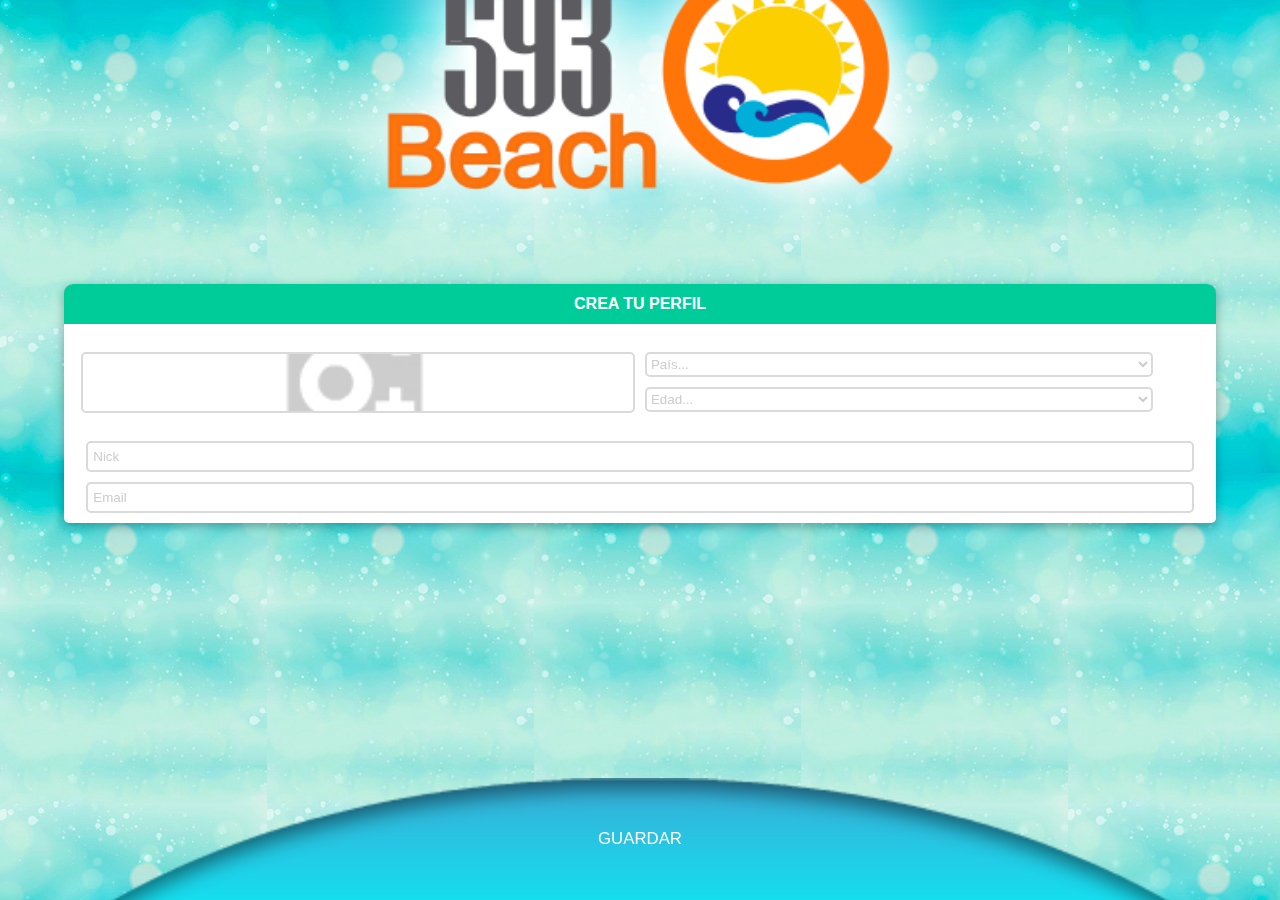
==== index.html @ 02410b17 "24/06/2016 - 18:02" ====
<!DOCTYPE html>
<html>
  <head>
    <meta charset="utf-8">
    <meta name="viewport" content="width=device-width, initial-scale=1, maximum-scale=1, minimum-scale=1, user-scalable=no, minimal-ui">
    <meta name="apple-mobile-web-app-capable" content="yes">
    <meta name="apple-mobile-web-app-status-bar-style" content="black">
    <title>_app PLAYAS_</title>
    <script type="text/javascript" src="js/jquery.min.js"></script>
    
    <link rel="stylesheet" href="dist/css/framework7.ios.min.css">
    <script type="text/javascript" src="dist/js/framework7.min.js"></script>
    <link rel="stylesheet" href="css/style.css">
    <link rel="stylesheet" href="css/my-app.css">
    <link rel="stylesheet" href="css/icomoon.css">
  </head>
  <body>

    <div class="statusbar-overlay"></div>
    <div class="panel-overlay"></div>
    <!--<div class="panel panel-left panel-cover">
      <div class="content-block">
       <p><img src="img/logo2.png" class="logoNormal" /></p>
       <div class="row perfil">
         <div class="imagen col-50"></div>
         <div class="nickname col-50"></div>
       </div>
        <div id="menuP" class="list-block">
                <ul>
                  <li><a href="#busqueda" class="item-link close-panel">
                      <div class="item-content"> 
                        <div class="item-inner">
                          <div class="item-title">Busqueda</div>
                        </div>
                      </div></a></li>
                  <li><a href="#misplayas" class="item-link close-panel">
                      <div class="item-content"> 
                        <div class="item-inner">
                          <div class="item-title">Mis Playas</div>
                        </div>
                      </div></a></li>
                </ul>
              </div>
      </div>
    </div>-->

    <div class="views">
      <div class="view view-main">
        <div class="navbar">
          <div data-page="index" class="navbar-inner">
          </div>

          <div id="home" data-page="playas" class="navbar-inner cached">
            <div class="left">
              <!--<a href="#" data-panel="left" class="open-panel"><i class="icon fa fa-bars"></i></a>-->
            </div>
            <div class="center"><p><img src="img/logo2.png" class="logoNormal" /></p></div>
            <div class="right">
                <a href="#index" ><i class="fa fa-search"></i></a>
            </div>
            
            <div class="subnavbar">
              <div class="resultado"><div> RESULTADOS DE PLAYAS </div></div>
            </div>
          </div>

          <div id="pageBusqueda" data-page="busqueda" class="navbar-inner cached">
            <div class="left sliding"><a href="#" class="back link"> <i class="icon fa fa-chevron-left"></i></a></div>
            <div class="center sliding"><p><img src="img/logo2.png" class="logoNormal" /></p></div>
          </div>

          <div data-page="infoPlayas" class="navbar-inner cached">
            <div class="left sliding"><a href="#" class="back link"> <i class="icon fa fa-chevron-left"></i></a></div>
            <div class="center sliding"><p><img src="img/logo2.png" class="logoNormal" /></div>
            <div class="right">
                <a href="#index" ><i class="fa fa-search"></i></a>
            </div>
            <div class="subnavbar">
              <div id="obPlaya" class="resultado"><div>  </div></div>
            </div>
          </div>

          <div data-page="registro" class="navbar-inner cached">
            
          </div>

          <div data-page="misplayas" class="navbar-inner cached">
            <div class="left sliding"><a href="#" class="back link"> <i class="icon fa fa-chevron-left"></i></a></div>
            <div class="center sliding"><p><img src="img/logo2.png" class="logoNormal" /></p></div>
            <div class="right">
                <a href="#index" ><i class="fa fa-search"></i></a>
            </div>
            <div class="subnavbar">
              <div class="resultado"><div> MIS PLAYAS </div></div>
            </div>
          </div>

          <div data-page="mapa" class="navbar-inner cached">
            <div class="left sliding"><a href="#" class="back link"> <i class="icon fa fa-chevron-left"></i></a></div>
            <div class="center sliding"><p><img src="img/logo2.png" class="logoNormal" /></p></div>
            <div class="right">
                <a href="#index" ><i class="fa fa-search"></i></a>
            </div>
            <div class="subnavbar">
              <div id="nameMapa" class="resultado"><div> Mapa </div></div>
            </div>
          </div>
        </div>
        <div class="pages navbar-through toolbar-through">
          <!--
          |================================================================================|
          | INICIO                               
          |================================================================================|
          -->
          <div id="index" data-page="index" class="page">
            <div class="page-content">
                <img src="img/logo.png" class="homeLogo"/>
                <div class="perfil">
                  <div class="imagen"></div>
                  <div class="nickname"><span></span></div>
                </div>
                <div class="observacion"><a href="#misplayas">MIS PLAYAS</a></div>

                <hr/>

                <form id="cuestionario1">
                  
                  <div class="row">
                    <div class="col-90 centrar-espacio">
                        <input type="text" class="form-control" id="buscador" name="busqueda" placeholder="Buscar...">
                    </div>
                  </div>                  
                </form>

                <hr/>

                <form id="cuestionario2">
                  <div class="row">
                    <div class="col-90 centrar-espacio">
                        <select name="provincias" class="form-control" id="home_provincias">
                          <option value="0">Seleccionar uno...</option>
                        </select>
                    </div>
                  </div>
                  <div class="row"> 
                    <div class="col-90 centrar-espacio">
                        <select name="servicios" class="form-control" id="home_actividades">
                          <option value="0">Seleccionar uno...</option>
                        </select>
                    </div>
                  </div>
                  <div class="row">
                    <div class="col-90 centrar-espacio">
                        <select name="actividades" class="form-control" id="home_servicios">
                          <option value="0">Seleccionar uno...</option>
                        </select>
                    </div>
                  </div>
                  <div class="row">
                    <div class="col-90 centrar-espacio">
                      <a href="#" class="button active" onclick="busqueda()">BUSCAR</a>
                    </div>
                  </div>


                </form>
                
            </div>
          </div>

          
          <!--
          |================================================================================|
          | PLAYA HOME                               
          |================================================================================|
          -->
          <div id="playas" data-page="playas" class="page cached">
            <div class="page-content">
              <div class="content-block">
                
                <div class="contenido">
                </div>
              </div>
            </div>
          </div>

          <!--
          |================================================================================|
          | REGISTRO                               
          |================================================================================|
          -->
          <div id="registro" data-page="registro" class="page cached">
            <div class="page-content">
            <div id="espacioLogo"><img src="img/logo2.png" class="logoNormal" /></div>
            
              <form class="cRegistro" id="cRegistro" method="post" action=""  novalidate="novalidate">
                <div class="titulo-form"><a href="checkLoginState()"><h4>CREA TU PERFIL</h4></a></div>
                <div class="row no-gutter">
                  <div class="col-50">
                    <div data-role="content">
                      <!--<div class="hiddenfile" style="display:none">
                        <input type="file"  data-clear-btn="false" name="image" id="image" accept="image/*" capture>
                        
                        <canvas></canvas>
                      </div>-->
                    </div>
                    <div class="takePick">
                      
                      <!--<button ></button>-->
                      <input type="file" data-clear-btn="false" name="image" id="image" accept="image/*" capture>
                      <div id="preview"></div>
                      <!--<ul id="info" data-role="listview" data-inset="true"></ul>-->
                    </div>
                  </div>
                  <div class="col-50">
                    <select name="pais" id="pais">
                          <option value="">Pa&iacute;s...</option>
                        <option value="argentina">Argentina</option>
                        <option value="bolivia" >Bolivia</option>
                        <option value="brasil" >Brasil</option>
                        <option value="chile" >Chile</option>
                        <option value="colombia" >Colombia</option>
                        <option value="ecuador">Ecuador</option>
                        <option value="guyana" >Guyana</option>
                        <option value="paraguay" >Paraguay</option>
                        <option value="peru" >Perú</option>
                        <option value="surinam" >Surinam</option>
                        <option value="uruguay" >Uruguay</option>
                        <option value="venezuela" >Venezuela</option>
                      </select>
                      <select name="anio" id="anio">
                        <option value="">Edad...</option>
                      </select>
                  </div>
                </div>
                <div id="xMoSpacio" class="row no-gutter">
                    <input name="nick" id="nick" type="text" placeholder="Nick">
                    <input name="email" id="email" type="text" placeholder="Email">
                </div>
                
                <script type="text/javascript">

                
                  
                  function checkLoginState() {
                    FB.getLoginStatus(function(response) {
                      statusChangeCallback(response);
                    });
                  }

                </script>

                <div>
                  <input class="submit" type="submit" value="GUARDAR">
                </div>
              </form>
              <script type="text/javascript">
                $( document ).ready(function() {

                  jQuery.validator.setDefaults({
                    debug: true,
                    success: "valid"
                  });
                  
                    $("#cRegistro").validate({
                           rules: {
                              nick: "required",
                              pais: {
                                required: true
                              },
                              anio: {
                                required: true
                              },
                              email: {
                                required: true,
                                email: true
                              }
                            },
                            messages: {
                              nick: "*",
                              pais: {
                                required: "*"
                              },
                              anio: {
                                required: "*"
                              },
                              email: {
                                required: "*",
                                email: "*"
                              }
                            },
                          success: function(form){
                            //alert('formulario');
                          },
                          submitHandler: function(form) {
                            guardoDatos();
                          }
                      });
                  });
              </script>


            </div>
          </div>

          <!--
          |================================================================================|
          | busqueda                               
          |================================================================================|
          -->
          <div id="busqueda" data-page="busqueda"  class="page cached">
            
            <div class="page-content">
              <div class="content-block">
                
                <div class="contenido">
                </div>
              </div>
            </div>
          </div>    
          <!--
          |================================================================================|
          | infoPlayas                               
          |================================================================================|
          -->
          <div id="infoPlayas" data-page="infoPlayas" class="page cached">
            <div class="page-content">
              <div class="content-block">
                
                  <div class="contenido">
                    <article>
                      <figure>
                        <img src="img/comodin.png" />
                      </figure>
                      <div class="rated">
                        
                      </div>

                      <div class="detalles">
                        <h5>Actividades</h5>
                        <div class="mActividades">
                          
                        </div>
                        <hr/>
                        <h5>Servicios</h5>
                        <div class="mServicios">
                          
                        </div>
                        <hr/>
                        <div class="informacion-lugar">
                          
                        </div>
                      </div>

                    </article>
                  </div>
              </div>
            </div>
          </div>
          <!--
          |================================================================================|
          | MIS PLAYAS                               
          |================================================================================|
          -->
          <div id="misplayas" data-page="misplayas" class="page cached">
            <div class="page-content">
              <div class="content-block">
                
                
                <div class="row contenido">
                  
                  

                </div>
              
              </div>
            </div>
          </div> 

          <!--
          |================================================================================|
          | MAPAS                             
          |================================================================================|
          -->
          <div id="mapa" data-page="mapa" class="page cached">
            <div class="page-content">
              <div class="content-block">
                 
                <div class="row contenido" >
                    <div id="map"></div>
                    <script async defer
                    src="https://maps.googleapis.com/maps/api/js?key=AIzaSyCxjkDTqarZuUpYLOVYid6sG6LTZ_3RI9c">
                    </script>
                    <!-- aqui mapa -->
                </div>
              
              </div>
            </div>
          </div>  
          
          

          

        
        
   



        </div>

      </div>
    </div>
    

   


    
    
    <script type="text/javascript" src="js/jquery.validate.js"></script>
    <link rel="stylesheet" href="https://maxcdn.bootstrapcdn.com/font-awesome/4.5.0/css/font-awesome.min.css">
    <script type="text/javascript" src="js/my-app.js"></script>
    <script type="text/javascript" src="js/_index.js"></script>
    
  </body>
</html>
---- dist/css/framework7.ios.min.css ----
/**
 * Framework7 1.4.0
 * Full Featured Mobile HTML Framework For Building iOS & Android Apps
 * 
 * http://www.idangero.us/framework7
 * 
 * Copyright 2015, Vladimir Kharlampidi
 * The iDangero.us
 * http://www.idangero.us/
 * 
 * Licensed under MIT
 * 
 * Released on: December 7, 2015
 */
body,html{position:relative;height:100%;width:100%;overflow-x:hidden}body{font-family:-apple-system,SF UI Text,Helvetica Neue,Helvetica,Arial,sans-serif;margin:0;padding:0;color:#000;font-size:14px;line-height:1.4;width:100%;-webkit-text-size-adjust:100%;background:#fff;overflow:hidden}@media all and (width:1024px) and (height:691px) and (orientation:landscape){body,html{height:671px}}@media all and (width:1024px) and (height:692px) and (orientation:landscape){body,html{height:672px}}*{-webkit-tap-highlight-color:transparent;-webkit-touch-callout:none}a,input,select,textarea{outline:0}a{text-decoration:none;color:#007aff}p{margin:1em 0}.row{display:-webkit-box;display:-ms-flexbox;display:-webkit-flex;display:flex;-webkit-box-pack:justify;-ms-flex-pack:justify;-webkit-justify-content:space-between;justify-content:space-between;-webkit-box-lines:multiple;-moz-box-lines:multiple;-webkit-flex-wrap:wrap;-ms-flex-wrap:wrap;flex-wrap:wrap;-webkit-box-align:start;-ms-flex-align:start;-webkit-align-items:flex-start;align-items:flex-start}.row>[class*=col-]{box-sizing:border-box}.row .col-auto{width:100%}.row .col-100{width:100%;width:-webkit-calc((100% - 15px*0)/ 1);width:calc((100% - 15px*0)/ 1)}.row.no-gutter .col-100{width:100%}.row .col-95{width:95%;width:-webkit-calc((100% - 15px*.05263157894736836)/ 1.0526315789473684);width:calc((100% - 15px*.05263157894736836)/ 1.0526315789473684)}.row.no-gutter .col-95{width:95%}.row .col-90{width:90%;width:-webkit-calc((100% - 15px*.11111111111111116)/ 1.1111111111111112);width:calc((100% - 15px*.11111111111111116)/ 1.1111111111111112)}.row.no-gutter .col-90{width:90%}.row .col-85{width:85%;width:-webkit-calc((100% - 15px*.17647058823529416)/ 1.1764705882352942);width:calc((100% - 15px*.17647058823529416)/ 1.1764705882352942)}.row.no-gutter .col-85{width:85%}.row .col-80{width:80%;width:-webkit-calc((100% - 15px*.25)/ 1.25);width:calc((100% - 15px*.25)/ 1.25)}.row.no-gutter .col-80{width:80%}.row .col-75{width:75%;width:-webkit-calc((100% - 15px*.33333333333333326)/ 1.3333333333333333);width:calc((100% - 15px*.33333333333333326)/ 1.3333333333333333)}.row.no-gutter .col-75{width:75%}.row .col-66{width:66.66666666666666%;width:-webkit-calc((100% - 15px*.5000000000000002)/ 1.5000000000000002);width:calc((100% - 15px*.5000000000000002)/ 1.5000000000000002)}.row.no-gutter .col-66{width:66.66666666666666%}.row .col-60{width:60%;width:-webkit-calc((100% - 15px*.6666666666666667)/ 1.6666666666666667);width:calc((100% - 15px*.6666666666666667)/ 1.6666666666666667)}.row.no-gutter .col-60{width:60%}.row .col-50{width:50%;width:-webkit-calc((100% - 15px*1)/ 2);width:calc((100% - 15px*1)/ 2)}.row.no-gutter .col-50{width:50%}.row .col-40{width:40%;width:-webkit-calc((100% - 15px*1.5)/ 2.5);width:calc((100% - 15px*1.5)/ 2.5)}.row.no-gutter .col-40{width:40%}.row .col-33{width:33.333333333333336%;width:-webkit-calc((100% - 15px*2)/ 3);width:calc((100% - 15px*2)/ 3)}.row.no-gutter .col-33{width:33.333333333333336%}.row .col-25{width:25%;width:-webkit-calc((100% - 15px*3)/ 4);width:calc((100% - 15px*3)/ 4)}.row.no-gutter .col-25{width:25%}.row .col-20{width:20%;width:-webkit-calc((100% - 15px*4)/ 5);width:calc((100% - 15px*4)/ 5)}.row.no-gutter .col-20{width:20%}.row .col-15{width:15%;width:-webkit-calc((100% - 15px*5.666666666666667)/ 6.666666666666667);width:calc((100% - 15px*5.666666666666667)/ 6.666666666666667)}.row.no-gutter .col-15{width:15%}.row .col-10{width:10%;width:-webkit-calc((100% - 15px*9)/ 10);width:calc((100% - 15px*9)/ 10)}.row.no-gutter .col-10{width:10%}.row .col-5{width:5%;width:-webkit-calc((100% - 15px*19)/ 20);width:calc((100% - 15px*19)/ 20)}.row.no-gutter .col-5{width:5%}.row .col-auto:nth-last-child(1),.row .col-auto:nth-last-child(1)~.col-auto{width:100%;width:-webkit-calc((100% - 15px*0)/ 1);width:calc((100% - 15px*0)/ 1)}.row.no-gutter .col-auto:nth-last-child(1),.row.no-gutter .col-auto:nth-last-child(1)~.col-auto{width:100%}.row .col-auto:nth-last-child(2),.row .col-auto:nth-last-child(2)~.col-auto{width:50%;width:-webkit-calc((100% - 15px*1)/ 2);width:calc((100% - 15px*1)/ 2)}.row.no-gutter .col-auto:nth-last-child(2),.row.no-gutter .col-auto:nth-last-child(2)~.col-auto{width:50%}.row .col-auto:nth-last-child(3),.row .col-auto:nth-last-child(3)~.col-auto{width:33.33333333%;width:-webkit-calc((100% - 15px*2)/ 3);width:calc((100% - 15px*2)/ 3)}.row.no-gutter .col-auto:nth-last-child(3),.row.no-gutter .col-auto:nth-last-child(3)~.col-auto{width:33.33333333%}.row .col-auto:nth-last-child(4),.row .col-auto:nth-last-child(4)~.col-auto{width:25%;width:-webkit-calc((100% - 15px*3)/ 4);width:calc((100% - 15px*3)/ 4)}.row.no-gutter .col-auto:nth-last-child(4),.row.no-gutter .col-auto:nth-last-child(4)~.col-auto{width:25%}.row .col-auto:nth-last-child(5),.row .col-auto:nth-last-child(5)~.col-auto{width:20%;width:-webkit-calc((100% - 15px*4)/ 5);width:calc((100% - 15px*4)/ 5)}.row.no-gutter .col-auto:nth-last-child(5),.row.no-gutter .col-auto:nth-last-child(5)~.col-auto{width:20%}.row .col-auto:nth-last-child(6),.row .col-auto:nth-last-child(6)~.col-auto{width:16.66666667%;width:-webkit-calc((100% - 15px*5)/ 6);width:calc((100% - 15px*5)/ 6)}.row.no-gutter .col-auto:nth-last-child(6),.row.no-gutter .col-auto:nth-last-child(6)~.col-auto{width:16.66666667%}.row .col-auto:nth-last-child(7),.row .col-auto:nth-last-child(7)~.col-auto{width:14.28571429%;width:-webkit-calc((100% - 15px*6)/ 7);width:calc((100% - 15px*6)/ 7)}.row.no-gutter .col-auto:nth-last-child(7),.row.no-gutter .col-auto:nth-last-child(7)~.col-auto{width:14.28571429%}.row .col-auto:nth-last-child(8),.row .col-auto:nth-last-child(8)~.col-auto{width:12.5%;width:-webkit-calc((100% - 15px*7)/ 8);width:calc((100% - 15px*7)/ 8)}.row.no-gutter .col-auto:nth-last-child(8),.row.no-gutter .col-auto:nth-last-child(8)~.col-auto{width:12.5%}.row .col-auto:nth-last-child(9),.row .col-auto:nth-last-child(9)~.col-auto{width:11.11111111%;width:-webkit-calc((100% - 15px*8)/ 9);width:calc((100% - 15px*8)/ 9)}.row.no-gutter .col-auto:nth-last-child(9),.row.no-gutter .col-auto:nth-last-child(9)~.col-auto{width:11.11111111%}.row .col-auto:nth-last-child(10),.row .col-auto:nth-last-child(10)~.col-auto{width:10%;width:-webkit-calc((100% - 15px*9)/ 10);width:calc((100% - 15px*9)/ 10)}.row.no-gutter .col-auto:nth-last-child(10),.row.no-gutter .col-auto:nth-last-child(10)~.col-auto{width:10%}.row .col-auto:nth-last-child(11),.row .col-auto:nth-last-child(11)~.col-auto{width:9.09090909%;width:-webkit-calc((100% - 15px*10)/ 11);width:calc((100% - 15px*10)/ 11)}.row.no-gutter .col-auto:nth-last-child(11),.row.no-gutter .col-auto:nth-last-child(11)~.col-auto{width:9.09090909%}.row .col-auto:nth-last-child(12),.row .col-auto:nth-last-child(12)~.col-auto{width:8.33333333%;width:-webkit-calc((100% - 15px*11)/ 12);width:calc((100% - 15px*11)/ 12)}.row.no-gutter .col-auto:nth-last-child(12),.row.no-gutter .col-auto:nth-last-child(12)~.col-auto{width:8.33333333%}.row .col-auto:nth-last-child(13),.row .col-auto:nth-last-child(13)~.col-auto{width:7.69230769%;width:-webkit-calc((100% - 15px*12)/ 13);width:calc((100% - 15px*12)/ 13)}.row.no-gutter .col-auto:nth-last-child(13),.row.no-gutter .col-auto:nth-last-child(13)~.col-auto{width:7.69230769%}.row .col-auto:nth-last-child(14),.row .col-auto:nth-last-child(14)~.col-auto{width:7.14285714%;width:-webkit-calc((100% - 15px*13)/ 14);width:calc((100% - 15px*13)/ 14)}.row.no-gutter .col-auto:nth-last-child(14),.row.no-gutter .col-auto:nth-last-child(14)~.col-auto{width:7.14285714%}.row .col-auto:nth-last-child(15),.row .col-auto:nth-last-child(15)~.col-auto{width:6.66666667%;width:-webkit-calc((100% - 15px*14)/ 15);width:calc((100% - 15px*14)/ 15)}.row.no-gutter .col-auto:nth-last-child(15),.row.no-gutter .col-auto:nth-last-child(15)~.col-auto{width:6.66666667%}@media all and (min-width:768px){.row .tablet-100{width:100%;width:-webkit-calc((100% - 15px*0)/ 1);width:calc((100% - 15px*0)/ 1)}.row.no-gutter .tablet-100{width:100%}.row .tablet-95{width:95%;width:-webkit-calc((100% - 15px*.05263157894736836)/ 1.0526315789473684);width:calc((100% - 15px*.05263157894736836)/ 1.0526315789473684)}.row.no-gutter .tablet-95{width:95%}.row .tablet-90{width:90%;width:-webkit-calc((100% - 15px*.11111111111111116)/ 1.1111111111111112);width:calc((100% - 15px*.11111111111111116)/ 1.1111111111111112)}.row.no-gutter .tablet-90{width:90%}.row .tablet-85{width:85%;width:-webkit-calc((100% - 15px*.17647058823529416)/ 1.1764705882352942);width:calc((100% - 15px*.17647058823529416)/ 1.1764705882352942)}.row.no-gutter .tablet-85{width:85%}.row .tablet-80{width:80%;width:-webkit-calc((100% - 15px*.25)/ 1.25);width:calc((100% - 15px*.25)/ 1.25)}.row.no-gutter .tablet-80{width:80%}.row .tablet-75{width:75%;width:-webkit-calc((100% - 15px*.33333333333333326)/ 1.3333333333333333);width:calc((100% - 15px*.33333333333333326)/ 1.3333333333333333)}.row.no-gutter .tablet-75{width:75%}.row .tablet-66{width:66.66666666666666%;width:-webkit-calc((100% - 15px*.5000000000000002)/ 1.5000000000000002);width:calc((100% - 15px*.5000000000000002)/ 1.5000000000000002)}.row.no-gutter .tablet-66{width:66.66666666666666%}.row .tablet-60{width:60%;width:-webkit-calc((100% - 15px*.6666666666666667)/ 1.6666666666666667);width:calc((100% - 15px*.6666666666666667)/ 1.6666666666666667)}.row.no-gutter .tablet-60{width:60%}.row .tablet-50{width:50%;width:-webkit-calc((100% - 15px*1)/ 2);width:calc((100% - 15px*1)/ 2)}.row.no-gutter .tablet-50{width:50%}.row .tablet-40{width:40%;width:-webkit-calc((100% - 15px*1.5)/ 2.5);width:calc((100% - 15px*1.5)/ 2.5)}.row.no-gutter .tablet-40{width:40%}.row .tablet-33{width:33.333333333333336%;width:-webkit-calc((100% - 15px*2)/ 3);width:calc((100% - 15px*2)/ 3)}.row.no-gutter .tablet-33{width:33.333333333333336%}.row .tablet-25{width:25%;width:-webkit-calc((100% - 15px*3)/ 4);width:calc((100% - 15px*3)/ 4)}.row.no-gutter .tablet-25{width:25%}.row .tablet-20{width:20%;width:-webkit-calc((100% - 15px*4)/ 5);width:calc((100% - 15px*4)/ 5)}.row.no-gutter .tablet-20{width:20%}.row .tablet-15{width:15%;width:-webkit-calc((100% - 15px*5.666666666666667)/ 6.666666666666667);width:calc((100% - 15px*5.666666666666667)/ 6.666666666666667)}.row.no-gutter .tablet-15{width:15%}.row .tablet-10{width:10%;width:-webkit-calc((100% - 15px*9)/ 10);width:calc((100% - 15px*9)/ 10)}.row.no-gutter .tablet-10{width:10%}.row .tablet-5{width:5%;width:-webkit-calc((100% - 15px*19)/ 20);width:calc((100% - 15px*19)/ 20)}.row.no-gutter .tablet-5{width:5%}.row .tablet-auto:nth-last-child(1),.row .tablet-auto:nth-last-child(1)~.col-auto{width:100%;width:-webkit-calc((100% - 15px*0)/ 1);width:calc((100% - 15px*0)/ 1)}.row.no-gutter .tablet-auto:nth-last-child(1),.row.no-gutter .tablet-auto:nth-last-child(1)~.tablet-auto{width:100%}.row .tablet-auto:nth-last-child(2),.row .tablet-auto:nth-last-child(2)~.col-auto{width:50%;width:-webkit-calc((100% - 15px*1)/ 2);width:calc((100% - 15px*1)/ 2)}.row.no-gutter .tablet-auto:nth-last-child(2),.row.no-gutter .tablet-auto:nth-last-child(2)~.tablet-auto{width:50%}.row .tablet-auto:nth-last-child(3),.row .tablet-auto:nth-last-child(3)~.col-auto{width:33.33333333%;width:-webkit-calc((100% - 15px*2)/ 3);width:calc((100% - 15px*2)/ 3)}.row.no-gutter .tablet-auto:nth-last-child(3),.row.no-gutter .tablet-auto:nth-last-child(3)~.tablet-auto{width:33.33333333%}.row .tablet-auto:nth-last-child(4),.row .tablet-auto:nth-last-child(4)~.col-auto{width:25%;width:-webkit-calc((100% - 15px*3)/ 4);width:calc((100% - 15px*3)/ 4)}.row.no-gutter .tablet-auto:nth-last-child(4),.row.no-gutter .tablet-auto:nth-last-child(4)~.tablet-auto{width:25%}.row .tablet-auto:nth-last-child(5),.row .tablet-auto:nth-last-child(5)~.col-auto{width:20%;width:-webkit-calc((100% - 15px*4)/ 5);width:calc((100% - 15px*4)/ 5)}.row.no-gutter .tablet-auto:nth-last-child(5),.row.no-gutter .tablet-auto:nth-last-child(5)~.tablet-auto{width:20%}.row .tablet-auto:nth-last-child(6),.row .tablet-auto:nth-last-child(6)~.col-auto{width:16.66666667%;width:-webkit-calc((100% - 15px*5)/ 6);width:calc((100% - 15px*5)/ 6)}.row.no-gutter .tablet-auto:nth-last-child(6),.row.no-gutter .tablet-auto:nth-last-child(6)~.tablet-auto{width:16.66666667%}.row .tablet-auto:nth-last-child(7),.row .tablet-auto:nth-last-child(7)~.col-auto{width:14.28571429%;width:-webkit-calc((100% - 15px*6)/ 7);width:calc((100% - 15px*6)/ 7)}.row.no-gutter .tablet-auto:nth-last-child(7),.row.no-gutter .tablet-auto:nth-last-child(7)~.tablet-auto{width:14.28571429%}.row .tablet-auto:nth-last-child(8),.row .tablet-auto:nth-last-child(8)~.col-auto{width:12.5%;width:-webkit-calc((100% - 15px*7)/ 8);width:calc((100% - 15px*7)/ 8)}.row.no-gutter .tablet-auto:nth-last-child(8),.row.no-gutter .tablet-auto:nth-last-child(8)~.tablet-auto{width:12.5%}.row .tablet-auto:nth-last-child(9),.row .tablet-auto:nth-last-child(9)~.col-auto{width:11.11111111%;width:-webkit-calc((100% - 15px*8)/ 9);width:calc((100% - 15px*8)/ 9)}.row.no-gutter .tablet-auto:nth-last-child(9),.row.no-gutter .tablet-auto:nth-last-child(9)~.tablet-auto{width:11.11111111%}.row .tablet-auto:nth-last-child(10),.row .tablet-auto:nth-last-child(10)~.col-auto{width:10%;width:-webkit-calc((100% - 15px*9)/ 10);width:calc((100% - 15px*9)/ 10)}.row.no-gutter .tablet-auto:nth-last-child(10),.row.no-gutter .tablet-auto:nth-last-child(10)~.tablet-auto{width:10%}.row .tablet-auto:nth-last-child(11),.row .tablet-auto:nth-last-child(11)~.col-auto{width:9.09090909%;width:-webkit-calc((100% - 15px*10)/ 11);width:calc((100% - 15px*10)/ 11)}.row.no-gutter .tablet-auto:nth-last-child(11),.row.no-gutter .tablet-auto:nth-last-child(11)~.tablet-auto{width:9.09090909%}.row .tablet-auto:nth-last-child(12),.row .tablet-auto:nth-last-child(12)~.col-auto{width:8.33333333%;width:-webkit-calc((100% - 15px*11)/ 12);width:calc((100% - 15px*11)/ 12)}.row.no-gutter .tablet-auto:nth-last-child(12),.row.no-gutter .tablet-auto:nth-last-child(12)~.tablet-auto{width:8.33333333%}.row .tablet-auto:nth-last-child(13),.row .tablet-auto:nth-last-child(13)~.col-auto{width:7.69230769%;width:-webkit-calc((100% - 15px*12)/ 13);width:calc((100% - 15px*12)/ 13)}.row.no-gutter .tablet-auto:nth-last-child(13),.row.no-gutter .tablet-auto:nth-last-child(13)~.tablet-auto{width:7.69230769%}.row .tablet-auto:nth-last-child(14),.row .tablet-auto:nth-last-child(14)~.col-auto{width:7.14285714%;width:-webkit-calc((100% - 15px*13)/ 14);width:calc((100% - 15px*13)/ 14)}.row.no-gutter .tablet-auto:nth-last-child(14),.row.no-gutter .tablet-auto:nth-last-child(14)~.tablet-auto{width:7.14285714%}.row .tablet-auto:nth-last-child(15),.row .tablet-auto:nth-last-child(15)~.col-auto{width:6.66666667%;width:-webkit-calc((100% - 15px*14)/ 15);width:calc((100% - 15px*14)/ 15)}.row.no-gutter .tablet-auto:nth-last-child(15),.row.no-gutter .tablet-auto:nth-last-child(15)~.tablet-auto{width:6.66666667%}}.view,.views{position:relative;width:100%;height:100%;z-index:5000}.views{overflow:auto;-webkit-overflow-scrolling:touch}.view{overflow:hidden;box-sizing:border-box}.pages{position:relative;width:100%;height:100%;overflow:hidden;background:#000}.page{box-sizing:border-box;position:absolute;left:0;top:0;width:100%;height:100%;background:#efeff4;-webkit-transform:translate3d(0,0,0);transform:translate3d(0,0,0)}.page.cached{display:none}.page-on-left{opacity:.9;-webkit-transform:translate3d(-20%,0,0);transform:translate3d(-20%,0,0)}.page-on-center .swipeback-page-shadow{opacity:1}.page-on-right{-webkit-transform:translate3d(100%,0,0);transform:translate3d(100%,0,0)}.page-on-right .swipeback-page-shadow{opacity:0}.page-content{overflow:auto;-webkit-overflow-scrolling:touch;box-sizing:border-box;height:100%;position:relative;z-index:1}.swipeback-page-shadow{position:absolute;right:100%;top:0;width:16px;height:100%;background:-webkit-linear-gradient(left,rgba(0,0,0,0) 0,rgba(0,0,0,0) 10%,rgba(0,0,0,.01) 50%,rgba(0,0,0,.2) 100%);background:linear-gradient(to right,rgba(0,0,0,0) 0,rgba(0,0,0,0) 10%,rgba(0,0,0,.01) 50%,rgba(0,0,0,.2) 100%);z-index:-1;content:''}html.android .swipeback-page-shadow{display:none;-webkit-animation:none;animation:none}.page-transitioning,.page-transitioning .swipeback-page-shadow{-webkit-transition-duration:.4s;transition-duration:.4s}.page-from-center-to-right:before,.page-from-right-to-center:before{position:absolute;right:100%;top:0;width:16px;height:100%;background:-webkit-linear-gradient(left,rgba(0,0,0,0) 0,rgba(0,0,0,0) 10%,rgba(0,0,0,.01) 50%,rgba(0,0,0,.2) 100%);background:linear-gradient(to right,rgba(0,0,0,0) 0,rgba(0,0,0,0) 10%,rgba(0,0,0,.01) 50%,rgba(0,0,0,.2) 100%);z-index:-1;content:''}html.android .page-from-center-to-right:before,html.android .page-from-right-to-center:before{display:none;-webkit-animation:none;animation:none}.page-from-right-to-center{-webkit-animation:pageFromRightToCenter .4s forwards;animation:pageFromRightToCenter .4s forwards}.page-from-right-to-center:before{-webkit-animation:pageFromRightToCenterShadow .4s forwards;animation:pageFromRightToCenterShadow .4s forwards}.page-from-center-to-right{-webkit-animation:pageFromCenterToRight .4s forwards;animation:pageFromCenterToRight .4s forwards}.page-from-center-to-right:before{-webkit-animation:pageFromCenterToRightShadow .4s forwards;animation:pageFromCenterToRightShadow .4s forwards}@-webkit-keyframes pageFromRightToCenter{from{-webkit-transform:translate3d(100%,0,0)}to{-webkit-transform:translate3d(0,0,0)}}@keyframes pageFromRightToCenter{from{transform:translate3d(100%,0,0)}to{transform:translate3d(0,0,0)}}@-webkit-keyframes pageFromRightToCenterShadow{from{opacity:0}to{opacity:1}}@keyframes pageFromRightToCenterShadow{from{opacity:0}to{opacity:1}}@-webkit-keyframes pageFromCenterToRight{from{-webkit-transform:translate3d(0,0,0)}to{-webkit-transform:translate3d(100%,0,0)}}@keyframes pageFromCenterToRight{from{transform:translate3d(0,0,0)}to{transform:translate3d(100%,0,0)}}@-webkit-keyframes pageFromCenterToRightShadow{from{opacity:1}to{opacity:0}}@keyframes pageFromCenterToRightShadow{from{opacity:1}to{opacity:0}}.page-from-center-to-left{-webkit-animation:pageFromCenterToLeft .4s forwards;animation:pageFromCenterToLeft .4s forwards}.page-from-left-to-center{-webkit-animation:pageFromLeftToCenter .4s forwards;animation:pageFromLeftToCenter .4s forwards}@-webkit-keyframes pageFromCenterToLeft{from{opacity:1;-webkit-transform:translate3d(0,0,0)}to{opacity:.9;-webkit-transform:translate3d(-20%,0,0)}}@keyframes pageFromCenterToLeft{from{transform:translate3d(0,0,0)}to{opacity:.9;transform:translate3d(-20%,0,0)}}@-webkit-keyframes pageFromLeftToCenter{from{opacity:.9;-webkit-transform:translate3d(-20%,0,0)}to{opacity:1;-webkit-transform:translate3d(0,0,0)}}@keyframes pageFromLeftToCenter{from{transform:translate3d(-20%,0,0)}to{opacity:1;transform:translate3d(0,0,0)}}.navbar-inner,.toolbar-inner{position:absolute;left:0;top:0;width:100%;height:100%;padding:0 8px;box-sizing:border-box;display:-webkit-box;display:-ms-flexbox;display:-webkit-flex;display:flex;-webkit-box-pack:justify;-ms-flex-pack:justify;-webkit-justify-content:space-between;justify-content:space-between;-webkit-box-align:center;-ms-flex-align:center;-webkit-align-items:center;align-items:center}.navbar-inner.cached{display:none}.navbar,.toolbar{height:44px;width:100%;box-sizing:border-box;font-size:17px;position:relative;margin:0;z-index:500;-webkit-backface-visibility:hidden;backface-visibility:hidden}.navbar b,.toolbar b{font-weight:500}html.ios-gt-8 .navbar b,html.ios-gt-8 .toolbar b{font-weight:600}.navbar,.subnavbar,.toolbar{background:#f7f7f8}.navbar a.link,.subnavbar a.link,.toolbar a.link{line-height:44px;height:44px;text-decoration:none;position:relative;display:-webkit-box;display:-ms-flexbox;display:-webkit-flex;display:flex;-webkit-box-pack:start;-ms-flex-pack:start;-webkit-justify-content:flex-start;justify-content:flex-start;-webkit-box-align:center;-ms-flex-align:center;-webkit-align-items:center;align-items:center;-webkit-transition-duration:.3s;transition-duration:.3s;-webkit-transform:translateZ(0);transform:translateZ(0)}.navbar a.link.active-state,.subnavbar a.link.active-state,.toolbar a.link.active-state,html:not(.watch-active-state) .navbar a.link:active,html:not(.watch-active-state) .subnavbar a.link:active,html:not(.watch-active-state) .toolbar a.link:active{opacity:.3;-webkit-transition-duration:0s;transition-duration:0s}.navbar a.link i+i,.navbar a.link i+span,.navbar a.link span+i,.navbar a.link span+span,.subnavbar a.link i+i,.subnavbar a.link i+span,.subnavbar a.link span+i,.subnavbar a.link span+span,.toolbar a.link i+i,.toolbar a.link i+span,.toolbar a.link span+i,.toolbar a.link span+span{margin-left:7px}.navbar a.icon-only,.subnavbar a.icon-only,.toolbar a.icon-only{min-width:44px;display:-webkit-box;display:-ms-flexbox;display:-webkit-flex;display:flex;-webkit-box-pack:center;-ms-flex-pack:center;-webkit-justify-content:center;justify-content:center;-webkit-box-align:center;-ms-flex-align:center;-webkit-align-items:center;align-items:center;margin:0}.navbar i.icon,.subnavbar i.icon,.toolbar i.icon{display:block}.navbar{left:0;top:0}.navbar:after{content:'';position:absolute;left:0;bottom:0;right:auto;top:auto;height:1px;width:100%;background-color:#c4c4c4;display:block;z-index:15;-webkit-transform-origin:50% 100%;transform-origin:50% 100%}html.pixel-ratio-2 .navbar:after{-webkit-transform:scaleY(.5);transform:scaleY(.5)}html.pixel-ratio-3 .navbar:after{-webkit-transform:scaleY(.33);transform:scaleY(.33)}.navbar:after{backface-visibility:hidden}.navbar.no-border:after{display:none}.navbar .center{font-size:17px;font-weight:500;text-align:center;margin:0;position:relative;overflow:hidden;text-overflow:ellipsis;white-space:nowrap;line-height:44px;-webkit-flex-shrink:10;-ms-flex:0 10 auto;flex-shrink:10;display:-webkit-box;display:-ms-flexbox;display:-webkit-flex;display:flex;-webkit-box-align:center;-ms-flex-align:center;-webkit-align-items:center;align-items:center}html.ios-gt-8 .navbar .center{font-weight:600}.navbar .left,.navbar .right{-webkit-flex-shrink:0;-ms-flex:0 0 auto;flex-shrink:0;display:-webkit-box;display:-ms-flexbox;display:-webkit-flex;display:flex;-webkit-box-pack:start;-ms-flex-pack:start;-webkit-justify-content:flex-start;justify-content:flex-start;-webkit-box-align:center;-ms-flex-align:center;-webkit-align-items:center;align-items:center;-webkit-transform:translate3d(0,0,0);transform:translate3d(0,0,0)}.navbar .left a+a,.navbar .right a+a{margin-left:15px}.navbar .left{margin-right:10px}.navbar .right{margin-left:10px}.navbar .right:first-child{position:absolute;right:8px;height:100%}.popup .navbar{-webkit-transform:translate3d(0,0,0);transform:translate3d(0,0,0)}.subnavbar{height:44px;width:100%;position:absolute;left:0;top:100%;margin-top:-1px;z-index:20;box-sizing:border-box;padding:0 8px;display:-webkit-box;display:-ms-flexbox;display:-webkit-flex;display:flex;-webkit-box-pack:justify;-ms-flex-pack:justify;-webkit-justify-content:space-between;justify-content:space-between;-webkit-box-align:center;-ms-flex-align:center;-webkit-align-items:center;align-items:center}.subnavbar:after{content:'';position:absolute;left:0;bottom:0;right:auto;top:auto;height:1px;width:100%;background-color:#c4c4c4;display:block;z-index:15;-webkit-transform-origin:50% 100%;transform-origin:50% 100%}html.pixel-ratio-2 .subnavbar:after{-webkit-transform:scaleY(.5);transform:scaleY(.5)}html.pixel-ratio-3 .subnavbar:after{-webkit-transform:scaleY(.33);transform:scaleY(.33)}.subnavbar.no-border:after{display:none}.navbar.no-border .subnavbar{margin-top:0}.navbar-on-left .subnavbar,.navbar-on-right .subnavbar{pointer-events:none}.navbar .subnavbar,.page .subnavbar{position:absolute}.page>.subnavbar{top:0;margin-top:0}.subnavbar>.buttons-row{width:100%}.subnavbar .searchbar,.subnavbar.searchbar{position:absolute}.subnavbar .searchbar,.subnavbar.searchbar{position:absolute}.subnavbar .searchbar{left:0;top:0}.toolbar{left:0;bottom:0}.toolbar:before{content:'';position:absolute;left:0;top:0;bottom:auto;right:auto;height:1px;width:100%;background-color:#c4c4c4;display:block;z-index:15;-webkit-transform-origin:50% 0;transform-origin:50% 0}html.pixel-ratio-2 .toolbar:before{-webkit-transform:scaleY(.5);transform:scaleY(.5)}html.pixel-ratio-3 .toolbar:before{-webkit-transform:scaleY(.33);transform:scaleY(.33)}.toolbar.no-border:before{display:none}.toolbar a{-webkit-flex-shrink:1;-ms-flex:0 1 auto;flex-shrink:1;position:relative;white-space:nowrap;text-overflow:ellipsis;overflow:hidden}.tabbar{color:#929292;z-index:5001}.tabbar a{color:#929292}.tabbar a.active{color:#007aff}.tabbar a.link{line-height:1.4}.tabbar a.link,.tabbar a.tab-link{height:100%;width:100%;box-sizing:border-box;display:-webkit-box;display:-ms-flexbox;display:-webkit-flex;display:flex;-webkit-box-pack:center;-ms-flex-pack:center;-webkit-justify-content:center;justify-content:center;-webkit-box-align:center;-ms-flex-align:center;-webkit-align-items:center;align-items:center;overflow:visible;-webkit-box-flex:1;-ms-flex:1;-webkit-box-orient:vertical;-moz-box-orient:vertical;-ms-flex-direction:column;-webkit-flex-direction:column;flex-direction:column}.tabbar i.icon{height:30px}.tabbar-labels{height:50px}.tabbar-labels a.link,.tabbar-labels a.tab-link{padding-top:4px;padding-bottom:4px;height:100%;-webkit-box-pack:justify;-ms-flex-pack:justify;-webkit-justify-content:space-between;justify-content:space-between}.tabbar-labels a.link i+span,.tabbar-labels a.tab-link i+span{margin:0}.tabbar-labels span.tabbar-label{line-height:1;display:block;margin:0;letter-spacing:.01em;font-size:10px;position:relative;text-overflow:ellipsis;white-space:nowrap}@media all and (min-width:768px){.tabbar .toolbar-inner{-webkit-box-pack:center;-ms-flex-pack:center;-webkit-justify-content:center;justify-content:center}.tabbar a.link,.tabbar a.tab-link{width:auto;min-width:105px}.tabbar-labels{height:56px}.tabbar-labels span.tabbar-label{font-size:14px}}.navbar-from-right-to-center .center,.navbar-from-right-to-center .fading,.navbar-from-right-to-center .left,.navbar-from-right-to-center .right,.navbar-from-right-to-center .subnavbar{-webkit-animation:navbarElementFadeIn .4s forwards;animation:navbarElementFadeIn .4s forwards}.navbar-from-right-to-center .sliding{opacity:1}.navbar-from-center-to-right .center,.navbar-from-center-to-right .fading,.navbar-from-center-to-right .left,.navbar-from-center-to-right .right,.navbar-from-center-to-right .subnavbar{-webkit-animation:navbarElementFadeOut .4s forwards;animation:navbarElementFadeOut .4s forwards}.navbar-from-center-to-right .sliding{opacity:0}.navbar-from-center-to-right .subnavbar.sliding{opacity:1}@-webkit-keyframes navbarElementFadeIn{from{opacity:0}to{opacity:1}}@keyframes navbarElementFadeIn{from{opacity:0}to{opacity:1}}.navbar-from-center-to-left .center,.navbar-from-center-to-left .fading,.navbar-from-center-to-left .left,.navbar-from-center-to-left .right,.navbar-from-center-to-left .subnavbar{-webkit-animation:navbarElementFadeOut .4s forwards;animation:navbarElementFadeOut .4s forwards}.navbar-from-center-to-left .sliding{opacity:0}.navbar-from-center-to-left .subnavbar.sliding{opacity:1}.navbar-from-left-to-center .center,.navbar-from-left-to-center .fading,.navbar-from-left-to-center .left,.navbar-from-left-to-center .right,.navbar-from-left-to-center .subnavbar{-webkit-animation:navbarElementFadeIn .4s forwards;animation:navbarElementFadeIn .4s forwards}.navbar-from-left-to-center .sliding{opacity:1}.navbar-on-left .center,.navbar-on-left .fading,.navbar-on-left .left,.navbar-on-left .right,.navbar-on-left .subnavbar{opacity:0}.navbar-on-left .sliding{opacity:0}.navbar-on-left .subnavbar.sliding{opacity:1;-webkit-transform:translate3d(-100%,0,0);transform:translate3d(-100%,0,0)}.navbar-on-right .center,.navbar-on-right .fading,.navbar-on-right .left,.navbar-on-right .right,.navbar-on-right .subnavbar{opacity:0}.navbar-on-right .sliding{opacity:0}.navbar-on-right .subnavbar.sliding{-webkit-transform:translate3d(100%,0,0);transform:translate3d(100%,0,0)}@-webkit-keyframes navbarElementFadeOut{from{opacity:1}to{opacity:0}}@keyframes navbarElementFadeOut{from{opacity:1}to{opacity:0}}.navbar-from-center-to-left .left.sliding .back.link .icon,.navbar-from-center-to-right .left.sliding .back.link .icon,.navbar-from-left-to-center .left.sliding .back.link .icon,.navbar-from-right-to-center .left.sliding .back.link .icon{-webkit-transition-duration:.4s;transition-duration:.4s}.navbar-from-center-to-left .sliding,.navbar-from-center-to-right .sliding,.navbar-from-left-to-center .sliding,.navbar-from-right-to-center .sliding{-webkit-transition-duration:.4s;transition-duration:.4s;-webkit-animation:none;animation:none}.page>.navbar,.page>.toolbar,.view>.navbar,.view>.toolbar,.views>.navbar,.views>.toolbar{position:absolute}.subnavbar~.page-content{padding-top:44px}.navbar-fixed .page-content,.navbar-through .page-content{padding-top:44px}.navbar-fixed .page-content.with-subnavbar,.navbar-fixed .subnavbar~.page-content,.navbar-fixed .with-subnavbar .page-content,.navbar-through .page-content.with-subnavbar,.navbar-through .subnavbar~.page-content,.navbar-through .with-subnavbar .page-content{padding-top:88px}.navbar-fixed .page .subnavbar,.navbar-fixed.page .subnavbar,.navbar-through .page .subnavbar,.navbar-through.page .subnavbar{top:44px}.tabbar-fixed .page-content,.tabbar-through .page-content,.toolbar-fixed .page-content,.toolbar-through .page-content{padding-bottom:44px}.tabbar-labels-fixed .page-content,.tabbar-labels-through .page-content{padding-bottom:50px}@media all and (min-width:768px){.tabbar-labels-fixed .page-content,.tabbar-labels-through .page-content{padding-bottom:56px}}.navbar.navbar-hiding{-webkit-transition-duration:.4s;transition-duration:.4s;-webkit-transform:translate3d(0,0,0);transform:translate3d(0,0,0)}.navbar.navbar-hiding~.page .list-group-title,.navbar.navbar-hiding~.page-content .list-group-title,.navbar.navbar-hiding~.pages .list-group-title{-webkit-transition-duration:.4s;transition-duration:.4s}.navbar.navbar-hiding~.page .subnavbar,.navbar.navbar-hiding~.page-content .subnavbar,.navbar.navbar-hiding~.pages .subnavbar{-webkit-transition-duration:.4s;transition-duration:.4s}.navbar.navbar-hidden{-webkit-transition-duration:.4s;transition-duration:.4s;-webkit-transform:translate3d(0,-100%,0);transform:translate3d(0,-100%,0)}.navbar.navbar-hidden~.page .list-group-title,.navbar.navbar-hidden~.page-content .list-group-title,.navbar.navbar-hidden~.pages .list-group-title{-webkit-transition-duration:.4s;transition-duration:.4s;top:-44px}.navbar.navbar-hidden~.page .subnavbar,.navbar.navbar-hidden~.page-content .subnavbar,.navbar.navbar-hidden~.pages .subnavbar{-webkit-transform:translate3d(0,-100%,0);transform:translate3d(0,-100%,0);-webkit-transition-duration:.4s;transition-duration:.4s}.page.no-navbar .page-content{padding-top:0}.page.no-navbar .page-content.with-subnavbar,.page.no-navbar.with-subnavbar .page-content,.with-subnavbar .page.no-navbar .page-content{padding-top:44px}.tabbar.tabbar-hiding,.tabbar.toolbar-hiding,.toolbar.tabbar-hiding,.toolbar.toolbar-hiding{-webkit-transition-duration:.4s;transition-duration:.4s;-webkit-transform:translate3d(0,0,0);transform:translate3d(0,0,0)}.tabbar.tabbar-hidden,.tabbar.toolbar-hidden,.toolbar.tabbar-hidden,.toolbar.toolbar-hidden{-webkit-transition-duration:.4s;transition-duration:.4s;-webkit-transform:translate3d(0,100%,0);transform:translate3d(0,100%,0)}.page.no-tabbar .page-content,.page.no-toolbar .page-content{padding-bottom:0}.searchbar{height:44px;width:100%;background:#c9c9ce;box-sizing:border-box;padding:0 8px;overflow:hidden;position:relative;display:-webkit-box;display:-ms-flexbox;display:-webkit-flex;display:flex;-webkit-box-align:center;-ms-flex-align:center;-webkit-align-items:center;align-items:center}.searchbar:after{content:'';position:absolute;left:0;bottom:0;right:auto;top:auto;height:1px;width:100%;background-color:#b4b4b4;display:block;z-index:15;-webkit-transform-origin:50% 100%;transform-origin:50% 100%}html.pixel-ratio-2 .searchbar:after{-webkit-transform:scaleY(.5);transform:scaleY(.5)}html.pixel-ratio-3 .searchbar:after{-webkit-transform:scaleY(.33);transform:scaleY(.33)}.searchbar .searchbar-input{width:100%;height:28px;position:relative;-webkit-flex-shrink:1;-ms-flex:0 1 auto;flex-shrink:1}.searchbar input[type=search]{box-sizing:border-box;width:100%;height:100%;display:block;border:none;-webkit-appearance:none;-moz-appearance:none;-ms-appearance:none;appearance:none;border-radius:5px;font-family:inherit;color:#000;font-size:14px;font-weight:400;padding:0 28px;background-color:#fff;background-repeat:no-repeat;background-position:8px center;background-image:url("data:image/svg+xml;charset=utf-8,%3Csvg%20xmlns%3D'http%3A%2F%2Fwww.w3.org%2F2000%2Fsvg'%20viewBox%3D'0%200%2013%2013'%20enable-background%3D'new%200%200%2013%2013'%3E%3Cg%3E%3Cpath%20fill%3D'%23939398'%20d%3D'M5%2C1c2.2%2C0%2C4%2C1.8%2C4%2C4S7.2%2C9%2C5%2C9S1%2C7.2%2C1%2C5S2.8%2C1%2C5%2C1%20M5%2C0C2.2%2C0%2C0%2C2.2%2C0%2C5s2.2%2C5%2C5%2C5s5-2.2%2C5-5S7.8%2C0%2C5%2C0%20L5%2C0z'%2F%3E%3C%2Fg%3E%3Cline%20stroke%3D'%23939398'%20stroke-miterlimit%3D'10'%20x1%3D'12.6'%20y1%3D'12.6'%20x2%3D'8.2'%20y2%3D'8.2'%2F%3E%3C%2Fsvg%3E");-webkit-background-size:13px 13px;background-size:13px 13px}.searchbar input[type=search]::-webkit-input-placeholder{color:#939398;opacity:1}.searchbar input[type=search]::-webkit-search-cancel-button{-webkit-appearance:none}.searchbar .searchbar-clear{position:absolute;width:28px;height:28px;right:0;top:0;opacity:0;pointer-events:none;background-position:center;background-repeat:no-repeat;background-image:url("data:image/svg+xml;charset=utf-8,%3Csvg%20xmlns%3D'http%3A%2F%2Fwww.w3.org%2F2000%2Fsvg'%20viewBox%3D'0%200%2028%2028'%3E%3Ccircle%20cx%3D'14'%20cy%3D'14'%20r%3D'14'%20fill%3D'%238e8e93'%2F%3E%3Cline%20stroke%3D'%23ffffff'%20stroke-width%3D'2'%20stroke-miterlimit%3D'10'%20x1%3D'8'%20y1%3D'8'%20x2%3D'20'%20y2%3D'20'%2F%3E%3Cline%20fill%3D'none'%20stroke%3D'%23ffffff'%20stroke-width%3D'2'%20stroke-miterlimit%3D'10'%20x1%3D'20'%20y1%3D'8'%20x2%3D'8'%20y2%3D'20'%2F%3E%3C%2Fsvg%3E");-webkit-background-size:14px 14px;background-size:14px 14px;-webkit-transition-duration:.3s;transition-duration:.3s;cursor:pointer}.searchbar .searchbar-cancel{-webkit-transition-duration:.3s;transition-duration:.3s;-webkit-transform:translate3d(0,0,0);transform:translate3d(0,0,0);font-size:17px;cursor:pointer;opacity:0;-webkit-flex-shrink:0;-ms-flex:0 0 auto;flex-shrink:0;margin-left:0;pointer-events:none;display:none}.searchbar.searchbar-active .searchbar-cancel{margin-left:8px;opacity:1;pointer-events:auto}.searchbar.searchbar-active .searchbar-cancel.active-state,html:not(.watch-active-state) .searchbar.searchbar-active .searchbar-cancel:active{opacity:.3;-webkit-transition-duration:0s;transition-duration:0s}.searchbar.searchbar-not-empty .searchbar-clear{pointer-events:auto;opacity:1}.searchbar-overlay{position:absolute;left:0;top:0;width:100%;height:100%;z-index:100;opacity:0;pointer-events:none;background:rgba(0,0,0,.4);-webkit-transition-duration:.3s;transition-duration:.3s;-webkit-transform:translate3d(0,0,0);transform:translate3d(0,0,0)}.searchbar-overlay.searchbar-overlay-active{opacity:1;pointer-events:auto}.searchbar-not-found{display:none}.hidden-by-searchbar,.list-block .hidden-by-searchbar,.list-block li.hidden-by-searchbar{display:none}.page>.searchbar{position:absolute;width:100%;left:0;top:0;z-index:200}.page>.searchbar~.page-content{padding-top:44px}.navbar-fixed .page>.searchbar,.navbar-fixed>.searchbar,.navbar-through .page>.searchbar,.navbar-through>.searchbar{top:44px}.navbar-fixed .page>.searchbar~.page-content,.navbar-fixed>.searchbar~.page-content,.navbar-through .page>.searchbar~.page-content,.navbar-through>.searchbar~.page-content{padding-top:88px}.messagebar{-webkit-transform:translate3d(0,0,0);transform:translate3d(0,0,0);-webkit-transition-duration:0s;transition-duration:0s}.messagebar textarea{-webkit-appearance:none;-moz-appearance:none;-ms-appearance:none;appearance:none;-webkit-box-sizing:border-box;-moz-box-sizing:border-box;box-sizing:border-box;border:1px solid #c8c8cd;background:#fff;border-radius:5px;box-shadow:none;display:block;padding:3px 8px 3px;margin:0;width:100%;height:28px;color:#000;font-size:17px;line-height:20px;font-family:inherit;resize:none;-webkit-flex-shrink:1;-ms-flex:0 1 auto;flex-shrink:1}.messagebar .link{-ms-flex-item-align:flex-end;-webkit-align-self:flex-end;align-self:flex-end}.messagebar .link.icon-only:first-child{margin-left:-6px}.messagebar .link:not(.icon-only)+textarea{margin-left:8px}.messagebar textarea+.link{margin-left:8px}.messagebar .link{-webkit-flex-shrink:0;-ms-flex:0 0 auto;flex-shrink:0}.messagebar~.page-content{padding-bottom:44px}.page.no-toolbar .messagebar~.page-content{padding-bottom:44px}.hidden-toolbar .messagebar{-webkit-transform:translate3d(0,0,0);transform:translate3d(0,0,0);-webkit-transition-duration:0s;transition-duration:0s}i.icon{display:inline-block;vertical-align:middle;background-size:100% auto;background-position:center;background-repeat:no-repeat;font-style:normal;position:relative}i.icon.icon-back{width:12px;height:20px;background-image:url("data:image/svg+xml;charset=utf-8,%3Csvg%20xmlns%3D'http%3A%2F%2Fwww.w3.org%2F2000%2Fsvg'%20viewBox%3D'0%200%2012%2020'%3E%3Cpath%20d%3D'M10%2C0l2%2C2l-8%2C8l8%2C8l-2%2C2L0%2C10L10%2C0z'%20fill%3D'%23007aff'%2F%3E%3C%2Fsvg%3E")}i.icon.icon-forward{width:12px;height:20px;background-image:url("data:image/svg+xml;charset=utf-8,%3Csvg%20xmlns%3D'http%3A%2F%2Fwww.w3.org%2F2000%2Fsvg'%20viewBox%3D'0%200%2012%2020'%3E%3Cpath%20d%3D'M2%2C20l-2-2l8-8L0%2C2l2-2l10%2C10L2%2C20z'%20fill%3D'%23007aff'%2F%3E%3C%2Fsvg%3E")}i.icon.icon-bars{width:21px;height:14px;background-image:url("data:image/svg+xml;charset=utf-8,%3Csvg%20xmlns%3D'http%3A%2F%2Fwww.w3.org%2F2000%2Fsvg'%20viewBox%3D'0%200%2021%2014'%3E%3Cpath%20fill%3D'%23007aff'%20d%3D'M0%2C0h2v2H0V0z%20M4%2C0h17v1H4V0z%20M0%2C6h2v2H0V6z%20M4%2C6h17v1H4V6z%20M0%2C12h2v2H0V12z%20M4%2C12h17v1H4V12z'%2F%3E%3C%2Fsvg%3E")}@media (-webkit-min-device-pixel-ratio:2),(min-resolution:2ddpx){i.icon.icon-bars{background-image:url("data:image/svg+xml;charset=utf-8,%3Csvg%20xmlns%3D'http%3A%2F%2Fwww.w3.org%2F2000%2Fsvg'%20viewBox%3D'0%200%2042%2026'%3E%3Cpath%20fill%3D'%23007aff'%20d%3D'M0%2C0h4v4H0V0z%20M8%2C1h34v2H8V1z%20M0%2C11h4v4H0V11z%20M8%2C12h34v2H8V12z%20M0%2C22h4v4H0V22z%20M8%2C23h34v2H8V23z'%2F%3E%3C%2Fsvg%3E");height:13px}}i.icon.icon-camera{width:25px;height:20px;background-image:url("data:image/svg+xml;charset=utf-8,%3Csvg%20xmlns%3D'http%3A%2F%2Fwww.w3.org%2F2000%2Fsvg'%20x%3D'0px'%20y%3D'0px'%20viewBox%3D'0%200%2025%2020'%3E%3Cpath%20fill%3D'%238C8D92'%20d%3D'M13.3%2C5.5c-2.7%2C0-5%2C2.2-5%2C5s2.2%2C5%2C5%2C5c2.7%2C0%2C5-2.2%2C5-5S16%2C5.5%2C13.3%2C5.5z'%2F%3E%3Cpath%20fill%3D'%238C8D92'%20d%3D'M22.8%2C1.8h-3.3c-0.2-1.3-1-1.8-2-1.8H8.1c-1%2C0-1.8%2C0.4-2%2C1.8H2.8C1.4%2C1.8%2C0%2C2.8%2C0%2C4.2v12.6%20c0%2C1.4%2C1.4%2C2.5%2C2.8%2C2.5h20c1.4%2C0%2C2.2-1.1%2C2.2-2.5V4.2C25%2C2.8%2C24.2%2C1.8%2C22.8%2C1.8z%20M3.5%2C6.4C2.6%2C6.4%2C2%2C5.8%2C2%2C5c0-0.8%2C0.7-1.5%2C1.5-1.5%20S5%2C4.1%2C5%2C5C5%2C5.8%2C4.3%2C6.4%2C3.5%2C6.4z%20M13.3%2C16.8c-3.5%2C0-6.3-2.7-6.3-6.2c0-3.3%2C2.5-6.2%2C5.7-6.2h1.2c3.2%2C0%2C5.7%2C2.9%2C5.7%2C6.2%20C19.6%2C14.1%2C16.7%2C16.8%2C13.3%2C16.8z'%2F%3E%3C%2Fsvg%3E")}i.icon.icon-f7{width:29px;height:29px;background-image:url(../img/i-f7-ios.png);border-radius:6px}i.icon.icon-form-name{width:29px;height:29px;background-image:url(../img/i-form-name-ios.svg)}i.icon.icon-form-password{width:29px;height:29px;background-image:url(../img/i-form-password-ios.svg)}i.icon.icon-form-email{width:29px;height:29px;background-image:url(../img/i-form-email-ios.svg)}i.icon.icon-form-calendar{width:29px;height:29px;background-image:url(../img/i-form-calendar-ios.svg)}i.icon.icon-form-tel{width:29px;height:29px;background-image:url(../img/i-form-tel-ios.svg)}i.icon.icon-form-gender{width:29px;height:29px;background-image:url(../img/i-form-gender-ios.svg)}i.icon.icon-form-toggle{width:29px;height:29px;background-image:url(../img/i-form-toggle-ios.svg)}i.icon.icon-form-comment{width:29px;height:29px;background-image:url(../img/i-form-comment-ios.svg)}i.icon.icon-form-settings{width:29px;height:29px;background-image:url(../img/i-form-settings-ios.svg)}i.icon.icon-form-url{width:29px;height:29px;background-image:url(../img/i-form-url-ios.svg)}i.icon.icon-next,i.icon.icon-prev{width:15px;height:15px}i.icon.icon-next{background-image:url("data:image/svg+xml;charset=utf-8,%3Csvg%20xmlns%3D'http%3A%2F%2Fwww.w3.org%2F2000%2Fsvg'%20viewBox%3D'0%200%2015%2015'%3E%3Cg%3E%3Cpath%20fill%3D'%23007aff'%20d%3D'M1%2C1.6l11.8%2C5.8L1%2C13.4V1.6%20M0%2C0v15l15-7.6L0%2C0L0%2C0z'%2F%3E%3C%2Fg%3E%3C%2Fsvg%3E")}i.icon.icon-prev{background-image:url("data:image/svg+xml;charset=utf-8,%3Csvg%20xmlns%3D'http%3A%2F%2Fwww.w3.org%2F2000%2Fsvg'%20viewBox%3D'0%200%2015%2015'%3E%3Cg%3E%3Cpath%20fill%3D'%23007aff'%20d%3D'M14%2C1.6v11.8L2.2%2C7.6L14%2C1.6%20M15%2C0L0%2C7.6L15%2C15V0L15%2C0z'%2F%3E%3C%2Fg%3E%3C%2Fsvg%3E")}i.icon.icon-plus{width:25px;height:25px;font-size:31px;line-height:20px;text-align:center;font-weight:100}.badge{font-size:13px;display:inline-block;color:#fff;background:#8e8e93;border-radius:20px;padding:0 6px;height:20px;line-height:20px;box-sizing:border-box;text-align:center}.item-after .badge{min-width:20px}.icon .badge{position:absolute;left:100%;margin-left:-10px;top:-2px;font-size:10px;line-height:16px;height:16px;border-radius:16px;padding:0 4px;min-width:16px}.content-block{margin:35px 0;padding:0 15px;color:#6d6d72;box-sizing:border-box}.content-block-title{position:relative;overflow:hidden;margin:0;white-space:nowrap;text-overflow:ellipsis;font-size:14px;text-transform:uppercase;line-height:1;color:#6d6d72;margin:35px 15px 10px}.content-block-title+.card,.content-block-title+.content-block,.content-block-title+.list-block{margin-top:10px}.content-block-inner{background:#fff;padding:10px 15px;margin-left:-15px;width:100%;position:relative;color:#000}.content-block-inner:before{content:'';position:absolute;left:0;top:0;bottom:auto;right:auto;height:1px;width:100%;background-color:#c8c7cc;display:block;z-index:15;-webkit-transform-origin:50% 0;transform-origin:50% 0}html.pixel-ratio-2 .content-block-inner:before{-webkit-transform:scaleY(.5);transform:scaleY(.5)}html.pixel-ratio-3 .content-block-inner:before{-webkit-transform:scaleY(.33);transform:scaleY(.33)}.content-block-inner:after{content:'';position:absolute;left:0;bottom:0;right:auto;top:auto;height:1px;width:100%;background-color:#c8c7cc;display:block;z-index:15;-webkit-transform-origin:50% 100%;transform-origin:50% 100%}html.pixel-ratio-2 .content-block-inner:after{-webkit-transform:scaleY(.5);transform:scaleY(.5)}html.pixel-ratio-3 .content-block-inner:after{-webkit-transform:scaleY(.33);transform:scaleY(.33)}.content-block.inset{margin-left:15px;margin-right:15px;border-radius:7px}.content-block.inset .content-block-inner{border-radius:7px}.content-block.inset .content-block-inner:before{display:none}.content-block.inset .content-block-inner:after{display:none}@media all and (min-width:768px){.content-block.tablet-inset{margin-left:15px;margin-right:15px;border-radius:7px}.content-block.tablet-inset .content-block-inner{border-radius:7px}.content-block.tablet-inset .content-block-inner:before{display:none}.content-block.tablet-inset .content-block-inner:after{display:none}}.list-block{margin:35px 0;font-size:17px}.list-block ul{background:#fff;list-style:none;padding:0;margin:0;position:relative}.list-block ul:before{content:'';position:absolute;left:0;top:0;bottom:auto;right:auto;height:1px;width:100%;background-color:#c8c7cc;display:block;z-index:15;-webkit-transform-origin:50% 0;transform-origin:50% 0}html.pixel-ratio-2 .list-block ul:before{-webkit-transform:scaleY(.5);transform:scaleY(.5)}html.pixel-ratio-3 .list-block ul:before{-webkit-transform:scaleY(.33);transform:scaleY(.33)}.list-block ul:after{content:'';position:absolute;left:0;bottom:0;right:auto;top:auto;height:1px;width:100%;background-color:#c8c7cc;display:block;z-index:15;-webkit-transform-origin:50% 100%;transform-origin:50% 100%}html.pixel-ratio-2 .list-block ul:after{-webkit-transform:scaleY(.5);transform:scaleY(.5)}html.pixel-ratio-3 .list-block ul:after{-webkit-transform:scaleY(.33);transform:scaleY(.33)}.list-block ul ul{padding-left:45px}.list-block ul ul:before{display:none}.list-block ul ul:after{display:none}.list-block .align-top,.list-block .align-top .item-content,.list-block .align-top .item-inner{-webkit-box-align:start;-ms-flex-align:start;-webkit-align-items:flex-start;align-items:flex-start}.list-block.inset{margin-left:15px;margin-right:15px;border-radius:7px}.list-block.inset .content-block-title{margin-left:0;margin-right:0}.list-block.inset ul{border-radius:7px}.list-block.inset ul:before{display:none}.list-block.inset ul:after{display:none}.list-block.inset li:first-child>a{border-radius:7px 7px 0 0}.list-block.inset li:last-child>a{border-radius:0 0 7px 7px}.list-block.inset li:first-child:last-child>a{border-radius:7px}@media all and (min-width:768px){.list-block.tablet-inset{margin-left:15px;margin-right:15px;border-radius:7px}.list-block.tablet-inset .content-block-title{margin-left:0;margin-right:0}.list-block.tablet-inset ul{border-radius:7px}.list-block.tablet-inset ul:before{display:none}.list-block.tablet-inset ul:after{display:none}.list-block.tablet-inset li:first-child>a{border-radius:7px 7px 0 0}.list-block.tablet-inset li:last-child>a{border-radius:0 0 7px 7px}.list-block.tablet-inset li:first-child:last-child>a{border-radius:7px}.list-block.tablet-inset .content-block-title{margin-left:0;margin-right:0}.list-block.tablet-inset ul{border-radius:7px}.list-block.tablet-inset ul:before{display:none}.list-block.tablet-inset ul:after{display:none}.list-block.tablet-inset li:first-child>a{border-radius:7px 7px 0 0}.list-block.tablet-inset li:last-child>a{border-radius:0 0 7px 7px}.list-block.tablet-inset li:first-child:last-child>a{border-radius:7px}}.list-block li{box-sizing:border-box;position:relative}.list-block .item-media{display:-webkit-box;display:-ms-flexbox;display:-webkit-flex;display:flex;-webkit-flex-shrink:0;-ms-flex:0 0 auto;flex-shrink:0;-webkit-box-lines:single;-moz-box-lines:single;-webkit-flex-wrap:nowrap;-ms-flex-wrap:none;-ms-flex-wrap:nowrap;flex-wrap:nowrap;box-sizing:border-box;-webkit-box-align:center;-ms-flex-align:center;-webkit-align-items:center;align-items:center;padding-top:7px;padding-bottom:8px}.list-block .item-media i+i{margin-left:5px}.list-block .item-media i+img{margin-left:5px}.list-block .item-media+.item-inner{margin-left:15px}.list-block .item-inner{padding-right:15px;position:relative;width:100%;padding-top:8px;padding-bottom:7px;min-height:44px;box-sizing:border-box;display:-webkit-box;display:-ms-flexbox;display:-webkit-flex;display:flex;-webkit-box-flex:1;-ms-flex:1;overflow:hidden;-webkit-box-pack:justify;-ms-flex-pack:justify;-webkit-justify-content:space-between;justify-content:space-between;-webkit-box-align:center;-ms-flex-align:center;-webkit-align-items:center;align-items:center;-ms-flex-item-align:stretch;-webkit-align-self:stretch;align-self:stretch}.list-block .item-inner:after{content:'';position:absolute;left:0;bottom:0;right:auto;top:auto;height:1px;width:100%;background-color:#c8c7cc;display:block;z-index:15;-webkit-transform-origin:50% 100%;transform-origin:50% 100%}html.pixel-ratio-2 .list-block .item-inner:after{-webkit-transform:scaleY(.5);transform:scaleY(.5)}html.pixel-ratio-3 .list-block .item-inner:after{-webkit-transform:scaleY(.33);transform:scaleY(.33)}.list-block .item-title{-webkit-flex-shrink:1;-ms-flex:0 1 auto;flex-shrink:1;min-width:0;white-space:nowrap;position:relative;overflow:hidden;text-overflow:ellipsis;max-width:100%}.list-block .item-after{white-space:nowrap;color:#8e8e93;-webkit-flex-shrink:0;-ms-flex:0 0 auto;flex-shrink:0;margin-left:5px;display:-webkit-box;display:-ms-flexbox;display:-webkit-flex;display:flex;max-height:28px}.list-block .autocomplete-opener .item-after,.list-block .smart-select .item-after{max-width:70%;overflow:hidden;text-overflow:ellipsis;position:relative;display:block}.list-block .item-link{-webkit-transition-duration:.3s;transition-duration:.3s;display:block;color:inherit}.list-block .item-link .item-inner{padding-right:35px;background-image:url("data:image/svg+xml;charset=utf-8,%3Csvg%20viewBox%3D'0%200%2060%20120'%20xmlns%3D'http%3A%2F%2Fwww.w3.org%2F2000%2Fsvg'%3E%3Cpath%20d%3D'm60%2061.5-38.25%2038.25-9.75-9.75%2029.25-28.5-29.25-28.5%209.75-9.75z'%20fill%3D'%23c7c7cc'%2F%3E%3C%2Fsvg%3E");background-size:10px 20px;background-repeat:no-repeat;background-position:95% center;background-position:-webkit-calc(100% - 15px) center;background-position:calc(100% - 15px) center}.list-block .item-link.active-state,html:not(.watch-active-state) .list-block .item-link:active{-webkit-transition-duration:0s;transition-duration:0s;background-color:#d9d9d9}.list-block .item-link.active-state .item-inner:after,html:not(.watch-active-state) .list-block .item-link:active .item-inner:after{background-color:transparent}.list-block .item-link.list-button{padding:0 15px;text-align:center;color:#007aff;display:block;line-height:43px}.list-block .item-link.list-button:after{content:'';position:absolute;left:0;bottom:0;right:auto;top:auto;height:1px;width:100%;background-color:#c8c7cc;display:block;z-index:15;-webkit-transform-origin:50% 100%;transform-origin:50% 100%}html.pixel-ratio-2 .list-block .item-link.list-button:after{-webkit-transform:scaleY(.5);transform:scaleY(.5)}html.pixel-ratio-3 .list-block .item-link.list-button:after{-webkit-transform:scaleY(.33);transform:scaleY(.33)}.list-block .item-content{box-sizing:border-box;padding-left:15px;min-height:44px;display:-webkit-box;display:-ms-flexbox;display:-webkit-flex;display:flex;-webkit-box-pack:justify;-ms-flex-pack:justify;-webkit-justify-content:space-between;justify-content:space-between;-webkit-box-align:center;-ms-flex-align:center;-webkit-align-items:center;align-items:center}.list-block .list-block-label{margin:10px 0 35px;padding:0 15px;font-size:14px;color:#8f8f94}.list-block .swipeout{overflow:hidden;-webkit-transform-style:preserve-3d;transform-style:preserve-3d}.list-block .swipeout.deleting{-webkit-transition-duration:.3s;transition-duration:.3s}.list-block .swipeout.deleting .swipeout-content{-webkit-transform:translateX(-100%);transform:translateX(-100%)}.list-block .swipeout.transitioning .swipeout-actions-left a,.list-block .swipeout.transitioning .swipeout-actions-right a,.list-block .swipeout.transitioning .swipeout-content,.list-block .swipeout.transitioning .swipeout-overswipe{-webkit-transition:.3s;transition:.3s}.list-block .swipeout-content{position:relative;z-index:10}.list-block .swipeout-overswipe{-webkit-transition:.2s left;transition:.2s left}.list-block .swipeout-actions-left,.list-block .swipeout-actions-right{position:absolute;top:0;height:100%;display:-webkit-box;display:-ms-flexbox;display:-webkit-flex;display:flex}.list-block .swipeout-actions-left a,.list-block .swipeout-actions-right a{padding:0 30px;color:#fff;background:#c7c7cc;display:-webkit-box;display:-ms-flexbox;display:-webkit-flex;display:flex;-webkit-box-align:center;-ms-flex-align:center;-webkit-align-items:center;align-items:center;position:relative;left:0}.list-block .swipeout-actions-left a:after,.list-block .swipeout-actions-right a:after{content:'';position:absolute;top:0;width:600%;height:100%;background:inherit;z-index:-1}.list-block .swipeout-actions-left a.swipeout-delete,.list-block .swipeout-actions-right a.swipeout-delete{background:#ff3b30}.list-block .swipeout-actions-right{right:0;-webkit-transform:translateX(100%);transform:translateX(100%)}.list-block .swipeout-actions-right a:after{left:100%;margin-left:-1px}.list-block .swipeout-actions-left{left:0;-webkit-transform:translateX(-100%);transform:translateX(-100%)}.list-block .swipeout-actions-left a:after{right:100%;margin-right:-1px}.list-block .item-subtitle{font-size:15px;position:relative;overflow:hidden;white-space:nowrap;max-width:100%;text-overflow:ellipsis}.list-block .item-text{font-size:15px;color:#8e8e93;line-height:21px;position:relative;overflow:hidden;height:42px;text-overflow:ellipsis;-webkit-line-clamp:2;-webkit-box-orient:vertical;display:-webkit-box}.list-block li.media-item .item-title,.list-block.media-list .item-title{font-weight:500}html.ios-gt-8 .list-block li.media-item .item-title,html.ios-gt-8 .list-block.media-list .item-title{font-weight:600}.list-block li.media-item .item-inner,.list-block.media-list .item-inner{display:block;padding-top:10px;padding-bottom:9px;-ms-flex-item-align:stretch;-webkit-align-self:stretch;align-self:stretch}.list-block li.media-item .item-link .item-inner,.list-block.media-list .item-link .item-inner{background:0 0;padding-right:15px}.list-block li.media-item .item-link .item-title-row,.list-block.media-list .item-link .item-title-row{padding-right:20px;background:no-repeat right center;background-image:url("data:image/svg+xml;charset=utf-8,%3Csvg%20viewBox%3D'0%200%2060%20120'%20xmlns%3D'http%3A%2F%2Fwww.w3.org%2F2000%2Fsvg'%3E%3Cpath%20d%3D'm60%2061.5-38.25%2038.25-9.75-9.75%2029.25-28.5-29.25-28.5%209.75-9.75z'%20fill%3D'%23c7c7cc'%2F%3E%3C%2Fsvg%3E");background-size:10px 20px}.list-block li.media-item .item-media,.list-block.media-list .item-media{padding-top:9px;padding-bottom:10px}.list-block li.media-item .item-media img,.list-block.media-list .item-media img{display:block}.list-block li.media-item .item-title-row,.list-block.media-list .item-title-row{display:-webkit-box;display:-ms-flexbox;display:-webkit-flex;display:flex;-webkit-box-pack:justify;-ms-flex-pack:justify;-webkit-justify-content:space-between;justify-content:space-between}.list-block li.media-item .item-content>.item-after,.list-block.media-list .item-content>.item-after{margin-right:15px;margin-left:15px}.list-block .list-group ul:after,.list-block .list-group ul:before{z-index:25}.list-block .list-group+.list-group ul:before{display:none}.list-block .item-divider,.list-block .list-group-title{background:#F7F7F7;margin-top:-1px;padding:4px 15px;white-space:nowrap;position:relative;max-width:100%;text-overflow:ellipsis;overflow:hidden;color:#8e8e93;z-index:15}.list-block .item-divider:before,.list-block .list-group-title:before{content:'';position:absolute;left:0;top:0;bottom:auto;right:auto;height:1px;width:100%;background-color:#c8c7cc;display:block;z-index:15;-webkit-transform-origin:50% 0;transform-origin:50% 0}html.pixel-ratio-2 .list-block .item-divider:before,html.pixel-ratio-2 .list-block .list-group-title:before{-webkit-transform:scaleY(.5);transform:scaleY(.5)}html.pixel-ratio-3 .list-block .item-divider:before,html.pixel-ratio-3 .list-block .list-group-title:before{-webkit-transform:scaleY(.33);transform:scaleY(.33)}.list-block .list-group-title{position:relative;position:-webkit-sticky;position:-moz-sticky;position:sticky;top:0;z-index:20;margin-top:0}.list-block .list-group-title:before{display:none}.list-block .sortable-handler{position:absolute;right:0;top:0;bottom:1px;z-index:10;background-repeat:no-repeat;background-size:18px 12px;background-position:center;width:35px;background-image:url("data:image/svg+xml;charset=utf-8,%3Csvg%20xmlns%3D'http%3A%2F%2Fwww.w3.org%2F2000%2Fsvg'%20viewBox%3D'0%200%2018%2012'%20fill%3D'%23c7c7cc'%3E%3Cpath%20d%3D'M0%2C2V0h22v2H0z'%2F%3E%3Cpath%20d%3D'M0%2C7V5h22v2H0z'%2F%3E%3Cpath%20d%3D'M0%2C12v-2h22v2H0z'%2F%3E%3C%2Fsvg%3E");opacity:0;visibility:hidden;cursor:pointer;-webkit-transition-duration:.3s;transition-duration:.3s}.list-block.sortable .item-inner{-webkit-transition-duration:.3s;transition-duration:.3s}.list-block.sortable-opened .sortable-handler{visibility:visible;opacity:1}.list-block.sortable-opened .item-inner,.list-block.sortable-opened .item-link .item-inner{padding-right:35px}.list-block.sortable-opened .item-link .item-inner,.list-block.sortable-opened .item-link .item-title-row{background-image:none}.list-block.sortable-sorting li{-webkit-transition-duration:.3s;transition-duration:.3s}.list-block li.sorting{z-index:50;background:rgba(255,255,255,.8);box-shadow:0 2px 8px rgba(0,0,0,.6);-webkit-transition-duration:0s;transition-duration:0s}.list-block li.sorting .item-inner:after{display:none}.list-block li:last-child .list-button:after{display:none}.list-block li:last-child .item-inner:after,.list-block li:last-child li:last-child .item-inner:after{display:none}.list-block li li:last-child .item-inner:after,.list-block li:last-child li .item-inner:after{content:'';position:absolute;left:0;bottom:0;right:auto;top:auto;height:1px;width:100%;background-color:#c8c7cc;display:block;z-index:15;-webkit-transform-origin:50% 100%;transform-origin:50% 100%}html.pixel-ratio-2 .list-block li li:last-child .item-inner:after,html.pixel-ratio-2 .list-block li:last-child li .item-inner:after{-webkit-transform:scaleY(.5);transform:scaleY(.5)}html.pixel-ratio-3 .list-block li li:last-child .item-inner:after,html.pixel-ratio-3 .list-block li:last-child li .item-inner:after{-webkit-transform:scaleY(.33);transform:scaleY(.33)}.contacts-content{background:#fff}.contacts-block{margin:0}.contacts-block .list-group-title{padding:0 15px;background:#f7f7f7;color:#000;font-weight:500;line-height:22px;height:22px}html.ios-gt-8 .contacts-block .list-group-title{font-weight:600}.contacts-block .list-group:first-child ul:before{display:none}.contacts-block .list-group:last-child ul:after{display:none}.list-block input[type=time],.list-block input[type=number],.list-block input[type=search],.list-block input[type=text],.list-block input[type=password],.list-block input[type=email],.list-block input[type=tel],.list-block input[type=url],.list-block input[type=date],.list-block input[type=datetime-local],.list-block select,.list-block textarea{-webkit-appearance:none;-moz-appearance:none;-ms-appearance:none;appearance:none;box-sizing:border-box;border:none;background:0 0;border-radius:0;box-shadow:none;display:block;padding:0;margin:0;width:100%;height:43px;color:#000;font-size:17px;font-family:inherit}.list-block .item-title.label{vertical-align:top}.list-block .item-title.label+.item-input{margin-left:5px}.list-block input[type=date],.list-block input[type=datetime-local]{line-height:44px}.list-block select{-webkit-appearance:none;-moz-appearance:none;-ms-appearance:none;appearance:none}.list-block textarea{height:100px;resize:none;line-height:1.4;padding-top:8px;padding-bottom:7px}.list-block textarea.resizable{height:43px}.list-block .item-input{width:100%;margin-top:-8px;margin-bottom:-7px;-webkit-box-flex:1;-ms-flex:1;-webkit-flex-shrink:1;-ms-flex:0 1 auto;flex-shrink:1}.list-block .item-title.label{width:35%;-webkit-flex-shrink:0;-ms-flex:0 0 auto;flex-shrink:0}.label-switch{display:inline-block;vertical-align:middle;width:52px;border-radius:16px;box-sizing:border-box;height:32px;position:relative;cursor:pointer;-ms-flex-item-align:center;-webkit-align-self:center;align-self:center}.label-switch .checkbox{width:52px;border-radius:16px;box-sizing:border-box;height:32px;background:#e5e5e5;z-index:0;margin:0;padding:0;-webkit-appearance:none;-moz-appearance:none;-ms-appearance:none;appearance:none;border:none;cursor:pointer;position:relative;-webkit-transition-duration:.3s;transition-duration:.3s}.label-switch .checkbox:before{content:' ';position:absolute;left:2px;top:2px;width:48px;border-radius:16px;box-sizing:border-box;height:28px;background:#fff;z-index:1;-webkit-transition-duration:.3s;transition-duration:.3s;-webkit-transform:scale(1);transform:scale(1)}.label-switch .checkbox:after{content:' ';height:28px;width:28px;border-radius:28px;background:#fff;position:absolute;z-index:2;top:2px;left:2px;box-shadow:0 2px 5px rgba(0,0,0,.4);-webkit-transform:translateX(0);transform:translateX(0);-webkit-transition-duration:.3s;transition-duration:.3s}.label-switch input[type=checkbox]{display:none}.label-switch input[type=checkbox]:checked+.checkbox{background:#4cd964}.label-switch input[type=checkbox]:checked+.checkbox:before{-webkit-transform:scale(0);transform:scale(0)}.label-switch input[type=checkbox]:checked+.checkbox:after{-webkit-transform:translateX(20px);transform:translateX(20px)}html.android .label-switch input[type=checkbox]+.checkbox{-webkit-transition-duration:0;transition-duration:0}html.android .label-switch input[type=checkbox]+.checkbox:after,html.android .label-switch input[type=checkbox]+.checkbox:before{-webkit-transition-duration:0;transition-duration:0}.button{border:1px solid #007aff;color:#007aff;text-decoration:none;text-align:center;display:block;border-radius:5px;line-height:27px;box-sizing:border-box;-webkit-appearance:none;-moz-appearance:none;-ms-appearance:none;appearance:none;background:0 0;padding:0 10px;margin:0;height:29px;white-space:nowrap;position:relative;overflow:hidden;text-overflow:ellipsis;font-size:14px;font-family:inherit;cursor:pointer;outline:0}input[type=submit].button,input[type=button].button{width:100%}.button.active-state,html:not(.watch-active-state) .button:active{background:rgba(0,122,255,.15)}.button.button-round{border-radius:27px}.button.active{background:#007aff;color:#fff}.button.button-big{font-size:17px;height:44px;line-height:42px}.button.button-fill{color:#fff;background:#007aff;border:none}.button.button-fill.active-state,html:not(.watch-active-state) .button.button-fill:active{opacity:.8}.button i.icon:first-child{margin-right:10px}.button i.icon:last-child{margin-left:10px}.button i.icon:first-child:last-child{margin-left:0;margin-right:0}.buttons-row{-ms-flex-item-align:center;-webkit-align-self:center;align-self:center;display:-webkit-box;display:-ms-flexbox;display:-webkit-flex;display:flex;-webkit-box-lines:single;-moz-box-lines:single;-webkit-flex-wrap:nowrap;-ms-flex-wrap:none;-ms-flex-wrap:nowrap;flex-wrap:nowrap}.buttons-row .button{border-radius:0;border-left-width:0;width:100%;-webkit-box-flex:1;-ms-flex:1}.buttons-row .button:first-child{border-radius:5px 0 0 5px;border-left-width:1px;border-left-style:solid}.buttons-row .button:last-child{border-radius:0 5px 5px 0}.buttons-row .button:first-child:last-child{border-radius:5px}.buttons-row .button.button-round:first-child{border-radius:27px 0 0 27px}.buttons-row .button.button-round:last-child{border-radius:0 27px 27px 0}.range-slider{width:100%;position:relative;overflow:hidden;padding-left:3px;padding-right:3px;margin-left:-1px;-ms-flex-item-align:center;-webkit-align-self:center;align-self:center}.range-slider input[type=range]{position:relative;height:28px;width:100%;margin:4px 0 5px 0;-webkit-appearance:none;-moz-appearance:none;-ms-appearance:none;appearance:none;background:-webkit-gradient(linear,50% 0,50% 100%,color-stop(0,#b7b8b7),color-stop(100%,#b7b8b7));background:linear-gradient(to right,#b7b8b7 0,#b7b8b7 100%);background-position:center;background-size:100% 2px;background-repeat:no-repeat;outline:0;border:none;box-sizing:content-box;-ms-background-position-y:500px}.range-slider input[type=range]:active,.range-slider input[type=range]:focus{border:0;outline:0}.range-slider input[type=range]:after{height:2px;background:#fff;content:' ';width:5px;top:50%;margin-top:-1px;left:-5px;z-index:1;position:absolute}.range-slider input[type=range]::-webkit-slider-thumb{-webkit-appearance:none;-moz-appearance:none;-ms-appearance:none;appearance:none;border:none;height:28px;width:28px;position:relative;background:0 0}.range-slider input[type=range]::-webkit-slider-thumb:after{height:28px;width:28px;border-radius:28px;background:#fff;z-index:10;box-shadow:0 2px 4px rgba(0,0,0,.4);border:0;outline:0;position:absolute;box-sizing:border-box;content:' ';left:0;top:0}.range-slider input[type=range]::-webkit-slider-thumb:before{position:absolute;top:50%;right:100%;width:2000px;height:2px;margin-top:-1px;z-index:1;background:#007aff;content:' '}.range-slider input[type=range]::-moz-range-track{width:100%;height:2px;background:#b7b8b7;border:none;outline:0}.range-slider input[type=range]::-moz-range-thumb{height:28px;width:28px;border-radius:28px;background:#fff;z-index:10;box-shadow:0 2px 4px rgba(0,0,0,.4);border:0;outline:0;position:absolute;box-sizing:border-box;content:' '}.range-slider input[type=range]::-ms-track{width:100%;height:2px;cursor:pointer;background:0 0;border-color:transparent;color:transparent}.range-slider input[type=range]::-ms-thumb{height:28px;width:28px;border-radius:28px;background:#fff;z-index:10;box-shadow:0 2px 4px rgba(0,0,0,.4);border:0;outline:0;position:absolute;content:' ';box-shadow:none;border:1px solid rgba(0,0,0,.2);box-sizing:border-box;margin-top:0;top:50%}.range-slider input[type=range]::-ms-fill-lower{background:#007aff}.range-slider input[type=range]::-ms-fill-upper{background:#b7b8b7}label.label-checkbox{cursor:pointer}label.label-checkbox i.icon-form-checkbox{width:22px;height:22px;position:relative;border-radius:22px;border:1px solid #c7c7cc;box-sizing:border-box}label.label-checkbox i.icon-form-checkbox:after{content:' ';position:absolute;left:50%;margin-left:-6px;top:50%;margin-top:-4px;width:12px;height:9px}label.label-checkbox input[type=checkbox],label.label-checkbox input[type=radio]{display:none}label.label-checkbox input[type=checkbox]:checked+.item-media i.icon-form-checkbox,label.label-checkbox input[type=radio]:checked+.item-media i.icon-form-checkbox{border:none;background-color:#007aff}label.label-checkbox input[type=checkbox]:checked+.item-media i.icon-form-checkbox:after,label.label-checkbox input[type=radio]:checked+.item-media i.icon-form-checkbox:after{background:no-repeat center;background-image:url("data:image/svg+xml;charset=utf-8,%3Csvg%20xmlns%3D'http%3A%2F%2Fwww.w3.org%2F2000%2Fsvg'%20x%3D'0px'%20y%3D'0px'%20viewBox%3D'0%200%2012%209'%20xml%3Aspace%3D'preserve'%3E%3Cpolygon%20fill%3D'%23ffffff'%20points%3D'12%2C0.7%2011.3%2C0%203.9%2C7.4%200.7%2C4.2%200%2C4.9%203.9%2C8.8%203.9%2C8.8%203.9%2C8.8%20'%2F%3E%3C%2Fsvg%3E");-webkit-background-size:12px 9px;background-size:12px 9px}label.label-radio{cursor:pointer}label.label-radio input[type=checkbox],label.label-radio input[type=radio]{display:none}label.label-radio input[type=checkbox]~.item-inner,label.label-radio input[type=radio]~.item-inner{padding-right:35px}label.label-radio input[type=checkbox]:checked~.item-inner,label.label-radio input[type=radio]:checked~.item-inner{background:no-repeat center;background-image:url("data:image/svg+xml;charset=utf-8,%3Csvg%20xmlns%3D'http%3A%2F%2Fwww.w3.org%2F2000%2Fsvg'%20viewBox%3D'0%200%2013%2010'%3E%3Cpolygon%20fill%3D'%23007aff'%20points%3D'11.6%2C0%204.4%2C7.2%201.4%2C4.2%200%2C5.6%204.4%2C10%204.4%2C10%204.4%2C10%2013%2C1.4%20'%2F%3E%3C%2Fsvg%3E");background-position:90% center;background-position:-webkit-calc(100% - 15px) center;background-position:calc(100% - 15px) center;-webkit-background-size:13px 10px;background-size:13px 10px}label.label-checkbox,label.label-radio{-webkit-transition-duration:.3s;transition-duration:.3s}html:not(.watch-active-state) label.label-checkbox:active,html:not(.watch-active-state) label.label-radio:active,label.label-checkbox.active-state,label.label-radio.active-state{-webkit-transition-duration:0s;transition-duration:0s;background-color:#d9d9d9}html:not(.watch-active-state) label.label-checkbox:active .item-inner:after,html:not(.watch-active-state) label.label-radio:active .item-inner:after,label.label-checkbox.active-state .item-inner:after,label.label-radio.active-state .item-inner:after{background-color:transparent}.smart-select select{display:none}.list-block .accordion-item-toggle{cursor:pointer;-webkit-transition-duration:.3s;transition-duration:.3s}.list-block .accordion-item-toggle .item-inner{padding-right:35px;background:no-repeat -webkit-calc(100% - 15px) center;background:no-repeat calc(100% - 15px) center;background-image:url("data:image/svg+xml;charset=utf-8,%3Csvg%20viewBox%3D'0%200%2060%20120'%20xmlns%3D'http%3A%2F%2Fwww.w3.org%2F2000%2Fsvg'%3E%3Cpath%20d%3D'm60%2061.5-38.25%2038.25-9.75-9.75%2029.25-28.5-29.25-28.5%209.75-9.75z'%20fill%3D'%23c7c7cc'%2F%3E%3C%2Fsvg%3E");background-size:10px 20px}.list-block .accordion-item-toggle.active-state,html:not(.watch-active-state) .list-block .accordion-item-toggle:active{-webkit-transition-duration:0s;transition-duration:0s;background-color:#d9d9d9}.list-block .accordion-item-toggle.active-state>.item-inner:after,html:not(.watch-active-state) .list-block .accordion-item-toggle:active>.item-inner:after{background-color:transparent}.list-block .accordion-item-toggle .item-inner,.list-block .accordion-item>.item-link .item-inner{-webkit-transition-duration:.3s;transition-duration:.3s;-webkit-transition-property:background-color;transition-property:background-color}.list-block .accordion-item-toggle .item-inner:after,.list-block .accordion-item>.item-link .item-inner:after{-webkit-transition-duration:.3s;transition-duration:.3s}.list-block .accordion-item-expanded.media-item .accordion-item-toggle .item-title-row,.list-block .accordion-item-expanded.media-item>.item-link .item-title-row,.list-block.media-list .accordion-item-expanded .accordion-item-toggle .item-title-row,.list-block.media-list .accordion-item-expanded>.item-link .item-title-row,.list-block:not(.media-list) .accordion-item-expanded:not(.media-item) .accordion-item-toggle .item-inner,.list-block:not(.media-list) .accordion-item-expanded:not(.media-item)>.item-link .item-inner{background-image:url("data:image/svg+xml;charset=utf-8,%3Csvg%20viewBox%3D'0%200%2060%20120'%20xmlns%3D'http%3A%2F%2Fwww.w3.org%2F2000%2Fsvg'%3E%3Cpath%20d%3D'm60%2061.5-38.25%2038.25-9.75-9.75%2029.25-28.5-29.25-28.5%209.75-9.75z'%20transform%3D'translate(115%2C%2030)%20rotate(90)'%20fill%3D'%23c7c7cc'%2F%3E%3C%2Fsvg%3E");background-size:20px 20px}.list-block .accordion-item-expanded .accordion-item-toggle .item-inner:after,.list-block .accordion-item-expanded>.item-link .item-inner:after{background-color:transparent}.list-block .accordion-item .content-block,.list-block .accordion-item .list-block{margin-top:0;margin-bottom:0}.list-block .accordion-item ul{padding-left:0}.accordion-item-content{position:relative;overflow:hidden;height:0;font-size:14px;-webkit-transition-duration:.3s;transition-duration:.3s;-webkit-transform:translate3d(0,0,0);transform:translate3d(0,0,0)}.accordion-item-expanded>.accordion-item-content{height:auto}html.android-4 .accordion-item-content{-webkit-transform:none;transform:none}.card .list-block ul,.cards-list ul{background:0 0}.card .list-block>ul:before,.cards-list>ul:before{display:none}.card .list-block>ul:after,.cards-list>ul:after{display:none}.card{background:#fff;box-shadow:0 1px 2px rgba(0,0,0,.3);margin:10px;position:relative;border-radius:2px;font-size:14px}.card .content-block,.card .list-block{margin:0}.row:not(.no-gutter) .col>.card{margin-left:0;margin-right:0}.card-content{position:relative}.card-content-inner{padding:15px;position:relative}.card-content-inner>p:first-child{margin-top:0}.card-content-inner>p:last-child{margin-bottom:0}.card-content-inner>.content-block,.card-content-inner>.list-block{margin:-15px}.card-footer,.card-header{min-height:44px;position:relative;padding:10px 15px;box-sizing:border-box;display:-webkit-box;display:-ms-flexbox;display:-webkit-flex;display:flex;-webkit-box-pack:justify;-ms-flex-pack:justify;-webkit-justify-content:space-between;justify-content:space-between;-webkit-box-align:center;-ms-flex-align:center;-webkit-align-items:center;align-items:center}.card-footer[valign=top],.card-header[valign=top]{-webkit-box-align:start;-ms-flex-align:start;-webkit-align-items:flex-start;align-items:flex-start}.card-footer[valign=bottom],.card-header[valign=bottom]{-webkit-box-align:end;-ms-flex-align:end;-webkit-align-items:flex-end;align-items:flex-end}.card-footer a.link,.card-header a.link{line-height:44px;height:44px;text-decoration:none;position:relative;margin-top:-10px;margin-bottom:-10px;display:-webkit-box;display:-ms-flexbox;display:-webkit-flex;display:flex;-webkit-box-pack:start;-ms-flex-pack:start;-webkit-justify-content:flex-start;justify-content:flex-start;-webkit-box-align:center;-ms-flex-align:center;-webkit-align-items:center;align-items:center;-webkit-transition-duration:.3s;transition-duration:.3s}.card-footer a.link.active-state,.card-header a.link.active-state,html:not(.watch-active-state) .card-footer a.link:active,html:not(.watch-active-state) .card-header a.link:active{opacity:.3;-webkit-transition-duration:0s;transition-duration:0s}.card-footer a.link i+i,.card-footer a.link i+span,.card-footer a.link span+i,.card-footer a.link span+span,.card-header a.link i+i,.card-header a.link i+span,.card-header a.link span+i,.card-header a.link span+span{margin-left:7px}.card-footer a.link i.icon,.card-header a.link i.icon{display:block}.card-footer a.icon-only,.card-header a.icon-only{min-width:44px;display:-webkit-box;display:-ms-flexbox;display:-webkit-flex;display:flex;-webkit-box-pack:center;-ms-flex-pack:center;-webkit-justify-content:center;justify-content:center;-webkit-box-align:center;-ms-flex-align:center;-webkit-align-items:center;align-items:center;margin:0}.card-header{border-radius:2px 2px 0 0;font-size:17px}.card-header:after{content:'';position:absolute;left:0;bottom:0;right:auto;top:auto;height:1px;width:100%;background-color:#e1e1e1;display:block;z-index:15;-webkit-transform-origin:50% 100%;transform-origin:50% 100%}html.pixel-ratio-2 .card-header:after{-webkit-transform:scaleY(.5);transform:scaleY(.5)}html.pixel-ratio-3 .card-header:after{-webkit-transform:scaleY(.33);transform:scaleY(.33)}.card-header.no-border:after{display:none}.card-footer{border-radius:0 0 2px 2px;color:#6d6d72}.card-footer:before{content:'';position:absolute;left:0;top:0;bottom:auto;right:auto;height:1px;width:100%;background-color:#e1e1e1;display:block;z-index:15;-webkit-transform-origin:50% 0;transform-origin:50% 0}html.pixel-ratio-2 .card-footer:before{-webkit-transform:scaleY(.5);transform:scaleY(.5)}html.pixel-ratio-3 .card-footer:before{-webkit-transform:scaleY(.33);transform:scaleY(.33)}.card-footer.no-border:before{display:none}.modal-overlay,.popup-overlay,.preloader-indicator-overlay{position:absolute;left:0;top:0;width:100%;height:100%;background:rgba(0,0,0,.4);z-index:13000;visibility:hidden;opacity:0;-webkit-transition-duration:.4s;transition-duration:.4s}.modal-overlay.modal-overlay-visible,.popup-overlay.modal-overlay-visible,.preloader-indicator-overlay.modal-overlay-visible{visibility:visible;opacity:1}.popup-overlay{z-index:10500}.modal{width:270px;position:absolute;z-index:13500;left:50%;margin-left:-135px;margin-top:0;top:50%;text-align:center;border-radius:13px;overflow:hidden;opacity:0;-webkit-transform:translate3d(0,0,0) scale(1.185);transform:translate3d(0,0,0) scale(1.185);-webkit-transition-property:-webkit-transform,opacity;-moz-transition-property:-moz-transform,opacity;-ms-transition-property:-ms-transform,opacity;-o-transition-property:-o-transform,opacity;transition-property:transform,opacity;color:#000;display:none}.modal.modal-in{opacity:1;-webkit-transition-duration:.4s;transition-duration:.4s;-webkit-transform:translate3d(0,0,0) scale(1);transform:translate3d(0,0,0) scale(1)}.modal.modal-out{opacity:0;z-index:13499;-webkit-transition-duration:.4s;transition-duration:.4s;-webkit-transform:translate3d(0,0,0) scale(1);transform:translate3d(0,0,0) scale(1)}.modal-inner{padding:15px;border-radius:13px 13px 0 0;position:relative;background:rgba(255,255,255,.95)}.modal-inner:after{content:'';position:absolute;left:0;bottom:0;right:auto;top:auto;height:1px;width:100%;background-color:rgba(0,0,0,.2);display:block;z-index:15;-webkit-transform-origin:50% 100%;transform-origin:50% 100%}html.pixel-ratio-2 .modal-inner:after{-webkit-transform:scaleY(.5);transform:scaleY(.5)}html.pixel-ratio-3 .modal-inner:after{-webkit-transform:scaleY(.33);transform:scaleY(.33)}.modal-title{font-weight:500;font-size:18px;text-align:center}html.ios-gt-8 .modal-title{font-weight:600}.modal-title+.modal-text{margin-top:5px}.modal-buttons{height:44px;position:relative;display:-webkit-box;display:-ms-flexbox;display:-webkit-flex;display:flex;-webkit-box-pack:center;-ms-flex-pack:center;-webkit-justify-content:center;justify-content:center}.modal-buttons.modal-buttons-vertical{display:block;height:auto}.modal-button{width:100%;padding:0 5px;height:44px;font-size:17px;line-height:44px;text-align:center;color:#007aff;display:block;position:relative;white-space:nowrap;text-overflow:ellipsis;overflow:hidden;cursor:pointer;box-sizing:border-box;-webkit-box-flex:1;-ms-flex:1;background:rgba(255,255,255,.95)}.modal-button:after{content:'';position:absolute;right:0;top:0;left:auto;bottom:auto;width:1px;height:100%;background-color:rgba(0,0,0,.2);display:block;z-index:15;-webkit-transform-origin:100% 50%;transform-origin:100% 50%}html.pixel-ratio-2 .modal-button:after{-webkit-transform:scaleX(.5);transform:scaleX(.5)}html.pixel-ratio-3 .modal-button:after{-webkit-transform:scaleX(.33);transform:scaleX(.33)}.modal-button:first-child{border-radius:0 0 0 13px}.modal-button:last-child{border-radius:0 0 13px 0}.modal-button:last-child:after{display:none}.modal-button:first-child:last-child{border-radius:0 0 13px 13px}.modal-button.modal-button-bold{font-weight:500}html.ios-gt-8 .modal-button.modal-button-bold{font-weight:600}.modal-button.active-state,html:not(.watch-active-state) .modal-button:active{background:rgba(230,230,230,.95)}.modal-buttons-vertical .modal-button{border-radius:0}.modal-buttons-vertical .modal-button:after{display:none}.modal-buttons-vertical .modal-button:before{display:none}.modal-buttons-vertical .modal-button:after{content:'';position:absolute;left:0;bottom:0;right:auto;top:auto;height:1px;width:100%;background-color:rgba(0,0,0,.2);display:block;z-index:15;-webkit-transform-origin:50% 100%;transform-origin:50% 100%}html.pixel-ratio-2 .modal-buttons-vertical .modal-button:after{-webkit-transform:scaleY(.5);transform:scaleY(.5)}html.pixel-ratio-3 .modal-buttons-vertical .modal-button:after{-webkit-transform:scaleY(.33);transform:scaleY(.33)}.modal-buttons-vertical .modal-button:last-child{border-radius:0 0 13px 13px}.modal-buttons-vertical .modal-button:last-child:after{display:none}.modal-no-buttons .modal-inner{border-radius:13px}.modal-no-buttons .modal-inner:after{display:none}.modal-no-buttons .modal-buttons{display:none}.actions-modal{position:absolute;left:0;bottom:0;z-index:13500;width:100%;-webkit-transform:translate3d(0,100%,0);transform:translate3d(0,100%,0)}@media (min-width:496px){.actions-modal{width:480px;left:50%;margin-left:-240px}}.actions-modal.modal-in{-webkit-transition-duration:.3s;transition-duration:.3s;-webkit-transform:translate3d(0,0,0);transform:translate3d(0,0,0)}.actions-modal.modal-out{z-index:13499;-webkit-transition-duration:.3s;transition-duration:.3s;-webkit-transform:translate3d(0,100%,0);transform:translate3d(0,100%,0)}.actions-modal-group{margin:8px;position:relative;border-radius:13px;overflow:hidden;-webkit-transform:translate3d(0,0,0);transform:translate3d(0,0,0)}.actions-modal-button,.actions-modal-label{width:100%;text-align:center;font-weight:400;margin:0;background:rgba(255,255,255,.95);box-sizing:border-box;display:block;position:relative;overflow:hidden}.actions-modal-button:after,.actions-modal-label:after{content:'';position:absolute;left:0;bottom:0;right:auto;top:auto;height:1px;width:100%;background-color:rgba(0,0,0,.2);display:block;z-index:15;-webkit-transform-origin:50% 100%;transform-origin:50% 100%}html.pixel-ratio-2 .actions-modal-button:after,html.pixel-ratio-2 .actions-modal-label:after{-webkit-transform:scaleY(.5);transform:scaleY(.5)}html.pixel-ratio-3 .actions-modal-button:after,html.pixel-ratio-3 .actions-modal-label:after{-webkit-transform:scaleY(.33);transform:scaleY(.33)}.actions-modal-button a,.actions-modal-label a{text-decoration:none;color:inherit;display:block}.actions-modal-button b,.actions-modal-label b{font-weight:500}html.ios-gt-8 .actions-modal-button b,html.ios-gt-8 .actions-modal-label b{font-weight:600}.actions-modal-button.actions-modal-button-bold,.actions-modal-label.actions-modal-button-bold{font-weight:500}html.ios-gt-8 .actions-modal-button.actions-modal-button-bold,html.ios-gt-8 .actions-modal-label.actions-modal-button-bold{font-weight:600}.actions-modal-button.actions-modal-button-red,.actions-modal-label.actions-modal-button-red{color:#ff3b30}.actions-modal-button:first-child,.actions-modal-label:first-child{border-radius:13px 13px 0 0}.actions-modal-button:last-child,.actions-modal-label:last-child{border-radius:0 0 13px 13px}.actions-modal-button:last-child:after,.actions-modal-label:last-child:after{display:none}.actions-modal-button:first-child:last-child,.actions-modal-label:first-child:last-child{border-radius:13px}.actions-modal-button.disabled,.actions-modal-label.disabled{opacity:.9;color:#8e8e93}.actions-modal-button{cursor:pointer;height:57px;line-height:57px;font-size:20px;color:#007aff;white-space:normal;text-overflow:ellipsis}.actions-modal-button.active-state,html:not(.watch-active-state) .actions-modal-button:active{background:rgba(230,230,230,.9)}.actions-modal-label{font-size:13px;line-height:1.3;min-height:57px;padding:8px 10px;color:#8a8a8a;display:-webkit-box;display:-ms-flexbox;display:-webkit-flex;display:flex;-webkit-box-pack:center;-ms-flex-pack:center;-webkit-justify-content:center;justify-content:center;-webkit-box-align:center;-ms-flex-align:center;-webkit-align-items:center;align-items:center}@media (orientation:landscape){.actions-modal-label{min-height:44px}.actions-modal-button{height:44px;line-height:44px}}input.modal-text-input{box-sizing:border-box;height:26px;background:#fff;margin:0;margin-top:15px;padding:0 5px;border:1px solid rgba(0,0,0,.3);border-radius:0;width:100%;font-size:14px;font-family:inherit;display:block;box-shadow:0 0 0 transparent;-webkit-appearance:none;-moz-appearance:none;-ms-appearance:none;appearance:none}input.modal-text-input+input.modal-text-input{margin-top:5px}.modal-input-double+.modal-input-double input.modal-text-input{border-top:0;margin-top:0}.popover{width:320px;background:rgba(255,255,255,.95);z-index:13500;margin:0;top:0;opacity:0;left:0;border-radius:13px;position:absolute;display:none;-webkit-transform:none;transform:none;-webkit-transition-property:opacity;-moz-transition-property:opacity;-ms-transition-property:opacity;-o-transition-property:opacity;transition-property:opacity}.popover.modal-in{-webkit-transition-duration:.3s;transition-duration:.3s;opacity:1}.popover .list-block{margin:0}.popover .list-block ul{background:0 0}.popover .list-block:first-child ul{border-radius:13px 13px 0 0}.popover .list-block:first-child ul:before{display:none}.popover .list-block:first-child li:first-child a{border-radius:13px 13px 0 0}.popover .list-block:last-child ul{border-radius:0 0 13px 13px}.popover .list-block:last-child ul:after{display:none}.popover .list-block:last-child li:last-child a{border-radius:0 0 13px 13px}.popover .list-block:first-child:last-child li:first-child:last-child a,.popover .list-block:first-child:last-child ul:first-child:last-child{border-radius:13px}.popover .list-block+.list-block{margin-top:35px}.popover-angle{width:26px;height:26px;position:absolute;left:-26px;top:0;z-index:100;overflow:hidden}.popover-angle:after{content:' ';background:rgba(255,255,255,.95);width:26px;height:26px;position:absolute;left:0;top:0;border-radius:3px;-webkit-transform:rotate(45deg);transform:rotate(45deg)}.popover-angle.on-left{left:-26px}.popover-angle.on-left:after{left:19px;top:0}.popover-angle.on-right{left:100%}.popover-angle.on-right:after{left:-19px;top:0}.popover-angle.on-top{left:0;top:-26px}.popover-angle.on-top:after{left:0;top:19px}.popover-angle.on-bottom{left:0;top:100%}.popover-angle.on-bottom:after{left:0;top:-19px}.popover-inner{overflow:auto;-webkit-overflow-scrolling:touch}.actions-popover .list-block+.list-block{margin-top:20px}.actions-popover .list-block ul{background:#fff}.actions-popover-label{padding:8px 10px;color:#8a8a8a;font-size:13px;line-height:1.3;text-align:center;position:relative}.actions-popover-label:after{content:'';position:absolute;left:0;bottom:0;right:auto;top:auto;height:1px;width:100%;background-color:rgba(0,0,0,.2);display:block;z-index:15;-webkit-transform-origin:50% 100%;transform-origin:50% 100%}html.pixel-ratio-2 .actions-popover-label:after{-webkit-transform:scaleY(.5);transform:scaleY(.5)}html.pixel-ratio-3 .actions-popover-label:after{-webkit-transform:scaleY(.33);transform:scaleY(.33)}.actions-popover-label:last-child:after{display:none}.login-screen,.popup{position:absolute;left:0;top:0;width:100%;height:100%;z-index:11000;background:#fff;box-sizing:border-box;display:none;overflow:auto;-webkit-overflow-scrolling:touch;-webkit-transition-property:-webkit-transform;-moz-transition-property:-moz-transform;-ms-transition-property:-ms-transform;-o-transition-property:-o-transform;transition-property:transform;-webkit-transform:translate3d(0,100%,0);transform:translate3d(0,100%,0)}.login-screen.modal-in,.login-screen.modal-out,.popup.modal-in,.popup.modal-out{-webkit-transition-duration:.4s;transition-duration:.4s}.login-screen.modal-in,.popup.modal-in{-webkit-transform:translate3d(0,0,0);transform:translate3d(0,0,0)}.login-screen.modal-out,.popup.modal-out{-webkit-transform:translate3d(0,100%,0);transform:translate3d(0,100%,0)}.login-screen.modal-in,.login-screen.modal-out{display:block}@media all and (min-width:630px) and (min-height:630px){.popup:not(.tablet-fullscreen){width:630px;height:630px;left:50%;top:50%;margin-left:-315px;margin-top:-315px;-webkit-transform:translate3d(0,1024px,0);transform:translate3d(0,1024px,0)}.popup:not(.tablet-fullscreen).modal-in{-webkit-transform:translate3d(0,0,0);transform:translate3d(0,0,0)}.popup:not(.tablet-fullscreen).modal-out{-webkit-transform:translate3d(0,1024px,0);transform:translate3d(0,1024px,0)}}@media all and (max-width:629px),(max-height:629px){html.with-statusbar-overlay .popup{height:-webkit-calc(100% - 20px);height:calc(100% - 20px);top:20px}html.with-statusbar-overlay .popup-overlay{z-index:9500}}html.with-statusbar-overlay .login-screen,html.with-statusbar-overlay .popup.tablet-fullscreen{height:-webkit-calc(100% - 20px);height:calc(100% - 20px);top:20px}.modal .preloader{width:34px;height:34px}.preloader-indicator-overlay{visibility:visible;opacity:0;background:0 0}.preloader-indicator-modal{position:absolute;left:50%;top:50%;padding:8px;margin-left:-25px;margin-top:-25px;background:rgba(0,0,0,.8);z-index:13500;border-radius:5px}.preloader-indicator-modal .preloader{display:block;width:34px;height:34px}.picker-modal{position:absolute;left:0;bottom:0;width:100%;height:260px;z-index:12500;display:none;-webkit-transition-property:-webkit-transform;-moz-transition-property:-moz-transform;-ms-transition-property:-ms-transform;-o-transition-property:-o-transform;transition-property:transform;background:#cfd5da;-webkit-transform:translate3d(0,100%,0);transform:translate3d(0,100%,0)}.picker-modal.modal-in,.picker-modal.modal-out{-webkit-transition-duration:.4s;transition-duration:.4s}.picker-modal.modal-in{-webkit-transform:translate3d(0,0,0);transform:translate3d(0,0,0)}.picker-modal.modal-out{-webkit-transform:translate3d(0,100%,0);transform:translate3d(0,100%,0)}.picker-modal .picker-modal-inner{height:100%;position:relative}.picker-modal .toolbar{position:relative;width:100%;background:#f7f7f8}.picker-modal .toolbar:before{content:'';position:absolute;left:0;top:0;bottom:auto;right:auto;height:1px;width:100%;background-color:#929499;display:block;z-index:15;-webkit-transform-origin:50% 0;transform-origin:50% 0}html.pixel-ratio-2 .picker-modal .toolbar:before{-webkit-transform:scaleY(.5);transform:scaleY(.5)}html.pixel-ratio-3 .picker-modal .toolbar:before{-webkit-transform:scaleY(.33);transform:scaleY(.33)}.picker-modal .toolbar+.picker-modal-inner{height:-webkit-calc(100% - 44px);height:-moz-calc(100% - 44px);height:calc(100% - 44px)}.picker-modal.picker-modal-inline,.popover .picker-modal{display:block;position:relative;background:0 0;z-index:inherit;-webkit-transform:translate3d(0,0,0);transform:translate3d(0,0,0)}.picker-modal.picker-modal-inline .toolbar:before,.popover .picker-modal .toolbar:before{display:none}.picker-modal.picker-modal-inline .toolbar:after,.popover .picker-modal .toolbar:after{content:'';position:absolute;left:0;bottom:0;right:auto;top:auto;height:1px;width:100%;background-color:#929499;display:block;z-index:15;-webkit-transform-origin:50% 100%;transform-origin:50% 100%}html.pixel-ratio-2 .picker-modal.picker-modal-inline .toolbar:after,html.pixel-ratio-2 .popover .picker-modal .toolbar:after{-webkit-transform:scaleY(.5);transform:scaleY(.5)}html.pixel-ratio-3 .picker-modal.picker-modal-inline .toolbar:after,html.pixel-ratio-3 .popover .picker-modal .toolbar:after{-webkit-transform:scaleY(.33);transform:scaleY(.33)}.popover .picker-modal{width:auto}.popover .picker-modal .toolbar{background:0 0}.picker-modal.smart-select-picker .page{background:#fff}.picker-modal.smart-select-picker .toolbar:after{content:'';position:absolute;left:0;bottom:0;right:auto;top:auto;height:1px;width:100%;background-color:#c4c4c4;display:block;z-index:15;-webkit-transform-origin:50% 100%;transform-origin:50% 100%}html.pixel-ratio-2 .picker-modal.smart-select-picker .toolbar:after{-webkit-transform:scaleY(.5);transform:scaleY(.5)}html.pixel-ratio-3 .picker-modal.smart-select-picker .toolbar:after{-webkit-transform:scaleY(.33);transform:scaleY(.33)}.picker-modal.smart-select-picker .list-block{margin:0}.picker-modal.smart-select-picker .list-block ul:before{display:none}.picker-modal.smart-select-picker .list-block ul:after{display:none}.panel-overlay{position:absolute;left:0;top:0;width:100%;height:100%;background:rgba(0,0,0,0);opacity:0;z-index:5999;display:none}.panel{z-index:1000;display:none;background:#111;box-sizing:border-box;overflow:auto;-webkit-overflow-scrolling:touch;position:absolute;width:260px;top:0;height:100%;-webkit-transform:translate3d(0,0,0);transform:translate3d(0,0,0);-webkit-transition-duration:.4s;transition-duration:.4s}.panel.panel-left.panel-cover{z-index:6000;left:-260px}.panel.panel-left.panel-reveal{left:0}.panel.panel-right.panel-cover{z-index:6000;right:-260px}.panel.panel-right.panel-reveal{right:0}body.with-panel-left-cover .views,body.with-panel-right-cover .views{-webkit-transform:translate3d(0,0,0);transform:translate3d(0,0,0)}body.with-panel-left-cover .panel-overlay,body.with-panel-right-cover .panel-overlay{display:block}body.with-panel-left-reveal .views,body.with-panel-right-reveal .views{-webkit-transition-duration:.4s;transition-duration:.4s;-webkit-transition-property:-webkit-transform;-moz-transition-property:-moz-transform;transition-property:transform}body.with-panel-left-reveal .panel-overlay,body.with-panel-right-reveal .panel-overlay{display:block}body.with-panel-left-reveal .views{-webkit-transform:translate3d(260px,0,0);transform:translate3d(260px,0,0)}body.with-panel-left-reveal .panel-overlay{margin-left:260px}body.with-panel-left-cover .panel-left{-webkit-transform:translate3d(260px,0,0);transform:translate3d(260px,0,0)}body.with-panel-right-reveal .views{-webkit-transform:translate3d(-260px,0,0);transform:translate3d(-260px,0,0)}body.with-panel-right-reveal .panel-overlay{margin-left:-260px}body.with-panel-right-cover .panel-right{-webkit-transform:translate3d(-260px,0,0);transform:translate3d(-260px,0,0)}body.panel-closing .views{-webkit-transition-duration:.4s;transition-duration:.4s;-webkit-transition-property:-webkit-transform;-moz-transition-property:-moz-transform;transition-property:transform}.lazy-loaded.lazy-fadeIn{-webkit-animation:lazyFadeIn .6s;animation:lazyFadeIn .6s}@-webkit-keyframes lazyFadeIn{from{opacity:0}to{opacity:1}}@keyframes lazyFadeIn{from{opacity:0}to{opacity:1}}.tabs .tab{display:none}.tabs .tab.active{display:block}.tabs-animated-wrap{position:relative;width:100%;overflow:hidden;height:100%}.tabs-animated-wrap>.tabs{display:-webkit-box;display:-ms-flexbox;display:-webkit-flex;display:flex;height:100%;-webkit-transition-duration:.3s;transition-duration:.3s}.tabs-animated-wrap>.tabs>.tab{width:100%;display:block;-webkit-flex-shrink:0;-ms-flex:0 0 auto;flex-shrink:0}.tabs-swipeable-wrap{height:100%}.tabs-swipeable-wrap>.tabs>.tab{display:block}.messages-content{background:#fff}.messages{display:-webkit-box;display:-ms-flexbox;display:-webkit-flex;display:flex;-webkit-box-orient:vertical;-moz-box-orient:vertical;-ms-flex-direction:column;-webkit-flex-direction:column;flex-direction:column}.messages-date{text-align:center;font-weight:500;font-size:11px;line-height:1;margin:10px 15px;color:#8e8e93}html.ios-gt-8 .messages-date{font-weight:600}.messages-date span{font-weight:400}.message{box-sizing:border-box;margin:1px 10px 0;max-width:70%;display:-webkit-box;display:-ms-flexbox;display:-webkit-flex;display:flex;-webkit-box-orient:vertical;-moz-box-orient:vertical;-ms-flex-direction:column;-webkit-flex-direction:column;flex-direction:column}.message:first-child{margin-top:10px}.message .message-text{box-sizing:border-box;border-radius:16px;padding:6px 16px 9px;min-width:48px;min-height:35px;font-size:17px;line-height:1.2;word-break:break-word}.message.message-pic .message-text{padding:0;background:0 0}.message.message-pic img{display:block;height:auto;max-width:100%;border-radius:16px}.message-name{font-size:12px;line-height:1;color:#8e8e93;margin-bottom:2px;margin-top:7px}.message-hide-name .message-name{display:none}.message-label{font-size:12px;line-height:1;color:#8e8e93;margin-top:4px}.message-hide-label .message-label{display:none}.message-avatar{width:29px;height:29px;border-radius:100%;margin-top:-29px;position:relative;top:1px;background-size:cover;opacity:1;-webkit-transition-duration:.4s;transition-duration:.4s}.message-hide-avatar .message-avatar{opacity:0}.message-sent{-ms-flex-item-align:end;-webkit-align-self:flex-end;align-self:flex-end;-webkit-box-align:end;-ms-flex-align:end;-webkit-align-items:flex-end;align-items:flex-end}.message-sent .message-name{margin-right:16px}.message-sent .message-label{margin-right:6px}.message-sent.message-with-avatar .message-text{margin-right:29px}.message-sent.message-with-avatar .message-name{margin-right:45px}.message-sent.message-with-avatar .message-label{margin-right:34px}.message-sent .message-text{padding-right:22px;background-color:#00d449;color:#fff;margin-left:auto;-webkit-mask-box-image:url("data:image/svg+xml;charset=utf-8,<svg height='35' viewBox='0 0 96 70' width='48' xmlns='http://www.w3.org/2000/svg'><path d='m84 35c1 7-5 37-42 35-37 2-43-28-42-35-1-7 5-37 42-35 37-2 43 28 42 35z'/></svg>") 50% 56% 46% 42%}.message-sent.message-last .message-text,.message-sent.message-with-tail .message-text{border-radius:16px 16px 0 16px;-webkit-mask-box-image:url("data:image/svg+xml;charset=utf-8,<svg height='35' viewBox='0 0 96 70' width='48' xmlns='http://www.w3.org/2000/svg'><path d='m84 35c1 7-5 37-42 35-37 2-43-28-42-35-1-7 5-37 42-35 37-2 43 28 42 35z'/><path d='m96 70c-6-2-12-10-12-19v-16l-14 27s8 8 26 8z'/></svg>") 50% 56% 46% 42%}.message-sent.message-last.message-pic img,.message-sent.message-with-tail.message-pic img{border-radius:16px 16px 0 16px}.message-received{-ms-flex-item-align:start;-webkit-align-self:flex-start;align-self:flex-start;-webkit-box-align:start;-ms-flex-align:start;-webkit-align-items:flex-start;align-items:flex-start}.message-received .message-text{padding-left:22px;background-color:#e5e5ea;color:#000;-webkit-mask-box-image:url("data:image/svg+xml;charset=utf-8,<svg height='35' viewBox='0 0 96 70' width='48' xmlns='http://www.w3.org/2000/svg'><path d='m96 35c1 7-5 37-42 35-37 2-43-28-42-35-1-7 5-37 42-35 37-2 43 28 42 35z'/></svg>") 50% 42% 46% 56%}.message-received .message-name{margin-left:16px}.message-received .message-label{margin-left:6px}.message-received.message-with-avatar .message-text{margin-left:29px}.message-received.message-with-avatar .message-name{margin-left:45px}.message-received.message-with-avatar .message-label{margin-left:34px}.message-received.message-last .message-text,.message-received.message-with-tail .message-text{border-radius:16px 16px 16px 0;-webkit-mask-box-image:url("data:image/svg+xml;charset=utf-8,<svg height='35' viewBox='0 0 96 70' width='48' xmlns='http://www.w3.org/2000/svg'><path d='m96 35c1 7-5 37-42 35-37 2-43-28-42-35-1-7 5-37 42-35 37-2 43 28 42 35z'/><path d='m0 70c6-2 12-10 12-19v-16l14 27s-8 8-26 8z'/></svg>") 50% 42% 46% 56%}.message-received.message-last.message-pic img,.message-received.message-with-tail.message-pic img{border-radius:16px 16px 16px 0}.message-last{margin-bottom:8px}.message-appear-from-bottom{-webkit-animation:messageAppearFromBottom .4s;animation:messageAppearFromBottom .4s}.message-appear-from-top{-webkit-animation:messageAppearFromTop .4s;animation:messageAppearFromTop .4s}.messages-auto-layout .message-label,.messages-auto-layout .message-name{display:none}.messages-auto-layout .message-avatar{opacity:0}.messages-auto-layout .message-first .message-name{display:block}.messages-auto-layout .message-last .message-avatar{opacity:1}.messages-auto-layout .message-last .message-label{display:block}html.retina.ios-6 .message,html.retina.ios-6 .message.message-pic img{-webkit-mask-box-image:none;border-radius:16px}@-webkit-keyframes messageAppearFromBottom{from{-webkit-transform:translate3d(0,100%,0)}to{-webkit-transform:translate3d(0,0,0)}}@keyframes messageAppearFromBottom{from{transform:translate3d(0,100%,0)}to{transform:translate3d(0,0,0)}}@-webkit-keyframes messageAppearFromTop{from{-webkit-transform:translate3d(0,-100%,0)}to{-webkit-transform:translate3d(0,0,0)}}@keyframes messageAppearFromTop{from{transform:translate3d(0,-100%,0)}to{transform:translate3d(0,0,0)}}html.with-statusbar-overlay body{padding-top:20px;box-sizing:border-box}html.with-statusbar-overlay body .statusbar-overlay{display:block}html.with-statusbar-overlay body .panel{padding-top:20px}.statusbar-overlay{background:#f7f7f8;z-index:10000;position:absolute;left:0;top:0;height:20px;width:100%;display:none;-webkit-transition-duration:.4s;transition-duration:.4s}.preloader{display:inline-block;width:20px;height:20px;background-image:url("data:image/svg+xml;charset=utf-8,%3Csvg%20viewBox%3D'0%200%20120%20120'%20xmlns%3D'http%3A%2F%2Fwww.w3.org%2F2000%2Fsvg'%20xmlns%3Axlink%3D'http%3A%2F%2Fwww.w3.org%2F1999%2Fxlink'%3E%3Cdefs%3E%3Cline%20id%3D'l'%20x1%3D'60'%20x2%3D'60'%20y1%3D'7'%20y2%3D'27'%20stroke%3D'%236c6c6c'%20stroke-width%3D'11'%20stroke-linecap%3D'round'%2F%3E%3C%2Fdefs%3E%3Cg%3E%3Cuse%20xlink%3Ahref%3D'%23l'%20opacity%3D'.27'%2F%3E%3Cuse%20xlink%3Ahref%3D'%23l'%20opacity%3D'.27'%20transform%3D'rotate(30%2060%2C60)'%2F%3E%3Cuse%20xlink%3Ahref%3D'%23l'%20opacity%3D'.27'%20transform%3D'rotate(60%2060%2C60)'%2F%3E%3Cuse%20xlink%3Ahref%3D'%23l'%20opacity%3D'.27'%20transform%3D'rotate(90%2060%2C60)'%2F%3E%3Cuse%20xlink%3Ahref%3D'%23l'%20opacity%3D'.27'%20transform%3D'rotate(120%2060%2C60)'%2F%3E%3Cuse%20xlink%3Ahref%3D'%23l'%20opacity%3D'.27'%20transform%3D'rotate(150%2060%2C60)'%2F%3E%3Cuse%20xlink%3Ahref%3D'%23l'%20opacity%3D'.37'%20transform%3D'rotate(180%2060%2C60)'%2F%3E%3Cuse%20xlink%3Ahref%3D'%23l'%20opacity%3D'.46'%20transform%3D'rotate(210%2060%2C60)'%2F%3E%3Cuse%20xlink%3Ahref%3D'%23l'%20opacity%3D'.56'%20transform%3D'rotate(240%2060%2C60)'%2F%3E%3Cuse%20xlink%3Ahref%3D'%23l'%20opacity%3D'.66'%20transform%3D'rotate(270%2060%2C60)'%2F%3E%3Cuse%20xlink%3Ahref%3D'%23l'%20opacity%3D'.75'%20transform%3D'rotate(300%2060%2C60)'%2F%3E%3Cuse%20xlink%3Ahref%3D'%23l'%20opacity%3D'.85'%20transform%3D'rotate(330%2060%2C60)'%2F%3E%3C%2Fg%3E%3C%2Fsvg%3E");background-position:50%;background-size:100%;background-repeat:no-repeat;-webkit-animation:preloader-spin 1s steps(12,end) infinite;animation:preloader-spin 1s steps(12,end) infinite}.preloader-white{background-image:url("data:image/svg+xml;charset=utf-8,%3Csvg%20viewBox%3D'0%200%20120%20120'%20xmlns%3D'http%3A%2F%2Fwww.w3.org%2F2000%2Fsvg'%20xmlns%3Axlink%3D'http%3A%2F%2Fwww.w3.org%2F1999%2Fxlink'%3E%3Cdefs%3E%3Cline%20id%3D'l'%20x1%3D'60'%20x2%3D'60'%20y1%3D'7'%20y2%3D'27'%20stroke%3D'%23fff'%20stroke-width%3D'11'%20stroke-linecap%3D'round'%2F%3E%3C%2Fdefs%3E%3Cg%3E%3Cuse%20xlink%3Ahref%3D'%23l'%20opacity%3D'.27'%2F%3E%3Cuse%20xlink%3Ahref%3D'%23l'%20opacity%3D'.27'%20transform%3D'rotate(30%2060%2C60)'%2F%3E%3Cuse%20xlink%3Ahref%3D'%23l'%20opacity%3D'.27'%20transform%3D'rotate(60%2060%2C60)'%2F%3E%3Cuse%20xlink%3Ahref%3D'%23l'%20opacity%3D'.27'%20transform%3D'rotate(90%2060%2C60)'%2F%3E%3Cuse%20xlink%3Ahref%3D'%23l'%20opacity%3D'.27'%20transform%3D'rotate(120%2060%2C60)'%2F%3E%3Cuse%20xlink%3Ahref%3D'%23l'%20opacity%3D'.27'%20transform%3D'rotate(150%2060%2C60)'%2F%3E%3Cuse%20xlink%3Ahref%3D'%23l'%20opacity%3D'.37'%20transform%3D'rotate(180%2060%2C60)'%2F%3E%3Cuse%20xlink%3Ahref%3D'%23l'%20opacity%3D'.46'%20transform%3D'rotate(210%2060%2C60)'%2F%3E%3Cuse%20xlink%3Ahref%3D'%23l'%20opacity%3D'.56'%20transform%3D'rotate(240%2060%2C60)'%2F%3E%3Cuse%20xlink%3Ahref%3D'%23l'%20opacity%3D'.66'%20transform%3D'rotate(270%2060%2C60)'%2F%3E%3Cuse%20xlink%3Ahref%3D'%23l'%20opacity%3D'.75'%20transform%3D'rotate(300%2060%2C60)'%2F%3E%3Cuse%20xlink%3Ahref%3D'%23l'%20opacity%3D'.85'%20transform%3D'rotate(330%2060%2C60)'%2F%3E%3C%2Fg%3E%3C%2Fsvg%3E")}@-webkit-keyframes preloader-spin{100%{-webkit-transform:rotate(360deg)}}@keyframes preloader-spin{100%{transform:rotate(360deg)}}.progressbar,.progressbar-infinite{height:2px;width:100%;overflow:hidden;position:relative;display:block;background:#b6b6b6;border-radius:2px;-webkit-transform-origin:center top;transform-origin:center top;-webkit-transform-style:preserve-3d;transform-style:preserve-3d}.progressbar{vertical-align:middle}.progressbar span{width:100%;background:#007aff;height:100%;position:absolute;left:0;top:0;-webkit-transform:translate3d(-100%,0,0);transform:translate3d(-100%,0,0);-webkit-transition-duration:150ms;transition-duration:150ms}.progressbar-infinite:before{content:'';position:absolute;left:0;top:0;width:100%;height:100%;background:#007aff;-webkit-transform:translate3d(0,0,0);transform:translate3d(0,0,0);-webkit-transform-origin:left center;transform-origin:left center;-webkit-animation:progressbar-infinite 1s linear infinite;animation:progressbar-infinite 1s linear infinite}html.with-statusbar-overlay body>.progressbar-infinite{top:20px}.progressbar-infinite.color-multi{background:0 0}.progressbar-infinite.color-multi:before{content:'';position:absolute;left:0;top:0;width:400%;height:100%;background-image:-webkit-linear-gradient(left,#4cd964,#5ac8fa,#007aff,#34aadc,#5856d6,#ff2d55,#5856d6,#34aadc,#007aff,#5ac8fa,#4cd964);background-image:linear-gradient(to right,#4cd964,#5ac8fa,#007aff,#34aadc,#5856d6,#ff2d55,#5856d6,#34aadc,#007aff,#5ac8fa,#4cd964);background-size:25% 100%;background-repeat:repeat-x;-webkit-transform:translate3d(0,0,0);transform:translate3d(0,0,0);-webkit-animation:progressbar-infinite-multicolor 3s linear infinite;animation:progressbar-infinite-multicolor 3s linear infinite}html.with-statusbar-overlay body>.progressbar-infinite.color-multi{top:20px}.page>.progressbar,.page>.progressbar-infinite,.panel>.progressbar,.panel>.progressbar-infinite,.popup>.progressbar,.popup>.progressbar-infinite,.view>.progressbar,.view>.progressbar-infinite,.views>.progressbar,.views>.progressbar-infinite,body>.progressbar,body>.progressbar-infinite{position:absolute;left:0;top:0;z-index:15000;border-radius:0}.progressbar-in{-webkit-animation:progressbar-in .3s forwards;animation:progressbar-in .3s forwards}.progressbar-out{-webkit-animation:progressbar-out .3s forwards;animation:progressbar-out .3s forwards}html.with-statusbar-overlay body>.progressbar{top:20px}@-webkit-keyframes progressbar-in{from{opacity:0;-webkit-transform:scaleY(0)}to{opacity:1;-webkit-transform:scaleY(1)}}@keyframes progressbar-in{from{opacity:0;transform:scaleY(0)}to{opacity:1;transform:scaleY(1)}}@-webkit-keyframes progressbar-out{from{opacity:1;-webkit-transform:scaleY(1)}to{opacity:0;-webkit-transform:scaleY(0)}}@keyframes progressbar-out{from{opacity:1;transform:scaleY(1)}to{opacity:0;transform:scaleY(0)}}@-webkit-keyframes progressbar-infinite{0%{-webkit-transform:translate3d(-50%,0,0) scaleX(.5)}100%{-webkit-transform:translate3d(100%,0,0) scaleX(.5)}}@keyframes progressbar-infinite{0%{transform:translate3d(-50%,0,0) scaleX(.5)}100%{transform:translate3d(100%,0,0) scaleX(.5)}}@-webkit-keyframes progressbar-infinite-multicolor{from{-webkit-transform:translate3d(0,0,0)}to{-webkit-transform:translate3d(-50%,0,0)}}@keyframes progressbar-infinite-multicolor{from{transform:translate3d(0,0,0)}to{transform:translate3d(-50%,0,0)}}.pull-to-refresh-layer{position:absolute;position:relative;margin-top:-44px;left:0;top:0;width:100%;height:44px}.pull-to-refresh-layer .preloader{position:absolute;left:50%;top:50%;margin-left:-10px;margin-top:-10px;visibility:hidden}.pull-to-refresh-layer .pull-to-refresh-arrow{width:13px;height:20px;position:absolute;left:50%;top:50%;margin-left:-6px;margin-top:-10px;background:no-repeat center;background-image:url("data:image/svg+xml;charset=utf-8,%3Csvg%20xmlns%3D'http%3A%2F%2Fwww.w3.org%2F2000%2Fsvg'%20viewBox%3D'0%200%2026%2040'%3E%3Cpolygon%20points%3D'9%2C22%209%2C0%2017%2C0%2017%2C22%2026%2C22%2013.5%2C40%200%2C22'%20fill%3D'%238c8c8c'%2F%3E%3C%2Fsvg%3E");background-size:13px 20px;z-index:10;-webkit-transform:rotate(0) translate3d(0,0,0);transform:rotate(0) translate3d(0,0,0);-webkit-transition-duration:.3s;transition-duration:.3s}.pull-to-refresh-content.pull-to-refresh-no-navbar{margin-top:-44px;height:-webkit-calc(100% + 44px);height:-moz-calc(100% + 44px);height:calc(100% + 44px)}.pull-to-refresh-content.pull-to-refresh-no-navbar .pull-to-refresh-layer{margin-top:0}.pull-to-refresh-content.refreshing,.pull-to-refresh-content.transitioning{-webkit-transition-duration:.4s;transition-duration:.4s}.pull-to-refresh-content:not(.refreshing) .pull-to-refresh-layer .preloader{-webkit-animation:none;animation:none}.pull-to-refresh-content.refreshing{-webkit-transform:translate3d(0,44px,0);transform:translate3d(0,44px,0)}.pull-to-refresh-content.refreshing .pull-to-refresh-arrow{visibility:hidden;-webkit-transition-duration:0s;transition-duration:0s}.pull-to-refresh-content.refreshing .preloader{visibility:visible}.pull-to-refresh-content.pull-up .pull-to-refresh-arrow{-webkit-transform:rotate(180deg) translate3d(0,0,0);transform:rotate(180deg) translate3d(0,0,0)}.autocomplete-page .autocomplete-found{display:block}.autocomplete-page .autocomplete-not-found{display:none}.autocomplete-page .autocomplete-values{display:block}.autocomplete-page .list-block ul:empty{display:none}.autocomplete-preloader:not(.autocomplete-preloader-visible){-webkit-animation:none;animation:none;visibility:hidden}.autocomplete-dropdown{background:#fff;box-sizing:border-box;position:absolute;z-index:500;box-shadow:0 3px 3px rgba(0,0,0,.2);width:100%;left:0}.autocomplete-dropdown .autocomplete-dropdown-inner{position:relative;overflow:auto;-webkit-overflow-scrolling:touch;height:100%;z-index:1}.autocomplete-dropdown .autocomplete-preloader{display:none;position:absolute;right:15px;bottom:100%;margin-bottom:12px;width:20px;height:20px}.autocomplete-dropdown .autocomplete-preloader-visible{display:block}.autocomplete-dropdown .autocomplete-dropdown-placeholder{color:#a9a9a9}.autocomplete-dropdown .list-block{margin:0}.autocomplete-dropdown .list-block ul{background:0 0!important}.autocomplete-dropdown .list-block ul:before{display:none}.autocomplete-dropdown .list-block ul:after{display:none}.autocomplete-dropdown .list-block b{font-weight:500}html.ios-gt-8 .autocomplete-dropdown .list-block b{font-weight:600}.list-block .item-content-dropdown-expand .item-title.label{width:0;-webkit-flex-shrink:10;-ms-flex:0 10 auto;flex-shrink:10}.list-block .item-content-dropdown-expand .item-title.label+.item-input{margin-left:0}.list-block .item-content-dropdown-expand .item-input{width:100%}.swiper-container{margin:0 auto;position:relative;overflow:hidden;z-index:1}.swiper-container-no-flexbox .swiper-slide{float:left}.swiper-container-vertical>.swiper-wrapper{-webkit-box-orient:vertical;-moz-box-orient:vertical;-ms-flex-direction:column;-webkit-flex-direction:column;flex-direction:column}.swiper-wrapper{position:relative;width:100%;height:100%;z-index:1;display:-webkit-box;display:-moz-box;display:-ms-flexbox;display:-webkit-flex;display:flex;-webkit-transition-property:-webkit-transform;-moz-transition-property:-moz-transform;-o-transition-property:-o-transform;-ms-transition-property:-ms-transform;transition-property:transform;-webkit-box-sizing:content-box;-moz-box-sizing:content-box;box-sizing:content-box}.swiper-container-android .swiper-slide,.swiper-wrapper{-webkit-transform:translate3d(0,0,0);-moz-transform:translate3d(0,0,0);-o-transform:translate(0,0);-ms-transform:translate3d(0,0,0);transform:translate3d(0,0,0)}.swiper-container-multirow>.swiper-wrapper{-webkit-box-lines:multiple;-moz-box-lines:multiple;-ms-flex-wrap:wrap;-webkit-flex-wrap:wrap;flex-wrap:wrap}.swiper-container-free-mode>.swiper-wrapper{-webkit-transition-timing-function:ease-out;-moz-transition-timing-function:ease-out;-ms-transition-timing-function:ease-out;-o-transition-timing-function:ease-out;transition-timing-function:ease-out;margin:0 auto}.swiper-slide{-webkit-flex-shrink:0;-ms-flex:0 0 auto;flex-shrink:0;width:100%;height:100%;position:relative}.swiper-container-autoheight,.swiper-container-autoheight .swiper-slide{height:auto}.swiper-container-autoheight .swiper-wrapper{-webkit-box-align:start;-ms-flex-align:start;-webkit-align-items:flex-start;align-items:flex-start;-webkit-transition-property:-webkit-transform,height;-moz-transition-property:-moz-transform;-o-transition-property:-o-transform;-ms-transition-property:-ms-transform;transition-property:transform,height}.swiper-container .swiper-notification{position:absolute;left:0;top:0;pointer-events:none;opacity:0;z-index:-1000}.swiper-wp8-horizontal{-ms-touch-action:pan-y;touch-action:pan-y}.swiper-wp8-vertical{-ms-touch-action:pan-x;touch-action:pan-x}.swiper-button-next,.swiper-button-prev{position:absolute;top:50%;width:27px;height:44px;margin-top:-22px;z-index:10;cursor:pointer;-moz-background-size:27px 44px;-webkit-background-size:27px 44px;background-size:27px 44px;background-position:center;background-repeat:no-repeat}.swiper-button-next.swiper-button-disabled,.swiper-button-prev.swiper-button-disabled{opacity:.35;cursor:auto;pointer-events:none}.swiper-button-prev,.swiper-container-rtl .swiper-button-next{background-image:url("data:image/svg+xml;charset=utf-8,%3Csvg%20xmlns%3D'http%3A%2F%2Fwww.w3.org%2F2000%2Fsvg'%20viewBox%3D'0%200%2027%2044'%3E%3Cpath%20d%3D'M0%2C22L22%2C0l2.1%2C2.1L4.2%2C22l19.9%2C19.9L22%2C44L0%2C22L0%2C22L0%2C22z'%20fill%3D'%23007aff'%2F%3E%3C%2Fsvg%3E");left:10px;right:auto}.swiper-button-next,.swiper-container-rtl .swiper-button-prev{background-image:url("data:image/svg+xml;charset=utf-8,%3Csvg%20xmlns%3D'http%3A%2F%2Fwww.w3.org%2F2000%2Fsvg'%20viewBox%3D'0%200%2027%2044'%3E%3Cpath%20d%3D'M27%2C22L27%2C22L5%2C44l-2.1-2.1L22.8%2C22L2.9%2C2.1L5%2C0L27%2C22L27%2C22z'%20fill%3D'%23007aff'%2F%3E%3C%2Fsvg%3E");right:10px;left:auto}.swiper-pagination{position:absolute;text-align:center;-webkit-transition:.3s;-moz-transition:.3s;-o-transition:.3s;transition:.3s;-webkit-transform:translate3d(0,0,0);-ms-transform:translate3d(0,0,0);-o-transform:translate3d(0,0,0);transform:translate3d(0,0,0);z-index:10}.swiper-pagination.swiper-pagination-hidden{opacity:0}.swiper-pagination-bullet{width:8px;height:8px;display:inline-block;border-radius:100%;background:#000;opacity:.2}.swiper-pagination-bullet-active{opacity:1;background:#007aff}.swiper-container-vertical>.swiper-pagination{right:10px;top:50%;-webkit-transform:translate3d(0,-50%,0);-moz-transform:translate3d(0,-50%,0);-o-transform:translate(0,-50%);-ms-transform:translate3d(0,-50%,0);transform:translate3d(0,-50%,0)}.swiper-container-vertical>.swiper-pagination .swiper-pagination-bullet{margin:5px 0;display:block}.swiper-container-horizontal>.swiper-pagination{bottom:10px;left:0;width:100%}.swiper-container-horizontal>.swiper-pagination .swiper-pagination-bullet{margin:0 5px}.swiper-container-3d{-webkit-perspective:1200px;-moz-perspective:1200px;-o-perspective:1200px;perspective:1200px}.swiper-container-3d .swiper-cube-shadow,.swiper-container-3d .swiper-slide,.swiper-container-3d .swiper-slide-shadow-bottom,.swiper-container-3d .swiper-slide-shadow-left,.swiper-container-3d .swiper-slide-shadow-right,.swiper-container-3d .swiper-slide-shadow-top,.swiper-container-3d .swiper-wrapper{-webkit-transform-style:preserve-3d;-moz-transform-style:preserve-3d;-ms-transform-style:preserve-3d;transform-style:preserve-3d}.swiper-container-3d .swiper-slide-shadow-bottom,.swiper-container-3d .swiper-slide-shadow-left,.swiper-container-3d .swiper-slide-shadow-right,.swiper-container-3d .swiper-slide-shadow-top{position:absolute;left:0;top:0;width:100%;height:100%;pointer-events:none;z-index:10}.swiper-container-3d .swiper-slide-shadow-left{background-image:-webkit-gradient(linear,left top,right top,from(rgba(0,0,0,.5)),to(rgba(0,0,0,0)));background-image:-webkit-linear-gradient(right,rgba(0,0,0,.5),rgba(0,0,0,0));background-image:-moz-linear-gradient(right,rgba(0,0,0,.5),rgba(0,0,0,0));background-image:-o-linear-gradient(right,rgba(0,0,0,.5),rgba(0,0,0,0));background-image:linear-gradient(to left,rgba(0,0,0,.5),rgba(0,0,0,0))}.swiper-container-3d .swiper-slide-shadow-right{background-image:-webkit-gradient(linear,right top,left top,from(rgba(0,0,0,.5)),to(rgba(0,0,0,0)));background-image:-webkit-linear-gradient(left,rgba(0,0,0,.5),rgba(0,0,0,0));background-image:-moz-linear-gradient(left,rgba(0,0,0,.5),rgba(0,0,0,0));background-image:-o-linear-gradient(left,rgba(0,0,0,.5),rgba(0,0,0,0));background-image:linear-gradient(to right,rgba(0,0,0,.5),rgba(0,0,0,0))}.swiper-container-3d .swiper-slide-shadow-top{background-image:-webkit-gradient(linear,left top,left bottom,from(rgba(0,0,0,.5)),to(rgba(0,0,0,0)));background-image:-webkit-linear-gradient(bottom,rgba(0,0,0,.5),rgba(0,0,0,0));background-image:-moz-linear-gradient(bottom,rgba(0,0,0,.5),rgba(0,0,0,0));background-image:-o-linear-gradient(bottom,rgba(0,0,0,.5),rgba(0,0,0,0));background-image:linear-gradient(to top,rgba(0,0,0,.5),rgba(0,0,0,0))}.swiper-container-3d .swiper-slide-shadow-bottom{background-image:-webkit-gradient(linear,left bottom,left top,from(rgba(0,0,0,.5)),to(rgba(0,0,0,0)));background-image:-webkit-linear-gradient(top,rgba(0,0,0,.5),rgba(0,0,0,0));background-image:-moz-linear-gradient(top,rgba(0,0,0,.5),rgba(0,0,0,0));background-image:-o-linear-gradient(top,rgba(0,0,0,.5),rgba(0,0,0,0));background-image:linear-gradient(to bottom,rgba(0,0,0,.5),rgba(0,0,0,0))}.swiper-container-coverflow .swiper-wrapper{-ms-perspective:1200px}.swiper-container-fade.swiper-container-free-mode .swiper-slide{-webkit-transition-timing-function:ease-out;-moz-transition-timing-function:ease-out;-ms-transition-timing-function:ease-out;-o-transition-timing-function:ease-out;transition-timing-function:ease-out}.swiper-container-fade .swiper-slide{pointer-events:none}.swiper-container-fade .swiper-slide .swiper-slide{pointer-events:none}.swiper-container-fade .swiper-slide-active,.swiper-container-fade .swiper-slide-active .swiper-slide-active{pointer-events:auto}.swiper-container-cube{overflow:visible}.swiper-container-cube .swiper-slide{pointer-events:none;visibility:hidden;-webkit-transform-origin:0 0;-moz-transform-origin:0 0;-ms-transform-origin:0 0;transform-origin:0 0;-webkit-backface-visibility:hidden;-moz-backface-visibility:hidden;-ms-backface-visibility:hidden;backface-visibility:hidden;width:100%;height:100%;z-index:1}.swiper-container-cube.swiper-container-rtl .swiper-slide{-webkit-transform-origin:100% 0;-moz-transform-origin:100% 0;-ms-transform-origin:100% 0;transform-origin:100% 0}.swiper-container-cube .swiper-slide-active,.swiper-container-cube .swiper-slide-next,.swiper-container-cube .swiper-slide-next+.swiper-slide,.swiper-container-cube .swiper-slide-prev{pointer-events:auto;visibility:visible}.swiper-container-cube .swiper-slide-shadow-bottom,.swiper-container-cube .swiper-slide-shadow-left,.swiper-container-cube .swiper-slide-shadow-right,.swiper-container-cube .swiper-slide-shadow-top{z-index:0;-webkit-backface-visibility:hidden;-moz-backface-visibility:hidden;-ms-backface-visibility:hidden;backface-visibility:hidden}.swiper-container-cube .swiper-cube-shadow{position:absolute;left:0;bottom:0;width:100%;height:100%;background:#000;opacity:.6;-webkit-filter:blur(50px);filter:blur(50px);z-index:0}.swiper-scrollbar{border-radius:10px;position:relative;-ms-touch-action:none;background:rgba(0,0,0,.1)}.swiper-container-horizontal>.swiper-scrollbar{position:absolute;left:1%;bottom:3px;z-index:50;height:5px;width:98%}.swiper-container-vertical>.swiper-scrollbar{position:absolute;right:3px;top:1%;z-index:50;width:5px;height:98%}.swiper-scrollbar-drag{height:100%;width:100%;position:relative;background:rgba(0,0,0,.5);border-radius:10px;left:0;top:0}.swiper-scrollbar-cursor-drag{cursor:move}.swiper-slide .preloader{width:42px;height:42px;position:absolute;left:50%;top:50%;margin-left:-21px;margin-top:-21px;z-index:10}.photo-browser{position:absolute;left:0;top:0;width:100%;height:100%;z-index:11500}body>.photo-browser{opacity:0;display:none;-webkit-transform:translate3d(0,0,0);transform:translate3d(0,0,0)}body>.photo-browser.photo-browser-in{display:block;-webkit-animation:photoBrowserIn .4s forwards;animation:photoBrowserIn .4s forwards}body>.photo-browser.photo-browser-out{display:block;-webkit-animation:photoBrowserOut .4s forwards;animation:photoBrowserOut .4s forwards}html.with-statusbar-overlay body>.photo-browser{height:-webkit-calc(100% - 20px);height:calc(100% - 20px);top:20px}.popup>.photo-browser .navbar,.popup>.photo-browser .toolbar,body>.photo-browser .navbar,body>.photo-browser .toolbar{-webkit-transform:translate3d(0,0,0);transform:translate3d(0,0,0)}.photo-browser .page[data-page=photo-browser-slides]{background:0 0}.photo-browser-popup{background:0 0}.photo-browser .navbar,.photo-browser .toolbar,.views .view[data-page=photo-browser-slides] .navbar,.views .view[data-page=photo-browser-slides] .toolbar{background:rgba(247,247,247,.95);-webkit-transition-duration:.4s;transition-duration:.4s}.view[data-page=photo-browser-slides] .page[data-page=photo-browser-slides] .navbar,.view[data-page=photo-browser-slides] .page[data-page=photo-browser-slides] .toolbar{-webkit-transform:translate3d(0,0,0);transform:translate3d(0,0,0)}.photo-browser-exposed .navbar,.photo-browser-exposed .toolbar{opacity:0;visibility:hidden;pointer-events:none}.photo-browser-exposed .photo-browser-swiper-container{background:#000}.photo-browser-of{margin:0 5px}.photo-browser-captions{pointer-events:none;position:absolute;left:0;width:100%;bottom:0;z-index:10;opacity:1;-webkit-transition-duration:.4s;transition-duration:.4s}.photo-browser-captions.photo-browser-captions-exposed{opacity:0}.toolbar~.photo-browser-captions{bottom:44px;-webkit-transform:translate3d(0,0,0);transform:translate3d(0,0,0)}.photo-browser-exposed .toolbar~.photo-browser-captions{-webkit-transform:translate3d(0,44px,0);transform:translate3d(0,44px,0)}.toolbar~.photo-browser-captions.photo-browser-captions-exposed{-webkit-transform:translate3d(0,0,0);transform:translate3d(0,0,0)}.photo-browser-caption{box-sizing:border-box;-webkit-transition-duration:.3s;transition-duration:.3s;position:absolute;bottom:0;left:0;opacity:0;padding:4px 5px;width:100%;text-align:center;color:#fff;background:rgba(0,0,0,.8)}.photo-browser-caption:empty{display:none}.photo-browser-caption.photo-browser-caption-active{opacity:1}.photo-browser-captions-light .photo-browser-caption{background:rgba(255,255,255,.8);color:#000}.photo-browser-exposed .photo-browser-caption{color:#fff;background:rgba(0,0,0,.8)}.photo-browser-swiper-container{position:absolute;left:0;top:0;width:100%;height:100%;overflow:hidden;background:#fff;-webkit-transition-duration:.4s;transition-duration:.4s}.photo-browser-swiper-wrapper{position:absolute;left:0;top:0;width:100%;height:100%;padding:0;display:-webkit-box;display:-ms-flexbox;display:-webkit-flex;display:flex}.photo-browser-link-inactive{opacity:.3}.photo-browser-slide{width:100%;height:100%;position:relative;overflow:hidden;display:-webkit-box;display:-ms-flexbox;display:-webkit-flex;display:flex;-webkit-box-pack:center;-ms-flex-pack:center;-webkit-justify-content:center;justify-content:center;-webkit-box-align:center;-ms-flex-align:center;-webkit-align-items:center;align-items:center;-webkit-flex-shrink:0;-ms-flex:0 0 auto;flex-shrink:0;box-sizing:border-box}.photo-browser-slide.transitioning{-webkit-transition-duration:.4s;transition-duration:.4s}.photo-browser-slide span.photo-browser-zoom-container{width:100%;text-align:center;display:none}.photo-browser-slide img{width:auto;height:auto;max-width:100%;max-height:100%;display:none}.photo-browser-slide.swiper-slide-active span.photo-browser-zoom-container,.photo-browser-slide.swiper-slide-next span.photo-browser-zoom-container,.photo-browser-slide.swiper-slide-prev span.photo-browser-zoom-container{display:block}.photo-browser-slide.swiper-slide-active img,.photo-browser-slide.swiper-slide-next img,.photo-browser-slide.swiper-slide-prev img{display:inline}.photo-browser-slide.swiper-slide-active.photo-browser-slide-lazy .preloader,.photo-browser-slide.swiper-slide-next.photo-browser-slide-lazy .preloader,.photo-browser-slide.swiper-slide-prev.photo-browser-slide-lazy .preloader{display:block}.photo-browser-slide iframe{width:100%;height:100%}.photo-browser-slide .preloader{display:none;position:absolute;width:42px;height:42px;margin-left:-21px;margin-top:-21px;left:50%;top:50%}.photo-browser-dark .navbar,.photo-browser-dark .toolbar{background:rgba(30,30,30,.8);color:#fff}.photo-browser-dark .navbar:before,.photo-browser-dark .toolbar:before{display:none}.photo-browser-dark .navbar:after,.photo-browser-dark .toolbar:after{display:none}.photo-browser-dark .navbar a,.photo-browser-dark .toolbar a{color:#fff}.photo-browser-dark .photo-browser-swiper-container{background:#000}@-webkit-keyframes photoBrowserIn{0%{-webkit-transform:translate3d(0,0,0) scale(.5);opacity:0}100%{-webkit-transform:translate3d(0,0,0) scale(1);opacity:1}}@keyframes photoBrowserIn{0%{transform:translate3d(0,0,0) scale(.5);opacity:0}100%{transform:translate3d(0,0,0) scale(1);opacity:1}}@-webkit-keyframes photoBrowserOut{0%{-webkit-transform:translate3d(0,0,0) scale(1);opacity:1}100%{-webkit-transform:translate3d(0,0,0) scale(.5);opacity:0}}@keyframes photoBrowserOut{0%{transform:translate3d(0,0,0) scale(1);opacity:1}100%{transform:translate3d(0,0,0) scale(.5);opacity:0}}.picker-columns{width:100%;height:260px;z-index:11500}.picker-columns.picker-modal-inline,.popover .picker-columns{height:200px}@media (orientation:landscape) and (max-height:415px){.picker-columns:not(.picker-modal-inline){height:200px}}.popover.popover-picker-columns{width:280px}.picker-items{display:-webkit-box;display:-ms-flexbox;display:-webkit-flex;display:flex;-webkit-box-pack:center;-ms-flex-pack:center;-webkit-justify-content:center;justify-content:center;padding:0;text-align:right;font-size:24px;-webkit-mask-box-image:-webkit-linear-gradient(bottom,transparent,transparent 5%,#fff 20%,#fff 80%,transparent 95%,transparent);-webkit-mask-box-image:linear-gradient(to top,transparent,transparent 5%,#fff 20%,#fff 80%,transparent 95%,transparent)}.picker-items-col{overflow:hidden;position:relative;max-height:100%}.picker-items-col.picker-items-col-left{text-align:left}.picker-items-col.picker-items-col-center{text-align:center}.picker-items-col.picker-items-col-right{text-align:right}.picker-items-col.picker-items-col-divider{color:#000;display:-webkit-box;display:-ms-flexbox;display:-webkit-flex;display:flex;-webkit-box-align:center;-ms-flex-align:center;-webkit-align-items:center;align-items:center}.picker-items-col-wrapper{-webkit-transition-duration:.3s;transition-duration:.3s;-webkit-transition-timing-function:ease-out;transition-timing-function:ease-out}.picker-item{height:36px;line-height:36px;padding:0 10px;white-space:nowrap;position:relative;overflow:hidden;text-overflow:ellipsis;color:#707274;left:0;top:0;width:100%;box-sizing:border-box;-webkit-transition-duration:.3s;transition-duration:.3s}.picker-items-col-absolute .picker-item{position:absolute}.picker-item.picker-item-far{pointer-events:none}.picker-item.picker-selected{color:#000;-webkit-transform:translate3d(0,0,0) rotateX(0);transform:translate3d(0,0,0) rotateX(0)}.picker-center-highlight{height:36px;box-sizing:border-box;position:absolute;left:0;width:100%;top:50%;margin-top:-18px;pointer-events:none}.picker-center-highlight:before{content:'';position:absolute;left:0;top:0;bottom:auto;right:auto;height:1px;width:100%;background-color:#a8abb0;display:block;z-index:15;-webkit-transform-origin:50% 0;transform-origin:50% 0}html.pixel-ratio-2 .picker-center-highlight:before{-webkit-transform:scaleY(.5);transform:scaleY(.5)}html.pixel-ratio-3 .picker-center-highlight:before{-webkit-transform:scaleY(.33);transform:scaleY(.33)}.picker-center-highlight:after{content:'';position:absolute;left:0;bottom:0;right:auto;top:auto;height:1px;width:100%;background-color:#a8abb0;display:block;z-index:15;-webkit-transform-origin:50% 100%;transform-origin:50% 100%}html.pixel-ratio-2 .picker-center-highlight:after{-webkit-transform:scaleY(.5);transform:scaleY(.5)}html.pixel-ratio-3 .picker-center-highlight:after{-webkit-transform:scaleY(.33);transform:scaleY(.33)}.picker-3d .picker-items{overflow:hidden;-webkit-perspective:1200px;perspective:1200px}.picker-3d .picker-item,.picker-3d .picker-items-col,.picker-3d .picker-items-col-wrapper{-webkit-transform-style:preserve-3d;transform-style:preserve-3d}.picker-3d .picker-items-col{overflow:visible}.picker-3d .picker-item{-webkit-transform-origin:center center -110px;transform-origin:center center -110px;-webkit-backface-visibility:hidden;backface-visibility:hidden;-webkit-transition-timing-function:ease-out;transition-timing-function:ease-out}.picker-calendar{background:#fff;height:320px;width:100%;overflow:hidden}@media (orientation:landscape) and (max-height:415px){.picker-calendar:not(.picker-modal-inline){height:220px}}.picker-calendar .picker-modal-inner{overflow:hidden}.popover-picker-calendar .picker-calendar{height:320px}.popover.popover-picker-calendar{width:320px}.picker-calendar-week-days{height:18px;background:#f7f7f8;display:-webkit-box;display:-ms-flexbox;display:-webkit-flex;display:flex;font-size:11px;box-sizing:border-box;position:relative}.picker-calendar-week-days:after{content:'';position:absolute;left:0;bottom:0;right:auto;top:auto;height:1px;width:100%;background-color:#c4c4c4;display:block;z-index:15;-webkit-transform-origin:50% 100%;transform-origin:50% 100%}html.pixel-ratio-2 .picker-calendar-week-days:after{-webkit-transform:scaleY(.5);transform:scaleY(.5)}html.pixel-ratio-3 .picker-calendar-week-days:after{-webkit-transform:scaleY(.33);transform:scaleY(.33)}.picker-calendar-week-days .picker-calendar-week-day{-webkit-flex-shrink:1;-ms-flex:0 1 auto;flex-shrink:1;width:14.28571429%;width:-webkit-calc(100% / 7);width:-moz-calc(100% / 7);width:calc(100% / 7);line-height:17px;text-align:center}.picker-calendar-week-days+.picker-calendar-months{height:-webkit-calc(100% - 18px);height:-moz-calc(100% - 18px);height:calc(100% - 18px)}.picker-calendar-months{width:100%;height:100%;overflow:hidden;position:relative}.picker-calendar-months-wrapper{position:relative;width:100%;height:100%;-webkit-transition-duration:.3s;transition-duration:.3s}.picker-calendar-month{display:-webkit-box;display:-ms-flexbox;display:-webkit-flex;display:flex;-webkit-box-orient:vertical;-moz-box-orient:vertical;-ms-flex-direction:column;-webkit-flex-direction:column;flex-direction:column;width:100%;height:100%;position:absolute;left:0;top:0}.picker-calendar-row{height:16.66666667%;height:-webkit-calc(100% / 6);height:-moz-calc(100% / 6);height:calc(100% / 6);display:-webkit-box;display:-ms-flexbox;display:-webkit-flex;display:flex;-webkit-flex-shrink:1;-ms-flex:0 1 auto;flex-shrink:1;width:100%;position:relative}.picker-calendar-row:after{content:'';position:absolute;left:0;bottom:0;right:auto;top:auto;height:1px;width:100%;background-color:#ccc;display:block;z-index:15;-webkit-transform-origin:50% 100%;transform-origin:50% 100%}html.pixel-ratio-2 .picker-calendar-row:after{-webkit-transform:scaleY(.5);transform:scaleY(.5)}html.pixel-ratio-3 .picker-calendar-row:after{-webkit-transform:scaleY(.33);transform:scaleY(.33)}.picker-calendar-row:last-child:after{display:none}.picker-calendar-day{-webkit-flex-shrink:1;-ms-flex:0 1 auto;flex-shrink:1;display:-webkit-box;display:-ms-flexbox;display:-webkit-flex;display:flex;-webkit-box-pack:center;-ms-flex-pack:center;-webkit-justify-content:center;justify-content:center;-webkit-box-align:center;-ms-flex-align:center;-webkit-align-items:center;align-items:center;box-sizing:border-box;width:14.28571429%;width:-webkit-calc(100% / 7);width:-moz-calc(100% / 7);width:calc(100% / 7);text-align:center;color:#000;font-size:15px;cursor:pointer;z-index:20;height:100%}.picker-calendar-day.picker-calendar-day-next,.picker-calendar-day.picker-calendar-day-prev{color:#b8b8b8}.picker-calendar-day.picker-calendar-day-disabled{color:#d4d4d4;cursor:auto}.picker-calendar-day.picker-calendar-day-today span{background:#e3e3e3}.picker-calendar-day.picker-calendar-day-selected span{background:#007aff;color:#fff}.picker-calendar-day.picker-calendar-day-has-events span:after{content:'';width:4px;height:4px;border-radius:50%;background:#ccc;position:absolute;margin-left:-2px;left:50%;bottom:1px}.picker-calendar-day.picker-calendar-day-has-events.picker-calendar-day-selected span:after{display:none}.picker-calendar-day span{display:inline-block;border-radius:100%;width:30px;height:30px;line-height:30px;position:relative}.picker-calendar-range .picker-calendar-day.picker-calendar-day-selected{-webkit-box-align:stretch;-ms-flex-align:stretch;-webkit-align-items:stretch;align-items:stretch;-ms-flex-line-pack:stretch;-webkit-align-content:stretch;align-content:stretch}.picker-calendar-range .picker-calendar-day.picker-calendar-day-selected span{width:100%;border-radius:0;height:auto;text-align:center;display:-webkit-box;display:-ms-flexbox;display:-webkit-flex;display:flex;-webkit-box-align:center;-ms-flex-align:center;-webkit-align-items:center;align-items:center;-webkit-box-pack:center;-ms-flex-pack:center;-webkit-justify-content:center;justify-content:center}.picker-calendar-month-picker,.picker-calendar-year-picker{display:-webkit-box;display:-ms-flexbox;display:-webkit-flex;display:flex;-webkit-box-align:center;-ms-flex-align:center;-webkit-align-items:center;align-items:center;-webkit-box-pack:justify;-ms-flex-pack:justify;-webkit-justify-content:space-between;justify-content:space-between;width:50%;max-width:200px;-webkit-flex-shrink:10;-ms-flex:0 10 auto;flex-shrink:10}.picker-calendar-month-picker a.icon-only,.picker-calendar-year-picker a.icon-only{min-width:36px}.picker-calendar-month-picker span,.picker-calendar-year-picker span{-webkit-flex-shrink:1;-ms-flex:0 1 auto;flex-shrink:1;position:relative;overflow:hidden;text-overflow:ellipsis}.picker-calendar.picker-modal-inline .picker-calendar-week-days,.popover .picker-calendar .picker-calendar-week-days{background:0 0}.picker-calendar.picker-modal-inline .picker-calendar-week-days:before,.picker-calendar.picker-modal-inline .toolbar:before,.popover .picker-calendar .picker-calendar-week-days:before,.popover .picker-calendar .toolbar:before{display:none}.picker-calendar.picker-modal-inline .picker-calendar-week-days:after,.picker-calendar.picker-modal-inline .toolbar:after,.popover .picker-calendar .picker-calendar-week-days:after,.popover .picker-calendar .toolbar:after{display:none}.picker-calendar.picker-modal-inline .picker-calendar-week-days~.picker-calendar-months:before,.picker-calendar.picker-modal-inline .toolbar~.picker-modal-inner .picker-calendar-months:before,.popover .picker-calendar .picker-calendar-week-days~.picker-calendar-months:before,.popover .picker-calendar .toolbar~.picker-modal-inner .picker-calendar-months:before{content:'';position:absolute;left:0;top:0;bottom:auto;right:auto;height:1px;width:100%;background-color:#c4c4c4;display:block;z-index:15;-webkit-transform-origin:50% 0;transform-origin:50% 0}html.pixel-ratio-2 .picker-calendar.picker-modal-inline .picker-calendar-week-days~.picker-calendar-months:before,html.pixel-ratio-2 .picker-calendar.picker-modal-inline .toolbar~.picker-modal-inner .picker-calendar-months:before,html.pixel-ratio-2 .popover .picker-calendar .picker-calendar-week-days~.picker-calendar-months:before,html.pixel-ratio-2 .popover .picker-calendar .toolbar~.picker-modal-inner .picker-calendar-months:before{-webkit-transform:scaleY(.5);transform:scaleY(.5)}html.pixel-ratio-3 .picker-calendar.picker-modal-inline .picker-calendar-week-days~.picker-calendar-months:before,html.pixel-ratio-3 .picker-calendar.picker-modal-inline .toolbar~.picker-modal-inner .picker-calendar-months:before,html.pixel-ratio-3 .popover .picker-calendar .picker-calendar-week-days~.picker-calendar-months:before,html.pixel-ratio-3 .popover .picker-calendar .toolbar~.picker-modal-inner .picker-calendar-months:before{-webkit-transform:scaleY(.33);transform:scaleY(.33)}.notifications{position:absolute;left:0;top:0;width:100%;z-index:20000;color:#fff;font-size:14px;margin:0;border:none;display:none;box-sizing:border-box;max-height:100%;overflow:auto;-webkit-overflow-scrolling:touch;-webkit-transition-duration:450ms;transition-duration:450ms;background:rgba(0,0,0,.85);-webkit-perspective:1200px;perspective:1200px}.notifications.list-block>ul{background:0 0;margin:0}.notifications.list-block>ul:before{display:none}.notifications.list-block>ul:after{display:none}.with-statusbar-overlay .notifications{padding-top:20px;-webkit-transform:translate3d(0,-20px,0);transform:translate3d(0,-20px,0)}.notifications .item-content{-webkit-box-align:start;-ms-flex-align:start;-webkit-align-items:flex-start;align-items:flex-start}.notifications .item-subtitle,.notifications .item-text,.notifications .item-title{font-size:14px}.notifications .item-title{font-weight:500}html.ios-gt-8 .notifications .item-title{font-weight:600}.notifications .item-text{height:auto;color:#d2d2d2;line-height:inherit}.notifications .item-subtitle,.notifications .item-text{font-weight:300}.notifications .item-inner:after{background-color:rgba(255,255,255,.2)}.notifications .item-media i.icon{width:20px;height:20px;-webkit-background-size:cover;background-size:cover;background-position:center;background-repeat:no-repeat}.notifications li.notification-item .item-media{padding-top:13px}.notifications .close-notification{width:19px;height:19px;background-image:url("data:image/svg+xml;charset=utf-8,%3Csvg%20xmlns%3D'http%3A%2F%2Fwww.w3.org%2F2000%2Fsvg'%20viewBox%3D'0%200%2019%2019'%3E%3Cg%3E%3Cpath%20fill%3D'%23bcbfc4'%20d%3D'M9.5%2C1C14.2%2C1%2C18%2C4.8%2C18%2C9.5S14.2%2C18%2C9.5%2C18S1%2C14.2%2C1%2C9.5S4.8%2C1%2C9.5%2C1%20M9.5%2C0C4.3%2C0%2C0%2C4.3%2C0%2C9.5%20S4.3%2C19%2C9.5%2C19S19%2C14.7%2C19%2C9.5S14.7%2C0%2C9.5%2C0L9.5%2C0z'%2F%3E%3C%2Fg%3E%3Cline%20stroke%3D'%23bcbfc4'%20stroke-miterlimit%3D'10'%20x1%3D'5.2'%20y1%3D'5.2'%20x2%3D'13.8'%20y2%3D'13.8'%2F%3E%3Cline%20stroke%3D'%23bcbfc4'%20stroke-miterlimit%3D'10'%20x1%3D'14.1'%20y1%3D'4.9'%20x2%3D'4.9'%20y2%3D'14.1'%2F%3E%3C%2Fsvg%3E");background-position:center top;background-repeat:no-repeat;-webkit-background-size:100% auto;background-size:100% auto;position:relative}.notifications .close-notification span{position:absolute;width:44px;height:44px;left:50%;top:50%;margin-left:-22px;margin-top:-22px}.notifications .notification-item{max-width:568px;margin:0 auto;-webkit-transition-duration:450ms;transition-duration:450ms;-webkit-transform:translate3d(0,0,0);transform:translate3d(0,0,0);opacity:1}.notifications .notification-hidden{opacity:0;-webkit-transform:translate3d(0,0,0);transform:translate3d(0,0,0)}.login-screen-content{background:#fff}.login-screen-content .content-block,.login-screen-content .list-block,.login-screen-content .list-block-label,.login-screen-content .login-screen-title{max-width:480px;margin:25px auto}.login-screen-content .list-block ul{background:0 0}.login-screen-content .list-block ul:before{display:none}.login-screen-content .list-block ul:after{display:none}.login-screen-content .list-block-label{text-align:center}.login-screen-title{text-align:center;font-size:30px}.disabled,[disabled]{opacity:.55;pointer-events:none}.disabled .disabled,.disabled [disabled],[disabled] .disabled,[disabled] [disabled]{opacity:1}
---- css/style.css ----
.navbar a,.searchbar.searchbar-active .searchbar-cancel{color:#fff!important}.fa.fa-pull-left,.fa.pull-left{margin-right:.3em}.fa-fw,.fa-li,.fa-stack-1x,.fa-stack-2x,.observacion,.panel p,.perfil,footer,footer .boton-entrar,footer .guarda-registro{text-align:center}.navbar .center{line-height:0!important}.navbar{background:url(../img/fondo.png)!important}.list-block ul,.navbar:after{background:0 0!important}.searchbar{background:#39acd8}.list-block .item-inner:after{background-color:#39acd8}.list-block .item-content{padding-left:0}.list-block .item-title{padding-left:15px}.navbar-through .page-content{padding-top:60px}.navbar-fixed .page>.searchbar,.navbar-fixed>.searchbar,.navbar-through .page>.searchbar,.navbar-through>.searchbar{top:60px}.list-block ul,.list-block ul:after,.list-block ul:before,.navbar:after{background-color:transparent!important}.page,.panel{background:url(../img/fondo.png)!important}div.navbar{display:none}.fa,.fa-stack{display:inline-block}/*!
 *  Font Awesome 4.5.0 by @davegandy - http://fontawesome.io - @fontawesome
 *  License - http://fontawesome.io/license (Font: SIL OFL 1.1, CSS: MIT License)
 */@font-face{font-family:FontAwesome;src:url(../fonts/fontawesome-webfont.eot?v=4.5.0);src:url(../fonts/fontawesome-webfont.eot?#iefix&v=4.5.0) format('embedded-opentype'),url(../fonts/fontawesome-webfont.woff2?v=4.5.0) format('woff2'),url(../fonts/fontawesome-webfont.woff?v=4.5.0) format('woff'),url(../fonts/fontawesome-webfont.ttf?v=4.5.0) format('truetype'),url(../fonts/fontawesome-webfont.svg?v=4.5.0#fontawesomeregular) format('svg');font-weight:400;font-style:normal}.fa{font:normal normal normal 14px/1 FontAwesome;font-size:inherit;text-rendering:auto;-webkit-font-smoothing:antialiased;-moz-osx-font-smoothing:grayscale}.fa-lg{font-size:1.33333333em;line-height:.75em;vertical-align:-15%}.fa-2x{font-size:2em}.fa-3x{font-size:3em}.fa-4x{font-size:4em}.fa-5x{font-size:5em}.fa-fw{width:1.28571429em}.fa-ul{padding-left:0;margin-left:2.14285714em;list-style-type:none}.fa.fa-pull-right,.fa.pull-right{margin-left:.3em}.fa-ul>li{position:relative}.fa-li{position:absolute;left:-2.14285714em;width:2.14285714em;top:.14285714em}.fa-li.fa-lg{left:-1.85714286em}.fa-border{padding:.2em .25em .15em;border:.08em solid #eee;border-radius:.1em}.fa-pull-left{float:left}.fa-pull-right,.pull-right{float:right}.pull-left{float:left}.fa-spin{-webkit-animation:fa-spin 2s infinite linear;animation:fa-spin 2s infinite linear}.fa-pulse{-webkit-animation:fa-spin 1s infinite steps(8);animation:fa-spin 1s infinite steps(8)}@-webkit-keyframes fa-spin{0%{-webkit-transform:rotate(0);transform:rotate(0)}100%{-webkit-transform:rotate(359deg);transform:rotate(359deg)}}@keyframes fa-spin{0%{-webkit-transform:rotate(0);transform:rotate(0)}100%{-webkit-transform:rotate(359deg);transform:rotate(359deg)}}.fa-rotate-90{filter:progid:DXImageTransform.Microsoft.BasicImage(rotation=1);-webkit-transform:rotate(90deg);-ms-transform:rotate(90deg);transform:rotate(90deg)}.fa-rotate-180{filter:progid:DXImageTransform.Microsoft.BasicImage(rotation=2);-webkit-transform:rotate(180deg);-ms-transform:rotate(180deg);transform:rotate(180deg)}.fa-rotate-270{filter:progid:DXImageTransform.Microsoft.BasicImage(rotation=3);-webkit-transform:rotate(270deg);-ms-transform:rotate(270deg);transform:rotate(270deg)}.fa-flip-horizontal{filter:progid:DXImageTransform.Microsoft.BasicImage(rotation=0, mirror=1);-webkit-transform:scale(-1,1);-ms-transform:scale(-1,1);transform:scale(-1,1)}.fa-flip-vertical{filter:progid:DXImageTransform.Microsoft.BasicImage(rotation=2, mirror=1);-webkit-transform:scale(1,-1);-ms-transform:scale(1,-1);transform:scale(1,-1)}:root .fa-flip-horizontal,:root .fa-flip-vertical,:root .fa-rotate-180,:root .fa-rotate-270,:root .fa-rotate-90{filter:none}.fa-stack{position:relative;width:2em;height:2em;line-height:2em;vertical-align:middle}.fa-stack-1x,.fa-stack-2x{position:absolute;left:0;width:100%}.fa-stack-1x{line-height:inherit}.fa-stack-2x{font-size:2em}.fa-inverse{color:#fff}.fa-glass:before{content:"\f000"}.fa-music:before{content:"\f001"}.fa-search:before{content:"\f002"}.fa-envelope-o:before{content:"\f003"}.fa-heart:before{content:"\f004"}.fa-star:before{content:"\f005"}.fa-star-o:before{content:"\f006"}.fa-user:before{content:"\f007"}.fa-film:before{content:"\f008"}.fa-th-large:before{content:"\f009"}.fa-th:before{content:"\f00a"}.fa-th-list:before{content:"\f00b"}.fa-check:before{content:"\f00c"}.fa-close:before,.fa-remove:before,.fa-times:before{content:"\f00d"}.fa-search-plus:before{content:"\f00e"}.fa-search-minus:before{content:"\f010"}.fa-power-off:before{content:"\f011"}.fa-signal:before{content:"\f012"}.fa-cog:before,.fa-gear:before{content:"\f013"}.fa-trash-o:before{content:"\f014"}.fa-home:before{content:"\f015"}.fa-file-o:before{content:"\f016"}.fa-clock-o:before{content:"\f017"}.fa-road:before{content:"\f018"}.fa-download:before{content:"\f019"}.fa-arrow-circle-o-down:before{content:"\f01a"}.fa-arrow-circle-o-up:before{content:"\f01b"}.fa-inbox:before{content:"\f01c"}.fa-play-circle-o:before{content:"\f01d"}.fa-repeat:before,.fa-rotate-right:before{content:"\f01e"}.fa-refresh:before{content:"\f021"}.fa-list-alt:before{content:"\f022"}.fa-lock:before{content:"\f023"}.fa-flag:before{content:"\f024"}.fa-headphones:before{content:"\f025"}.fa-volume-off:before{content:"\f026"}.fa-volume-down:before{content:"\f027"}.fa-volume-up:before{content:"\f028"}.fa-qrcode:before{content:"\f029"}.fa-barcode:before{content:"\f02a"}.fa-tag:before{content:"\f02b"}.fa-tags:before{content:"\f02c"}.fa-book:before{content:"\f02d"}.fa-bookmark:before{content:"\f02e"}.fa-print:before{content:"\f02f"}.fa-camera:before{content:"\f030"}.fa-font:before{content:"\f031"}.fa-bold:before{content:"\f032"}.fa-italic:before{content:"\f033"}.fa-text-height:before{content:"\f034"}.fa-text-width:before{content:"\f035"}.fa-align-left:before{content:"\f036"}.fa-align-center:before{content:"\f037"}.fa-align-right:before{content:"\f038"}.fa-align-justify:before{content:"\f039"}.fa-list:before{content:"\f03a"}.fa-dedent:before,.fa-outdent:before{content:"\f03b"}.fa-indent:before{content:"\f03c"}.fa-video-camera:before{content:"\f03d"}.fa-image:before,.fa-photo:before,.fa-picture-o:before{content:"\f03e"}.fa-pencil:before{content:"\f040"}.fa-map-marker:before{content:"\f041"}.fa-adjust:before{content:"\f042"}.fa-tint:before{content:"\f043"}.fa-edit:before,.fa-pencil-square-o:before{content:"\f044"}.fa-share-square-o:before{content:"\f045"}.fa-check-square-o:before{content:"\f046"}.fa-arrows:before{content:"\f047"}.fa-step-backward:before{content:"\f048"}.fa-fast-backward:before{content:"\f049"}.fa-backward:before{content:"\f04a"}.fa-play:before{content:"\f04b"}.fa-pause:before{content:"\f04c"}.fa-stop:before{content:"\f04d"}.fa-forward:before{content:"\f04e"}.fa-fast-forward:before{content:"\f050"}.fa-step-forward:before{content:"\f051"}.fa-eject:before{content:"\f052"}.fa-chevron-left:before{content:"\f053"}.fa-chevron-right:before{content:"\f054"}.fa-plus-circle:before{content:"\f055"}.fa-minus-circle:before{content:"\f056"}.fa-times-circle:before{content:"\f057"}.fa-check-circle:before{content:"\f058"}.fa-question-circle:before{content:"\f059"}.fa-info-circle:before{content:"\f05a"}.fa-crosshairs:before{content:"\f05b"}.fa-times-circle-o:before{content:"\f05c"}.fa-check-circle-o:before{content:"\f05d"}.fa-ban:before{content:"\f05e"}.fa-arrow-left:before{content:"\f060"}.fa-arrow-right:before{content:"\f061"}.fa-arrow-up:before{content:"\f062"}.fa-arrow-down:before{content:"\f063"}.fa-mail-forward:before,.fa-share:before{content:"\f064"}.fa-expand:before{content:"\f065"}.fa-compress:before{content:"\f066"}.fa-plus:before{content:"\f067"}.fa-minus:before{content:"\f068"}.fa-asterisk:before{content:"\f069"}.fa-exclamation-circle:before{content:"\f06a"}.fa-gift:before{content:"\f06b"}.fa-leaf:before{content:"\f06c"}.fa-fire:before{content:"\f06d"}.fa-eye:before{content:"\f06e"}.fa-eye-slash:before{content:"\f070"}.fa-exclamation-triangle:before,.fa-warning:before{content:"\f071"}.fa-plane:before{content:"\f072"}.fa-calendar:before{content:"\f073"}.fa-random:before{content:"\f074"}.fa-comment:before{content:"\f075"}.fa-magnet:before{content:"\f076"}.fa-chevron-up:before{content:"\f077"}.fa-chevron-down:before{content:"\f078"}.fa-retweet:before{content:"\f079"}.fa-shopping-cart:before{content:"\f07a"}.fa-folder:before{content:"\f07b"}.fa-folder-open:before{content:"\f07c"}.fa-arrows-v:before{content:"\f07d"}.fa-arrows-h:before{content:"\f07e"}.fa-bar-chart-o:before,.fa-bar-chart:before{content:"\f080"}.fa-twitter-square:before{content:"\f081"}.fa-facebook-square:before{content:"\f082"}.fa-camera-retro:before{content:"\f083"}.fa-key:before{content:"\f084"}.fa-cogs:before,.fa-gears:before{content:"\f085"}.fa-comments:before{content:"\f086"}.fa-thumbs-o-up:before{content:"\f087"}.fa-thumbs-o-down:before{content:"\f088"}.fa-star-half:before{content:"\f089"}.fa-heart-o:before{content:"\f08a"}.fa-sign-out:before{content:"\f08b"}.fa-linkedin-square:before{content:"\f08c"}.fa-thumb-tack:before{content:"\f08d"}.fa-external-link:before{content:"\f08e"}.fa-sign-in:before{content:"\f090"}.fa-trophy:before{content:"\f091"}.fa-github-square:before{content:"\f092"}.fa-upload:before{content:"\f093"}.fa-lemon-o:before{content:"\f094"}.fa-phone:before{content:"\f095"}.fa-square-o:before{content:"\f096"}.fa-bookmark-o:before{content:"\f097"}.fa-phone-square:before{content:"\f098"}.fa-twitter:before{content:"\f099"}.fa-facebook-f:before,.fa-facebook:before{content:"\f09a"}.fa-github:before{content:"\f09b"}.fa-unlock:before{content:"\f09c"}.fa-credit-card:before{content:"\f09d"}.fa-feed:before,.fa-rss:before{content:"\f09e"}.fa-hdd-o:before{content:"\f0a0"}.fa-bullhorn:before{content:"\f0a1"}.fa-bell:before{content:"\f0f3"}.fa-certificate:before{content:"\f0a3"}.fa-hand-o-right:before{content:"\f0a4"}.fa-hand-o-left:before{content:"\f0a5"}.fa-hand-o-up:before{content:"\f0a6"}.fa-hand-o-down:before{content:"\f0a7"}.fa-arrow-circle-left:before{content:"\f0a8"}.fa-arrow-circle-right:before{content:"\f0a9"}.fa-arrow-circle-up:before{content:"\f0aa"}.fa-arrow-circle-down:before{content:"\f0ab"}.fa-globe:before{content:"\f0ac"}.fa-wrench:before{content:"\f0ad"}.fa-tasks:before{content:"\f0ae"}.fa-filter:before{content:"\f0b0"}.fa-briefcase:before{content:"\f0b1"}.fa-arrows-alt:before{content:"\f0b2"}.fa-group:before,.fa-users:before{content:"\f0c0"}.fa-chain:before,.fa-link:before{content:"\f0c1"}.fa-cloud:before{content:"\f0c2"}.fa-flask:before{content:"\f0c3"}.fa-cut:before,.fa-scissors:before{content:"\f0c4"}.fa-copy:before,.fa-files-o:before{content:"\f0c5"}.fa-paperclip:before{content:"\f0c6"}.fa-floppy-o:before,.fa-save:before{content:"\f0c7"}.fa-square:before{content:"\f0c8"}.fa-bars:before,.fa-navicon:before,.fa-reorder:before{content:"\f0c9"}.fa-list-ul:before{content:"\f0ca"}.fa-list-ol:before{content:"\f0cb"}.fa-strikethrough:before{content:"\f0cc"}.fa-underline:before{content:"\f0cd"}.fa-table:before{content:"\f0ce"}.fa-magic:before{content:"\f0d0"}.fa-truck:before{content:"\f0d1"}.fa-pinterest:before{content:"\f0d2"}.fa-pinterest-square:before{content:"\f0d3"}.fa-google-plus-square:before{content:"\f0d4"}.fa-google-plus:before{content:"\f0d5"}.fa-money:before{content:"\f0d6"}.fa-caret-down:before{content:"\f0d7"}.fa-caret-up:before{content:"\f0d8"}.fa-caret-left:before{content:"\f0d9"}.fa-caret-right:before{content:"\f0da"}.fa-columns:before{content:"\f0db"}.fa-sort:before,.fa-unsorted:before{content:"\f0dc"}.fa-sort-desc:before,.fa-sort-down:before{content:"\f0dd"}.fa-sort-asc:before,.fa-sort-up:before{content:"\f0de"}.fa-envelope:before{content:"\f0e0"}.fa-linkedin:before{content:"\f0e1"}.fa-rotate-left:before,.fa-undo:before{content:"\f0e2"}.fa-gavel:before,.fa-legal:before{content:"\f0e3"}.fa-dashboard:before,.fa-tachometer:before{content:"\f0e4"}.fa-comment-o:before{content:"\f0e5"}.fa-comments-o:before{content:"\f0e6"}.fa-bolt:before,.fa-flash:before{content:"\f0e7"}.fa-sitemap:before{content:"\f0e8"}.fa-umbrella:before{content:"\f0e9"}.fa-clipboard:before,.fa-paste:before{content:"\f0ea"}.fa-lightbulb-o:before{content:"\f0eb"}.fa-exchange:before{content:"\f0ec"}.fa-cloud-download:before{content:"\f0ed"}.fa-cloud-upload:before{content:"\f0ee"}.fa-user-md:before{content:"\f0f0"}.fa-stethoscope:before{content:"\f0f1"}.fa-suitcase:before{content:"\f0f2"}.fa-bell-o:before{content:"\f0a2"}.fa-coffee:before{content:"\f0f4"}.fa-cutlery:before{content:"\f0f5"}.fa-file-text-o:before{content:"\f0f6"}.fa-building-o:before{content:"\f0f7"}.fa-hospital-o:before{content:"\f0f8"}.fa-ambulance:before{content:"\f0f9"}.fa-medkit:before{content:"\f0fa"}.fa-fighter-jet:before{content:"\f0fb"}.fa-beer:before{content:"\f0fc"}.fa-h-square:before{content:"\f0fd"}.fa-plus-square:before{content:"\f0fe"}.fa-angle-double-left:before{content:"\f100"}.fa-angle-double-right:before{content:"\f101"}.fa-angle-double-up:before{content:"\f102"}.fa-angle-double-down:before{content:"\f103"}.fa-angle-left:before{content:"\f104"}.fa-angle-right:before{content:"\f105"}.fa-angle-up:before{content:"\f106"}.fa-angle-down:before{content:"\f107"}.fa-desktop:before{content:"\f108"}.fa-laptop:before{content:"\f109"}.fa-tablet:before{content:"\f10a"}.fa-mobile-phone:before,.fa-mobile:before{content:"\f10b"}.fa-circle-o:before{content:"\f10c"}.fa-quote-left:before{content:"\f10d"}.fa-quote-right:before{content:"\f10e"}.fa-spinner:before{content:"\f110"}.fa-circle:before{content:"\f111"}.fa-mail-reply:before,.fa-reply:before{content:"\f112"}.fa-github-alt:before{content:"\f113"}.fa-folder-o:before{content:"\f114"}.fa-folder-open-o:before{content:"\f115"}.fa-smile-o:before{content:"\f118"}.fa-frown-o:before{content:"\f119"}.fa-meh-o:before{content:"\f11a"}.fa-gamepad:before{content:"\f11b"}.fa-keyboard-o:before{content:"\f11c"}.fa-flag-o:before{content:"\f11d"}.fa-flag-checkered:before{content:"\f11e"}.fa-terminal:before{content:"\f120"}.fa-code:before{content:"\f121"}.fa-mail-reply-all:before,.fa-reply-all:before{content:"\f122"}.fa-star-half-empty:before,.fa-star-half-full:before,.fa-star-half-o:before{content:"\f123"}.fa-location-arrow:before{content:"\f124"}.fa-crop:before{content:"\f125"}.fa-code-fork:before{content:"\f126"}.fa-chain-broken:before,.fa-unlink:before{content:"\f127"}.fa-question:before{content:"\f128"}.fa-info:before{content:"\f129"}.fa-exclamation:before{content:"\f12a"}.fa-superscript:before{content:"\f12b"}.fa-subscript:before{content:"\f12c"}.fa-eraser:before{content:"\f12d"}.fa-puzzle-piece:before{content:"\f12e"}.fa-microphone:before{content:"\f130"}.fa-microphone-slash:before{content:"\f131"}.fa-shield:before{content:"\f132"}.fa-calendar-o:before{content:"\f133"}.fa-fire-extinguisher:before{content:"\f134"}.fa-rocket:before{content:"\f135"}.fa-maxcdn:before{content:"\f136"}.fa-chevron-circle-left:before{content:"\f137"}.fa-chevron-circle-right:before{content:"\f138"}.fa-chevron-circle-up:before{content:"\f139"}.fa-chevron-circle-down:before{content:"\f13a"}.fa-html5:before{content:"\f13b"}.fa-css3:before{content:"\f13c"}.fa-anchor:before{content:"\f13d"}.fa-unlock-alt:before{content:"\f13e"}.fa-bullseye:before{content:"\f140"}.fa-ellipsis-h:before{content:"\f141"}.fa-ellipsis-v:before{content:"\f142"}.fa-rss-square:before{content:"\f143"}.fa-play-circle:before{content:"\f144"}.fa-ticket:before{content:"\f145"}.fa-minus-square:before{content:"\f146"}.fa-minus-square-o:before{content:"\f147"}.fa-level-up:before{content:"\f148"}.fa-level-down:before{content:"\f149"}.fa-check-square:before{content:"\f14a"}.fa-pencil-square:before{content:"\f14b"}.fa-external-link-square:before{content:"\f14c"}.fa-share-square:before{content:"\f14d"}.fa-compass:before{content:"\f14e"}.fa-caret-square-o-down:before,.fa-toggle-down:before{content:"\f150"}.fa-caret-square-o-up:before,.fa-toggle-up:before{content:"\f151"}.fa-caret-square-o-right:before,.fa-toggle-right:before{content:"\f152"}.fa-eur:before,.fa-euro:before{content:"\f153"}.fa-gbp:before{content:"\f154"}.fa-dollar:before,.fa-usd:before{content:"\f155"}.fa-inr:before,.fa-rupee:before{content:"\f156"}.fa-cny:before,.fa-jpy:before,.fa-rmb:before,.fa-yen:before{content:"\f157"}.fa-rouble:before,.fa-rub:before,.fa-ruble:before{content:"\f158"}.fa-krw:before,.fa-won:before{content:"\f159"}.fa-bitcoin:before,.fa-btc:before{content:"\f15a"}.fa-file:before{content:"\f15b"}.fa-file-text:before{content:"\f15c"}.fa-sort-alpha-asc:before{content:"\f15d"}.fa-sort-alpha-desc:before{content:"\f15e"}.fa-sort-amount-asc:before{content:"\f160"}.fa-sort-amount-desc:before{content:"\f161"}.fa-sort-numeric-asc:before{content:"\f162"}.fa-sort-numeric-desc:before{content:"\f163"}.fa-thumbs-up:before{content:"\f164"}.fa-thumbs-down:before{content:"\f165"}.fa-youtube-square:before{content:"\f166"}.fa-youtube:before{content:"\f167"}.fa-xing:before{content:"\f168"}.fa-xing-square:before{content:"\f169"}.fa-youtube-play:before{content:"\f16a"}.fa-dropbox:before{content:"\f16b"}.fa-stack-overflow:before{content:"\f16c"}.fa-instagram:before{content:"\f16d"}.fa-flickr:before{content:"\f16e"}.fa-adn:before{content:"\f170"}.fa-bitbucket:before{content:"\f171"}.fa-bitbucket-square:before{content:"\f172"}.fa-tumblr:before{content:"\f173"}.fa-tumblr-square:before{content:"\f174"}.fa-long-arrow-down:before{content:"\f175"}.fa-long-arrow-up:before{content:"\f176"}.fa-long-arrow-left:before{content:"\f177"}.fa-long-arrow-right:before{content:"\f178"}.fa-apple:before{content:"\f179"}.fa-windows:before{content:"\f17a"}.fa-android:before{content:"\f17b"}.fa-linux:before{content:"\f17c"}.fa-dribbble:before{content:"\f17d"}.fa-skype:before{content:"\f17e"}.fa-foursquare:before{content:"\f180"}.fa-trello:before{content:"\f181"}.fa-female:before{content:"\f182"}.fa-male:before{content:"\f183"}.fa-gittip:before,.fa-gratipay:before{content:"\f184"}.fa-sun-o:before{content:"\f185"}.fa-moon-o:before{content:"\f186"}.fa-archive:before{content:"\f187"}.fa-bug:before{content:"\f188"}.fa-vk:before{content:"\f189"}.fa-weibo:before{content:"\f18a"}.fa-renren:before{content:"\f18b"}.fa-pagelines:before{content:"\f18c"}.fa-stack-exchange:before{content:"\f18d"}.fa-arrow-circle-o-right:before{content:"\f18e"}.fa-arrow-circle-o-left:before{content:"\f190"}.fa-caret-square-o-left:before,.fa-toggle-left:before{content:"\f191"}.fa-dot-circle-o:before{content:"\f192"}.fa-wheelchair:before{content:"\f193"}.fa-vimeo-square:before{content:"\f194"}.fa-try:before,.fa-turkish-lira:before{content:"\f195"}.fa-plus-square-o:before{content:"\f196"}.fa-space-shuttle:before{content:"\f197"}.fa-slack:before{content:"\f198"}.fa-envelope-square:before{content:"\f199"}.fa-wordpress:before{content:"\f19a"}.fa-openid:before{content:"\f19b"}.fa-bank:before,.fa-institution:before,.fa-university:before{content:"\f19c"}.fa-graduation-cap:before,.fa-mortar-board:before{content:"\f19d"}.fa-yahoo:before{content:"\f19e"}.fa-google:before{content:"\f1a0"}.fa-reddit:before{content:"\f1a1"}.fa-reddit-square:before{content:"\f1a2"}.fa-stumbleupon-circle:before{content:"\f1a3"}.fa-stumbleupon:before{content:"\f1a4"}.fa-delicious:before{content:"\f1a5"}.fa-digg:before{content:"\f1a6"}.fa-pied-piper:before{content:"\f1a7"}.fa-pied-piper-alt:before{content:"\f1a8"}.fa-drupal:before{content:"\f1a9"}.fa-joomla:before{content:"\f1aa"}.fa-language:before{content:"\f1ab"}.fa-fax:before{content:"\f1ac"}.fa-building:before{content:"\f1ad"}.fa-child:before{content:"\f1ae"}.fa-paw:before{content:"\f1b0"}.fa-spoon:before{content:"\f1b1"}.fa-cube:before{content:"\f1b2"}.fa-cubes:before{content:"\f1b3"}.fa-behance:before{content:"\f1b4"}.fa-behance-square:before{content:"\f1b5"}.fa-steam:before{content:"\f1b6"}.fa-steam-square:before{content:"\f1b7"}.fa-recycle:before{content:"\f1b8"}.fa-automobile:before,.fa-car:before{content:"\f1b9"}.fa-cab:before,.fa-taxi:before{content:"\f1ba"}.fa-tree:before{content:"\f1bb"}.fa-spotify:before{content:"\f1bc"}.fa-deviantart:before{content:"\f1bd"}.fa-soundcloud:before{content:"\f1be"}.fa-database:before{content:"\f1c0"}.fa-file-pdf-o:before{content:"\f1c1"}.fa-file-word-o:before{content:"\f1c2"}.fa-file-excel-o:before{content:"\f1c3"}.fa-file-powerpoint-o:before{content:"\f1c4"}.fa-file-image-o:before,.fa-file-photo-o:before,.fa-file-picture-o:before{content:"\f1c5"}.fa-file-archive-o:before,.fa-file-zip-o:before{content:"\f1c6"}.fa-file-audio-o:before,.fa-file-sound-o:before{content:"\f1c7"}.fa-file-movie-o:before,.fa-file-video-o:before{content:"\f1c8"}.fa-file-code-o:before{content:"\f1c9"}.fa-vine:before{content:"\f1ca"}.fa-codepen:before{content:"\f1cb"}.fa-jsfiddle:before{content:"\f1cc"}.fa-life-bouy:before,.fa-life-buoy:before,.fa-life-ring:before,.fa-life-saver:before,.fa-support:before{content:"\f1cd"}.fa-circle-o-notch:before{content:"\f1ce"}.fa-ra:before,.fa-rebel:before{content:"\f1d0"}.fa-empire:before,.fa-ge:before{content:"\f1d1"}.fa-git-square:before{content:"\f1d2"}.fa-git:before{content:"\f1d3"}.fa-hacker-news:before,.fa-y-combinator-square:before,.fa-yc-square:before{content:"\f1d4"}.fa-tencent-weibo:before{content:"\f1d5"}.fa-qq:before{content:"\f1d6"}.fa-wechat:before,.fa-weixin:before{content:"\f1d7"}.fa-paper-plane:before,.fa-send:before{content:"\f1d8"}.fa-paper-plane-o:before,.fa-send-o:before{content:"\f1d9"}.fa-history:before{content:"\f1da"}.fa-circle-thin:before{content:"\f1db"}.fa-header:before{content:"\f1dc"}.fa-paragraph:before{content:"\f1dd"}.fa-sliders:before{content:"\f1de"}.fa-share-alt:before{content:"\f1e0"}.fa-share-alt-square:before{content:"\f1e1"}.fa-bomb:before{content:"\f1e2"}.fa-futbol-o:before,.fa-soccer-ball-o:before{content:"\f1e3"}.fa-tty:before{content:"\f1e4"}.fa-binoculars:before{content:"\f1e5"}.fa-plug:before{content:"\f1e6"}.fa-slideshare:before{content:"\f1e7"}.fa-twitch:before{content:"\f1e8"}.fa-yelp:before{content:"\f1e9"}.fa-newspaper-o:before{content:"\f1ea"}.fa-wifi:before{content:"\f1eb"}.fa-calculator:before{content:"\f1ec"}.fa-paypal:before{content:"\f1ed"}.fa-google-wallet:before{content:"\f1ee"}.fa-cc-visa:before{content:"\f1f0"}.fa-cc-mastercard:before{content:"\f1f1"}.fa-cc-discover:before{content:"\f1f2"}.fa-cc-amex:before{content:"\f1f3"}.fa-cc-paypal:before{content:"\f1f4"}.fa-cc-stripe:before{content:"\f1f5"}.fa-bell-slash:before{content:"\f1f6"}.fa-bell-slash-o:before{content:"\f1f7"}.fa-trash:before{content:"\f1f8"}.fa-copyright:before{content:"\f1f9"}.fa-at:before{content:"\f1fa"}.fa-eyedropper:before{content:"\f1fb"}.fa-paint-brush:before{content:"\f1fc"}.fa-birthday-cake:before{content:"\f1fd"}.fa-area-chart:before{content:"\f1fe"}.fa-pie-chart:before{content:"\f200"}.fa-line-chart:before{content:"\f201"}.fa-lastfm:before{content:"\f202"}.fa-lastfm-square:before{content:"\f203"}.fa-toggle-off:before{content:"\f204"}.fa-toggle-on:before{content:"\f205"}.fa-bicycle:before{content:"\f206"}.fa-bus:before{content:"\f207"}.fa-ioxhost:before{content:"\f208"}.fa-angellist:before{content:"\f209"}.fa-cc:before{content:"\f20a"}.fa-ils:before,.fa-shekel:before,.fa-sheqel:before{content:"\f20b"}.fa-meanpath:before{content:"\f20c"}.fa-buysellads:before{content:"\f20d"}.fa-connectdevelop:before{content:"\f20e"}.fa-dashcube:before{content:"\f210"}.fa-forumbee:before{content:"\f211"}.fa-leanpub:before{content:"\f212"}.fa-sellsy:before{content:"\f213"}.fa-shirtsinbulk:before{content:"\f214"}.fa-simplybuilt:before{content:"\f215"}.fa-skyatlas:before{content:"\f216"}.fa-cart-plus:before{content:"\f217"}.fa-cart-arrow-down:before{content:"\f218"}.fa-diamond:before{content:"\f219"}.fa-ship:before{content:"\f21a"}.fa-user-secret:before{content:"\f21b"}.fa-motorcycle:before{content:"\f21c"}.fa-street-view:before{content:"\f21d"}.fa-heartbeat:before{content:"\f21e"}.fa-venus:before{content:"\f221"}.fa-mars:before{content:"\f222"}.fa-mercury:before{content:"\f223"}.fa-intersex:before,.fa-transgender:before{content:"\f224"}.fa-transgender-alt:before{content:"\f225"}.fa-venus-double:before{content:"\f226"}.fa-mars-double:before{content:"\f227"}.fa-venus-mars:before{content:"\f228"}.fa-mars-stroke:before{content:"\f229"}.fa-mars-stroke-v:before{content:"\f22a"}.fa-mars-stroke-h:before{content:"\f22b"}.fa-neuter:before{content:"\f22c"}.fa-genderless:before{content:"\f22d"}.fa-facebook-official:before{content:"\f230"}.fa-pinterest-p:before{content:"\f231"}.fa-whatsapp:before{content:"\f232"}.fa-server:before{content:"\f233"}.fa-user-plus:before{content:"\f234"}.fa-user-times:before{content:"\f235"}.fa-bed:before,.fa-hotel:before{content:"\f236"}.fa-viacoin:before{content:"\f237"}.fa-train:before{content:"\f238"}.fa-subway:before{content:"\f239"}.fa-medium:before{content:"\f23a"}.fa-y-combinator:before,.fa-yc:before{content:"\f23b"}.fa-optin-monster:before{content:"\f23c"}.fa-opencart:before{content:"\f23d"}.fa-expeditedssl:before{content:"\f23e"}.fa-battery-4:before,.fa-battery-full:before{content:"\f240"}.fa-battery-3:before,.fa-battery-three-quarters:before{content:"\f241"}.fa-battery-2:before,.fa-battery-half:before{content:"\f242"}.fa-battery-1:before,.fa-battery-quarter:before{content:"\f243"}.fa-battery-0:before,.fa-battery-empty:before{content:"\f244"}.fa-mouse-pointer:before{content:"\f245"}.fa-i-cursor:before{content:"\f246"}.fa-object-group:before{content:"\f247"}.fa-object-ungroup:before{content:"\f248"}.fa-sticky-note:before{content:"\f249"}.fa-sticky-note-o:before{content:"\f24a"}.fa-cc-jcb:before{content:"\f24b"}.fa-cc-diners-club:before{content:"\f24c"}.fa-clone:before{content:"\f24d"}.fa-balance-scale:before{content:"\f24e"}.fa-hourglass-o:before{content:"\f250"}.fa-hourglass-1:before,.fa-hourglass-start:before{content:"\f251"}.fa-hourglass-2:before,.fa-hourglass-half:before{content:"\f252"}.fa-hourglass-3:before,.fa-hourglass-end:before{content:"\f253"}.fa-hourglass:before{content:"\f254"}.fa-hand-grab-o:before,.fa-hand-rock-o:before{content:"\f255"}.fa-hand-paper-o:before,.fa-hand-stop-o:before{content:"\f256"}.fa-hand-scissors-o:before{content:"\f257"}.fa-hand-lizard-o:before{content:"\f258"}.fa-hand-spock-o:before{content:"\f259"}.fa-hand-pointer-o:before{content:"\f25a"}.fa-hand-peace-o:before{content:"\f25b"}.fa-trademark:before{content:"\f25c"}.fa-registered:before{content:"\f25d"}.fa-creative-commons:before{content:"\f25e"}.fa-gg:before{content:"\f260"}.fa-gg-circle:before{content:"\f261"}.fa-tripadvisor:before{content:"\f262"}.fa-odnoklassniki:before{content:"\f263"}.fa-odnoklassniki-square:before{content:"\f264"}.fa-get-pocket:before{content:"\f265"}.fa-wikipedia-w:before{content:"\f266"}.fa-safari:before{content:"\f267"}.fa-chrome:before{content:"\f268"}.fa-firefox:before{content:"\f269"}.fa-opera:before{content:"\f26a"}.fa-internet-explorer:before{content:"\f26b"}.fa-television:before,.fa-tv:before{content:"\f26c"}.fa-contao:before{content:"\f26d"}.fa-500px:before{content:"\f26e"}.fa-amazon:before{content:"\f270"}.fa-calendar-plus-o:before{content:"\f271"}.fa-calendar-minus-o:before{content:"\f272"}.fa-calendar-times-o:before{content:"\f273"}.fa-calendar-check-o:before{content:"\f274"}.fa-industry:before{content:"\f275"}.fa-map-pin:before{content:"\f276"}.fa-map-signs:before{content:"\f277"}.fa-map-o:before{content:"\f278"}.fa-map:before{content:"\f279"}.fa-commenting:before{content:"\f27a"}.fa-commenting-o:before{content:"\f27b"}.fa-houzz:before{content:"\f27c"}.fa-vimeo:before{content:"\f27d"}.fa-black-tie:before{content:"\f27e"}.fa-fonticons:before{content:"\f280"}.fa-reddit-alien:before{content:"\f281"}.fa-edge:before{content:"\f282"}.fa-credit-card-alt:before{content:"\f283"}.fa-codiepie:before{content:"\f284"}.fa-modx:before{content:"\f285"}.fa-fort-awesome:before{content:"\f286"}.fa-usb:before{content:"\f287"}.fa-product-hunt:before{content:"\f288"}.fa-mixcloud:before{content:"\f289"}.fa-scribd:before{content:"\f28a"}.fa-pause-circle:before{content:"\f28b"}.fa-pause-circle-o:before{content:"\f28c"}.fa-stop-circle:before{content:"\f28d"}.fa-stop-circle-o:before{content:"\f28e"}.fa-shopping-bag:before{content:"\f290"}.fa-shopping-basket:before{content:"\f291"}.fa-hashtag:before{content:"\f292"}.fa-bluetooth:before{content:"\f293"}.fa-bluetooth-b:before{content:"\f294"}.fa-percent:before{content:"\f295"}body{font-size:.7em!important;margin:0;padding:0}.row div,img.homeLogo{margin-left:auto;margin-right:auto}.row div input,.row div select{width:100%;height:30px;line-height:30px}.row div select{margin-top:1%;margin-bottom:1%}img.homeLogo{width:40%;position:relative;display:block;padding-bottom:5%!important;margin-top:-4%!important}.logoNormal{width:25%}#map{height:100%}.perfil{width:100%}.perfil .imagen{display:inline-block;width:100%}.perfil .imagen img{width:150px;height:150px;border:4px solid orange}.perfil .nickname{line-height:50px;font-size:x-large;display:inline-block;width:100%}.observacion{width:100%;font-size:larger}.navbar .center img{width:30%}.navbar .left,.navbar .right,.navbar .subnavbar{background:0 0}.navbar .left .resultado,.navbar .right .resultado,.navbar .subnavbar .resultado{height:auto;display:block;padding:0;width:100%}#registro .page-content form .row .col-50,footer{display:inline-block}.navbar .left .resultado div,.navbar .right .resultado div,.navbar .subnavbar .resultado div{background-color:#39acd8;height:30px;line-height:30px;margin:auto;text-align:center;color:#fff;border-radius:4px;font-size:smaller;text-transform:uppercase;padding-left:2%}.navbar .subnavbar:after{background-color:transparent}footer{width:100%;background-image:url(../img/ellow.png);height:auto;background-repeat:no-repeat;background-size:100%;position:absolute;bottom:0}footer .boton-entrar,footer .guarda-registro{color:#fff;font-size:1.5em;padding:20px 0 4px}#registro .page-content #espacioLogo{width:100%!important;margin-top:-15%;text-align:center!important}#registro .page-content #espacioLogo img{width:52%}#registro .page-content form{margin:auto;background-color:#fff;width:90%;border-radius:10px 10px 5px 5px;-webkit-box-shadow:0 3px 10px .5px rgba(0,0,0,.25);-moz-box-shadow:0 3px 10px .5px rgba(0,0,0,.25);box-shadow:0 3px 10px .5px rgba(0,0,0,.25)}#registro .page-content form label{color:#639;position:absolute;right:1%}#registro .page-content form .titulo-form{background-color:#0c9;height:40px;line-height:40px;border-radius:9px 9px 0 0;text-align:center}#registro .page-content form .titulo-form h4{color:#fff;margin:0;font-weight:bolder;font-size:medium}#registro .page-content form #preview img{width:auto;height:58px}#registro .page-content form .row{width:98%;height:auto;color:#ccc;margin:2% auto auto;position:relative}#registro .page-content form .row .takePick{height:57px;border:2px solid #dadada;background:url(../img/upload.png) center center no-repeat;overflow:hidden;background-size:cover;border-radius:5px;margin:5px;text-align:center}#registro .page-content form .row .takePick input{height:57px!important;opacity:0!important;overflow:hidden!important}#registro .page-content form .row select{width:90%;height:25px;border-radius:5px;border:2px solid #dadada;background:0 0;color:#ccc;margin:5px}#registro .page-content form .row input{width:100%;border:2px solid #dadada;color:#ccc;height:25px;padding-left:5px;margin:0 5px 10px;border-radius:5px}#registro .page-content form .row input::-webkit-input-placeholder{color:#ccc}#registro .page-content form .row input:-moz-placeholder{color:#ccc}#registro .page-content form .row input::-moz-placeholder{color:#ccc}#registro .page-content form .row input:-ms-input-placeholder{color:#ccc}#registro .page-content form #xMoSpacio{width:97%}#registro .page-content input[type=submit]{position:absolute;width:100%;bottom:0;left:0;text-align:center;display:inline-block;background-image:url(../img/blue_btn.png);background-color:transparent;border:0;height:auto;background-repeat:no-repeat;font-size:1.5em;padding:4%;color:#fff;background-size:100%}#registro .page-content h4{text-align:center;color:#3a579b;font-weight:bolder}#registro .page-content .log_facebook,#registro .page-content .log_google{color:#fff;text-align:center}#registro .page-content .log_facebook div{background-color:#39569a;width:80%;border-radius:4px;position:relative;margin:auto;text-align:center;padding:10px 12px}#registro .page-content .log_google div{background-color:#cc0001;width:80%;border-radius:4px;position:relative;margin:auto;text-align:center;padding:10px 12px}#infoPlayas .contenido{position:relative}#infoPlayas .contenido article figure{margin:0;padding:0}#infoPlayas .contenido article figure img{width:96%;border:5px solid #fff;margin:0}#infoPlayas .contenido article .rated{text-align:right}#infoPlayas .contenido article .rated .stars{font-size:x-large}#infoPlayas .contenido article .rated .stars .activo{color:#f60}#infoPlayas .contenido article .detalles h5{font-size:larger;margin:0;color:#666}#infoPlayas .contenido article .detalles hr{border:0;height:0}#infoPlayas .contenido .mActividades .item,#infoPlayas .contenido .mServicios .item{border-radius:24px;display:inline-block;margin:4px;background-repeat:no-repeat;background-size:100% 100%}#infoPlayas .contenido article .detalles .informacion-lugar{color:#666;padding-top:10px;padding-bottom:10px;font-size:small;text-align:justify}#infoPlayas .contenido .mActividades .item{width:30px;height:30px;color:#fff;text-align:center;background-image:url(../img/actividad.png);-webkit-box-shadow:0 0 3px 0 rgba(0,0,0,.25);-moz-box-shadow:0 0 3px 0 rgba(0,0,0,.25);box-shadow:0 0 3px 0 rgba(0,0,0,.25)}#infoPlayas .contenido .mActividades .item i{width:15px;height:15px;padding:6px;font-size:medium;color:#af810f}#infoPlayas .contenido .mServicios .item{width:30px;height:30px;color:#fff;text-align:center;background-image:url(../img/servicios.png);-webkit-box-shadow:0 0 3px 0 rgba(0,0,0,.25);-moz-box-shadow:0 0 3px 0 rgba(0,0,0,.25);box-shadow:0 0 3px 0 rgba(0,0,0,.25)}#infoPlayas .contenido .mServicios .item i{width:15px;height:15px;padding:6px;font-size:medium;color:#026738}#infoPlayas .contenido #goMapa{position:absolute;z-index:1;top:2%;right:6%;color:#fff}#busqueda img,#misplayas img,#playas img{width:100%}#busqueda figcaption,#misplayas figcaption,#playas figcaption{background-color:#fc0;color:#f60;font-weight:bolder;text-align:center;border:3px solid #fc0;border-radius:5px 5px 0 0;margin:0 -3px;text-transform:uppercase}#busqueda .contenido .playa,#misplayas .contenido .playa,#playas .contenido .playa{margin-bottom:10%}#busqueda .contenido .playa .fotodestino,#misplayas .contenido .playa .fotodestino,#playas .contenido .playa .fotodestino{border:3px solid #fff;margin:-3px 0 0 -3px;border-radius:0 0 3px 3px}#busqueda .contenido h5,#misplayas .contenido h5,#playas .contenido h5{padding:0 0 2px;margin:2.5px;color:#666;font-size:1em}#busqueda .contenido .mActividades .item,#misplayas .contenido .mActividades .item,#playas .contenido .mActividades .item{width:20px;height:20px;color:#fff;border-radius:24px;text-align:center;display:none;margin:3px;background-image:url(../img/actividad.png);-webkit-box-shadow:0 0 3px 0 rgba(0,0,0,.75);-moz-box-shadow:0 0 3px 0 rgba(0,0,0,.75);box-shadow:0 0 3px 0 rgba(0,0,0,.75)}#busqueda .contenido .mActividades .item i,#misplayas .contenido .mActividades .item i,#playas .contenido .mActividades .item i{width:15px;height:15px;margin:13% 5%;font-size:larger;color:#af810f}#busqueda .contenido .mActividades .item:nth-child(-n+4),#misplayas .contenido .mActividades .item:nth-child(-n+4),#playas .contenido .mActividades .item:nth-child(-n+4){display:inline-block}#busqueda .contenido .mServicios .item,#misplayas .contenido .mServicios .item,#playas .contenido .mServicios .item{width:20px;height:20px;color:#fff;border-radius:24px;text-align:center;display:none;margin:3px;background-image:url(../img/servicios.png);-webkit-box-shadow:0 0 3px 0 rgba(0,0,0,.75);-moz-box-shadow:0 0 3px 0 rgba(0,0,0,.75);box-shadow:0 0 3px 0 rgba(0,0,0,.75)}#busqueda .contenido .mServicios .item i,#misplayas .contenido .mServicios .item i,#playas .contenido .mServicios .item i{width:15px;height:15px;margin:13% 5%;font-size:larger;color:#026738}#busqueda .contenido .mServicios .item:nth-child(-n+4),#misplayas .contenido .mServicios .item:nth-child(-n+4),#playas .contenido .mServicios .item:nth-child(-n+4){display:inline-block}#busqueda .contenido .rateStar,#misplayas .contenido .rateStar,#playas .contenido .rateStar{width:10px;position:absolute;z-index:1;right:0;padding-top:15%}#busqueda .contenido .rateStar .favoriteStar,#misplayas .contenido .rateStar .favoriteStar,#playas .contenido .rateStar .favoriteStar{background-color:#fff;border-radius:30px 0 0 30px;padding:10px;vertical-align:middle;position:relative;right:20px;width:100%}#busqueda .contenido .rateStar .favoriteStar .activo,#misplayas .contenido .rateStar .favoriteStar .activo,#playas .contenido .rateStar .favoriteStar .activo{color:#f60}@font-face{font-family:icomoon;src:url(fonts/icomoon.eot?y735jf);src:url(fonts/icomoon.eot?y735jf#iefix) format('embedded-opentype'),url(fonts/icomoon.ttf?y735jf) format('truetype'),url(fonts/icomoon.woff?y735jf) format('woff'),url(fonts/icomoon.svg?y735jf#icomoon) format('svg');font-weight:400;font-style:normal}[class*=" icon-"],[class^=icon-]{font-family:icomoon!important;speak:none;font-style:normal;font-weight:400;font-variant:normal;text-transform:none;line-height:1;-webkit-font-smoothing:antialiased;-moz-osx-font-smoothing:grayscale}.icon-gallera:before{content:"\e91a"}.icon-guia:before{content:"\e91b"}.icon-banco:before{content:"\e91c"}.icon-mall:before{content:"\e91d"}.icon-comida:before{content:"\e91e"}.icon-pet:before{content:"\e91f"}.icon-sombrero:before{content:"\e920"}.icon-pan:before{content:"\e921"}.icon-aladelta:before{content:"\e922"}.icon-cajero:before{content:"\e923"}.icon-iglesia:before{content:"\e924"}.icon-campamento:before{content:"\e925"}.icon-fogata:before{content:"\e926"}.icon-snorkel:before{content:"\e927"}.icon-parqueo:before{content:"\e928"}.icon-cuidador:before{content:"\e929"}.icon-disco:before{content:"\e92a"}.icon-chef:before{content:"\e92b"}.icon-cine:before{content:"\e92c"}.icon-faro:before{content:"\e92d"}.icon-silhouette2:before{content:"\e92e"}.icon-cancha:before{content:"\e92f"}.icon-kayac:before{content:"\e930"}.icon-yoga:before{content:"\e931"}.icon-karaoke:before{content:"\e932"}.icon-buque:before{content:"\e933"}.icon-jetski:before{content:"\e934"}.icon-starting:before{content:"\e935"}.icon-wifi:before{content:"\e917"}.icon-malecon:before{content:"\e918"}.icon-lancha:before{content:"\e919"}.icon-policia:before{content:"\e900"}.icon-piscina:before{content:"\e901"}.icon-chiringo:before{content:"\e902"}.icon-restaurantes:before{content:"\e903"}.icon-hospital:before{content:"\e904"}.icon-farmacias:before{content:"\e905"}.icon-banos:before{content:"\e906"}.icon-parqueaderos:before{content:"\e907"}.icon-arriendo:before{content:"\e908"}.icon-tiendas:before{content:"\e909"}.icon-salvavidas:before{content:"\e90a"}.icon-hotel:before{content:"\e90b"}.icon-avistamiento-ballena:before{content:"\e90c"}.icon-cabalgatas:before{content:"\e90d"}.icon-banana:before{content:"\e90e"}.icon-juegos-infantiles:before{content:"\e90f"}.icon-surf:before{content:"\e910"}.icon-avistamiento-aves:before{content:"\e911"}.icon-silhouette:before{content:"\e912"}.icon-pesca:before{content:"\e913"}.icon-Kitesurf:before{content:"\e914"}.icon-bicicleta:before{content:"\e915"}.icon-Velerismo:before{content:"\e916"}i.tabbar-demo-icon-1{width:30px;height:30px;background-image:url("data:image/svg+xml;charset=utf-8,<svg xmlns='http://www.w3.org/2000/svg' viewBox='0 0 30 30' fill='%23929292'><g><circle cx='15.2' cy='8.8' r='1.5'/><polygon points='16.7,12.3 16.7,11.7 16.7,11.3 13.7,11.3 13.7,12.3 14.7,12.3 14.7,20.3 13.7,20.3 13.7,21.3 17.7,21.3 17.7,20.3 16.7,20.3'/><path d='M15.2,2.3C8.3,2.3,2.7,7.9,2.7,14.8s5.6,12.5,12.5,12.5c6.9,0,12.5-5.6,12.5-12.5S22.1,2.3,15.2,2.3z M15.2,26.3 c-6.3,0-11.5-5.2-11.5-11.5S8.8,3.3,15.2,3.3s11.5,5.2,11.5,11.5S21.5,26.3,15.2,26.3z'/></g></svg>")}.active i.tabbar-demo-icon-1{background-image:url("data:image/svg+xml;charset=utf-8,<svg xmlns='http://www.w3.org/2000/svg' x='0px' y='0px' viewBox='0 0 30 30' fill='%23007aff'><path d='M15,2.6C8.1,2.6,2.5,8.2,2.5,15.1C2.5,22,8.1,27.6,15,27.6S27.5,22,27.5,15.1C27.5,8.2,21.9,2.6,15,2.6z M15,7.6 c0.8,0,1.5,0.7,1.5,1.5c0,0.8-0.7,1.5-1.5,1.5c-0.8,0-1.5-0.7-1.5-1.5C13.5,8.3,14.2,7.6,15,7.6z M17.5,21.6h-4v-1h1v-8h-1v-1h3V12 v0.6v8h1V21.6z'/></svg>")}i.tabbar-demo-icon-2{width:25px;height:30px;background-image:url("data:image/svg+xml;charset=utf-8,<svg xmlns='http://www.w3.org/2000/svg' x='0px' y='0px' viewBox='0 0 25 17' fill='%23929292'><path d='M19.5,0h-14L0,6v11h25V6L19.5,0z M5.9,1h13.2l4.5,5H16c0,1.9-1.6,3.4-3.5,3.4C10.6,9.4,9,7.9,9,6H1.4L5.9,1z M24,16H1V7h7.1 c0.5,1.9,2.3,3.4,4.4,3.4s3.9-1.5,4.4-3.4H24V16z'/></svg>")}.active i.tabbar-demo-icon-2{background-image:url("data:image/svg+xml;charset=utf-8,<svg xmlns='http://www.w3.org/2000/svg' x='0px' y='0px' viewBox='0 0 25 17' fill='%23007aff'><path d='M19.5,0h-14L0,6v11h25V6L19.5,0z M5.9,1h13.2l4.5,5H16c0,1.9-1.6,3.4-3.5,3.4C10.6,9.4,9,7.9,9,6H1.3L5.9,1z'/></svg>")}i.tabbar-demo-icon-3{width:30px;height:30px;background-image:url("data:image/svg+xml;charset=utf-8,<svg xmlns='http://www.w3.org/2000/svg' x='0px' y='0px' viewBox='0 0 30 19' fill='%23929292'><path d='M16.8,1c3.7,0,6.8,3,6.8,6.8l0,0.1c0,0,0,0.1,0,0.1l0,1l1,0C27,9,29,11,29,13.5c0,2.5-2,4.5-4.5,4.5H6c-2.8,0-5-2.2-5-5 c0-2.1,1.4-4,3.4-4.7L5,8.1l0.1-0.6C5.3,6,6.5,5,8,5c0.4,0,0.9,0.1,1.3,0.3l0.9,0.5l0.4-0.9C11.8,2.5,14.2,1,16.8,1 M16.8,0 c-3.1,0-5.7,1.8-7,4.4C9.2,4.2,8.6,4,8,4C6,4,4.4,5.4,4.1,7.3C1.7,8.1,0,10.4,0,13c0,3.3,2.7,6,6,6h18.5v0c3,0,5.5-2.5,5.5-5.5 c0-3-2.5-5.5-5.5-5.5c0-0.1,0-0.2,0-0.2C24.5,3.5,21.1,0,16.8,0L16.8,0z'/></svg>")}.active i.tabbar-demo-icon-3{background-image:url("data:image/svg+xml;charset=utf-8,<svg xmlns='http://www.w3.org/2000/svg' x='0px' y='0px' viewBox='0 0 30 19' fill='%23007aff'><path d='M24.5,8c0-0.1,0-0.2,0-0.2C24.5,3.5,21,0,16.8,0c-3.1,0-5.7,1.8-7,4.4C9.2,4.2,8.6,4,8,4C6,4,4.4,5.4,4,7.3 C1.7,8.1,0,10.4,0,13c0,3.3,2.7,6,6,6h18.5v0c3,0,5.5-2.5,5.5-5.5C30,10.5,27.5,8,24.5,8z'/></svg>")}i.tabbar-demo-icon-4{width:25px;height:30px;background-image:url("data:image/svg+xml;charset=utf-8,<svg xmlns='http://www.w3.org/2000/svg' x='0px' y='0px' viewBox='0 0 25 19' fill='%23929292'><g><path d='M23,3h-4.1l-2.4-2.4c0,0,0,0,0,0l0,0C16.1,0.2,15.6,0,15,0h-5C9.5,0,8.9,0.3,8.6,0.6l0,0L6.2,3H2C0.9,3,0,3.9,0,5v12 c0,1.1,0.9,2,2,2h21c1.1,0,2-0.9,2-2V5C25,3.9,24.1,3,23,3z M24,17c0,0.6-0.4,1-1,1H2c-0.6,0-1-0.4-1-1V5c0-0.6,0.4-1,1-1h4.2h0.4 l0.3-0.3l1.2-1.2l0,0.1l1.1-1.2C9.5,1.1,9.8,1,10,1h5c0.3,0,0.5,0.1,0.7,0.3l2.4,2.4L18.4,4h0.4H23c0.6,0,1,0.4,1,1V17z'/><path d='M12.5,4C8.9,4,6,6.9,6,10.5c0,3.6,2.9,6.5,6.5,6.5c3.6,0,6.5-2.9,6.5-6.5C19,6.9,16.1,4,12.5,4z M12.5,16 c-3,0-5.5-2.5-5.5-5.5C7,7.5,9.5,5,12.5,5S18,7.5,18,10.5C18,13.5,15.5,16,12.5,16z'/><path d='M12.5,6C10,6,8,8,8,10.5C8,13,10,15,12.5,15s4.5-2,4.5-4.5C17,8,15,6,12.5,6z M12.5,14C10.6,14,9,12.4,9,10.5 C9,8.6,10.6,7,12.5,7S16,8.6,16,10.5C16,12.4,14.4,14,12.5,14z'/></g></svg>")}.active i.tabbar-demo-icon-4{background-image:url("data:image/svg+xml;charset=utf-8,<svg xmlns='http://www.w3.org/2000/svg' x='0px' y='0px' viewBox='0 0 25 19' fill='%23007aff'><g><path d='M23,3h-4.1l-2.4-2.4c0,0,0,0,0,0l0,0C16.1,0.2,15.6,0,15.1,0h-5C9.5,0,9,0.3,8.6,0.6l0,0L6.2,3H2C0.9,3,0,3.9,0,5v12 c0,1.1,0.9,2,2,2h21c1.1,0,2-0.9,2-2V5C25,3.9,24.1,3,23,3z M12.5,16c-3,0-5.5-2.5-5.5-5.5C7,7.5,9.5,5,12.5,5c3,0,5.5,2.5,5.5,5.5 C18,13.5,15.5,16,12.5,16z'/><circle cx='12.5' cy='10.5' r='4.5'/></g></svg>")}
---- css/my-app.css ----
/* Your app custom files in this file */
/* Tab bar icons */
i.tabbar-demo-icon-1 {
  width: 30px;
  height: 30px;
  background-image: url("data:image/svg+xml;charset=utf-8,<svg xmlns='http://www.w3.org/2000/svg' viewBox='0 0 30 30' fill='%23929292'><g><circle cx='15.2' cy='8.8' r='1.5'/><polygon points='16.7,12.3 16.7,11.7 16.7,11.3 13.7,11.3 13.7,12.3 14.7,12.3 14.7,20.3 13.7,20.3 13.7,21.3 17.7,21.3 17.7,20.3 16.7,20.3'/><path d='M15.2,2.3C8.3,2.3,2.7,7.9,2.7,14.8s5.6,12.5,12.5,12.5c6.9,0,12.5-5.6,12.5-12.5S22.1,2.3,15.2,2.3z M15.2,26.3 c-6.3,0-11.5-5.2-11.5-11.5S8.8,3.3,15.2,3.3s11.5,5.2,11.5,11.5S21.5,26.3,15.2,26.3z'/></g></svg>");
}
.active i.tabbar-demo-icon-1 {
  background-image: url("data:image/svg+xml;charset=utf-8,<svg xmlns='http://www.w3.org/2000/svg' x='0px' y='0px' viewBox='0 0 30 30' fill='%23007aff'><path d='M15,2.6C8.1,2.6,2.5,8.2,2.5,15.1C2.5,22,8.1,27.6,15,27.6S27.5,22,27.5,15.1C27.5,8.2,21.9,2.6,15,2.6z M15,7.6 c0.8,0,1.5,0.7,1.5,1.5c0,0.8-0.7,1.5-1.5,1.5c-0.8,0-1.5-0.7-1.5-1.5C13.5,8.3,14.2,7.6,15,7.6z M17.5,21.6h-4v-1h1v-8h-1v-1h3V12 v0.6v8h1V21.6z'/></svg>");
}
i.tabbar-demo-icon-2 {
  width: 25px;
  height: 30px;
  background-image: url("data:image/svg+xml;charset=utf-8,<svg xmlns='http://www.w3.org/2000/svg' x='0px' y='0px' viewBox='0 0 25 17' fill='%23929292'><path d='M19.5,0h-14L0,6v11h25V6L19.5,0z M5.9,1h13.2l4.5,5H16c0,1.9-1.6,3.4-3.5,3.4C10.6,9.4,9,7.9,9,6H1.4L5.9,1z M24,16H1V7h7.1 c0.5,1.9,2.3,3.4,4.4,3.4s3.9-1.5,4.4-3.4H24V16z'/></svg>");
}
.active i.tabbar-demo-icon-2 {
  background-image: url("data:image/svg+xml;charset=utf-8,<svg xmlns='http://www.w3.org/2000/svg' x='0px' y='0px' viewBox='0 0 25 17' fill='%23007aff'><path d='M19.5,0h-14L0,6v11h25V6L19.5,0z M5.9,1h13.2l4.5,5H16c0,1.9-1.6,3.4-3.5,3.4C10.6,9.4,9,7.9,9,6H1.3L5.9,1z'/></svg>");
}
i.tabbar-demo-icon-3 {
  width: 30px;
  height: 30px;
  background-image: url("data:image/svg+xml;charset=utf-8,<svg xmlns='http://www.w3.org/2000/svg' x='0px' y='0px' viewBox='0 0 30 19' fill='%23929292'><path d='M16.8,1c3.7,0,6.8,3,6.8,6.8l0,0.1c0,0,0,0.1,0,0.1l0,1l1,0C27,9,29,11,29,13.5c0,2.5-2,4.5-4.5,4.5H6c-2.8,0-5-2.2-5-5 c0-2.1,1.4-4,3.4-4.7L5,8.1l0.1-0.6C5.3,6,6.5,5,8,5c0.4,0,0.9,0.1,1.3,0.3l0.9,0.5l0.4-0.9C11.8,2.5,14.2,1,16.8,1 M16.8,0 c-3.1,0-5.7,1.8-7,4.4C9.2,4.2,8.6,4,8,4C6,4,4.4,5.4,4.1,7.3C1.7,8.1,0,10.4,0,13c0,3.3,2.7,6,6,6h18.5v0c3,0,5.5-2.5,5.5-5.5 c0-3-2.5-5.5-5.5-5.5c0-0.1,0-0.2,0-0.2C24.5,3.5,21.1,0,16.8,0L16.8,0z'/></svg>");
}
.active i.tabbar-demo-icon-3 {
  background-image: url("data:image/svg+xml;charset=utf-8,<svg xmlns='http://www.w3.org/2000/svg' x='0px' y='0px' viewBox='0 0 30 19' fill='%23007aff'><path d='M24.5,8c0-0.1,0-0.2,0-0.2C24.5,3.5,21,0,16.8,0c-3.1,0-5.7,1.8-7,4.4C9.2,4.2,8.6,4,8,4C6,4,4.4,5.4,4,7.3 C1.7,8.1,0,10.4,0,13c0,3.3,2.7,6,6,6h18.5v0c3,0,5.5-2.5,5.5-5.5C30,10.5,27.5,8,24.5,8z'/></svg>");
}
i.tabbar-demo-icon-4 {
  width: 25px;
  height: 30px;
  background-image: url("data:image/svg+xml;charset=utf-8,<svg xmlns='http://www.w3.org/2000/svg' x='0px' y='0px' viewBox='0 0 25 19' fill='%23929292'><g><path d='M23,3h-4.1l-2.4-2.4c0,0,0,0,0,0l0,0C16.1,0.2,15.6,0,15,0h-5C9.5,0,8.9,0.3,8.6,0.6l0,0L6.2,3H2C0.9,3,0,3.9,0,5v12 c0,1.1,0.9,2,2,2h21c1.1,0,2-0.9,2-2V5C25,3.9,24.1,3,23,3z M24,17c0,0.6-0.4,1-1,1H2c-0.6,0-1-0.4-1-1V5c0-0.6,0.4-1,1-1h4.2h0.4 l0.3-0.3l1.2-1.2l0,0.1l1.1-1.2C9.5,1.1,9.8,1,10,1h5c0.3,0,0.5,0.1,0.7,0.3l2.4,2.4L18.4,4h0.4H23c0.6,0,1,0.4,1,1V17z'/><path d='M12.5,4C8.9,4,6,6.9,6,10.5c0,3.6,2.9,6.5,6.5,6.5c3.6,0,6.5-2.9,6.5-6.5C19,6.9,16.1,4,12.5,4z M12.5,16 c-3,0-5.5-2.5-5.5-5.5C7,7.5,9.5,5,12.5,5S18,7.5,18,10.5C18,13.5,15.5,16,12.5,16z'/><path d='M12.5,6C10,6,8,8,8,10.5C8,13,10,15,12.5,15s4.5-2,4.5-4.5C17,8,15,6,12.5,6z M12.5,14C10.6,14,9,12.4,9,10.5 C9,8.6,10.6,7,12.5,7S16,8.6,16,10.5C16,12.4,14.4,14,12.5,14z'/></g></svg>");
}
.active i.tabbar-demo-icon-4 {
  background-image: url("data:image/svg+xml;charset=utf-8,<svg xmlns='http://www.w3.org/2000/svg' x='0px' y='0px' viewBox='0 0 25 19' fill='%23007aff'><g><path d='M23,3h-4.1l-2.4-2.4c0,0,0,0,0,0l0,0C16.1,0.2,15.6,0,15.1,0h-5C9.5,0,9,0.3,8.6,0.6l0,0L6.2,3H2C0.9,3,0,3.9,0,5v12 c0,1.1,0.9,2,2,2h21c1.1,0,2-0.9,2-2V5C25,3.9,24.1,3,23,3z M12.5,16c-3,0-5.5-2.5-5.5-5.5C7,7.5,9.5,5,12.5,5c3,0,5.5,2.5,5.5,5.5 C18,13.5,15.5,16,12.5,16z'/><circle cx='12.5' cy='10.5' r='4.5'/></g></svg>");
}
---- css/icomoon.css ----
@font-face {
    font-family: 'icomoon';
    src:    url('fonts/icomoon.eot?y735jf');
    src:    url('fonts/icomoon.eot?y735jf#iefix') format('embedded-opentype'),
        url('fonts/icomoon.ttf?y735jf') format('truetype'),
        url('fonts/icomoon.woff?y735jf') format('woff'),
        url('fonts/icomoon.svg?y735jf#icomoon') format('svg');
    font-weight: normal;
    font-style: normal;
}

[class^="icon-"], [class*=" icon-"] {
    /* use !important to prevent issues with browser extensions that change fonts */
    font-family: 'icomoon' !important;
    speak: none;
    font-style: normal;
    font-weight: normal;
    font-variant: normal;
    text-transform: none;
    line-height: 1;

    /* Better Font Rendering =========== */
    -webkit-font-smoothing: antialiased;
    -moz-osx-font-smoothing: grayscale;
}

.icon-gallera:before {
    content: "\e91a";
}
.icon-guia:before {
    content: "\e91b";
}
.icon-banco:before {
    content: "\e91c";
}
.icon-mall:before {
    content: "\e91d";
}
.icon-comida:before {
    content: "\e91e";
}
.icon-pet:before {
    content: "\e91f";
}
.icon-sombrero:before {
    content: "\e920";
}
.icon-pan:before {
    content: "\e921";
}
.icon-aladelta:before {
    content: "\e922";
}
.icon-cajero:before {
    content: "\e923";
}
.icon-iglesia:before {
    content: "\e924";
}
.icon-campamento:before {
    content: "\e925";
}
.icon-fogata:before {
    content: "\e926";
}
.icon-snorkel:before {
    content: "\e927";
}
.icon-parqueo:before {
    content: "\e928";
}
.icon-cuidador:before {
    content: "\e929";
}
.icon-disco:before {
    content: "\e92a";
}
.icon-chef:before {
    content: "\e92b";
}
.icon-cine:before {
    content: "\e92c";
}
.icon-faro:before {
    content: "\e92d";
}
.icon-silhouette2:before {
    content: "\e92e";
}
.icon-cancha:before {
    content: "\e92f";
}
.icon-kayac:before {
    content: "\e930";
}
.icon-yoga:before {
    content: "\e931";
}
.icon-karaoke:before {
    content: "\e932";
}
.icon-buque:before {
    content: "\e933";
}
.icon-jetski:before {
    content: "\e934";
}
.icon-starting:before {
    content: "\e935";
}
.icon-wifi:before {
    content: "\e917";
}
.icon-malecon:before {
    content: "\e918";
}
.icon-lancha:before {
    content: "\e919";
}
.icon-policia:before {
    content: "\e900";
}
.icon-piscina:before {
    content: "\e901";
}
.icon-chiringo:before {
    content: "\e902";
}
.icon-restaurantes:before {
    content: "\e903";
}
.icon-hospital:before {
    content: "\e904";
}
.icon-farmacias:before {
    content: "\e905";
}
.icon-banos:before {
    content: "\e906";
}
.icon-parqueaderos:before {
    content: "\e907";
}
.icon-arriendo:before {
    content: "\e908";
}
.icon-tiendas:before {
    content: "\e909";
}
.icon-salvavidas:before {
    content: "\e90a";
}
.icon-hotel:before {
    content: "\e90b";
}
.icon-avistamiento-ballena:before {
    content: "\e90c";
}
.icon-cabalgatas:before {
    content: "\e90d";
}
.icon-banana:before {
    content: "\e90e";
}
.icon-juegos-infantiles:before {
    content: "\e90f";
}
.icon-surf:before {
    content: "\e910";
}
.icon-avistamiento-aves:before {
    content: "\e911";
}
.icon-silhouette:before {
    content: "\e912";
}
.icon-pesca:before {
    content: "\e913";
}
.icon-Kitesurf:before {
    content: "\e914";
}
.icon-bicicleta:before {
    content: "\e915";
}
.icon-Velerismo:before {
    content: "\e916";
}
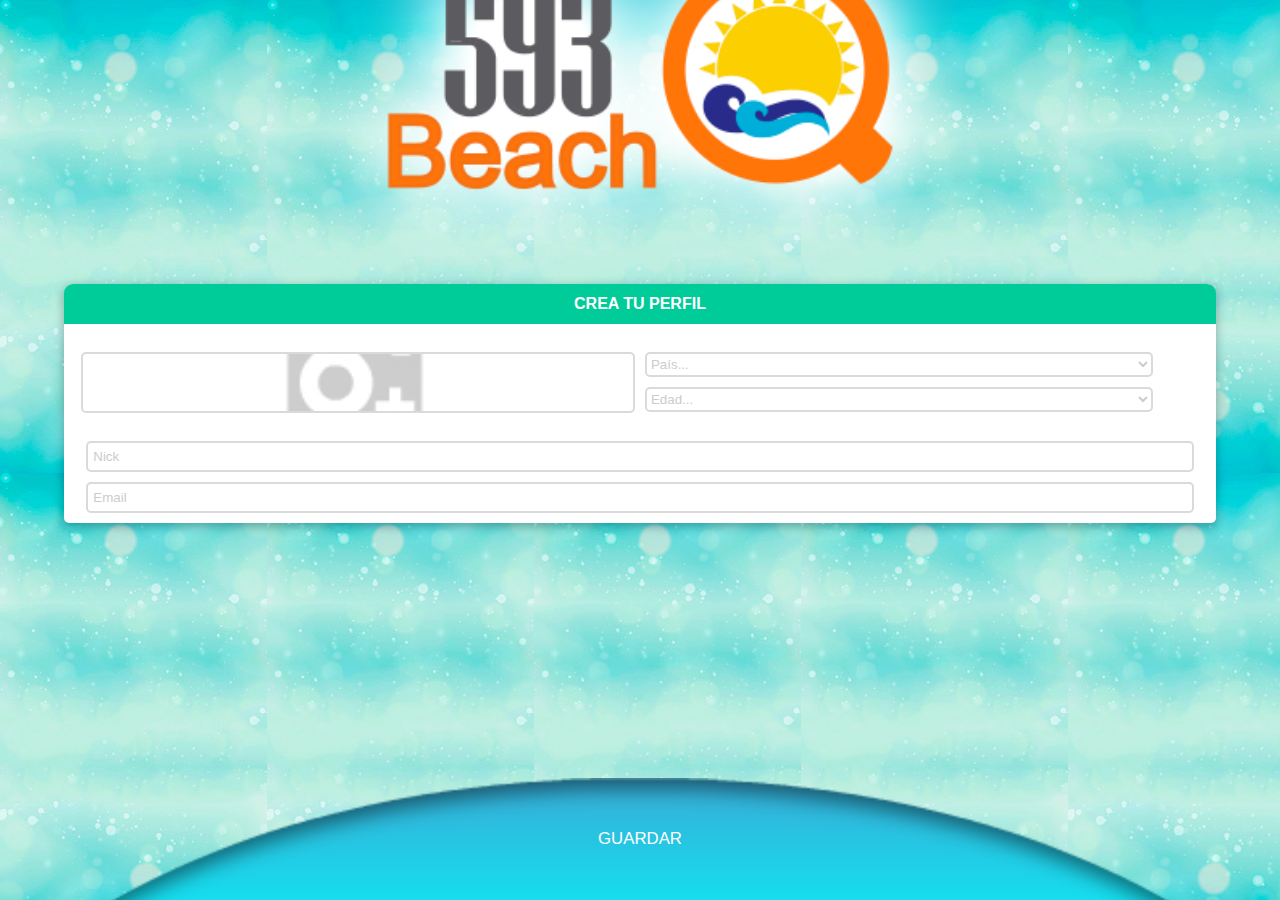
==== commit c7634044: "24/06/2016 - 18:07" ====
--- a/index.html
+++ b/index.html
@@ -194,7 +194,7 @@
             <div id="espacioLogo"><img src="img/logo2.png" class="logoNormal" /></div>
             
               <form class="cRegistro" id="cRegistro" method="post" action=""  novalidate="novalidate">
-                <div class="titulo-form"><a href="checkLoginState()"><h4>CREA TU PERFIL</h4></a></div>
+                <div class="titulo-form"><h4>CREA TU PERFIL</h4></div>
                 <div class="row no-gutter">
                   <div class="col-50">
                     <div data-role="content">
@@ -237,20 +237,7 @@
                     <input name="nick" id="nick" type="text" placeholder="Nick">
                     <input name="email" id="email" type="text" placeholder="Email">
                 </div>
-                
-                <script type="text/javascript">
-
-                
-                  
-                  function checkLoginState() {
-                    FB.getLoginStatus(function(response) {
-                      statusChangeCallback(response);
-                    });
-                  }
-
-                </script>
-
-                <div>
+                <div >
                   <input class="submit" type="submit" value="GUARDAR">
                 </div>
               </form>
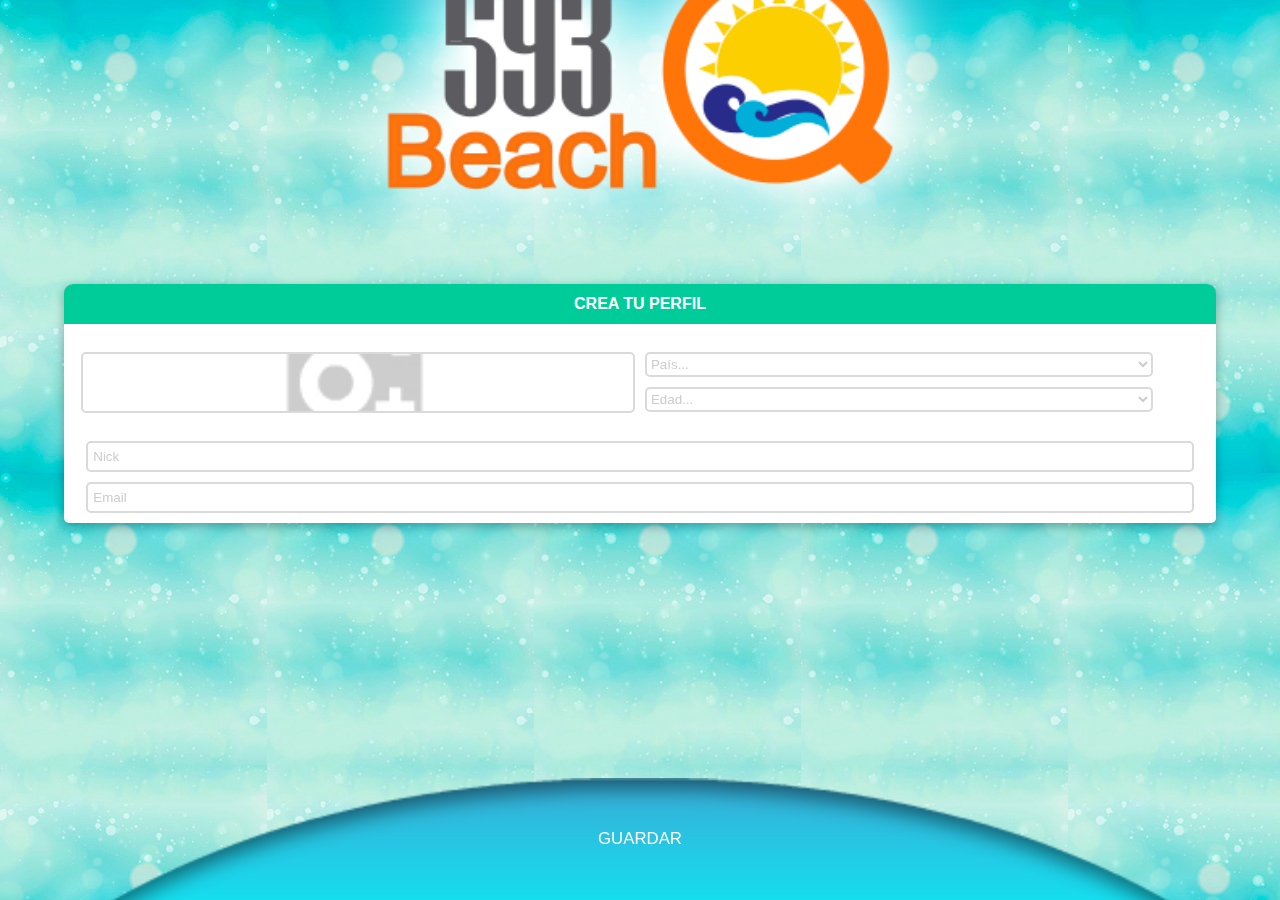
==== commit 649a6495: "27/06/2016 14:12" ====
--- a/index.html
+++ b/index.html
@@ -121,50 +121,57 @@
                 </div>
                 <div class="observacion"><a href="#misplayas">MIS PLAYAS</a></div>
 
-                <hr/>
-
-                <form id="cuestionario1">
-                  
-                  <div class="row">
-                    <div class="col-90 centrar-espacio">
-                        <input type="text" class="form-control" id="buscador" name="busqueda" placeholder="Buscar...">
-                    </div>
-                  </div>                  
-                </form>
-
-                <hr/>
-
-                <form id="cuestionario2">
-                  <div class="row">
-                    <div class="col-90 centrar-espacio">
-                        <select name="provincias" class="form-control" id="home_provincias">
-                          <option value="0">Seleccionar uno...</option>
-                        </select>
-                    </div>
-                  </div>
-                  <div class="row"> 
-                    <div class="col-90 centrar-espacio">
-                        <select name="servicios" class="form-control" id="home_actividades">
-                          <option value="0">Seleccionar uno...</option>
-                        </select>
-                    </div>
-                  </div>
-                  <div class="row">
-                    <div class="col-90 centrar-espacio">
-                        <select name="actividades" class="form-control" id="home_servicios">
-                          <option value="0">Seleccionar uno...</option>
-                        </select>
-                    </div>
-                  </div>
-                  <div class="row">
-                    <div class="col-90 centrar-espacio">
-                      <a href="#" class="button active" onclick="busqueda()">BUSCAR</a>
-                    </div>
-                  </div>
-
-
-                </form>
-                
+                <div class="cuestionarios">
+
+                  <form id="cuestionario1">
+                    <div class="row">
+                      <div class="col-90 titulo">Búsqueda Libre</div>
+                    </div>
+                    <div class="row">
+                      <div class="col-90 centrar-espacio">
+                          <input type="text" class="form-control" id="buscador" name="busqueda" placeholder="Buscar...">
+                      </div>
+                    </div>                  
+                  </form>
+
+                
+
+                  <form id="cuestionario2">
+                    <div class="row">
+                      <div class="col-90 titulo">Búsqueda Avanzada</div>
+                    </div>
+                    <div class="row">
+                      <div class="col-90 centrar-espacio">
+                          <select name="provincias" class="form-control" id="home_provincias">
+                            <option value="0">Provincia</option>
+                          </select>
+                      </div>
+                    </div>
+                    <div class="row"> 
+                      <div class="col-90 centrar-espacio">
+                          <select name="servicios" class="form-control" id="home_actividades">
+                            <option value="0">Actividad</option>
+                          </select>
+                      </div>
+                    </div>
+                    <div class="row">
+                      <div class="col-90 centrar-espacio">
+                          <select name="actividades" class="form-control" id="home_servicios">
+                            <option value="0">Servicio</option>
+                          </select>
+                      </div>
+                    </div>
+                    <div class="row">
+                      <div class="col-90 centrar-espacio">
+                        <a href="#" class="button active" onclick="busqueda()">BUSCAR</a>
+                      </div>
+                    </div>
+
+
+                  </form>
+                
+                </div>
+
             </div>
           </div>
 
--- a/css/style.css
+++ b/css/style.css
@@ -1,4 +1,4 @@
 .navbar a,.searchbar.searchbar-active .searchbar-cancel{color:#fff!important}.fa.fa-pull-left,.fa.pull-left{margin-right:.3em}.fa-fw,.fa-li,.fa-stack-1x,.fa-stack-2x,.observacion,.panel p,.perfil,footer,footer .boton-entrar,footer .guarda-registro{text-align:center}.navbar .center{line-height:0!important}.navbar{background:url(../img/fondo.png)!important}.list-block ul,.navbar:after{background:0 0!important}.searchbar{background:#39acd8}.list-block .item-inner:after{background-color:#39acd8}.list-block .item-content{padding-left:0}.list-block .item-title{padding-left:15px}.navbar-through .page-content{padding-top:60px}.navbar-fixed .page>.searchbar,.navbar-fixed>.searchbar,.navbar-through .page>.searchbar,.navbar-through>.searchbar{top:60px}.list-block ul,.list-block ul:after,.list-block ul:before,.navbar:after{background-color:transparent!important}.page,.panel{background:url(../img/fondo.png)!important}div.navbar{display:none}.fa,.fa-stack{display:inline-block}/*!
  *  Font Awesome 4.5.0 by @davegandy - http://fontawesome.io - @fontawesome
  *  License - http://fontawesome.io/license (Font: SIL OFL 1.1, CSS: MIT License)
- */@font-face{font-family:FontAwesome;src:url(../fonts/fontawesome-webfont.eot?v=4.5.0);src:url(../fonts/fontawesome-webfont.eot?#iefix&v=4.5.0) format('embedded-opentype'),url(../fonts/fontawesome-webfont.woff2?v=4.5.0) format('woff2'),url(../fonts/fontawesome-webfont.woff?v=4.5.0) format('woff'),url(../fonts/fontawesome-webfont.ttf?v=4.5.0) format('truetype'),url(../fonts/fontawesome-webfont.svg?v=4.5.0#fontawesomeregular) format('svg');font-weight:400;font-style:normal}.fa{font:normal normal normal 14px/1 FontAwesome;font-size:inherit;text-rendering:auto;-webkit-font-smoothing:antialiased;-moz-osx-font-smoothing:grayscale}.fa-lg{font-size:1.33333333em;line-height:.75em;vertical-align:-15%}.fa-2x{font-size:2em}.fa-3x{font-size:3em}.fa-4x{font-size:4em}.fa-5x{font-size:5em}.fa-fw{width:1.28571429em}.fa-ul{padding-left:0;margin-left:2.14285714em;list-style-type:none}.fa.fa-pull-right,.fa.pull-right{margin-left:.3em}.fa-ul>li{position:relative}.fa-li{position:absolute;left:-2.14285714em;width:2.14285714em;top:.14285714em}.fa-li.fa-lg{left:-1.85714286em}.fa-border{padding:.2em .25em .15em;border:.08em solid #eee;border-radius:.1em}.fa-pull-left{float:left}.fa-pull-right,.pull-right{float:right}.pull-left{float:left}.fa-spin{-webkit-animation:fa-spin 2s infinite linear;animation:fa-spin 2s infinite linear}.fa-pulse{-webkit-animation:fa-spin 1s infinite steps(8);animation:fa-spin 1s infinite steps(8)}@-webkit-keyframes fa-spin{0%{-webkit-transform:rotate(0);transform:rotate(0)}100%{-webkit-transform:rotate(359deg);transform:rotate(359deg)}}@keyframes fa-spin{0%{-webkit-transform:rotate(0);transform:rotate(0)}100%{-webkit-transform:rotate(359deg);transform:rotate(359deg)}}.fa-rotate-90{filter:progid:DXImageTransform.Microsoft.BasicImage(rotation=1);-webkit-transform:rotate(90deg);-ms-transform:rotate(90deg);transform:rotate(90deg)}.fa-rotate-180{filter:progid:DXImageTransform.Microsoft.BasicImage(rotation=2);-webkit-transform:rotate(180deg);-ms-transform:rotate(180deg);transform:rotate(180deg)}.fa-rotate-270{filter:progid:DXImageTransform.Microsoft.BasicImage(rotation=3);-webkit-transform:rotate(270deg);-ms-transform:rotate(270deg);transform:rotate(270deg)}.fa-flip-horizontal{filter:progid:DXImageTransform.Microsoft.BasicImage(rotation=0, mirror=1);-webkit-transform:scale(-1,1);-ms-transform:scale(-1,1);transform:scale(-1,1)}.fa-flip-vertical{filter:progid:DXImageTransform.Microsoft.BasicImage(rotation=2, mirror=1);-webkit-transform:scale(1,-1);-ms-transform:scale(1,-1);transform:scale(1,-1)}:root .fa-flip-horizontal,:root .fa-flip-vertical,:root .fa-rotate-180,:root .fa-rotate-270,:root .fa-rotate-90{filter:none}.fa-stack{position:relative;width:2em;height:2em;line-height:2em;vertical-align:middle}.fa-stack-1x,.fa-stack-2x{position:absolute;left:0;width:100%}.fa-stack-1x{line-height:inherit}.fa-stack-2x{font-size:2em}.fa-inverse{color:#fff}.fa-glass:before{content:"\f000"}.fa-music:before{content:"\f001"}.fa-search:before{content:"\f002"}.fa-envelope-o:before{content:"\f003"}.fa-heart:before{content:"\f004"}.fa-star:before{content:"\f005"}.fa-star-o:before{content:"\f006"}.fa-user:before{content:"\f007"}.fa-film:before{content:"\f008"}.fa-th-large:before{content:"\f009"}.fa-th:before{content:"\f00a"}.fa-th-list:before{content:"\f00b"}.fa-check:before{content:"\f00c"}.fa-close:before,.fa-remove:before,.fa-times:before{content:"\f00d"}.fa-search-plus:before{content:"\f00e"}.fa-search-minus:before{content:"\f010"}.fa-power-off:before{content:"\f011"}.fa-signal:before{content:"\f012"}.fa-cog:before,.fa-gear:before{content:"\f013"}.fa-trash-o:before{content:"\f014"}.fa-home:before{content:"\f015"}.fa-file-o:before{content:"\f016"}.fa-clock-o:before{content:"\f017"}.fa-road:before{content:"\f018"}.fa-download:before{content:"\f019"}.fa-arrow-circle-o-down:before{content:"\f01a"}.fa-arrow-circle-o-up:before{content:"\f01b"}.fa-inbox:before{content:"\f01c"}.fa-play-circle-o:before{content:"\f01d"}.fa-repeat:before,.fa-rotate-right:before{content:"\f01e"}.fa-refresh:before{content:"\f021"}.fa-list-alt:before{content:"\f022"}.fa-lock:before{content:"\f023"}.fa-flag:before{content:"\f024"}.fa-headphones:before{content:"\f025"}.fa-volume-off:before{content:"\f026"}.fa-volume-down:before{content:"\f027"}.fa-volume-up:before{content:"\f028"}.fa-qrcode:before{content:"\f029"}.fa-barcode:before{content:"\f02a"}.fa-tag:before{content:"\f02b"}.fa-tags:before{content:"\f02c"}.fa-book:before{content:"\f02d"}.fa-bookmark:before{content:"\f02e"}.fa-print:before{content:"\f02f"}.fa-camera:before{content:"\f030"}.fa-font:before{content:"\f031"}.fa-bold:before{content:"\f032"}.fa-italic:before{content:"\f033"}.fa-text-height:before{content:"\f034"}.fa-text-width:before{content:"\f035"}.fa-align-left:before{content:"\f036"}.fa-align-center:before{content:"\f037"}.fa-align-right:before{content:"\f038"}.fa-align-justify:before{content:"\f039"}.fa-list:before{content:"\f03a"}.fa-dedent:before,.fa-outdent:before{content:"\f03b"}.fa-indent:before{content:"\f03c"}.fa-video-camera:before{content:"\f03d"}.fa-image:before,.fa-photo:before,.fa-picture-o:before{content:"\f03e"}.fa-pencil:before{content:"\f040"}.fa-map-marker:before{content:"\f041"}.fa-adjust:before{content:"\f042"}.fa-tint:before{content:"\f043"}.fa-edit:before,.fa-pencil-square-o:before{content:"\f044"}.fa-share-square-o:before{content:"\f045"}.fa-check-square-o:before{content:"\f046"}.fa-arrows:before{content:"\f047"}.fa-step-backward:before{content:"\f048"}.fa-fast-backward:before{content:"\f049"}.fa-backward:before{content:"\f04a"}.fa-play:before{content:"\f04b"}.fa-pause:before{content:"\f04c"}.fa-stop:before{content:"\f04d"}.fa-forward:before{content:"\f04e"}.fa-fast-forward:before{content:"\f050"}.fa-step-forward:before{content:"\f051"}.fa-eject:before{content:"\f052"}.fa-chevron-left:before{content:"\f053"}.fa-chevron-right:before{content:"\f054"}.fa-plus-circle:before{content:"\f055"}.fa-minus-circle:before{content:"\f056"}.fa-times-circle:before{content:"\f057"}.fa-check-circle:before{content:"\f058"}.fa-question-circle:before{content:"\f059"}.fa-info-circle:before{content:"\f05a"}.fa-crosshairs:before{content:"\f05b"}.fa-times-circle-o:before{content:"\f05c"}.fa-check-circle-o:before{content:"\f05d"}.fa-ban:before{content:"\f05e"}.fa-arrow-left:before{content:"\f060"}.fa-arrow-right:before{content:"\f061"}.fa-arrow-up:before{content:"\f062"}.fa-arrow-down:before{content:"\f063"}.fa-mail-forward:before,.fa-share:before{content:"\f064"}.fa-expand:before{content:"\f065"}.fa-compress:before{content:"\f066"}.fa-plus:before{content:"\f067"}.fa-minus:before{content:"\f068"}.fa-asterisk:before{content:"\f069"}.fa-exclamation-circle:before{content:"\f06a"}.fa-gift:before{content:"\f06b"}.fa-leaf:before{content:"\f06c"}.fa-fire:before{content:"\f06d"}.fa-eye:before{content:"\f06e"}.fa-eye-slash:before{content:"\f070"}.fa-exclamation-triangle:before,.fa-warning:before{content:"\f071"}.fa-plane:before{content:"\f072"}.fa-calendar:before{content:"\f073"}.fa-random:before{content:"\f074"}.fa-comment:before{content:"\f075"}.fa-magnet:before{content:"\f076"}.fa-chevron-up:before{content:"\f077"}.fa-chevron-down:before{content:"\f078"}.fa-retweet:before{content:"\f079"}.fa-shopping-cart:before{content:"\f07a"}.fa-folder:before{content:"\f07b"}.fa-folder-open:before{content:"\f07c"}.fa-arrows-v:before{content:"\f07d"}.fa-arrows-h:before{content:"\f07e"}.fa-bar-chart-o:before,.fa-bar-chart:before{content:"\f080"}.fa-twitter-square:before{content:"\f081"}.fa-facebook-square:before{content:"\f082"}.fa-camera-retro:before{content:"\f083"}.fa-key:before{content:"\f084"}.fa-cogs:before,.fa-gears:before{content:"\f085"}.fa-comments:before{content:"\f086"}.fa-thumbs-o-up:before{content:"\f087"}.fa-thumbs-o-down:before{content:"\f088"}.fa-star-half:before{content:"\f089"}.fa-heart-o:before{content:"\f08a"}.fa-sign-out:before{content:"\f08b"}.fa-linkedin-square:before{content:"\f08c"}.fa-thumb-tack:before{content:"\f08d"}.fa-external-link:before{content:"\f08e"}.fa-sign-in:before{content:"\f090"}.fa-trophy:before{content:"\f091"}.fa-github-square:before{content:"\f092"}.fa-upload:before{content:"\f093"}.fa-lemon-o:before{content:"\f094"}.fa-phone:before{content:"\f095"}.fa-square-o:before{content:"\f096"}.fa-bookmark-o:before{content:"\f097"}.fa-phone-square:before{content:"\f098"}.fa-twitter:before{content:"\f099"}.fa-facebook-f:before,.fa-facebook:before{content:"\f09a"}.fa-github:before{content:"\f09b"}.fa-unlock:before{content:"\f09c"}.fa-credit-card:before{content:"\f09d"}.fa-feed:before,.fa-rss:before{content:"\f09e"}.fa-hdd-o:before{content:"\f0a0"}.fa-bullhorn:before{content:"\f0a1"}.fa-bell:before{content:"\f0f3"}.fa-certificate:before{content:"\f0a3"}.fa-hand-o-right:before{content:"\f0a4"}.fa-hand-o-left:before{content:"\f0a5"}.fa-hand-o-up:before{content:"\f0a6"}.fa-hand-o-down:before{content:"\f0a7"}.fa-arrow-circle-left:before{content:"\f0a8"}.fa-arrow-circle-right:before{content:"\f0a9"}.fa-arrow-circle-up:before{content:"\f0aa"}.fa-arrow-circle-down:before{content:"\f0ab"}.fa-globe:before{content:"\f0ac"}.fa-wrench:before{content:"\f0ad"}.fa-tasks:before{content:"\f0ae"}.fa-filter:before{content:"\f0b0"}.fa-briefcase:before{content:"\f0b1"}.fa-arrows-alt:before{content:"\f0b2"}.fa-group:before,.fa-users:before{content:"\f0c0"}.fa-chain:before,.fa-link:before{content:"\f0c1"}.fa-cloud:before{content:"\f0c2"}.fa-flask:before{content:"\f0c3"}.fa-cut:before,.fa-scissors:before{content:"\f0c4"}.fa-copy:before,.fa-files-o:before{content:"\f0c5"}.fa-paperclip:before{content:"\f0c6"}.fa-floppy-o:before,.fa-save:before{content:"\f0c7"}.fa-square:before{content:"\f0c8"}.fa-bars:before,.fa-navicon:before,.fa-reorder:before{content:"\f0c9"}.fa-list-ul:before{content:"\f0ca"}.fa-list-ol:before{content:"\f0cb"}.fa-strikethrough:before{content:"\f0cc"}.fa-underline:before{content:"\f0cd"}.fa-table:before{content:"\f0ce"}.fa-magic:before{content:"\f0d0"}.fa-truck:before{content:"\f0d1"}.fa-pinterest:before{content:"\f0d2"}.fa-pinterest-square:before{content:"\f0d3"}.fa-google-plus-square:before{content:"\f0d4"}.fa-google-plus:before{content:"\f0d5"}.fa-money:before{content:"\f0d6"}.fa-caret-down:before{content:"\f0d7"}.fa-caret-up:before{content:"\f0d8"}.fa-caret-left:before{content:"\f0d9"}.fa-caret-right:before{content:"\f0da"}.fa-columns:before{content:"\f0db"}.fa-sort:before,.fa-unsorted:before{content:"\f0dc"}.fa-sort-desc:before,.fa-sort-down:before{content:"\f0dd"}.fa-sort-asc:before,.fa-sort-up:before{content:"\f0de"}.fa-envelope:before{content:"\f0e0"}.fa-linkedin:before{content:"\f0e1"}.fa-rotate-left:before,.fa-undo:before{content:"\f0e2"}.fa-gavel:before,.fa-legal:before{content:"\f0e3"}.fa-dashboard:before,.fa-tachometer:before{content:"\f0e4"}.fa-comment-o:before{content:"\f0e5"}.fa-comments-o:before{content:"\f0e6"}.fa-bolt:before,.fa-flash:before{content:"\f0e7"}.fa-sitemap:before{content:"\f0e8"}.fa-umbrella:before{content:"\f0e9"}.fa-clipboard:before,.fa-paste:before{content:"\f0ea"}.fa-lightbulb-o:before{content:"\f0eb"}.fa-exchange:before{content:"\f0ec"}.fa-cloud-download:before{content:"\f0ed"}.fa-cloud-upload:before{content:"\f0ee"}.fa-user-md:before{content:"\f0f0"}.fa-stethoscope:before{content:"\f0f1"}.fa-suitcase:before{content:"\f0f2"}.fa-bell-o:before{content:"\f0a2"}.fa-coffee:before{content:"\f0f4"}.fa-cutlery:before{content:"\f0f5"}.fa-file-text-o:before{content:"\f0f6"}.fa-building-o:before{content:"\f0f7"}.fa-hospital-o:before{content:"\f0f8"}.fa-ambulance:before{content:"\f0f9"}.fa-medkit:before{content:"\f0fa"}.fa-fighter-jet:before{content:"\f0fb"}.fa-beer:before{content:"\f0fc"}.fa-h-square:before{content:"\f0fd"}.fa-plus-square:before{content:"\f0fe"}.fa-angle-double-left:before{content:"\f100"}.fa-angle-double-right:before{content:"\f101"}.fa-angle-double-up:before{content:"\f102"}.fa-angle-double-down:before{content:"\f103"}.fa-angle-left:before{content:"\f104"}.fa-angle-right:before{content:"\f105"}.fa-angle-up:before{content:"\f106"}.fa-angle-down:before{content:"\f107"}.fa-desktop:before{content:"\f108"}.fa-laptop:before{content:"\f109"}.fa-tablet:before{content:"\f10a"}.fa-mobile-phone:before,.fa-mobile:before{content:"\f10b"}.fa-circle-o:before{content:"\f10c"}.fa-quote-left:before{content:"\f10d"}.fa-quote-right:before{content:"\f10e"}.fa-spinner:before{content:"\f110"}.fa-circle:before{content:"\f111"}.fa-mail-reply:before,.fa-reply:before{content:"\f112"}.fa-github-alt:before{content:"\f113"}.fa-folder-o:before{content:"\f114"}.fa-folder-open-o:before{content:"\f115"}.fa-smile-o:before{content:"\f118"}.fa-frown-o:before{content:"\f119"}.fa-meh-o:before{content:"\f11a"}.fa-gamepad:before{content:"\f11b"}.fa-keyboard-o:before{content:"\f11c"}.fa-flag-o:before{content:"\f11d"}.fa-flag-checkered:before{content:"\f11e"}.fa-terminal:before{content:"\f120"}.fa-code:before{content:"\f121"}.fa-mail-reply-all:before,.fa-reply-all:before{content:"\f122"}.fa-star-half-empty:before,.fa-star-half-full:before,.fa-star-half-o:before{content:"\f123"}.fa-location-arrow:before{content:"\f124"}.fa-crop:before{content:"\f125"}.fa-code-fork:before{content:"\f126"}.fa-chain-broken:before,.fa-unlink:before{content:"\f127"}.fa-question:before{content:"\f128"}.fa-info:before{content:"\f129"}.fa-exclamation:before{content:"\f12a"}.fa-superscript:before{content:"\f12b"}.fa-subscript:before{content:"\f12c"}.fa-eraser:before{content:"\f12d"}.fa-puzzle-piece:before{content:"\f12e"}.fa-microphone:before{content:"\f130"}.fa-microphone-slash:before{content:"\f131"}.fa-shield:before{content:"\f132"}.fa-calendar-o:before{content:"\f133"}.fa-fire-extinguisher:before{content:"\f134"}.fa-rocket:before{content:"\f135"}.fa-maxcdn:before{content:"\f136"}.fa-chevron-circle-left:before{content:"\f137"}.fa-chevron-circle-right:before{content:"\f138"}.fa-chevron-circle-up:before{content:"\f139"}.fa-chevron-circle-down:before{content:"\f13a"}.fa-html5:before{content:"\f13b"}.fa-css3:before{content:"\f13c"}.fa-anchor:before{content:"\f13d"}.fa-unlock-alt:before{content:"\f13e"}.fa-bullseye:before{content:"\f140"}.fa-ellipsis-h:before{content:"\f141"}.fa-ellipsis-v:before{content:"\f142"}.fa-rss-square:before{content:"\f143"}.fa-play-circle:before{content:"\f144"}.fa-ticket:before{content:"\f145"}.fa-minus-square:before{content:"\f146"}.fa-minus-square-o:before{content:"\f147"}.fa-level-up:before{content:"\f148"}.fa-level-down:before{content:"\f149"}.fa-check-square:before{content:"\f14a"}.fa-pencil-square:before{content:"\f14b"}.fa-external-link-square:before{content:"\f14c"}.fa-share-square:before{content:"\f14d"}.fa-compass:before{content:"\f14e"}.fa-caret-square-o-down:before,.fa-toggle-down:before{content:"\f150"}.fa-caret-square-o-up:before,.fa-toggle-up:before{content:"\f151"}.fa-caret-square-o-right:before,.fa-toggle-right:before{content:"\f152"}.fa-eur:before,.fa-euro:before{content:"\f153"}.fa-gbp:before{content:"\f154"}.fa-dollar:before,.fa-usd:before{content:"\f155"}.fa-inr:before,.fa-rupee:before{content:"\f156"}.fa-cny:before,.fa-jpy:before,.fa-rmb:before,.fa-yen:before{content:"\f157"}.fa-rouble:before,.fa-rub:before,.fa-ruble:before{content:"\f158"}.fa-krw:before,.fa-won:before{content:"\f159"}.fa-bitcoin:before,.fa-btc:before{content:"\f15a"}.fa-file:before{content:"\f15b"}.fa-file-text:before{content:"\f15c"}.fa-sort-alpha-asc:before{content:"\f15d"}.fa-sort-alpha-desc:before{content:"\f15e"}.fa-sort-amount-asc:before{content:"\f160"}.fa-sort-amount-desc:before{content:"\f161"}.fa-sort-numeric-asc:before{content:"\f162"}.fa-sort-numeric-desc:before{content:"\f163"}.fa-thumbs-up:before{content:"\f164"}.fa-thumbs-down:before{content:"\f165"}.fa-youtube-square:before{content:"\f166"}.fa-youtube:before{content:"\f167"}.fa-xing:before{content:"\f168"}.fa-xing-square:before{content:"\f169"}.fa-youtube-play:before{content:"\f16a"}.fa-dropbox:before{content:"\f16b"}.fa-stack-overflow:before{content:"\f16c"}.fa-instagram:before{content:"\f16d"}.fa-flickr:before{content:"\f16e"}.fa-adn:before{content:"\f170"}.fa-bitbucket:before{content:"\f171"}.fa-bitbucket-square:before{content:"\f172"}.fa-tumblr:before{content:"\f173"}.fa-tumblr-square:before{content:"\f174"}.fa-long-arrow-down:before{content:"\f175"}.fa-long-arrow-up:before{content:"\f176"}.fa-long-arrow-left:before{content:"\f177"}.fa-long-arrow-right:before{content:"\f178"}.fa-apple:before{content:"\f179"}.fa-windows:before{content:"\f17a"}.fa-android:before{content:"\f17b"}.fa-linux:before{content:"\f17c"}.fa-dribbble:before{content:"\f17d"}.fa-skype:before{content:"\f17e"}.fa-foursquare:before{content:"\f180"}.fa-trello:before{content:"\f181"}.fa-female:before{content:"\f182"}.fa-male:before{content:"\f183"}.fa-gittip:before,.fa-gratipay:before{content:"\f184"}.fa-sun-o:before{content:"\f185"}.fa-moon-o:before{content:"\f186"}.fa-archive:before{content:"\f187"}.fa-bug:before{content:"\f188"}.fa-vk:before{content:"\f189"}.fa-weibo:before{content:"\f18a"}.fa-renren:before{content:"\f18b"}.fa-pagelines:before{content:"\f18c"}.fa-stack-exchange:before{content:"\f18d"}.fa-arrow-circle-o-right:before{content:"\f18e"}.fa-arrow-circle-o-left:before{content:"\f190"}.fa-caret-square-o-left:before,.fa-toggle-left:before{content:"\f191"}.fa-dot-circle-o:before{content:"\f192"}.fa-wheelchair:before{content:"\f193"}.fa-vimeo-square:before{content:"\f194"}.fa-try:before,.fa-turkish-lira:before{content:"\f195"}.fa-plus-square-o:before{content:"\f196"}.fa-space-shuttle:before{content:"\f197"}.fa-slack:before{content:"\f198"}.fa-envelope-square:before{content:"\f199"}.fa-wordpress:before{content:"\f19a"}.fa-openid:before{content:"\f19b"}.fa-bank:before,.fa-institution:before,.fa-university:before{content:"\f19c"}.fa-graduation-cap:before,.fa-mortar-board:before{content:"\f19d"}.fa-yahoo:before{content:"\f19e"}.fa-google:before{content:"\f1a0"}.fa-reddit:before{content:"\f1a1"}.fa-reddit-square:before{content:"\f1a2"}.fa-stumbleupon-circle:before{content:"\f1a3"}.fa-stumbleupon:before{content:"\f1a4"}.fa-delicious:before{content:"\f1a5"}.fa-digg:before{content:"\f1a6"}.fa-pied-piper:before{content:"\f1a7"}.fa-pied-piper-alt:before{content:"\f1a8"}.fa-drupal:before{content:"\f1a9"}.fa-joomla:before{content:"\f1aa"}.fa-language:before{content:"\f1ab"}.fa-fax:before{content:"\f1ac"}.fa-building:before{content:"\f1ad"}.fa-child:before{content:"\f1ae"}.fa-paw:before{content:"\f1b0"}.fa-spoon:before{content:"\f1b1"}.fa-cube:before{content:"\f1b2"}.fa-cubes:before{content:"\f1b3"}.fa-behance:before{content:"\f1b4"}.fa-behance-square:before{content:"\f1b5"}.fa-steam:before{content:"\f1b6"}.fa-steam-square:before{content:"\f1b7"}.fa-recycle:before{content:"\f1b8"}.fa-automobile:before,.fa-car:before{content:"\f1b9"}.fa-cab:before,.fa-taxi:before{content:"\f1ba"}.fa-tree:before{content:"\f1bb"}.fa-spotify:before{content:"\f1bc"}.fa-deviantart:before{content:"\f1bd"}.fa-soundcloud:before{content:"\f1be"}.fa-database:before{content:"\f1c0"}.fa-file-pdf-o:before{content:"\f1c1"}.fa-file-word-o:before{content:"\f1c2"}.fa-file-excel-o:before{content:"\f1c3"}.fa-file-powerpoint-o:before{content:"\f1c4"}.fa-file-image-o:before,.fa-file-photo-o:before,.fa-file-picture-o:before{content:"\f1c5"}.fa-file-archive-o:before,.fa-file-zip-o:before{content:"\f1c6"}.fa-file-audio-o:before,.fa-file-sound-o:before{content:"\f1c7"}.fa-file-movie-o:before,.fa-file-video-o:before{content:"\f1c8"}.fa-file-code-o:before{content:"\f1c9"}.fa-vine:before{content:"\f1ca"}.fa-codepen:before{content:"\f1cb"}.fa-jsfiddle:before{content:"\f1cc"}.fa-life-bouy:before,.fa-life-buoy:before,.fa-life-ring:before,.fa-life-saver:before,.fa-support:before{content:"\f1cd"}.fa-circle-o-notch:before{content:"\f1ce"}.fa-ra:before,.fa-rebel:before{content:"\f1d0"}.fa-empire:before,.fa-ge:before{content:"\f1d1"}.fa-git-square:before{content:"\f1d2"}.fa-git:before{content:"\f1d3"}.fa-hacker-news:before,.fa-y-combinator-square:before,.fa-yc-square:before{content:"\f1d4"}.fa-tencent-weibo:before{content:"\f1d5"}.fa-qq:before{content:"\f1d6"}.fa-wechat:before,.fa-weixin:before{content:"\f1d7"}.fa-paper-plane:before,.fa-send:before{content:"\f1d8"}.fa-paper-plane-o:before,.fa-send-o:before{content:"\f1d9"}.fa-history:before{content:"\f1da"}.fa-circle-thin:before{content:"\f1db"}.fa-header:before{content:"\f1dc"}.fa-paragraph:before{content:"\f1dd"}.fa-sliders:before{content:"\f1de"}.fa-share-alt:before{content:"\f1e0"}.fa-share-alt-square:before{content:"\f1e1"}.fa-bomb:before{content:"\f1e2"}.fa-futbol-o:before,.fa-soccer-ball-o:before{content:"\f1e3"}.fa-tty:before{content:"\f1e4"}.fa-binoculars:before{content:"\f1e5"}.fa-plug:before{content:"\f1e6"}.fa-slideshare:before{content:"\f1e7"}.fa-twitch:before{content:"\f1e8"}.fa-yelp:before{content:"\f1e9"}.fa-newspaper-o:before{content:"\f1ea"}.fa-wifi:before{content:"\f1eb"}.fa-calculator:before{content:"\f1ec"}.fa-paypal:before{content:"\f1ed"}.fa-google-wallet:before{content:"\f1ee"}.fa-cc-visa:before{content:"\f1f0"}.fa-cc-mastercard:before{content:"\f1f1"}.fa-cc-discover:before{content:"\f1f2"}.fa-cc-amex:before{content:"\f1f3"}.fa-cc-paypal:before{content:"\f1f4"}.fa-cc-stripe:before{content:"\f1f5"}.fa-bell-slash:before{content:"\f1f6"}.fa-bell-slash-o:before{content:"\f1f7"}.fa-trash:before{content:"\f1f8"}.fa-copyright:before{content:"\f1f9"}.fa-at:before{content:"\f1fa"}.fa-eyedropper:before{content:"\f1fb"}.fa-paint-brush:before{content:"\f1fc"}.fa-birthday-cake:before{content:"\f1fd"}.fa-area-chart:before{content:"\f1fe"}.fa-pie-chart:before{content:"\f200"}.fa-line-chart:before{content:"\f201"}.fa-lastfm:before{content:"\f202"}.fa-lastfm-square:before{content:"\f203"}.fa-toggle-off:before{content:"\f204"}.fa-toggle-on:before{content:"\f205"}.fa-bicycle:before{content:"\f206"}.fa-bus:before{content:"\f207"}.fa-ioxhost:before{content:"\f208"}.fa-angellist:before{content:"\f209"}.fa-cc:before{content:"\f20a"}.fa-ils:before,.fa-shekel:before,.fa-sheqel:before{content:"\f20b"}.fa-meanpath:before{content:"\f20c"}.fa-buysellads:before{content:"\f20d"}.fa-connectdevelop:before{content:"\f20e"}.fa-dashcube:before{content:"\f210"}.fa-forumbee:before{content:"\f211"}.fa-leanpub:before{content:"\f212"}.fa-sellsy:before{content:"\f213"}.fa-shirtsinbulk:before{content:"\f214"}.fa-simplybuilt:before{content:"\f215"}.fa-skyatlas:before{content:"\f216"}.fa-cart-plus:before{content:"\f217"}.fa-cart-arrow-down:before{content:"\f218"}.fa-diamond:before{content:"\f219"}.fa-ship:before{content:"\f21a"}.fa-user-secret:before{content:"\f21b"}.fa-motorcycle:before{content:"\f21c"}.fa-street-view:before{content:"\f21d"}.fa-heartbeat:before{content:"\f21e"}.fa-venus:before{content:"\f221"}.fa-mars:before{content:"\f222"}.fa-mercury:before{content:"\f223"}.fa-intersex:before,.fa-transgender:before{content:"\f224"}.fa-transgender-alt:before{content:"\f225"}.fa-venus-double:before{content:"\f226"}.fa-mars-double:before{content:"\f227"}.fa-venus-mars:before{content:"\f228"}.fa-mars-stroke:before{content:"\f229"}.fa-mars-stroke-v:before{content:"\f22a"}.fa-mars-stroke-h:before{content:"\f22b"}.fa-neuter:before{content:"\f22c"}.fa-genderless:before{content:"\f22d"}.fa-facebook-official:before{content:"\f230"}.fa-pinterest-p:before{content:"\f231"}.fa-whatsapp:before{content:"\f232"}.fa-server:before{content:"\f233"}.fa-user-plus:before{content:"\f234"}.fa-user-times:before{content:"\f235"}.fa-bed:before,.fa-hotel:before{content:"\f236"}.fa-viacoin:before{content:"\f237"}.fa-train:before{content:"\f238"}.fa-subway:before{content:"\f239"}.fa-medium:before{content:"\f23a"}.fa-y-combinator:before,.fa-yc:before{content:"\f23b"}.fa-optin-monster:before{content:"\f23c"}.fa-opencart:before{content:"\f23d"}.fa-expeditedssl:before{content:"\f23e"}.fa-battery-4:before,.fa-battery-full:before{content:"\f240"}.fa-battery-3:before,.fa-battery-three-quarters:before{content:"\f241"}.fa-battery-2:before,.fa-battery-half:before{content:"\f242"}.fa-battery-1:before,.fa-battery-quarter:before{content:"\f243"}.fa-battery-0:before,.fa-battery-empty:before{content:"\f244"}.fa-mouse-pointer:before{content:"\f245"}.fa-i-cursor:before{content:"\f246"}.fa-object-group:before{content:"\f247"}.fa-object-ungroup:before{content:"\f248"}.fa-sticky-note:before{content:"\f249"}.fa-sticky-note-o:before{content:"\f24a"}.fa-cc-jcb:before{content:"\f24b"}.fa-cc-diners-club:before{content:"\f24c"}.fa-clone:before{content:"\f24d"}.fa-balance-scale:before{content:"\f24e"}.fa-hourglass-o:before{content:"\f250"}.fa-hourglass-1:before,.fa-hourglass-start:before{content:"\f251"}.fa-hourglass-2:before,.fa-hourglass-half:before{content:"\f252"}.fa-hourglass-3:before,.fa-hourglass-end:before{content:"\f253"}.fa-hourglass:before{content:"\f254"}.fa-hand-grab-o:before,.fa-hand-rock-o:before{content:"\f255"}.fa-hand-paper-o:before,.fa-hand-stop-o:before{content:"\f256"}.fa-hand-scissors-o:before{content:"\f257"}.fa-hand-lizard-o:before{content:"\f258"}.fa-hand-spock-o:before{content:"\f259"}.fa-hand-pointer-o:before{content:"\f25a"}.fa-hand-peace-o:before{content:"\f25b"}.fa-trademark:before{content:"\f25c"}.fa-registered:before{content:"\f25d"}.fa-creative-commons:before{content:"\f25e"}.fa-gg:before{content:"\f260"}.fa-gg-circle:before{content:"\f261"}.fa-tripadvisor:before{content:"\f262"}.fa-odnoklassniki:before{content:"\f263"}.fa-odnoklassniki-square:before{content:"\f264"}.fa-get-pocket:before{content:"\f265"}.fa-wikipedia-w:before{content:"\f266"}.fa-safari:before{content:"\f267"}.fa-chrome:before{content:"\f268"}.fa-firefox:before{content:"\f269"}.fa-opera:before{content:"\f26a"}.fa-internet-explorer:before{content:"\f26b"}.fa-television:before,.fa-tv:before{content:"\f26c"}.fa-contao:before{content:"\f26d"}.fa-500px:before{content:"\f26e"}.fa-amazon:before{content:"\f270"}.fa-calendar-plus-o:before{content:"\f271"}.fa-calendar-minus-o:before{content:"\f272"}.fa-calendar-times-o:before{content:"\f273"}.fa-calendar-check-o:before{content:"\f274"}.fa-industry:before{content:"\f275"}.fa-map-pin:before{content:"\f276"}.fa-map-signs:before{content:"\f277"}.fa-map-o:before{content:"\f278"}.fa-map:before{content:"\f279"}.fa-commenting:before{content:"\f27a"}.fa-commenting-o:before{content:"\f27b"}.fa-houzz:before{content:"\f27c"}.fa-vimeo:before{content:"\f27d"}.fa-black-tie:before{content:"\f27e"}.fa-fonticons:before{content:"\f280"}.fa-reddit-alien:before{content:"\f281"}.fa-edge:before{content:"\f282"}.fa-credit-card-alt:before{content:"\f283"}.fa-codiepie:before{content:"\f284"}.fa-modx:before{content:"\f285"}.fa-fort-awesome:before{content:"\f286"}.fa-usb:before{content:"\f287"}.fa-product-hunt:before{content:"\f288"}.fa-mixcloud:before{content:"\f289"}.fa-scribd:before{content:"\f28a"}.fa-pause-circle:before{content:"\f28b"}.fa-pause-circle-o:before{content:"\f28c"}.fa-stop-circle:before{content:"\f28d"}.fa-stop-circle-o:before{content:"\f28e"}.fa-shopping-bag:before{content:"\f290"}.fa-shopping-basket:before{content:"\f291"}.fa-hashtag:before{content:"\f292"}.fa-bluetooth:before{content:"\f293"}.fa-bluetooth-b:before{content:"\f294"}.fa-percent:before{content:"\f295"}body{font-size:.7em!important;margin:0;padding:0}.row div,img.homeLogo{margin-left:auto;margin-right:auto}.row div input,.row div select{width:100%;height:30px;line-height:30px}.row div select{margin-top:1%;margin-bottom:1%}img.homeLogo{width:40%;position:relative;display:block;padding-bottom:5%!important;margin-top:-4%!important}.logoNormal{width:25%}#map{height:100%}.perfil{width:100%}.perfil .imagen{display:inline-block;width:100%}.perfil .imagen img{width:150px;height:150px;border:4px solid orange}.perfil .nickname{line-height:50px;font-size:x-large;display:inline-block;width:100%}.observacion{width:100%;font-size:larger}.navbar .center img{width:30%}.navbar .left,.navbar .right,.navbar .subnavbar{background:0 0}.navbar .left .resultado,.navbar .right .resultado,.navbar .subnavbar .resultado{height:auto;display:block;padding:0;width:100%}#registro .page-content form .row .col-50,footer{display:inline-block}.navbar .left .resultado div,.navbar .right .resultado div,.navbar .subnavbar .resultado div{background-color:#39acd8;height:30px;line-height:30px;margin:auto;text-align:center;color:#fff;border-radius:4px;font-size:smaller;text-transform:uppercase;padding-left:2%}.navbar .subnavbar:after{background-color:transparent}footer{width:100%;background-image:url(../img/ellow.png);height:auto;background-repeat:no-repeat;background-size:100%;position:absolute;bottom:0}footer .boton-entrar,footer .guarda-registro{color:#fff;font-size:1.5em;padding:20px 0 4px}#registro .page-content #espacioLogo{width:100%!important;margin-top:-15%;text-align:center!important}#registro .page-content #espacioLogo img{width:52%}#registro .page-content form{margin:auto;background-color:#fff;width:90%;border-radius:10px 10px 5px 5px;-webkit-box-shadow:0 3px 10px .5px rgba(0,0,0,.25);-moz-box-shadow:0 3px 10px .5px rgba(0,0,0,.25);box-shadow:0 3px 10px .5px rgba(0,0,0,.25)}#registro .page-content form label{color:#639;position:absolute;right:1%}#registro .page-content form .titulo-form{background-color:#0c9;height:40px;line-height:40px;border-radius:9px 9px 0 0;text-align:center}#registro .page-content form .titulo-form h4{color:#fff;margin:0;font-weight:bolder;font-size:medium}#registro .page-content form #preview img{width:auto;height:58px}#registro .page-content form .row{width:98%;height:auto;color:#ccc;margin:2% auto auto;position:relative}#registro .page-content form .row .takePick{height:57px;border:2px solid #dadada;background:url(../img/upload.png) center center no-repeat;overflow:hidden;background-size:cover;border-radius:5px;margin:5px;text-align:center}#registro .page-content form .row .takePick input{height:57px!important;opacity:0!important;overflow:hidden!important}#registro .page-content form .row select{width:90%;height:25px;border-radius:5px;border:2px solid #dadada;background:0 0;color:#ccc;margin:5px}#registro .page-content form .row input{width:100%;border:2px solid #dadada;color:#ccc;height:25px;padding-left:5px;margin:0 5px 10px;border-radius:5px}#registro .page-content form .row input::-webkit-input-placeholder{color:#ccc}#registro .page-content form .row input:-moz-placeholder{color:#ccc}#registro .page-content form .row input::-moz-placeholder{color:#ccc}#registro .page-content form .row input:-ms-input-placeholder{color:#ccc}#registro .page-content form #xMoSpacio{width:97%}#registro .page-content input[type=submit]{position:absolute;width:100%;bottom:0;left:0;text-align:center;display:inline-block;background-image:url(../img/blue_btn.png);background-color:transparent;border:0;height:auto;background-repeat:no-repeat;font-size:1.5em;padding:4%;color:#fff;background-size:100%}#registro .page-content h4{text-align:center;color:#3a579b;font-weight:bolder}#registro .page-content .log_facebook,#registro .page-content .log_google{color:#fff;text-align:center}#registro .page-content .log_facebook div{background-color:#39569a;width:80%;border-radius:4px;position:relative;margin:auto;text-align:center;padding:10px 12px}#registro .page-content .log_google div{background-color:#cc0001;width:80%;border-radius:4px;position:relative;margin:auto;text-align:center;padding:10px 12px}#infoPlayas .contenido{position:relative}#infoPlayas .contenido article figure{margin:0;padding:0}#infoPlayas .contenido article figure img{width:96%;border:5px solid #fff;margin:0}#infoPlayas .contenido article .rated{text-align:right}#infoPlayas .contenido article .rated .stars{font-size:x-large}#infoPlayas .contenido article .rated .stars .activo{color:#f60}#infoPlayas .contenido article .detalles h5{font-size:larger;margin:0;color:#666}#infoPlayas .contenido article .detalles hr{border:0;height:0}#infoPlayas .contenido .mActividades .item,#infoPlayas .contenido .mServicios .item{border-radius:24px;display:inline-block;margin:4px;background-repeat:no-repeat;background-size:100% 100%}#infoPlayas .contenido article .detalles .informacion-lugar{color:#666;padding-top:10px;padding-bottom:10px;font-size:small;text-align:justify}#infoPlayas .contenido .mActividades .item{width:30px;height:30px;color:#fff;text-align:center;background-image:url(../img/actividad.png);-webkit-box-shadow:0 0 3px 0 rgba(0,0,0,.25);-moz-box-shadow:0 0 3px 0 rgba(0,0,0,.25);box-shadow:0 0 3px 0 rgba(0,0,0,.25)}#infoPlayas .contenido .mActividades .item i{width:15px;height:15px;padding:6px;font-size:medium;color:#af810f}#infoPlayas .contenido .mServicios .item{width:30px;height:30px;color:#fff;text-align:center;background-image:url(../img/servicios.png);-webkit-box-shadow:0 0 3px 0 rgba(0,0,0,.25);-moz-box-shadow:0 0 3px 0 rgba(0,0,0,.25);box-shadow:0 0 3px 0 rgba(0,0,0,.25)}#infoPlayas .contenido .mServicios .item i{width:15px;height:15px;padding:6px;font-size:medium;color:#026738}#infoPlayas .contenido #goMapa{position:absolute;z-index:1;top:2%;right:6%;color:#fff}#busqueda img,#misplayas img,#playas img{width:100%}#busqueda figcaption,#misplayas figcaption,#playas figcaption{background-color:#fc0;color:#f60;font-weight:bolder;text-align:center;border:3px solid #fc0;border-radius:5px 5px 0 0;margin:0 -3px;text-transform:uppercase}#busqueda .contenido .playa,#misplayas .contenido .playa,#playas .contenido .playa{margin-bottom:10%}#busqueda .contenido .playa .fotodestino,#misplayas .contenido .playa .fotodestino,#playas .contenido .playa .fotodestino{border:3px solid #fff;margin:-3px 0 0 -3px;border-radius:0 0 3px 3px}#busqueda .contenido h5,#misplayas .contenido h5,#playas .contenido h5{padding:0 0 2px;margin:2.5px;color:#666;font-size:1em}#busqueda .contenido .mActividades .item,#misplayas .contenido .mActividades .item,#playas .contenido .mActividades .item{width:20px;height:20px;color:#fff;border-radius:24px;text-align:center;display:none;margin:3px;background-image:url(../img/actividad.png);-webkit-box-shadow:0 0 3px 0 rgba(0,0,0,.75);-moz-box-shadow:0 0 3px 0 rgba(0,0,0,.75);box-shadow:0 0 3px 0 rgba(0,0,0,.75)}#busqueda .contenido .mActividades .item i,#misplayas .contenido .mActividades .item i,#playas .contenido .mActividades .item i{width:15px;height:15px;margin:13% 5%;font-size:larger;color:#af810f}#busqueda .contenido .mActividades .item:nth-child(-n+4),#misplayas .contenido .mActividades .item:nth-child(-n+4),#playas .contenido .mActividades .item:nth-child(-n+4){display:inline-block}#busqueda .contenido .mServicios .item,#misplayas .contenido .mServicios .item,#playas .contenido .mServicios .item{width:20px;height:20px;color:#fff;border-radius:24px;text-align:center;display:none;margin:3px;background-image:url(../img/servicios.png);-webkit-box-shadow:0 0 3px 0 rgba(0,0,0,.75);-moz-box-shadow:0 0 3px 0 rgba(0,0,0,.75);box-shadow:0 0 3px 0 rgba(0,0,0,.75)}#busqueda .contenido .mServicios .item i,#misplayas .contenido .mServicios .item i,#playas .contenido .mServicios .item i{width:15px;height:15px;margin:13% 5%;font-size:larger;color:#026738}#busqueda .contenido .mServicios .item:nth-child(-n+4),#misplayas .contenido .mServicios .item:nth-child(-n+4),#playas .contenido .mServicios .item:nth-child(-n+4){display:inline-block}#busqueda .contenido .rateStar,#misplayas .contenido .rateStar,#playas .contenido .rateStar{width:10px;position:absolute;z-index:1;right:0;padding-top:15%}#busqueda .contenido .rateStar .favoriteStar,#misplayas .contenido .rateStar .favoriteStar,#playas .contenido .rateStar .favoriteStar{background-color:#fff;border-radius:30px 0 0 30px;padding:10px;vertical-align:middle;position:relative;right:20px;width:100%}#busqueda .contenido .rateStar .favoriteStar .activo,#misplayas .contenido .rateStar .favoriteStar .activo,#playas .contenido .rateStar .favoriteStar .activo{color:#f60}@font-face{font-family:icomoon;src:url(fonts/icomoon.eot?y735jf);src:url(fonts/icomoon.eot?y735jf#iefix) format('embedded-opentype'),url(fonts/icomoon.ttf?y735jf) format('truetype'),url(fonts/icomoon.woff?y735jf) format('woff'),url(fonts/icomoon.svg?y735jf#icomoon) format('svg');font-weight:400;font-style:normal}[class*=" icon-"],[class^=icon-]{font-family:icomoon!important;speak:none;font-style:normal;font-weight:400;font-variant:normal;text-transform:none;line-height:1;-webkit-font-smoothing:antialiased;-moz-osx-font-smoothing:grayscale}.icon-gallera:before{content:"\e91a"}.icon-guia:before{content:"\e91b"}.icon-banco:before{content:"\e91c"}.icon-mall:before{content:"\e91d"}.icon-comida:before{content:"\e91e"}.icon-pet:before{content:"\e91f"}.icon-sombrero:before{content:"\e920"}.icon-pan:before{content:"\e921"}.icon-aladelta:before{content:"\e922"}.icon-cajero:before{content:"\e923"}.icon-iglesia:before{content:"\e924"}.icon-campamento:before{content:"\e925"}.icon-fogata:before{content:"\e926"}.icon-snorkel:before{content:"\e927"}.icon-parqueo:before{content:"\e928"}.icon-cuidador:before{content:"\e929"}.icon-disco:before{content:"\e92a"}.icon-chef:before{content:"\e92b"}.icon-cine:before{content:"\e92c"}.icon-faro:before{content:"\e92d"}.icon-silhouette2:before{content:"\e92e"}.icon-cancha:before{content:"\e92f"}.icon-kayac:before{content:"\e930"}.icon-yoga:before{content:"\e931"}.icon-karaoke:before{content:"\e932"}.icon-buque:before{content:"\e933"}.icon-jetski:before{content:"\e934"}.icon-starting:before{content:"\e935"}.icon-wifi:before{content:"\e917"}.icon-malecon:before{content:"\e918"}.icon-lancha:before{content:"\e919"}.icon-policia:before{content:"\e900"}.icon-piscina:before{content:"\e901"}.icon-chiringo:before{content:"\e902"}.icon-restaurantes:before{content:"\e903"}.icon-hospital:before{content:"\e904"}.icon-farmacias:before{content:"\e905"}.icon-banos:before{content:"\e906"}.icon-parqueaderos:before{content:"\e907"}.icon-arriendo:before{content:"\e908"}.icon-tiendas:before{content:"\e909"}.icon-salvavidas:before{content:"\e90a"}.icon-hotel:before{content:"\e90b"}.icon-avistamiento-ballena:before{content:"\e90c"}.icon-cabalgatas:before{content:"\e90d"}.icon-banana:before{content:"\e90e"}.icon-juegos-infantiles:before{content:"\e90f"}.icon-surf:before{content:"\e910"}.icon-avistamiento-aves:before{content:"\e911"}.icon-silhouette:before{content:"\e912"}.icon-pesca:before{content:"\e913"}.icon-Kitesurf:before{content:"\e914"}.icon-bicicleta:before{content:"\e915"}.icon-Velerismo:before{content:"\e916"}i.tabbar-demo-icon-1{width:30px;height:30px;background-image:url("data:image/svg+xml;charset=utf-8,<svg xmlns='http://www.w3.org/2000/svg' viewBox='0 0 30 30' fill='%23929292'><g><circle cx='15.2' cy='8.8' r='1.5'/><polygon points='16.7,12.3 16.7,11.7 16.7,11.3 13.7,11.3 13.7,12.3 14.7,12.3 14.7,20.3 13.7,20.3 13.7,21.3 17.7,21.3 17.7,20.3 16.7,20.3'/><path d='M15.2,2.3C8.3,2.3,2.7,7.9,2.7,14.8s5.6,12.5,12.5,12.5c6.9,0,12.5-5.6,12.5-12.5S22.1,2.3,15.2,2.3z M15.2,26.3 c-6.3,0-11.5-5.2-11.5-11.5S8.8,3.3,15.2,3.3s11.5,5.2,11.5,11.5S21.5,26.3,15.2,26.3z'/></g></svg>")}.active i.tabbar-demo-icon-1{background-image:url("data:image/svg+xml;charset=utf-8,<svg xmlns='http://www.w3.org/2000/svg' x='0px' y='0px' viewBox='0 0 30 30' fill='%23007aff'><path d='M15,2.6C8.1,2.6,2.5,8.2,2.5,15.1C2.5,22,8.1,27.6,15,27.6S27.5,22,27.5,15.1C27.5,8.2,21.9,2.6,15,2.6z M15,7.6 c0.8,0,1.5,0.7,1.5,1.5c0,0.8-0.7,1.5-1.5,1.5c-0.8,0-1.5-0.7-1.5-1.5C13.5,8.3,14.2,7.6,15,7.6z M17.5,21.6h-4v-1h1v-8h-1v-1h3V12 v0.6v8h1V21.6z'/></svg>")}i.tabbar-demo-icon-2{width:25px;height:30px;background-image:url("data:image/svg+xml;charset=utf-8,<svg xmlns='http://www.w3.org/2000/svg' x='0px' y='0px' viewBox='0 0 25 17' fill='%23929292'><path d='M19.5,0h-14L0,6v11h25V6L19.5,0z M5.9,1h13.2l4.5,5H16c0,1.9-1.6,3.4-3.5,3.4C10.6,9.4,9,7.9,9,6H1.4L5.9,1z M24,16H1V7h7.1 c0.5,1.9,2.3,3.4,4.4,3.4s3.9-1.5,4.4-3.4H24V16z'/></svg>")}.active i.tabbar-demo-icon-2{background-image:url("data:image/svg+xml;charset=utf-8,<svg xmlns='http://www.w3.org/2000/svg' x='0px' y='0px' viewBox='0 0 25 17' fill='%23007aff'><path d='M19.5,0h-14L0,6v11h25V6L19.5,0z M5.9,1h13.2l4.5,5H16c0,1.9-1.6,3.4-3.5,3.4C10.6,9.4,9,7.9,9,6H1.3L5.9,1z'/></svg>")}i.tabbar-demo-icon-3{width:30px;height:30px;background-image:url("data:image/svg+xml;charset=utf-8,<svg xmlns='http://www.w3.org/2000/svg' x='0px' y='0px' viewBox='0 0 30 19' fill='%23929292'><path d='M16.8,1c3.7,0,6.8,3,6.8,6.8l0,0.1c0,0,0,0.1,0,0.1l0,1l1,0C27,9,29,11,29,13.5c0,2.5-2,4.5-4.5,4.5H6c-2.8,0-5-2.2-5-5 c0-2.1,1.4-4,3.4-4.7L5,8.1l0.1-0.6C5.3,6,6.5,5,8,5c0.4,0,0.9,0.1,1.3,0.3l0.9,0.5l0.4-0.9C11.8,2.5,14.2,1,16.8,1 M16.8,0 c-3.1,0-5.7,1.8-7,4.4C9.2,4.2,8.6,4,8,4C6,4,4.4,5.4,4.1,7.3C1.7,8.1,0,10.4,0,13c0,3.3,2.7,6,6,6h18.5v0c3,0,5.5-2.5,5.5-5.5 c0-3-2.5-5.5-5.5-5.5c0-0.1,0-0.2,0-0.2C24.5,3.5,21.1,0,16.8,0L16.8,0z'/></svg>")}.active i.tabbar-demo-icon-3{background-image:url("data:image/svg+xml;charset=utf-8,<svg xmlns='http://www.w3.org/2000/svg' x='0px' y='0px' viewBox='0 0 30 19' fill='%23007aff'><path d='M24.5,8c0-0.1,0-0.2,0-0.2C24.5,3.5,21,0,16.8,0c-3.1,0-5.7,1.8-7,4.4C9.2,4.2,8.6,4,8,4C6,4,4.4,5.4,4,7.3 C1.7,8.1,0,10.4,0,13c0,3.3,2.7,6,6,6h18.5v0c3,0,5.5-2.5,5.5-5.5C30,10.5,27.5,8,24.5,8z'/></svg>")}i.tabbar-demo-icon-4{width:25px;height:30px;background-image:url("data:image/svg+xml;charset=utf-8,<svg xmlns='http://www.w3.org/2000/svg' x='0px' y='0px' viewBox='0 0 25 19' fill='%23929292'><g><path d='M23,3h-4.1l-2.4-2.4c0,0,0,0,0,0l0,0C16.1,0.2,15.6,0,15,0h-5C9.5,0,8.9,0.3,8.6,0.6l0,0L6.2,3H2C0.9,3,0,3.9,0,5v12 c0,1.1,0.9,2,2,2h21c1.1,0,2-0.9,2-2V5C25,3.9,24.1,3,23,3z M24,17c0,0.6-0.4,1-1,1H2c-0.6,0-1-0.4-1-1V5c0-0.6,0.4-1,1-1h4.2h0.4 l0.3-0.3l1.2-1.2l0,0.1l1.1-1.2C9.5,1.1,9.8,1,10,1h5c0.3,0,0.5,0.1,0.7,0.3l2.4,2.4L18.4,4h0.4H23c0.6,0,1,0.4,1,1V17z'/><path d='M12.5,4C8.9,4,6,6.9,6,10.5c0,3.6,2.9,6.5,6.5,6.5c3.6,0,6.5-2.9,6.5-6.5C19,6.9,16.1,4,12.5,4z M12.5,16 c-3,0-5.5-2.5-5.5-5.5C7,7.5,9.5,5,12.5,5S18,7.5,18,10.5C18,13.5,15.5,16,12.5,16z'/><path d='M12.5,6C10,6,8,8,8,10.5C8,13,10,15,12.5,15s4.5-2,4.5-4.5C17,8,15,6,12.5,6z M12.5,14C10.6,14,9,12.4,9,10.5 C9,8.6,10.6,7,12.5,7S16,8.6,16,10.5C16,12.4,14.4,14,12.5,14z'/></g></svg>")}.active i.tabbar-demo-icon-4{background-image:url("data:image/svg+xml;charset=utf-8,<svg xmlns='http://www.w3.org/2000/svg' x='0px' y='0px' viewBox='0 0 25 19' fill='%23007aff'><g><path d='M23,3h-4.1l-2.4-2.4c0,0,0,0,0,0l0,0C16.1,0.2,15.6,0,15.1,0h-5C9.5,0,9,0.3,8.6,0.6l0,0L6.2,3H2C0.9,3,0,3.9,0,5v12 c0,1.1,0.9,2,2,2h21c1.1,0,2-0.9,2-2V5C25,3.9,24.1,3,23,3z M12.5,16c-3,0-5.5-2.5-5.5-5.5C7,7.5,9.5,5,12.5,5c3,0,5.5,2.5,5.5,5.5 C18,13.5,15.5,16,12.5,16z'/><circle cx='12.5' cy='10.5' r='4.5'/></g></svg>")}+ */@font-face{font-family:FontAwesome;src:url(../fonts/fontawesome-webfont.eot?v=4.5.0);src:url(../fonts/fontawesome-webfont.eot?#iefix&v=4.5.0) format('embedded-opentype'),url(../fonts/fontawesome-webfont.woff2?v=4.5.0) format('woff2'),url(../fonts/fontawesome-webfont.woff?v=4.5.0) format('woff'),url(../fonts/fontawesome-webfont.ttf?v=4.5.0) format('truetype'),url(../fonts/fontawesome-webfont.svg?v=4.5.0#fontawesomeregular) format('svg');font-weight:400;font-style:normal}.fa{font:normal normal normal 14px/1 FontAwesome;font-size:inherit;text-rendering:auto;-webkit-font-smoothing:antialiased;-moz-osx-font-smoothing:grayscale}.fa-lg{font-size:1.33333333em;line-height:.75em;vertical-align:-15%}.fa-2x{font-size:2em}.fa-3x{font-size:3em}.fa-4x{font-size:4em}.fa-5x{font-size:5em}.fa-fw{width:1.28571429em}.fa-ul{padding-left:0;margin-left:2.14285714em;list-style-type:none}.fa.fa-pull-right,.fa.pull-right{margin-left:.3em}.fa-ul>li{position:relative}.fa-li{position:absolute;left:-2.14285714em;width:2.14285714em;top:.14285714em}.fa-li.fa-lg{left:-1.85714286em}.fa-border{padding:.2em .25em .15em;border:.08em solid #eee;border-radius:.1em}.fa-pull-left{float:left}.fa-pull-right,.pull-right{float:right}.pull-left{float:left}.fa-spin{-webkit-animation:fa-spin 2s infinite linear;animation:fa-spin 2s infinite linear}.fa-pulse{-webkit-animation:fa-spin 1s infinite steps(8);animation:fa-spin 1s infinite steps(8)}@-webkit-keyframes fa-spin{0%{-webkit-transform:rotate(0);transform:rotate(0)}100%{-webkit-transform:rotate(359deg);transform:rotate(359deg)}}@keyframes fa-spin{0%{-webkit-transform:rotate(0);transform:rotate(0)}100%{-webkit-transform:rotate(359deg);transform:rotate(359deg)}}.fa-rotate-90{filter:progid:DXImageTransform.Microsoft.BasicImage(rotation=1);-webkit-transform:rotate(90deg);-ms-transform:rotate(90deg);transform:rotate(90deg)}.fa-rotate-180{filter:progid:DXImageTransform.Microsoft.BasicImage(rotation=2);-webkit-transform:rotate(180deg);-ms-transform:rotate(180deg);transform:rotate(180deg)}.fa-rotate-270{filter:progid:DXImageTransform.Microsoft.BasicImage(rotation=3);-webkit-transform:rotate(270deg);-ms-transform:rotate(270deg);transform:rotate(270deg)}.fa-flip-horizontal{filter:progid:DXImageTransform.Microsoft.BasicImage(rotation=0, mirror=1);-webkit-transform:scale(-1,1);-ms-transform:scale(-1,1);transform:scale(-1,1)}.fa-flip-vertical{filter:progid:DXImageTransform.Microsoft.BasicImage(rotation=2, mirror=1);-webkit-transform:scale(1,-1);-ms-transform:scale(1,-1);transform:scale(1,-1)}:root .fa-flip-horizontal,:root .fa-flip-vertical,:root .fa-rotate-180,:root .fa-rotate-270,:root .fa-rotate-90{filter:none}.fa-stack{position:relative;width:2em;height:2em;line-height:2em;vertical-align:middle}.fa-stack-1x,.fa-stack-2x{position:absolute;left:0;width:100%}.fa-stack-1x{line-height:inherit}.fa-stack-2x{font-size:2em}.fa-inverse{color:#fff}.fa-glass:before{content:"\f000"}.fa-music:before{content:"\f001"}.fa-search:before{content:"\f002"}.fa-envelope-o:before{content:"\f003"}.fa-heart:before{content:"\f004"}.fa-star:before{content:"\f005"}.fa-star-o:before{content:"\f006"}.fa-user:before{content:"\f007"}.fa-film:before{content:"\f008"}.fa-th-large:before{content:"\f009"}.fa-th:before{content:"\f00a"}.fa-th-list:before{content:"\f00b"}.fa-check:before{content:"\f00c"}.fa-close:before,.fa-remove:before,.fa-times:before{content:"\f00d"}.fa-search-plus:before{content:"\f00e"}.fa-search-minus:before{content:"\f010"}.fa-power-off:before{content:"\f011"}.fa-signal:before{content:"\f012"}.fa-cog:before,.fa-gear:before{content:"\f013"}.fa-trash-o:before{content:"\f014"}.fa-home:before{content:"\f015"}.fa-file-o:before{content:"\f016"}.fa-clock-o:before{content:"\f017"}.fa-road:before{content:"\f018"}.fa-download:before{content:"\f019"}.fa-arrow-circle-o-down:before{content:"\f01a"}.fa-arrow-circle-o-up:before{content:"\f01b"}.fa-inbox:before{content:"\f01c"}.fa-play-circle-o:before{content:"\f01d"}.fa-repeat:before,.fa-rotate-right:before{content:"\f01e"}.fa-refresh:before{content:"\f021"}.fa-list-alt:before{content:"\f022"}.fa-lock:before{content:"\f023"}.fa-flag:before{content:"\f024"}.fa-headphones:before{content:"\f025"}.fa-volume-off:before{content:"\f026"}.fa-volume-down:before{content:"\f027"}.fa-volume-up:before{content:"\f028"}.fa-qrcode:before{content:"\f029"}.fa-barcode:before{content:"\f02a"}.fa-tag:before{content:"\f02b"}.fa-tags:before{content:"\f02c"}.fa-book:before{content:"\f02d"}.fa-bookmark:before{content:"\f02e"}.fa-print:before{content:"\f02f"}.fa-camera:before{content:"\f030"}.fa-font:before{content:"\f031"}.fa-bold:before{content:"\f032"}.fa-italic:before{content:"\f033"}.fa-text-height:before{content:"\f034"}.fa-text-width:before{content:"\f035"}.fa-align-left:before{content:"\f036"}.fa-align-center:before{content:"\f037"}.fa-align-right:before{content:"\f038"}.fa-align-justify:before{content:"\f039"}.fa-list:before{content:"\f03a"}.fa-dedent:before,.fa-outdent:before{content:"\f03b"}.fa-indent:before{content:"\f03c"}.fa-video-camera:before{content:"\f03d"}.fa-image:before,.fa-photo:before,.fa-picture-o:before{content:"\f03e"}.fa-pencil:before{content:"\f040"}.fa-map-marker:before{content:"\f041"}.fa-adjust:before{content:"\f042"}.fa-tint:before{content:"\f043"}.fa-edit:before,.fa-pencil-square-o:before{content:"\f044"}.fa-share-square-o:before{content:"\f045"}.fa-check-square-o:before{content:"\f046"}.fa-arrows:before{content:"\f047"}.fa-step-backward:before{content:"\f048"}.fa-fast-backward:before{content:"\f049"}.fa-backward:before{content:"\f04a"}.fa-play:before{content:"\f04b"}.fa-pause:before{content:"\f04c"}.fa-stop:before{content:"\f04d"}.fa-forward:before{content:"\f04e"}.fa-fast-forward:before{content:"\f050"}.fa-step-forward:before{content:"\f051"}.fa-eject:before{content:"\f052"}.fa-chevron-left:before{content:"\f053"}.fa-chevron-right:before{content:"\f054"}.fa-plus-circle:before{content:"\f055"}.fa-minus-circle:before{content:"\f056"}.fa-times-circle:before{content:"\f057"}.fa-check-circle:before{content:"\f058"}.fa-question-circle:before{content:"\f059"}.fa-info-circle:before{content:"\f05a"}.fa-crosshairs:before{content:"\f05b"}.fa-times-circle-o:before{content:"\f05c"}.fa-check-circle-o:before{content:"\f05d"}.fa-ban:before{content:"\f05e"}.fa-arrow-left:before{content:"\f060"}.fa-arrow-right:before{content:"\f061"}.fa-arrow-up:before{content:"\f062"}.fa-arrow-down:before{content:"\f063"}.fa-mail-forward:before,.fa-share:before{content:"\f064"}.fa-expand:before{content:"\f065"}.fa-compress:before{content:"\f066"}.fa-plus:before{content:"\f067"}.fa-minus:before{content:"\f068"}.fa-asterisk:before{content:"\f069"}.fa-exclamation-circle:before{content:"\f06a"}.fa-gift:before{content:"\f06b"}.fa-leaf:before{content:"\f06c"}.fa-fire:before{content:"\f06d"}.fa-eye:before{content:"\f06e"}.fa-eye-slash:before{content:"\f070"}.fa-exclamation-triangle:before,.fa-warning:before{content:"\f071"}.fa-plane:before{content:"\f072"}.fa-calendar:before{content:"\f073"}.fa-random:before{content:"\f074"}.fa-comment:before{content:"\f075"}.fa-magnet:before{content:"\f076"}.fa-chevron-up:before{content:"\f077"}.fa-chevron-down:before{content:"\f078"}.fa-retweet:before{content:"\f079"}.fa-shopping-cart:before{content:"\f07a"}.fa-folder:before{content:"\f07b"}.fa-folder-open:before{content:"\f07c"}.fa-arrows-v:before{content:"\f07d"}.fa-arrows-h:before{content:"\f07e"}.fa-bar-chart-o:before,.fa-bar-chart:before{content:"\f080"}.fa-twitter-square:before{content:"\f081"}.fa-facebook-square:before{content:"\f082"}.fa-camera-retro:before{content:"\f083"}.fa-key:before{content:"\f084"}.fa-cogs:before,.fa-gears:before{content:"\f085"}.fa-comments:before{content:"\f086"}.fa-thumbs-o-up:before{content:"\f087"}.fa-thumbs-o-down:before{content:"\f088"}.fa-star-half:before{content:"\f089"}.fa-heart-o:before{content:"\f08a"}.fa-sign-out:before{content:"\f08b"}.fa-linkedin-square:before{content:"\f08c"}.fa-thumb-tack:before{content:"\f08d"}.fa-external-link:before{content:"\f08e"}.fa-sign-in:before{content:"\f090"}.fa-trophy:before{content:"\f091"}.fa-github-square:before{content:"\f092"}.fa-upload:before{content:"\f093"}.fa-lemon-o:before{content:"\f094"}.fa-phone:before{content:"\f095"}.fa-square-o:before{content:"\f096"}.fa-bookmark-o:before{content:"\f097"}.fa-phone-square:before{content:"\f098"}.fa-twitter:before{content:"\f099"}.fa-facebook-f:before,.fa-facebook:before{content:"\f09a"}.fa-github:before{content:"\f09b"}.fa-unlock:before{content:"\f09c"}.fa-credit-card:before{content:"\f09d"}.fa-feed:before,.fa-rss:before{content:"\f09e"}.fa-hdd-o:before{content:"\f0a0"}.fa-bullhorn:before{content:"\f0a1"}.fa-bell:before{content:"\f0f3"}.fa-certificate:before{content:"\f0a3"}.fa-hand-o-right:before{content:"\f0a4"}.fa-hand-o-left:before{content:"\f0a5"}.fa-hand-o-up:before{content:"\f0a6"}.fa-hand-o-down:before{content:"\f0a7"}.fa-arrow-circle-left:before{content:"\f0a8"}.fa-arrow-circle-right:before{content:"\f0a9"}.fa-arrow-circle-up:before{content:"\f0aa"}.fa-arrow-circle-down:before{content:"\f0ab"}.fa-globe:before{content:"\f0ac"}.fa-wrench:before{content:"\f0ad"}.fa-tasks:before{content:"\f0ae"}.fa-filter:before{content:"\f0b0"}.fa-briefcase:before{content:"\f0b1"}.fa-arrows-alt:before{content:"\f0b2"}.fa-group:before,.fa-users:before{content:"\f0c0"}.fa-chain:before,.fa-link:before{content:"\f0c1"}.fa-cloud:before{content:"\f0c2"}.fa-flask:before{content:"\f0c3"}.fa-cut:before,.fa-scissors:before{content:"\f0c4"}.fa-copy:before,.fa-files-o:before{content:"\f0c5"}.fa-paperclip:before{content:"\f0c6"}.fa-floppy-o:before,.fa-save:before{content:"\f0c7"}.fa-square:before{content:"\f0c8"}.fa-bars:before,.fa-navicon:before,.fa-reorder:before{content:"\f0c9"}.fa-list-ul:before{content:"\f0ca"}.fa-list-ol:before{content:"\f0cb"}.fa-strikethrough:before{content:"\f0cc"}.fa-underline:before{content:"\f0cd"}.fa-table:before{content:"\f0ce"}.fa-magic:before{content:"\f0d0"}.fa-truck:before{content:"\f0d1"}.fa-pinterest:before{content:"\f0d2"}.fa-pinterest-square:before{content:"\f0d3"}.fa-google-plus-square:before{content:"\f0d4"}.fa-google-plus:before{content:"\f0d5"}.fa-money:before{content:"\f0d6"}.fa-caret-down:before{content:"\f0d7"}.fa-caret-up:before{content:"\f0d8"}.fa-caret-left:before{content:"\f0d9"}.fa-caret-right:before{content:"\f0da"}.fa-columns:before{content:"\f0db"}.fa-sort:before,.fa-unsorted:before{content:"\f0dc"}.fa-sort-desc:before,.fa-sort-down:before{content:"\f0dd"}.fa-sort-asc:before,.fa-sort-up:before{content:"\f0de"}.fa-envelope:before{content:"\f0e0"}.fa-linkedin:before{content:"\f0e1"}.fa-rotate-left:before,.fa-undo:before{content:"\f0e2"}.fa-gavel:before,.fa-legal:before{content:"\f0e3"}.fa-dashboard:before,.fa-tachometer:before{content:"\f0e4"}.fa-comment-o:before{content:"\f0e5"}.fa-comments-o:before{content:"\f0e6"}.fa-bolt:before,.fa-flash:before{content:"\f0e7"}.fa-sitemap:before{content:"\f0e8"}.fa-umbrella:before{content:"\f0e9"}.fa-clipboard:before,.fa-paste:before{content:"\f0ea"}.fa-lightbulb-o:before{content:"\f0eb"}.fa-exchange:before{content:"\f0ec"}.fa-cloud-download:before{content:"\f0ed"}.fa-cloud-upload:before{content:"\f0ee"}.fa-user-md:before{content:"\f0f0"}.fa-stethoscope:before{content:"\f0f1"}.fa-suitcase:before{content:"\f0f2"}.fa-bell-o:before{content:"\f0a2"}.fa-coffee:before{content:"\f0f4"}.fa-cutlery:before{content:"\f0f5"}.fa-file-text-o:before{content:"\f0f6"}.fa-building-o:before{content:"\f0f7"}.fa-hospital-o:before{content:"\f0f8"}.fa-ambulance:before{content:"\f0f9"}.fa-medkit:before{content:"\f0fa"}.fa-fighter-jet:before{content:"\f0fb"}.fa-beer:before{content:"\f0fc"}.fa-h-square:before{content:"\f0fd"}.fa-plus-square:before{content:"\f0fe"}.fa-angle-double-left:before{content:"\f100"}.fa-angle-double-right:before{content:"\f101"}.fa-angle-double-up:before{content:"\f102"}.fa-angle-double-down:before{content:"\f103"}.fa-angle-left:before{content:"\f104"}.fa-angle-right:before{content:"\f105"}.fa-angle-up:before{content:"\f106"}.fa-angle-down:before{content:"\f107"}.fa-desktop:before{content:"\f108"}.fa-laptop:before{content:"\f109"}.fa-tablet:before{content:"\f10a"}.fa-mobile-phone:before,.fa-mobile:before{content:"\f10b"}.fa-circle-o:before{content:"\f10c"}.fa-quote-left:before{content:"\f10d"}.fa-quote-right:before{content:"\f10e"}.fa-spinner:before{content:"\f110"}.fa-circle:before{content:"\f111"}.fa-mail-reply:before,.fa-reply:before{content:"\f112"}.fa-github-alt:before{content:"\f113"}.fa-folder-o:before{content:"\f114"}.fa-folder-open-o:before{content:"\f115"}.fa-smile-o:before{content:"\f118"}.fa-frown-o:before{content:"\f119"}.fa-meh-o:before{content:"\f11a"}.fa-gamepad:before{content:"\f11b"}.fa-keyboard-o:before{content:"\f11c"}.fa-flag-o:before{content:"\f11d"}.fa-flag-checkered:before{content:"\f11e"}.fa-terminal:before{content:"\f120"}.fa-code:before{content:"\f121"}.fa-mail-reply-all:before,.fa-reply-all:before{content:"\f122"}.fa-star-half-empty:before,.fa-star-half-full:before,.fa-star-half-o:before{content:"\f123"}.fa-location-arrow:before{content:"\f124"}.fa-crop:before{content:"\f125"}.fa-code-fork:before{content:"\f126"}.fa-chain-broken:before,.fa-unlink:before{content:"\f127"}.fa-question:before{content:"\f128"}.fa-info:before{content:"\f129"}.fa-exclamation:before{content:"\f12a"}.fa-superscript:before{content:"\f12b"}.fa-subscript:before{content:"\f12c"}.fa-eraser:before{content:"\f12d"}.fa-puzzle-piece:before{content:"\f12e"}.fa-microphone:before{content:"\f130"}.fa-microphone-slash:before{content:"\f131"}.fa-shield:before{content:"\f132"}.fa-calendar-o:before{content:"\f133"}.fa-fire-extinguisher:before{content:"\f134"}.fa-rocket:before{content:"\f135"}.fa-maxcdn:before{content:"\f136"}.fa-chevron-circle-left:before{content:"\f137"}.fa-chevron-circle-right:before{content:"\f138"}.fa-chevron-circle-up:before{content:"\f139"}.fa-chevron-circle-down:before{content:"\f13a"}.fa-html5:before{content:"\f13b"}.fa-css3:before{content:"\f13c"}.fa-anchor:before{content:"\f13d"}.fa-unlock-alt:before{content:"\f13e"}.fa-bullseye:before{content:"\f140"}.fa-ellipsis-h:before{content:"\f141"}.fa-ellipsis-v:before{content:"\f142"}.fa-rss-square:before{content:"\f143"}.fa-play-circle:before{content:"\f144"}.fa-ticket:before{content:"\f145"}.fa-minus-square:before{content:"\f146"}.fa-minus-square-o:before{content:"\f147"}.fa-level-up:before{content:"\f148"}.fa-level-down:before{content:"\f149"}.fa-check-square:before{content:"\f14a"}.fa-pencil-square:before{content:"\f14b"}.fa-external-link-square:before{content:"\f14c"}.fa-share-square:before{content:"\f14d"}.fa-compass:before{content:"\f14e"}.fa-caret-square-o-down:before,.fa-toggle-down:before{content:"\f150"}.fa-caret-square-o-up:before,.fa-toggle-up:before{content:"\f151"}.fa-caret-square-o-right:before,.fa-toggle-right:before{content:"\f152"}.fa-eur:before,.fa-euro:before{content:"\f153"}.fa-gbp:before{content:"\f154"}.fa-dollar:before,.fa-usd:before{content:"\f155"}.fa-inr:before,.fa-rupee:before{content:"\f156"}.fa-cny:before,.fa-jpy:before,.fa-rmb:before,.fa-yen:before{content:"\f157"}.fa-rouble:before,.fa-rub:before,.fa-ruble:before{content:"\f158"}.fa-krw:before,.fa-won:before{content:"\f159"}.fa-bitcoin:before,.fa-btc:before{content:"\f15a"}.fa-file:before{content:"\f15b"}.fa-file-text:before{content:"\f15c"}.fa-sort-alpha-asc:before{content:"\f15d"}.fa-sort-alpha-desc:before{content:"\f15e"}.fa-sort-amount-asc:before{content:"\f160"}.fa-sort-amount-desc:before{content:"\f161"}.fa-sort-numeric-asc:before{content:"\f162"}.fa-sort-numeric-desc:before{content:"\f163"}.fa-thumbs-up:before{content:"\f164"}.fa-thumbs-down:before{content:"\f165"}.fa-youtube-square:before{content:"\f166"}.fa-youtube:before{content:"\f167"}.fa-xing:before{content:"\f168"}.fa-xing-square:before{content:"\f169"}.fa-youtube-play:before{content:"\f16a"}.fa-dropbox:before{content:"\f16b"}.fa-stack-overflow:before{content:"\f16c"}.fa-instagram:before{content:"\f16d"}.fa-flickr:before{content:"\f16e"}.fa-adn:before{content:"\f170"}.fa-bitbucket:before{content:"\f171"}.fa-bitbucket-square:before{content:"\f172"}.fa-tumblr:before{content:"\f173"}.fa-tumblr-square:before{content:"\f174"}.fa-long-arrow-down:before{content:"\f175"}.fa-long-arrow-up:before{content:"\f176"}.fa-long-arrow-left:before{content:"\f177"}.fa-long-arrow-right:before{content:"\f178"}.fa-apple:before{content:"\f179"}.fa-windows:before{content:"\f17a"}.fa-android:before{content:"\f17b"}.fa-linux:before{content:"\f17c"}.fa-dribbble:before{content:"\f17d"}.fa-skype:before{content:"\f17e"}.fa-foursquare:before{content:"\f180"}.fa-trello:before{content:"\f181"}.fa-female:before{content:"\f182"}.fa-male:before{content:"\f183"}.fa-gittip:before,.fa-gratipay:before{content:"\f184"}.fa-sun-o:before{content:"\f185"}.fa-moon-o:before{content:"\f186"}.fa-archive:before{content:"\f187"}.fa-bug:before{content:"\f188"}.fa-vk:before{content:"\f189"}.fa-weibo:before{content:"\f18a"}.fa-renren:before{content:"\f18b"}.fa-pagelines:before{content:"\f18c"}.fa-stack-exchange:before{content:"\f18d"}.fa-arrow-circle-o-right:before{content:"\f18e"}.fa-arrow-circle-o-left:before{content:"\f190"}.fa-caret-square-o-left:before,.fa-toggle-left:before{content:"\f191"}.fa-dot-circle-o:before{content:"\f192"}.fa-wheelchair:before{content:"\f193"}.fa-vimeo-square:before{content:"\f194"}.fa-try:before,.fa-turkish-lira:before{content:"\f195"}.fa-plus-square-o:before{content:"\f196"}.fa-space-shuttle:before{content:"\f197"}.fa-slack:before{content:"\f198"}.fa-envelope-square:before{content:"\f199"}.fa-wordpress:before{content:"\f19a"}.fa-openid:before{content:"\f19b"}.fa-bank:before,.fa-institution:before,.fa-university:before{content:"\f19c"}.fa-graduation-cap:before,.fa-mortar-board:before{content:"\f19d"}.fa-yahoo:before{content:"\f19e"}.fa-google:before{content:"\f1a0"}.fa-reddit:before{content:"\f1a1"}.fa-reddit-square:before{content:"\f1a2"}.fa-stumbleupon-circle:before{content:"\f1a3"}.fa-stumbleupon:before{content:"\f1a4"}.fa-delicious:before{content:"\f1a5"}.fa-digg:before{content:"\f1a6"}.fa-pied-piper:before{content:"\f1a7"}.fa-pied-piper-alt:before{content:"\f1a8"}.fa-drupal:before{content:"\f1a9"}.fa-joomla:before{content:"\f1aa"}.fa-language:before{content:"\f1ab"}.fa-fax:before{content:"\f1ac"}.fa-building:before{content:"\f1ad"}.fa-child:before{content:"\f1ae"}.fa-paw:before{content:"\f1b0"}.fa-spoon:before{content:"\f1b1"}.fa-cube:before{content:"\f1b2"}.fa-cubes:before{content:"\f1b3"}.fa-behance:before{content:"\f1b4"}.fa-behance-square:before{content:"\f1b5"}.fa-steam:before{content:"\f1b6"}.fa-steam-square:before{content:"\f1b7"}.fa-recycle:before{content:"\f1b8"}.fa-automobile:before,.fa-car:before{content:"\f1b9"}.fa-cab:before,.fa-taxi:before{content:"\f1ba"}.fa-tree:before{content:"\f1bb"}.fa-spotify:before{content:"\f1bc"}.fa-deviantart:before{content:"\f1bd"}.fa-soundcloud:before{content:"\f1be"}.fa-database:before{content:"\f1c0"}.fa-file-pdf-o:before{content:"\f1c1"}.fa-file-word-o:before{content:"\f1c2"}.fa-file-excel-o:before{content:"\f1c3"}.fa-file-powerpoint-o:before{content:"\f1c4"}.fa-file-image-o:before,.fa-file-photo-o:before,.fa-file-picture-o:before{content:"\f1c5"}.fa-file-archive-o:before,.fa-file-zip-o:before{content:"\f1c6"}.fa-file-audio-o:before,.fa-file-sound-o:before{content:"\f1c7"}.fa-file-movie-o:before,.fa-file-video-o:before{content:"\f1c8"}.fa-file-code-o:before{content:"\f1c9"}.fa-vine:before{content:"\f1ca"}.fa-codepen:before{content:"\f1cb"}.fa-jsfiddle:before{content:"\f1cc"}.fa-life-bouy:before,.fa-life-buoy:before,.fa-life-ring:before,.fa-life-saver:before,.fa-support:before{content:"\f1cd"}.fa-circle-o-notch:before{content:"\f1ce"}.fa-ra:before,.fa-rebel:before{content:"\f1d0"}.fa-empire:before,.fa-ge:before{content:"\f1d1"}.fa-git-square:before{content:"\f1d2"}.fa-git:before{content:"\f1d3"}.fa-hacker-news:before,.fa-y-combinator-square:before,.fa-yc-square:before{content:"\f1d4"}.fa-tencent-weibo:before{content:"\f1d5"}.fa-qq:before{content:"\f1d6"}.fa-wechat:before,.fa-weixin:before{content:"\f1d7"}.fa-paper-plane:before,.fa-send:before{content:"\f1d8"}.fa-paper-plane-o:before,.fa-send-o:before{content:"\f1d9"}.fa-history:before{content:"\f1da"}.fa-circle-thin:before{content:"\f1db"}.fa-header:before{content:"\f1dc"}.fa-paragraph:before{content:"\f1dd"}.fa-sliders:before{content:"\f1de"}.fa-share-alt:before{content:"\f1e0"}.fa-share-alt-square:before{content:"\f1e1"}.fa-bomb:before{content:"\f1e2"}.fa-futbol-o:before,.fa-soccer-ball-o:before{content:"\f1e3"}.fa-tty:before{content:"\f1e4"}.fa-binoculars:before{content:"\f1e5"}.fa-plug:before{content:"\f1e6"}.fa-slideshare:before{content:"\f1e7"}.fa-twitch:before{content:"\f1e8"}.fa-yelp:before{content:"\f1e9"}.fa-newspaper-o:before{content:"\f1ea"}.fa-wifi:before{content:"\f1eb"}.fa-calculator:before{content:"\f1ec"}.fa-paypal:before{content:"\f1ed"}.fa-google-wallet:before{content:"\f1ee"}.fa-cc-visa:before{content:"\f1f0"}.fa-cc-mastercard:before{content:"\f1f1"}.fa-cc-discover:before{content:"\f1f2"}.fa-cc-amex:before{content:"\f1f3"}.fa-cc-paypal:before{content:"\f1f4"}.fa-cc-stripe:before{content:"\f1f5"}.fa-bell-slash:before{content:"\f1f6"}.fa-bell-slash-o:before{content:"\f1f7"}.fa-trash:before{content:"\f1f8"}.fa-copyright:before{content:"\f1f9"}.fa-at:before{content:"\f1fa"}.fa-eyedropper:before{content:"\f1fb"}.fa-paint-brush:before{content:"\f1fc"}.fa-birthday-cake:before{content:"\f1fd"}.fa-area-chart:before{content:"\f1fe"}.fa-pie-chart:before{content:"\f200"}.fa-line-chart:before{content:"\f201"}.fa-lastfm:before{content:"\f202"}.fa-lastfm-square:before{content:"\f203"}.fa-toggle-off:before{content:"\f204"}.fa-toggle-on:before{content:"\f205"}.fa-bicycle:before{content:"\f206"}.fa-bus:before{content:"\f207"}.fa-ioxhost:before{content:"\f208"}.fa-angellist:before{content:"\f209"}.fa-cc:before{content:"\f20a"}.fa-ils:before,.fa-shekel:before,.fa-sheqel:before{content:"\f20b"}.fa-meanpath:before{content:"\f20c"}.fa-buysellads:before{content:"\f20d"}.fa-connectdevelop:before{content:"\f20e"}.fa-dashcube:before{content:"\f210"}.fa-forumbee:before{content:"\f211"}.fa-leanpub:before{content:"\f212"}.fa-sellsy:before{content:"\f213"}.fa-shirtsinbulk:before{content:"\f214"}.fa-simplybuilt:before{content:"\f215"}.fa-skyatlas:before{content:"\f216"}.fa-cart-plus:before{content:"\f217"}.fa-cart-arrow-down:before{content:"\f218"}.fa-diamond:before{content:"\f219"}.fa-ship:before{content:"\f21a"}.fa-user-secret:before{content:"\f21b"}.fa-motorcycle:before{content:"\f21c"}.fa-street-view:before{content:"\f21d"}.fa-heartbeat:before{content:"\f21e"}.fa-venus:before{content:"\f221"}.fa-mars:before{content:"\f222"}.fa-mercury:before{content:"\f223"}.fa-intersex:before,.fa-transgender:before{content:"\f224"}.fa-transgender-alt:before{content:"\f225"}.fa-venus-double:before{content:"\f226"}.fa-mars-double:before{content:"\f227"}.fa-venus-mars:before{content:"\f228"}.fa-mars-stroke:before{content:"\f229"}.fa-mars-stroke-v:before{content:"\f22a"}.fa-mars-stroke-h:before{content:"\f22b"}.fa-neuter:before{content:"\f22c"}.fa-genderless:before{content:"\f22d"}.fa-facebook-official:before{content:"\f230"}.fa-pinterest-p:before{content:"\f231"}.fa-whatsapp:before{content:"\f232"}.fa-server:before{content:"\f233"}.fa-user-plus:before{content:"\f234"}.fa-user-times:before{content:"\f235"}.fa-bed:before,.fa-hotel:before{content:"\f236"}.fa-viacoin:before{content:"\f237"}.fa-train:before{content:"\f238"}.fa-subway:before{content:"\f239"}.fa-medium:before{content:"\f23a"}.fa-y-combinator:before,.fa-yc:before{content:"\f23b"}.fa-optin-monster:before{content:"\f23c"}.fa-opencart:before{content:"\f23d"}.fa-expeditedssl:before{content:"\f23e"}.fa-battery-4:before,.fa-battery-full:before{content:"\f240"}.fa-battery-3:before,.fa-battery-three-quarters:before{content:"\f241"}.fa-battery-2:before,.fa-battery-half:before{content:"\f242"}.fa-battery-1:before,.fa-battery-quarter:before{content:"\f243"}.fa-battery-0:before,.fa-battery-empty:before{content:"\f244"}.fa-mouse-pointer:before{content:"\f245"}.fa-i-cursor:before{content:"\f246"}.fa-object-group:before{content:"\f247"}.fa-object-ungroup:before{content:"\f248"}.fa-sticky-note:before{content:"\f249"}.fa-sticky-note-o:before{content:"\f24a"}.fa-cc-jcb:before{content:"\f24b"}.fa-cc-diners-club:before{content:"\f24c"}.fa-clone:before{content:"\f24d"}.fa-balance-scale:before{content:"\f24e"}.fa-hourglass-o:before{content:"\f250"}.fa-hourglass-1:before,.fa-hourglass-start:before{content:"\f251"}.fa-hourglass-2:before,.fa-hourglass-half:before{content:"\f252"}.fa-hourglass-3:before,.fa-hourglass-end:before{content:"\f253"}.fa-hourglass:before{content:"\f254"}.fa-hand-grab-o:before,.fa-hand-rock-o:before{content:"\f255"}.fa-hand-paper-o:before,.fa-hand-stop-o:before{content:"\f256"}.fa-hand-scissors-o:before{content:"\f257"}.fa-hand-lizard-o:before{content:"\f258"}.fa-hand-spock-o:before{content:"\f259"}.fa-hand-pointer-o:before{content:"\f25a"}.fa-hand-peace-o:before{content:"\f25b"}.fa-trademark:before{content:"\f25c"}.fa-registered:before{content:"\f25d"}.fa-creative-commons:before{content:"\f25e"}.fa-gg:before{content:"\f260"}.fa-gg-circle:before{content:"\f261"}.fa-tripadvisor:before{content:"\f262"}.fa-odnoklassniki:before{content:"\f263"}.fa-odnoklassniki-square:before{content:"\f264"}.fa-get-pocket:before{content:"\f265"}.fa-wikipedia-w:before{content:"\f266"}.fa-safari:before{content:"\f267"}.fa-chrome:before{content:"\f268"}.fa-firefox:before{content:"\f269"}.fa-opera:before{content:"\f26a"}.fa-internet-explorer:before{content:"\f26b"}.fa-television:before,.fa-tv:before{content:"\f26c"}.fa-contao:before{content:"\f26d"}.fa-500px:before{content:"\f26e"}.fa-amazon:before{content:"\f270"}.fa-calendar-plus-o:before{content:"\f271"}.fa-calendar-minus-o:before{content:"\f272"}.fa-calendar-times-o:before{content:"\f273"}.fa-calendar-check-o:before{content:"\f274"}.fa-industry:before{content:"\f275"}.fa-map-pin:before{content:"\f276"}.fa-map-signs:before{content:"\f277"}.fa-map-o:before{content:"\f278"}.fa-map:before{content:"\f279"}.fa-commenting:before{content:"\f27a"}.fa-commenting-o:before{content:"\f27b"}.fa-houzz:before{content:"\f27c"}.fa-vimeo:before{content:"\f27d"}.fa-black-tie:before{content:"\f27e"}.fa-fonticons:before{content:"\f280"}.fa-reddit-alien:before{content:"\f281"}.fa-edge:before{content:"\f282"}.fa-credit-card-alt:before{content:"\f283"}.fa-codiepie:before{content:"\f284"}.fa-modx:before{content:"\f285"}.fa-fort-awesome:before{content:"\f286"}.fa-usb:before{content:"\f287"}.fa-product-hunt:before{content:"\f288"}.fa-mixcloud:before{content:"\f289"}.fa-scribd:before{content:"\f28a"}.fa-pause-circle:before{content:"\f28b"}.fa-pause-circle-o:before{content:"\f28c"}.fa-stop-circle:before{content:"\f28d"}.fa-stop-circle-o:before{content:"\f28e"}.fa-shopping-bag:before{content:"\f290"}.fa-shopping-basket:before{content:"\f291"}.fa-hashtag:before{content:"\f292"}.fa-bluetooth:before{content:"\f293"}.fa-bluetooth-b:before{content:"\f294"}.fa-percent:before{content:"\f295"}body{font-size:.7em!important;margin:0;padding:0}.row div,img.homeLogo{margin-left:auto;margin-right:auto}.row div input,.row div select{width:100%;height:30px;line-height:30px}.row div select{margin-top:1%;margin-bottom:1%}img.homeLogo{width:40%;position:relative;display:block;padding-bottom:5%!important;margin-top:-4%!important}.logoNormal{width:25%}#map{height:100%}.perfil{width:100%}.perfil .imagen{display:inline-block;width:100%}.perfil .imagen img{width:150px;height:150px;border-radius:5px}.perfil .nickname{line-height:50px;display:inline-block;width:100%;text-transform:uppercase;font-size:x-large;font-weight:bolder;color:#333}.observacion{width:100%;font-size:larger}.navbar .center img{width:30%}.navbar .left,.navbar .right,.navbar .subnavbar{background:0 0}.navbar .left .resultado,.navbar .right .resultado,.navbar .subnavbar .resultado{height:auto;display:block;padding:0;width:100%}#registro .page-content form .row .col-50,footer{display:inline-block}.navbar .left .resultado div,.navbar .right .resultado div,.navbar .subnavbar .resultado div{background-color:#39acd8;height:30px;line-height:30px;margin:auto;text-align:center;color:#fff;border-radius:4px;font-size:smaller;text-transform:uppercase;padding-left:2%}.navbar .subnavbar:after{background-color:transparent}footer{width:100%;background-image:url(../img/ellow.png);height:auto;background-repeat:no-repeat;background-size:100%;position:absolute;bottom:0}footer .boton-entrar,footer .guarda-registro{color:#fff;font-size:1.5em;padding:20px 0 4px}#registro .page-content #espacioLogo{width:100%!important;margin-top:-15%;text-align:center!important}#registro .page-content #espacioLogo img{width:52%}#registro .page-content form{margin:auto;background-color:#fff;width:90%;border-radius:10px 10px 5px 5px;-webkit-box-shadow:0 3px 10px .5px rgba(0,0,0,.25);-moz-box-shadow:0 3px 10px .5px rgba(0,0,0,.25);box-shadow:0 3px 10px .5px rgba(0,0,0,.25)}#registro .page-content form label{color:#639;position:absolute;right:1%}#registro .page-content form .titulo-form{background-color:#0c9;height:40px;line-height:40px;border-radius:9px 9px 0 0;text-align:center}#registro .page-content form .titulo-form h4{color:#fff;margin:0;font-weight:bolder;font-size:medium}#registro .page-content form #preview img{width:auto;height:58px}#registro .page-content form .row{width:98%;height:auto;color:#ccc;margin:2% auto auto;position:relative}#registro .page-content form .row .takePick{height:57px;border:2px solid #dadada;background:url(../img/upload.png) center center no-repeat;overflow:hidden;background-size:cover;border-radius:5px;margin:5px;text-align:center}#registro .page-content form .row .takePick input{height:57px!important;opacity:0!important;overflow:hidden!important}#registro .page-content form .row select{width:90%;height:25px;border-radius:5px;border:2px solid #dadada;background:0 0;color:#ccc;margin:5px}#registro .page-content form .row input{width:100%;border:2px solid #dadada;color:#ccc;height:25px;padding-left:5px;margin:0 5px 10px;border-radius:5px}#registro .page-content form .row input::-webkit-input-placeholder{color:#ccc}#registro .page-content form .row input:-moz-placeholder{color:#ccc}#registro .page-content form .row input::-moz-placeholder{color:#ccc}#registro .page-content form .row input:-ms-input-placeholder{color:#ccc}#registro .page-content form #xMoSpacio{width:97%}#registro .page-content input[type=submit]{position:absolute;width:100%;bottom:0;left:0;text-align:center;display:inline-block;background-image:url(../img/blue_btn.png);background-color:transparent;border:0;height:auto;background-repeat:no-repeat;font-size:1.5em;padding:4%;color:#fff;background-size:100%}#registro .page-content h4{text-align:center;color:#3a579b;font-weight:bolder}#registro .page-content .log_facebook,#registro .page-content .log_google{color:#fff;text-align:center}#registro .page-content .log_facebook div{background-color:#39569a;width:80%;border-radius:4px;position:relative;margin:auto;text-align:center;padding:10px 12px}#registro .page-content .log_google div{background-color:#cc0001;width:80%;border-radius:4px;position:relative;margin:auto;text-align:center;padding:10px 12px}#infoPlayas .contenido{position:relative}#infoPlayas .contenido article figure{margin:0;padding:0}#infoPlayas .contenido article figure img{width:96%;border:5px solid #fff;margin:0}#infoPlayas .contenido article .rated{text-align:right}#infoPlayas .contenido article .rated .stars{font-size:x-large}#infoPlayas .contenido article .rated .stars .activo{color:#f60}#infoPlayas .contenido article .detalles h5{font-size:larger;margin:0;color:#666}#infoPlayas .contenido article .detalles hr{border:0;height:0}#infoPlayas .contenido .mActividades .item,#infoPlayas .contenido .mServicios .item{border-radius:24px;display:inline-block;margin:4px;background-size:100% 100%;background-repeat:no-repeat}#infoPlayas .contenido article .detalles .informacion-lugar{color:#666;padding-top:10px;padding-bottom:10px;font-size:small;text-align:justify}#infoPlayas .contenido .mActividades .item{width:30px;height:30px;color:#fff;text-align:center;background-image:url(../img/actividad.png);-webkit-box-shadow:0 0 3px 0 rgba(0,0,0,.25);-moz-box-shadow:0 0 3px 0 rgba(0,0,0,.25);box-shadow:0 0 3px 0 rgba(0,0,0,.25)}#infoPlayas .contenido .mActividades .item i{width:15px;height:15px;padding:6px;font-size:medium;color:#af810f}#infoPlayas .contenido .mServicios .item{width:30px;height:30px;color:#fff;text-align:center;background-image:url(../img/servicios.png);-webkit-box-shadow:0 0 3px 0 rgba(0,0,0,.25);-moz-box-shadow:0 0 3px 0 rgba(0,0,0,.25);box-shadow:0 0 3px 0 rgba(0,0,0,.25)}#infoPlayas .contenido .mServicios .item i{width:15px;height:15px;padding:6px;font-size:medium;color:#026738}#infoPlayas .contenido #goMapa{position:absolute;z-index:1;top:2%;right:6%;color:#fff}#busqueda img,#misplayas img,#playas img{width:100%}#busqueda figcaption,#misplayas figcaption,#playas figcaption{background-color:#fc0;color:#f60;font-weight:bolder;text-align:center;border:3px solid #fc0;border-radius:5px 5px 0 0;margin:0 -3px;text-transform:uppercase}#busqueda .contenido .playa,#misplayas .contenido .playa,#playas .contenido .playa{margin-bottom:10%}#busqueda .contenido .playa .fotodestino,#misplayas .contenido .playa .fotodestino,#playas .contenido .playa .fotodestino{border:3px solid #fff;margin:-3px 0 0 -3px;border-radius:0 0 3px 3px}#busqueda .contenido h5,#misplayas .contenido h5,#playas .contenido h5{padding:0 0 2px;margin:2.5px;color:#666;font-size:1em}#busqueda .contenido .mActividades .item,#misplayas .contenido .mActividades .item,#playas .contenido .mActividades .item{width:20px;height:20px;color:#fff;border-radius:24px;text-align:center;display:none;margin:3px;background-image:url(../img/actividad.png);-webkit-box-shadow:0 0 3px 0 rgba(0,0,0,.75);-moz-box-shadow:0 0 3px 0 rgba(0,0,0,.75);box-shadow:0 0 3px 0 rgba(0,0,0,.75)}#busqueda .contenido .mActividades .item i,#misplayas .contenido .mActividades .item i,#playas .contenido .mActividades .item i{width:15px;height:15px;margin:13% 5%;font-size:larger;color:#af810f}#busqueda .contenido .mActividades .item:nth-child(-n+4),#misplayas .contenido .mActividades .item:nth-child(-n+4),#playas .contenido .mActividades .item:nth-child(-n+4){display:inline-block}#busqueda .contenido .mServicios .item,#misplayas .contenido .mServicios .item,#playas .contenido .mServicios .item{width:20px;height:20px;color:#fff;border-radius:24px;text-align:center;display:none;margin:3px;background-image:url(../img/servicios.png);-webkit-box-shadow:0 0 3px 0 rgba(0,0,0,.75);-moz-box-shadow:0 0 3px 0 rgba(0,0,0,.75);box-shadow:0 0 3px 0 rgba(0,0,0,.75)}#busqueda .contenido .mServicios .item i,#misplayas .contenido .mServicios .item i,#playas .contenido .mServicios .item i{width:15px;height:15px;margin:13% 5%;font-size:larger;color:#026738}#busqueda .contenido .mServicios .item:nth-child(-n+4),#misplayas .contenido .mServicios .item:nth-child(-n+4),#playas .contenido .mServicios .item:nth-child(-n+4){display:inline-block}#busqueda .contenido .rateStar,#misplayas .contenido .rateStar,#playas .contenido .rateStar{width:10px;position:absolute;z-index:1;right:0;padding-top:15%}#busqueda .contenido .rateStar .favoriteStar,#misplayas .contenido .rateStar .favoriteStar,#playas .contenido .rateStar .favoriteStar{background-color:#fff;border-radius:30px 0 0 30px;padding:10px;vertical-align:middle;position:relative;right:20px;width:100%}#busqueda .contenido .rateStar .favoriteStar .activo,#misplayas .contenido .rateStar .favoriteStar .activo,#playas .contenido .rateStar .favoriteStar .activo{color:#f60}.cuestionarios{position:absolute;width:100%;bottom:0;padding-bottom:15%;background-color:#fff;min-height:40%}#cuestionario1,#cuestionario2{background-color:#fff;padding-top:3%;padding-bottom:3%}#cuestionario1 .titulo,#cuestionario2 .titulo{font-weight:bolder;font-size:larger;margin-bottom:1%}#cuestionario1 input,#cuestionario1 select,#cuestionario2 input,#cuestionario2 select{border-radius:5px}#cuestionario1 select,#cuestionario2 select{color:#999}#cuestionario1 .button,#cuestionario2 .button{position:absolute;width:100%;bottom:0;left:0;text-align:center;display:inline-block;background-image:url(../img/blue_btn.png);background-color:transparent;border:0;height:auto;background-repeat:no-repeat;font-size:1.5em;padding:4%;color:#fff;background-size:100%}@font-face{font-family:icomoon;src:url(fonts/icomoon.eot?y735jf);src:url(fonts/icomoon.eot?y735jf#iefix) format('embedded-opentype'),url(fonts/icomoon.ttf?y735jf) format('truetype'),url(fonts/icomoon.woff?y735jf) format('woff'),url(fonts/icomoon.svg?y735jf#icomoon) format('svg');font-weight:400;font-style:normal}[class*=" icon-"],[class^=icon-]{font-family:icomoon!important;speak:none;font-style:normal;font-weight:400;font-variant:normal;text-transform:none;line-height:1;-webkit-font-smoothing:antialiased;-moz-osx-font-smoothing:grayscale}.icon-gallera:before{content:"\e91a"}.icon-guia:before{content:"\e91b"}.icon-banco:before{content:"\e91c"}.icon-mall:before{content:"\e91d"}.icon-comida:before{content:"\e91e"}.icon-pet:before{content:"\e91f"}.icon-sombrero:before{content:"\e920"}.icon-pan:before{content:"\e921"}.icon-aladelta:before{content:"\e922"}.icon-cajero:before{content:"\e923"}.icon-iglesia:before{content:"\e924"}.icon-campamento:before{content:"\e925"}.icon-fogata:before{content:"\e926"}.icon-snorkel:before{content:"\e927"}.icon-parqueo:before{content:"\e928"}.icon-cuidador:before{content:"\e929"}.icon-disco:before{content:"\e92a"}.icon-chef:before{content:"\e92b"}.icon-cine:before{content:"\e92c"}.icon-faro:before{content:"\e92d"}.icon-silhouette2:before{content:"\e92e"}.icon-cancha:before{content:"\e92f"}.icon-kayac:before{content:"\e930"}.icon-yoga:before{content:"\e931"}.icon-karaoke:before{content:"\e932"}.icon-buque:before{content:"\e933"}.icon-jetski:before{content:"\e934"}.icon-starting:before{content:"\e935"}.icon-wifi:before{content:"\e917"}.icon-malecon:before{content:"\e918"}.icon-lancha:before{content:"\e919"}.icon-policia:before{content:"\e900"}.icon-piscina:before{content:"\e901"}.icon-chiringo:before{content:"\e902"}.icon-restaurantes:before{content:"\e903"}.icon-hospital:before{content:"\e904"}.icon-farmacias:before{content:"\e905"}.icon-banos:before{content:"\e906"}.icon-parqueaderos:before{content:"\e907"}.icon-arriendo:before{content:"\e908"}.icon-tiendas:before{content:"\e909"}.icon-salvavidas:before{content:"\e90a"}.icon-hotel:before{content:"\e90b"}.icon-avistamiento-ballena:before{content:"\e90c"}.icon-cabalgatas:before{content:"\e90d"}.icon-banana:before{content:"\e90e"}.icon-juegos-infantiles:before{content:"\e90f"}.icon-surf:before{content:"\e910"}.icon-avistamiento-aves:before{content:"\e911"}.icon-silhouette:before{content:"\e912"}.icon-pesca:before{content:"\e913"}.icon-Kitesurf:before{content:"\e914"}.icon-bicicleta:before{content:"\e915"}.icon-Velerismo:before{content:"\e916"}i.tabbar-demo-icon-1{width:30px;height:30px;background-image:url("data:image/svg+xml;charset=utf-8,<svg xmlns='http://www.w3.org/2000/svg' viewBox='0 0 30 30' fill='%23929292'><g><circle cx='15.2' cy='8.8' r='1.5'/><polygon points='16.7,12.3 16.7,11.7 16.7,11.3 13.7,11.3 13.7,12.3 14.7,12.3 14.7,20.3 13.7,20.3 13.7,21.3 17.7,21.3 17.7,20.3 16.7,20.3'/><path d='M15.2,2.3C8.3,2.3,2.7,7.9,2.7,14.8s5.6,12.5,12.5,12.5c6.9,0,12.5-5.6,12.5-12.5S22.1,2.3,15.2,2.3z M15.2,26.3 c-6.3,0-11.5-5.2-11.5-11.5S8.8,3.3,15.2,3.3s11.5,5.2,11.5,11.5S21.5,26.3,15.2,26.3z'/></g></svg>")}.active i.tabbar-demo-icon-1{background-image:url("data:image/svg+xml;charset=utf-8,<svg xmlns='http://www.w3.org/2000/svg' x='0px' y='0px' viewBox='0 0 30 30' fill='%23007aff'><path d='M15,2.6C8.1,2.6,2.5,8.2,2.5,15.1C2.5,22,8.1,27.6,15,27.6S27.5,22,27.5,15.1C27.5,8.2,21.9,2.6,15,2.6z M15,7.6 c0.8,0,1.5,0.7,1.5,1.5c0,0.8-0.7,1.5-1.5,1.5c-0.8,0-1.5-0.7-1.5-1.5C13.5,8.3,14.2,7.6,15,7.6z M17.5,21.6h-4v-1h1v-8h-1v-1h3V12 v0.6v8h1V21.6z'/></svg>")}i.tabbar-demo-icon-2{width:25px;height:30px;background-image:url("data:image/svg+xml;charset=utf-8,<svg xmlns='http://www.w3.org/2000/svg' x='0px' y='0px' viewBox='0 0 25 17' fill='%23929292'><path d='M19.5,0h-14L0,6v11h25V6L19.5,0z M5.9,1h13.2l4.5,5H16c0,1.9-1.6,3.4-3.5,3.4C10.6,9.4,9,7.9,9,6H1.4L5.9,1z M24,16H1V7h7.1 c0.5,1.9,2.3,3.4,4.4,3.4s3.9-1.5,4.4-3.4H24V16z'/></svg>")}.active i.tabbar-demo-icon-2{background-image:url("data:image/svg+xml;charset=utf-8,<svg xmlns='http://www.w3.org/2000/svg' x='0px' y='0px' viewBox='0 0 25 17' fill='%23007aff'><path d='M19.5,0h-14L0,6v11h25V6L19.5,0z M5.9,1h13.2l4.5,5H16c0,1.9-1.6,3.4-3.5,3.4C10.6,9.4,9,7.9,9,6H1.3L5.9,1z'/></svg>")}i.tabbar-demo-icon-3{width:30px;height:30px;background-image:url("data:image/svg+xml;charset=utf-8,<svg xmlns='http://www.w3.org/2000/svg' x='0px' y='0px' viewBox='0 0 30 19' fill='%23929292'><path d='M16.8,1c3.7,0,6.8,3,6.8,6.8l0,0.1c0,0,0,0.1,0,0.1l0,1l1,0C27,9,29,11,29,13.5c0,2.5-2,4.5-4.5,4.5H6c-2.8,0-5-2.2-5-5 c0-2.1,1.4-4,3.4-4.7L5,8.1l0.1-0.6C5.3,6,6.5,5,8,5c0.4,0,0.9,0.1,1.3,0.3l0.9,0.5l0.4-0.9C11.8,2.5,14.2,1,16.8,1 M16.8,0 c-3.1,0-5.7,1.8-7,4.4C9.2,4.2,8.6,4,8,4C6,4,4.4,5.4,4.1,7.3C1.7,8.1,0,10.4,0,13c0,3.3,2.7,6,6,6h18.5v0c3,0,5.5-2.5,5.5-5.5 c0-3-2.5-5.5-5.5-5.5c0-0.1,0-0.2,0-0.2C24.5,3.5,21.1,0,16.8,0L16.8,0z'/></svg>")}.active i.tabbar-demo-icon-3{background-image:url("data:image/svg+xml;charset=utf-8,<svg xmlns='http://www.w3.org/2000/svg' x='0px' y='0px' viewBox='0 0 30 19' fill='%23007aff'><path d='M24.5,8c0-0.1,0-0.2,0-0.2C24.5,3.5,21,0,16.8,0c-3.1,0-5.7,1.8-7,4.4C9.2,4.2,8.6,4,8,4C6,4,4.4,5.4,4,7.3 C1.7,8.1,0,10.4,0,13c0,3.3,2.7,6,6,6h18.5v0c3,0,5.5-2.5,5.5-5.5C30,10.5,27.5,8,24.5,8z'/></svg>")}i.tabbar-demo-icon-4{width:25px;height:30px;background-image:url("data:image/svg+xml;charset=utf-8,<svg xmlns='http://www.w3.org/2000/svg' x='0px' y='0px' viewBox='0 0 25 19' fill='%23929292'><g><path d='M23,3h-4.1l-2.4-2.4c0,0,0,0,0,0l0,0C16.1,0.2,15.6,0,15,0h-5C9.5,0,8.9,0.3,8.6,0.6l0,0L6.2,3H2C0.9,3,0,3.9,0,5v12 c0,1.1,0.9,2,2,2h21c1.1,0,2-0.9,2-2V5C25,3.9,24.1,3,23,3z M24,17c0,0.6-0.4,1-1,1H2c-0.6,0-1-0.4-1-1V5c0-0.6,0.4-1,1-1h4.2h0.4 l0.3-0.3l1.2-1.2l0,0.1l1.1-1.2C9.5,1.1,9.8,1,10,1h5c0.3,0,0.5,0.1,0.7,0.3l2.4,2.4L18.4,4h0.4H23c0.6,0,1,0.4,1,1V17z'/><path d='M12.5,4C8.9,4,6,6.9,6,10.5c0,3.6,2.9,6.5,6.5,6.5c3.6,0,6.5-2.9,6.5-6.5C19,6.9,16.1,4,12.5,4z M12.5,16 c-3,0-5.5-2.5-5.5-5.5C7,7.5,9.5,5,12.5,5S18,7.5,18,10.5C18,13.5,15.5,16,12.5,16z'/><path d='M12.5,6C10,6,8,8,8,10.5C8,13,10,15,12.5,15s4.5-2,4.5-4.5C17,8,15,6,12.5,6z M12.5,14C10.6,14,9,12.4,9,10.5 C9,8.6,10.6,7,12.5,7S16,8.6,16,10.5C16,12.4,14.4,14,12.5,14z'/></g></svg>")}.active i.tabbar-demo-icon-4{background-image:url("data:image/svg+xml;charset=utf-8,<svg xmlns='http://www.w3.org/2000/svg' x='0px' y='0px' viewBox='0 0 25 19' fill='%23007aff'><g><path d='M23,3h-4.1l-2.4-2.4c0,0,0,0,0,0l0,0C16.1,0.2,15.6,0,15.1,0h-5C9.5,0,9,0.3,8.6,0.6l0,0L6.2,3H2C0.9,3,0,3.9,0,5v12 c0,1.1,0.9,2,2,2h21c1.1,0,2-0.9,2-2V5C25,3.9,24.1,3,23,3z M12.5,16c-3,0-5.5-2.5-5.5-5.5C7,7.5,9.5,5,12.5,5c3,0,5.5,2.5,5.5,5.5 C18,13.5,15.5,16,12.5,16z'/><circle cx='12.5' cy='10.5' r='4.5'/></g></svg>")}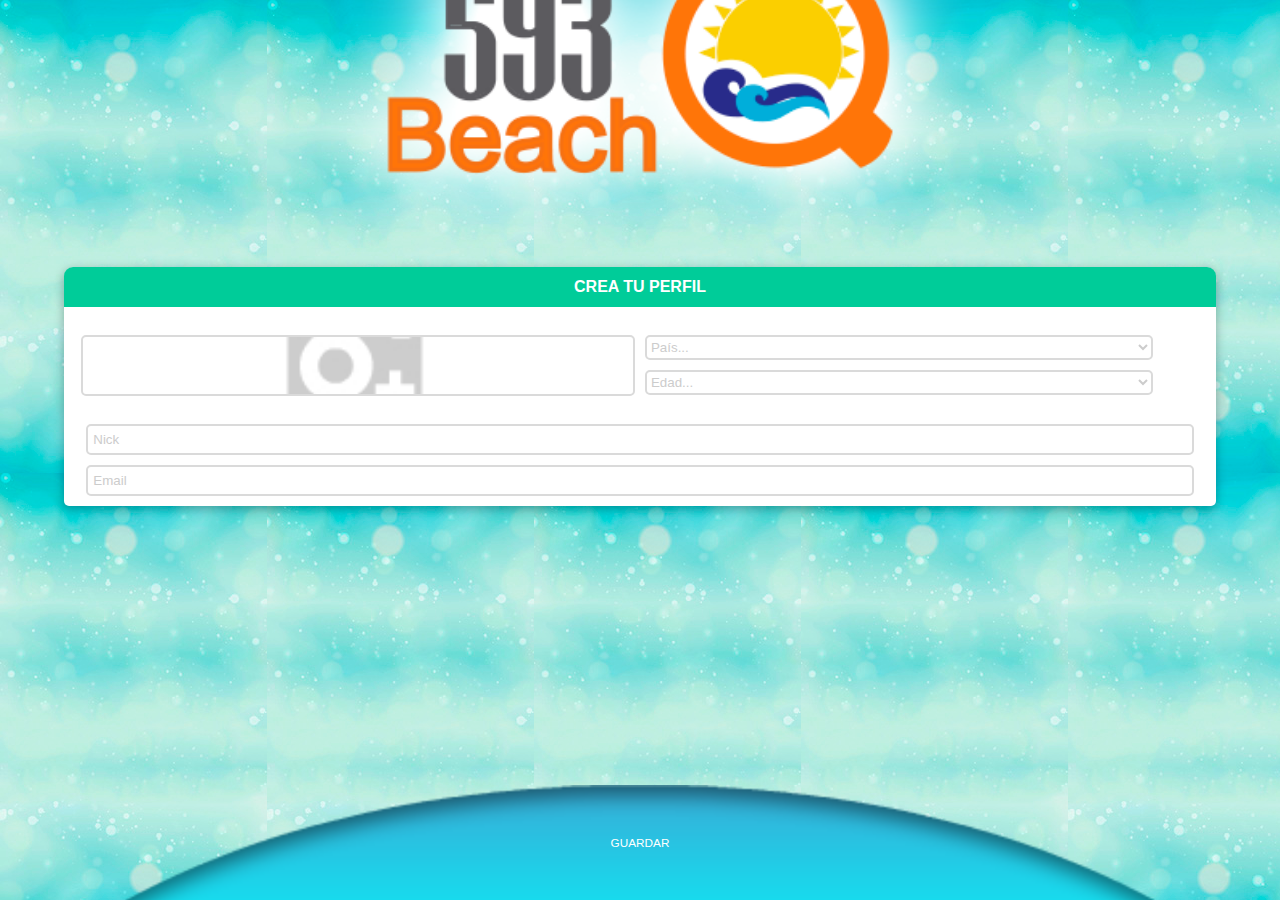
==== commit 3bf89956: "28/06/2016 - - 1:31" ====
--- a/index.html
+++ b/index.html
@@ -7,12 +7,13 @@
     <meta name="apple-mobile-web-app-status-bar-style" content="black">
     <title>_app PLAYAS_</title>
     <script type="text/javascript" src="js/jquery.min.js"></script>
+    <script type="text/javascript" src="dist/js/framework7.min.js"></script>
     
     <link rel="stylesheet" href="dist/css/framework7.ios.min.css">
-    <script type="text/javascript" src="dist/js/framework7.min.js"></script>
-    <link rel="stylesheet" href="css/style.css">
+    
     <link rel="stylesheet" href="css/my-app.css">
     <link rel="stylesheet" href="css/icomoon.css">
+    <link rel="stylesheet" href="css/style.css">
   </head>
   <body>
 
@@ -47,7 +48,9 @@
     <div class="views">
       <div class="view view-main">
         <div class="navbar">
-          <div data-page="index" class="navbar-inner">
+          <div id="index" data-page="home" class="navbar-inner cached">
+            
+
           </div>
 
           <div id="home" data-page="playas" class="navbar-inner cached">
@@ -56,7 +59,7 @@
             </div>
             <div class="center"><p><img src="img/logo2.png" class="logoNormal" /></p></div>
             <div class="right">
-                <a href="#index" ><i class="fa fa-search"></i></a>
+                <a href="#" onclick="regresaHome()"><i class="fa fa-search"></i></a>
             </div>
             
             <div class="subnavbar">
@@ -65,15 +68,21 @@
           </div>
 
           <div id="pageBusqueda" data-page="busqueda" class="navbar-inner cached">
-            <div class="left sliding"><a href="#" class="back link"> <i class="icon fa fa-chevron-left"></i></a></div>
+            <div class="left sliding"><a href="#" onclick="regresaHome()"> <i class="icon fa fa-chevron-left"></i></a></div>
             <div class="center sliding"><p><img src="img/logo2.png" class="logoNormal" /></p></div>
+            <div class="right">
+                <a href="#" onclick="regresaHome()"><i class="fa fa-search"></i></a>
+            </div>
+            <div class="subnavbar">
+              <div class="resultado"><div> RESULTADOS DE PLAYAS </div></div>
+            </div>
           </div>
 
           <div data-page="infoPlayas" class="navbar-inner cached">
             <div class="left sliding"><a href="#" class="back link"> <i class="icon fa fa-chevron-left"></i></a></div>
             <div class="center sliding"><p><img src="img/logo2.png" class="logoNormal" /></div>
             <div class="right">
-                <a href="#index" ><i class="fa fa-search"></i></a>
+                <a href="#" onclick="regresaHome()"><i class="fa fa-search"></i></a>
             </div>
             <div class="subnavbar">
               <div id="obPlaya" class="resultado"><div>  </div></div>
@@ -85,10 +94,10 @@
           </div>
 
           <div data-page="misplayas" class="navbar-inner cached">
-            <div class="left sliding"><a href="#" class="back link"> <i class="icon fa fa-chevron-left"></i></a></div>
+            <div class="left sliding"><a href="#" onclick="regresaHome()"> <i class="icon fa fa-chevron-left"></i></a></div>
             <div class="center sliding"><p><img src="img/logo2.png" class="logoNormal" /></p></div>
             <div class="right">
-                <a href="#index" ><i class="fa fa-search"></i></a>
+                <a href="#" onclick="regresaHome()"><i class="fa fa-search"></i></a>
             </div>
             <div class="subnavbar">
               <div class="resultado"><div> MIS PLAYAS </div></div>
@@ -99,7 +108,7 @@
             <div class="left sliding"><a href="#" class="back link"> <i class="icon fa fa-chevron-left"></i></a></div>
             <div class="center sliding"><p><img src="img/logo2.png" class="logoNormal" /></p></div>
             <div class="right">
-                <a href="#index" ><i class="fa fa-search"></i></a>
+                <a href="#" onclick="regresaHome()"><i class="fa fa-search"></i></a>
             </div>
             <div class="subnavbar">
               <div id="nameMapa" class="resultado"><div> Mapa </div></div>
@@ -112,16 +121,18 @@
           | INICIO                               
           |================================================================================|
           -->
-          <div id="index" data-page="index" class="page">
-            <div class="page-content">
-                <img src="img/logo.png" class="homeLogo"/>
-                <div class="perfil">
+          <div id="home" data-page="home" class="page">
+            <div class="page-content flex-container">
+                <div class="flex-item-auto">
+                  <img src="img/logo.png" class="homeLogo" />
+                </div>
+                <div class="perfil flex-item-auto">
                   <div class="imagen"></div>
                   <div class="nickname"><span></span></div>
                 </div>
                 <div class="observacion"><a href="#misplayas">MIS PLAYAS</a></div>
 
-                <div class="cuestionarios">
+                <div class="cuestionarios flex-item-auto">
 
                   <form id="cuestionario1">
                     <div class="row">
@@ -133,7 +144,7 @@
                       </div>
                     </div>                  
                   </form>
-
+                  
                 
 
                   <form id="cuestionario2">
@@ -161,15 +172,12 @@
                           </select>
                       </div>
                     </div>
-                    <div class="row">
-                      <div class="col-90 centrar-espacio">
-                        <a href="#" class="button active" onclick="busqueda()">BUSCAR</a>
-                      </div>
-                    </div>
-
-
                   </form>
                 
+                </div>
+
+                <div class="search flex-item-auto">
+                    <a href="#" class="button active" onclick="busqueda()">BUSCAR</a>
                 </div>
 
             </div>
@@ -412,10 +420,9 @@
 
 
     
-    
+    <script type="text/javascript" src="js/my-app.js"></script>
     <script type="text/javascript" src="js/jquery.validate.js"></script>
     <link rel="stylesheet" href="https://maxcdn.bootstrapcdn.com/font-awesome/4.5.0/css/font-awesome.min.css">
-    <script type="text/javascript" src="js/my-app.js"></script>
     <script type="text/javascript" src="js/_index.js"></script>
     
   </body>
--- a/css/style.css
+++ b/css/style.css
@@ -1,4 +1 @@
-.navbar a,.searchbar.searchbar-active .searchbar-cancel{color:#fff!important}.fa.fa-pull-left,.fa.pull-left{margin-right:.3em}.fa-fw,.fa-li,.fa-stack-1x,.fa-stack-2x,.observacion,.panel p,.perfil,footer,footer .boton-entrar,footer .guarda-registro{text-align:center}.navbar .center{line-height:0!important}.navbar{background:url(../img/fondo.png)!important}.list-block ul,.navbar:after{background:0 0!important}.searchbar{background:#39acd8}.list-block .item-inner:after{background-color:#39acd8}.list-block .item-content{padding-left:0}.list-block .item-title{padding-left:15px}.navbar-through .page-content{padding-top:60px}.navbar-fixed .page>.searchbar,.navbar-fixed>.searchbar,.navbar-through .page>.searchbar,.navbar-through>.searchbar{top:60px}.list-block ul,.list-block ul:after,.list-block ul:before,.navbar:after{background-color:transparent!important}.page,.panel{background:url(../img/fondo.png)!important}div.navbar{display:none}.fa,.fa-stack{display:inline-block}/*!
- *  Font Awesome 4.5.0 by @davegandy - http://fontawesome.io - @fontawesome
- *  License - http://fontawesome.io/license (Font: SIL OFL 1.1, CSS: MIT License)
- */@font-face{font-family:FontAwesome;src:url(../fonts/fontawesome-webfont.eot?v=4.5.0);src:url(../fonts/fontawesome-webfont.eot?#iefix&v=4.5.0) format('embedded-opentype'),url(../fonts/fontawesome-webfont.woff2?v=4.5.0) format('woff2'),url(../fonts/fontawesome-webfont.woff?v=4.5.0) format('woff'),url(../fonts/fontawesome-webfont.ttf?v=4.5.0) format('truetype'),url(../fonts/fontawesome-webfont.svg?v=4.5.0#fontawesomeregular) format('svg');font-weight:400;font-style:normal}.fa{font:normal normal normal 14px/1 FontAwesome;font-size:inherit;text-rendering:auto;-webkit-font-smoothing:antialiased;-moz-osx-font-smoothing:grayscale}.fa-lg{font-size:1.33333333em;line-height:.75em;vertical-align:-15%}.fa-2x{font-size:2em}.fa-3x{font-size:3em}.fa-4x{font-size:4em}.fa-5x{font-size:5em}.fa-fw{width:1.28571429em}.fa-ul{padding-left:0;margin-left:2.14285714em;list-style-type:none}.fa.fa-pull-right,.fa.pull-right{margin-left:.3em}.fa-ul>li{position:relative}.fa-li{position:absolute;left:-2.14285714em;width:2.14285714em;top:.14285714em}.fa-li.fa-lg{left:-1.85714286em}.fa-border{padding:.2em .25em .15em;border:.08em solid #eee;border-radius:.1em}.fa-pull-left{float:left}.fa-pull-right,.pull-right{float:right}.pull-left{float:left}.fa-spin{-webkit-animation:fa-spin 2s infinite linear;animation:fa-spin 2s infinite linear}.fa-pulse{-webkit-animation:fa-spin 1s infinite steps(8);animation:fa-spin 1s infinite steps(8)}@-webkit-keyframes fa-spin{0%{-webkit-transform:rotate(0);transform:rotate(0)}100%{-webkit-transform:rotate(359deg);transform:rotate(359deg)}}@keyframes fa-spin{0%{-webkit-transform:rotate(0);transform:rotate(0)}100%{-webkit-transform:rotate(359deg);transform:rotate(359deg)}}.fa-rotate-90{filter:progid:DXImageTransform.Microsoft.BasicImage(rotation=1);-webkit-transform:rotate(90deg);-ms-transform:rotate(90deg);transform:rotate(90deg)}.fa-rotate-180{filter:progid:DXImageTransform.Microsoft.BasicImage(rotation=2);-webkit-transform:rotate(180deg);-ms-transform:rotate(180deg);transform:rotate(180deg)}.fa-rotate-270{filter:progid:DXImageTransform.Microsoft.BasicImage(rotation=3);-webkit-transform:rotate(270deg);-ms-transform:rotate(270deg);transform:rotate(270deg)}.fa-flip-horizontal{filter:progid:DXImageTransform.Microsoft.BasicImage(rotation=0, mirror=1);-webkit-transform:scale(-1,1);-ms-transform:scale(-1,1);transform:scale(-1,1)}.fa-flip-vertical{filter:progid:DXImageTransform.Microsoft.BasicImage(rotation=2, mirror=1);-webkit-transform:scale(1,-1);-ms-transform:scale(1,-1);transform:scale(1,-1)}:root .fa-flip-horizontal,:root .fa-flip-vertical,:root .fa-rotate-180,:root .fa-rotate-270,:root .fa-rotate-90{filter:none}.fa-stack{position:relative;width:2em;height:2em;line-height:2em;vertical-align:middle}.fa-stack-1x,.fa-stack-2x{position:absolute;left:0;width:100%}.fa-stack-1x{line-height:inherit}.fa-stack-2x{font-size:2em}.fa-inverse{color:#fff}.fa-glass:before{content:"\f000"}.fa-music:before{content:"\f001"}.fa-search:before{content:"\f002"}.fa-envelope-o:before{content:"\f003"}.fa-heart:before{content:"\f004"}.fa-star:before{content:"\f005"}.fa-star-o:before{content:"\f006"}.fa-user:before{content:"\f007"}.fa-film:before{content:"\f008"}.fa-th-large:before{content:"\f009"}.fa-th:before{content:"\f00a"}.fa-th-list:before{content:"\f00b"}.fa-check:before{content:"\f00c"}.fa-close:before,.fa-remove:before,.fa-times:before{content:"\f00d"}.fa-search-plus:before{content:"\f00e"}.fa-search-minus:before{content:"\f010"}.fa-power-off:before{content:"\f011"}.fa-signal:before{content:"\f012"}.fa-cog:before,.fa-gear:before{content:"\f013"}.fa-trash-o:before{content:"\f014"}.fa-home:before{content:"\f015"}.fa-file-o:before{content:"\f016"}.fa-clock-o:before{content:"\f017"}.fa-road:before{content:"\f018"}.fa-download:before{content:"\f019"}.fa-arrow-circle-o-down:before{content:"\f01a"}.fa-arrow-circle-o-up:before{content:"\f01b"}.fa-inbox:before{content:"\f01c"}.fa-play-circle-o:before{content:"\f01d"}.fa-repeat:before,.fa-rotate-right:before{content:"\f01e"}.fa-refresh:before{content:"\f021"}.fa-list-alt:before{content:"\f022"}.fa-lock:before{content:"\f023"}.fa-flag:before{content:"\f024"}.fa-headphones:before{content:"\f025"}.fa-volume-off:before{content:"\f026"}.fa-volume-down:before{content:"\f027"}.fa-volume-up:before{content:"\f028"}.fa-qrcode:before{content:"\f029"}.fa-barcode:before{content:"\f02a"}.fa-tag:before{content:"\f02b"}.fa-tags:before{content:"\f02c"}.fa-book:before{content:"\f02d"}.fa-bookmark:before{content:"\f02e"}.fa-print:before{content:"\f02f"}.fa-camera:before{content:"\f030"}.fa-font:before{content:"\f031"}.fa-bold:before{content:"\f032"}.fa-italic:before{content:"\f033"}.fa-text-height:before{content:"\f034"}.fa-text-width:before{content:"\f035"}.fa-align-left:before{content:"\f036"}.fa-align-center:before{content:"\f037"}.fa-align-right:before{content:"\f038"}.fa-align-justify:before{content:"\f039"}.fa-list:before{content:"\f03a"}.fa-dedent:before,.fa-outdent:before{content:"\f03b"}.fa-indent:before{content:"\f03c"}.fa-video-camera:before{content:"\f03d"}.fa-image:before,.fa-photo:before,.fa-picture-o:before{content:"\f03e"}.fa-pencil:before{content:"\f040"}.fa-map-marker:before{content:"\f041"}.fa-adjust:before{content:"\f042"}.fa-tint:before{content:"\f043"}.fa-edit:before,.fa-pencil-square-o:before{content:"\f044"}.fa-share-square-o:before{content:"\f045"}.fa-check-square-o:before{content:"\f046"}.fa-arrows:before{content:"\f047"}.fa-step-backward:before{content:"\f048"}.fa-fast-backward:before{content:"\f049"}.fa-backward:before{content:"\f04a"}.fa-play:before{content:"\f04b"}.fa-pause:before{content:"\f04c"}.fa-stop:before{content:"\f04d"}.fa-forward:before{content:"\f04e"}.fa-fast-forward:before{content:"\f050"}.fa-step-forward:before{content:"\f051"}.fa-eject:before{content:"\f052"}.fa-chevron-left:before{content:"\f053"}.fa-chevron-right:before{content:"\f054"}.fa-plus-circle:before{content:"\f055"}.fa-minus-circle:before{content:"\f056"}.fa-times-circle:before{content:"\f057"}.fa-check-circle:before{content:"\f058"}.fa-question-circle:before{content:"\f059"}.fa-info-circle:before{content:"\f05a"}.fa-crosshairs:before{content:"\f05b"}.fa-times-circle-o:before{content:"\f05c"}.fa-check-circle-o:before{content:"\f05d"}.fa-ban:before{content:"\f05e"}.fa-arrow-left:before{content:"\f060"}.fa-arrow-right:before{content:"\f061"}.fa-arrow-up:before{content:"\f062"}.fa-arrow-down:before{content:"\f063"}.fa-mail-forward:before,.fa-share:before{content:"\f064"}.fa-expand:before{content:"\f065"}.fa-compress:before{content:"\f066"}.fa-plus:before{content:"\f067"}.fa-minus:before{content:"\f068"}.fa-asterisk:before{content:"\f069"}.fa-exclamation-circle:before{content:"\f06a"}.fa-gift:before{content:"\f06b"}.fa-leaf:before{content:"\f06c"}.fa-fire:before{content:"\f06d"}.fa-eye:before{content:"\f06e"}.fa-eye-slash:before{content:"\f070"}.fa-exclamation-triangle:before,.fa-warning:before{content:"\f071"}.fa-plane:before{content:"\f072"}.fa-calendar:before{content:"\f073"}.fa-random:before{content:"\f074"}.fa-comment:before{content:"\f075"}.fa-magnet:before{content:"\f076"}.fa-chevron-up:before{content:"\f077"}.fa-chevron-down:before{content:"\f078"}.fa-retweet:before{content:"\f079"}.fa-shopping-cart:before{content:"\f07a"}.fa-folder:before{content:"\f07b"}.fa-folder-open:before{content:"\f07c"}.fa-arrows-v:before{content:"\f07d"}.fa-arrows-h:before{content:"\f07e"}.fa-bar-chart-o:before,.fa-bar-chart:before{content:"\f080"}.fa-twitter-square:before{content:"\f081"}.fa-facebook-square:before{content:"\f082"}.fa-camera-retro:before{content:"\f083"}.fa-key:before{content:"\f084"}.fa-cogs:before,.fa-gears:before{content:"\f085"}.fa-comments:before{content:"\f086"}.fa-thumbs-o-up:before{content:"\f087"}.fa-thumbs-o-down:before{content:"\f088"}.fa-star-half:before{content:"\f089"}.fa-heart-o:before{content:"\f08a"}.fa-sign-out:before{content:"\f08b"}.fa-linkedin-square:before{content:"\f08c"}.fa-thumb-tack:before{content:"\f08d"}.fa-external-link:before{content:"\f08e"}.fa-sign-in:before{content:"\f090"}.fa-trophy:before{content:"\f091"}.fa-github-square:before{content:"\f092"}.fa-upload:before{content:"\f093"}.fa-lemon-o:before{content:"\f094"}.fa-phone:before{content:"\f095"}.fa-square-o:before{content:"\f096"}.fa-bookmark-o:before{content:"\f097"}.fa-phone-square:before{content:"\f098"}.fa-twitter:before{content:"\f099"}.fa-facebook-f:before,.fa-facebook:before{content:"\f09a"}.fa-github:before{content:"\f09b"}.fa-unlock:before{content:"\f09c"}.fa-credit-card:before{content:"\f09d"}.fa-feed:before,.fa-rss:before{content:"\f09e"}.fa-hdd-o:before{content:"\f0a0"}.fa-bullhorn:before{content:"\f0a1"}.fa-bell:before{content:"\f0f3"}.fa-certificate:before{content:"\f0a3"}.fa-hand-o-right:before{content:"\f0a4"}.fa-hand-o-left:before{content:"\f0a5"}.fa-hand-o-up:before{content:"\f0a6"}.fa-hand-o-down:before{content:"\f0a7"}.fa-arrow-circle-left:before{content:"\f0a8"}.fa-arrow-circle-right:before{content:"\f0a9"}.fa-arrow-circle-up:before{content:"\f0aa"}.fa-arrow-circle-down:before{content:"\f0ab"}.fa-globe:before{content:"\f0ac"}.fa-wrench:before{content:"\f0ad"}.fa-tasks:before{content:"\f0ae"}.fa-filter:before{content:"\f0b0"}.fa-briefcase:before{content:"\f0b1"}.fa-arrows-alt:before{content:"\f0b2"}.fa-group:before,.fa-users:before{content:"\f0c0"}.fa-chain:before,.fa-link:before{content:"\f0c1"}.fa-cloud:before{content:"\f0c2"}.fa-flask:before{content:"\f0c3"}.fa-cut:before,.fa-scissors:before{content:"\f0c4"}.fa-copy:before,.fa-files-o:before{content:"\f0c5"}.fa-paperclip:before{content:"\f0c6"}.fa-floppy-o:before,.fa-save:before{content:"\f0c7"}.fa-square:before{content:"\f0c8"}.fa-bars:before,.fa-navicon:before,.fa-reorder:before{content:"\f0c9"}.fa-list-ul:before{content:"\f0ca"}.fa-list-ol:before{content:"\f0cb"}.fa-strikethrough:before{content:"\f0cc"}.fa-underline:before{content:"\f0cd"}.fa-table:before{content:"\f0ce"}.fa-magic:before{content:"\f0d0"}.fa-truck:before{content:"\f0d1"}.fa-pinterest:before{content:"\f0d2"}.fa-pinterest-square:before{content:"\f0d3"}.fa-google-plus-square:before{content:"\f0d4"}.fa-google-plus:before{content:"\f0d5"}.fa-money:before{content:"\f0d6"}.fa-caret-down:before{content:"\f0d7"}.fa-caret-up:before{content:"\f0d8"}.fa-caret-left:before{content:"\f0d9"}.fa-caret-right:before{content:"\f0da"}.fa-columns:before{content:"\f0db"}.fa-sort:before,.fa-unsorted:before{content:"\f0dc"}.fa-sort-desc:before,.fa-sort-down:before{content:"\f0dd"}.fa-sort-asc:before,.fa-sort-up:before{content:"\f0de"}.fa-envelope:before{content:"\f0e0"}.fa-linkedin:before{content:"\f0e1"}.fa-rotate-left:before,.fa-undo:before{content:"\f0e2"}.fa-gavel:before,.fa-legal:before{content:"\f0e3"}.fa-dashboard:before,.fa-tachometer:before{content:"\f0e4"}.fa-comment-o:before{content:"\f0e5"}.fa-comments-o:before{content:"\f0e6"}.fa-bolt:before,.fa-flash:before{content:"\f0e7"}.fa-sitemap:before{content:"\f0e8"}.fa-umbrella:before{content:"\f0e9"}.fa-clipboard:before,.fa-paste:before{content:"\f0ea"}.fa-lightbulb-o:before{content:"\f0eb"}.fa-exchange:before{content:"\f0ec"}.fa-cloud-download:before{content:"\f0ed"}.fa-cloud-upload:before{content:"\f0ee"}.fa-user-md:before{content:"\f0f0"}.fa-stethoscope:before{content:"\f0f1"}.fa-suitcase:before{content:"\f0f2"}.fa-bell-o:before{content:"\f0a2"}.fa-coffee:before{content:"\f0f4"}.fa-cutlery:before{content:"\f0f5"}.fa-file-text-o:before{content:"\f0f6"}.fa-building-o:before{content:"\f0f7"}.fa-hospital-o:before{content:"\f0f8"}.fa-ambulance:before{content:"\f0f9"}.fa-medkit:before{content:"\f0fa"}.fa-fighter-jet:before{content:"\f0fb"}.fa-beer:before{content:"\f0fc"}.fa-h-square:before{content:"\f0fd"}.fa-plus-square:before{content:"\f0fe"}.fa-angle-double-left:before{content:"\f100"}.fa-angle-double-right:before{content:"\f101"}.fa-angle-double-up:before{content:"\f102"}.fa-angle-double-down:before{content:"\f103"}.fa-angle-left:before{content:"\f104"}.fa-angle-right:before{content:"\f105"}.fa-angle-up:before{content:"\f106"}.fa-angle-down:before{content:"\f107"}.fa-desktop:before{content:"\f108"}.fa-laptop:before{content:"\f109"}.fa-tablet:before{content:"\f10a"}.fa-mobile-phone:before,.fa-mobile:before{content:"\f10b"}.fa-circle-o:before{content:"\f10c"}.fa-quote-left:before{content:"\f10d"}.fa-quote-right:before{content:"\f10e"}.fa-spinner:before{content:"\f110"}.fa-circle:before{content:"\f111"}.fa-mail-reply:before,.fa-reply:before{content:"\f112"}.fa-github-alt:before{content:"\f113"}.fa-folder-o:before{content:"\f114"}.fa-folder-open-o:before{content:"\f115"}.fa-smile-o:before{content:"\f118"}.fa-frown-o:before{content:"\f119"}.fa-meh-o:before{content:"\f11a"}.fa-gamepad:before{content:"\f11b"}.fa-keyboard-o:before{content:"\f11c"}.fa-flag-o:before{content:"\f11d"}.fa-flag-checkered:before{content:"\f11e"}.fa-terminal:before{content:"\f120"}.fa-code:before{content:"\f121"}.fa-mail-reply-all:before,.fa-reply-all:before{content:"\f122"}.fa-star-half-empty:before,.fa-star-half-full:before,.fa-star-half-o:before{content:"\f123"}.fa-location-arrow:before{content:"\f124"}.fa-crop:before{content:"\f125"}.fa-code-fork:before{content:"\f126"}.fa-chain-broken:before,.fa-unlink:before{content:"\f127"}.fa-question:before{content:"\f128"}.fa-info:before{content:"\f129"}.fa-exclamation:before{content:"\f12a"}.fa-superscript:before{content:"\f12b"}.fa-subscript:before{content:"\f12c"}.fa-eraser:before{content:"\f12d"}.fa-puzzle-piece:before{content:"\f12e"}.fa-microphone:before{content:"\f130"}.fa-microphone-slash:before{content:"\f131"}.fa-shield:before{content:"\f132"}.fa-calendar-o:before{content:"\f133"}.fa-fire-extinguisher:before{content:"\f134"}.fa-rocket:before{content:"\f135"}.fa-maxcdn:before{content:"\f136"}.fa-chevron-circle-left:before{content:"\f137"}.fa-chevron-circle-right:before{content:"\f138"}.fa-chevron-circle-up:before{content:"\f139"}.fa-chevron-circle-down:before{content:"\f13a"}.fa-html5:before{content:"\f13b"}.fa-css3:before{content:"\f13c"}.fa-anchor:before{content:"\f13d"}.fa-unlock-alt:before{content:"\f13e"}.fa-bullseye:before{content:"\f140"}.fa-ellipsis-h:before{content:"\f141"}.fa-ellipsis-v:before{content:"\f142"}.fa-rss-square:before{content:"\f143"}.fa-play-circle:before{content:"\f144"}.fa-ticket:before{content:"\f145"}.fa-minus-square:before{content:"\f146"}.fa-minus-square-o:before{content:"\f147"}.fa-level-up:before{content:"\f148"}.fa-level-down:before{content:"\f149"}.fa-check-square:before{content:"\f14a"}.fa-pencil-square:before{content:"\f14b"}.fa-external-link-square:before{content:"\f14c"}.fa-share-square:before{content:"\f14d"}.fa-compass:before{content:"\f14e"}.fa-caret-square-o-down:before,.fa-toggle-down:before{content:"\f150"}.fa-caret-square-o-up:before,.fa-toggle-up:before{content:"\f151"}.fa-caret-square-o-right:before,.fa-toggle-right:before{content:"\f152"}.fa-eur:before,.fa-euro:before{content:"\f153"}.fa-gbp:before{content:"\f154"}.fa-dollar:before,.fa-usd:before{content:"\f155"}.fa-inr:before,.fa-rupee:before{content:"\f156"}.fa-cny:before,.fa-jpy:before,.fa-rmb:before,.fa-yen:before{content:"\f157"}.fa-rouble:before,.fa-rub:before,.fa-ruble:before{content:"\f158"}.fa-krw:before,.fa-won:before{content:"\f159"}.fa-bitcoin:before,.fa-btc:before{content:"\f15a"}.fa-file:before{content:"\f15b"}.fa-file-text:before{content:"\f15c"}.fa-sort-alpha-asc:before{content:"\f15d"}.fa-sort-alpha-desc:before{content:"\f15e"}.fa-sort-amount-asc:before{content:"\f160"}.fa-sort-amount-desc:before{content:"\f161"}.fa-sort-numeric-asc:before{content:"\f162"}.fa-sort-numeric-desc:before{content:"\f163"}.fa-thumbs-up:before{content:"\f164"}.fa-thumbs-down:before{content:"\f165"}.fa-youtube-square:before{content:"\f166"}.fa-youtube:before{content:"\f167"}.fa-xing:before{content:"\f168"}.fa-xing-square:before{content:"\f169"}.fa-youtube-play:before{content:"\f16a"}.fa-dropbox:before{content:"\f16b"}.fa-stack-overflow:before{content:"\f16c"}.fa-instagram:before{content:"\f16d"}.fa-flickr:before{content:"\f16e"}.fa-adn:before{content:"\f170"}.fa-bitbucket:before{content:"\f171"}.fa-bitbucket-square:before{content:"\f172"}.fa-tumblr:before{content:"\f173"}.fa-tumblr-square:before{content:"\f174"}.fa-long-arrow-down:before{content:"\f175"}.fa-long-arrow-up:before{content:"\f176"}.fa-long-arrow-left:before{content:"\f177"}.fa-long-arrow-right:before{content:"\f178"}.fa-apple:before{content:"\f179"}.fa-windows:before{content:"\f17a"}.fa-android:before{content:"\f17b"}.fa-linux:before{content:"\f17c"}.fa-dribbble:before{content:"\f17d"}.fa-skype:before{content:"\f17e"}.fa-foursquare:before{content:"\f180"}.fa-trello:before{content:"\f181"}.fa-female:before{content:"\f182"}.fa-male:before{content:"\f183"}.fa-gittip:before,.fa-gratipay:before{content:"\f184"}.fa-sun-o:before{content:"\f185"}.fa-moon-o:before{content:"\f186"}.fa-archive:before{content:"\f187"}.fa-bug:before{content:"\f188"}.fa-vk:before{content:"\f189"}.fa-weibo:before{content:"\f18a"}.fa-renren:before{content:"\f18b"}.fa-pagelines:before{content:"\f18c"}.fa-stack-exchange:before{content:"\f18d"}.fa-arrow-circle-o-right:before{content:"\f18e"}.fa-arrow-circle-o-left:before{content:"\f190"}.fa-caret-square-o-left:before,.fa-toggle-left:before{content:"\f191"}.fa-dot-circle-o:before{content:"\f192"}.fa-wheelchair:before{content:"\f193"}.fa-vimeo-square:before{content:"\f194"}.fa-try:before,.fa-turkish-lira:before{content:"\f195"}.fa-plus-square-o:before{content:"\f196"}.fa-space-shuttle:before{content:"\f197"}.fa-slack:before{content:"\f198"}.fa-envelope-square:before{content:"\f199"}.fa-wordpress:before{content:"\f19a"}.fa-openid:before{content:"\f19b"}.fa-bank:before,.fa-institution:before,.fa-university:before{content:"\f19c"}.fa-graduation-cap:before,.fa-mortar-board:before{content:"\f19d"}.fa-yahoo:before{content:"\f19e"}.fa-google:before{content:"\f1a0"}.fa-reddit:before{content:"\f1a1"}.fa-reddit-square:before{content:"\f1a2"}.fa-stumbleupon-circle:before{content:"\f1a3"}.fa-stumbleupon:before{content:"\f1a4"}.fa-delicious:before{content:"\f1a5"}.fa-digg:before{content:"\f1a6"}.fa-pied-piper:before{content:"\f1a7"}.fa-pied-piper-alt:before{content:"\f1a8"}.fa-drupal:before{content:"\f1a9"}.fa-joomla:before{content:"\f1aa"}.fa-language:before{content:"\f1ab"}.fa-fax:before{content:"\f1ac"}.fa-building:before{content:"\f1ad"}.fa-child:before{content:"\f1ae"}.fa-paw:before{content:"\f1b0"}.fa-spoon:before{content:"\f1b1"}.fa-cube:before{content:"\f1b2"}.fa-cubes:before{content:"\f1b3"}.fa-behance:before{content:"\f1b4"}.fa-behance-square:before{content:"\f1b5"}.fa-steam:before{content:"\f1b6"}.fa-steam-square:before{content:"\f1b7"}.fa-recycle:before{content:"\f1b8"}.fa-automobile:before,.fa-car:before{content:"\f1b9"}.fa-cab:before,.fa-taxi:before{content:"\f1ba"}.fa-tree:before{content:"\f1bb"}.fa-spotify:before{content:"\f1bc"}.fa-deviantart:before{content:"\f1bd"}.fa-soundcloud:before{content:"\f1be"}.fa-database:before{content:"\f1c0"}.fa-file-pdf-o:before{content:"\f1c1"}.fa-file-word-o:before{content:"\f1c2"}.fa-file-excel-o:before{content:"\f1c3"}.fa-file-powerpoint-o:before{content:"\f1c4"}.fa-file-image-o:before,.fa-file-photo-o:before,.fa-file-picture-o:before{content:"\f1c5"}.fa-file-archive-o:before,.fa-file-zip-o:before{content:"\f1c6"}.fa-file-audio-o:before,.fa-file-sound-o:before{content:"\f1c7"}.fa-file-movie-o:before,.fa-file-video-o:before{content:"\f1c8"}.fa-file-code-o:before{content:"\f1c9"}.fa-vine:before{content:"\f1ca"}.fa-codepen:before{content:"\f1cb"}.fa-jsfiddle:before{content:"\f1cc"}.fa-life-bouy:before,.fa-life-buoy:before,.fa-life-ring:before,.fa-life-saver:before,.fa-support:before{content:"\f1cd"}.fa-circle-o-notch:before{content:"\f1ce"}.fa-ra:before,.fa-rebel:before{content:"\f1d0"}.fa-empire:before,.fa-ge:before{content:"\f1d1"}.fa-git-square:before{content:"\f1d2"}.fa-git:before{content:"\f1d3"}.fa-hacker-news:before,.fa-y-combinator-square:before,.fa-yc-square:before{content:"\f1d4"}.fa-tencent-weibo:before{content:"\f1d5"}.fa-qq:before{content:"\f1d6"}.fa-wechat:before,.fa-weixin:before{content:"\f1d7"}.fa-paper-plane:before,.fa-send:before{content:"\f1d8"}.fa-paper-plane-o:before,.fa-send-o:before{content:"\f1d9"}.fa-history:before{content:"\f1da"}.fa-circle-thin:before{content:"\f1db"}.fa-header:before{content:"\f1dc"}.fa-paragraph:before{content:"\f1dd"}.fa-sliders:before{content:"\f1de"}.fa-share-alt:before{content:"\f1e0"}.fa-share-alt-square:before{content:"\f1e1"}.fa-bomb:before{content:"\f1e2"}.fa-futbol-o:before,.fa-soccer-ball-o:before{content:"\f1e3"}.fa-tty:before{content:"\f1e4"}.fa-binoculars:before{content:"\f1e5"}.fa-plug:before{content:"\f1e6"}.fa-slideshare:before{content:"\f1e7"}.fa-twitch:before{content:"\f1e8"}.fa-yelp:before{content:"\f1e9"}.fa-newspaper-o:before{content:"\f1ea"}.fa-wifi:before{content:"\f1eb"}.fa-calculator:before{content:"\f1ec"}.fa-paypal:before{content:"\f1ed"}.fa-google-wallet:before{content:"\f1ee"}.fa-cc-visa:before{content:"\f1f0"}.fa-cc-mastercard:before{content:"\f1f1"}.fa-cc-discover:before{content:"\f1f2"}.fa-cc-amex:before{content:"\f1f3"}.fa-cc-paypal:before{content:"\f1f4"}.fa-cc-stripe:before{content:"\f1f5"}.fa-bell-slash:before{content:"\f1f6"}.fa-bell-slash-o:before{content:"\f1f7"}.fa-trash:before{content:"\f1f8"}.fa-copyright:before{content:"\f1f9"}.fa-at:before{content:"\f1fa"}.fa-eyedropper:before{content:"\f1fb"}.fa-paint-brush:before{content:"\f1fc"}.fa-birthday-cake:before{content:"\f1fd"}.fa-area-chart:before{content:"\f1fe"}.fa-pie-chart:before{content:"\f200"}.fa-line-chart:before{content:"\f201"}.fa-lastfm:before{content:"\f202"}.fa-lastfm-square:before{content:"\f203"}.fa-toggle-off:before{content:"\f204"}.fa-toggle-on:before{content:"\f205"}.fa-bicycle:before{content:"\f206"}.fa-bus:before{content:"\f207"}.fa-ioxhost:before{content:"\f208"}.fa-angellist:before{content:"\f209"}.fa-cc:before{content:"\f20a"}.fa-ils:before,.fa-shekel:before,.fa-sheqel:before{content:"\f20b"}.fa-meanpath:before{content:"\f20c"}.fa-buysellads:before{content:"\f20d"}.fa-connectdevelop:before{content:"\f20e"}.fa-dashcube:before{content:"\f210"}.fa-forumbee:before{content:"\f211"}.fa-leanpub:before{content:"\f212"}.fa-sellsy:before{content:"\f213"}.fa-shirtsinbulk:before{content:"\f214"}.fa-simplybuilt:before{content:"\f215"}.fa-skyatlas:before{content:"\f216"}.fa-cart-plus:before{content:"\f217"}.fa-cart-arrow-down:before{content:"\f218"}.fa-diamond:before{content:"\f219"}.fa-ship:before{content:"\f21a"}.fa-user-secret:before{content:"\f21b"}.fa-motorcycle:before{content:"\f21c"}.fa-street-view:before{content:"\f21d"}.fa-heartbeat:before{content:"\f21e"}.fa-venus:before{content:"\f221"}.fa-mars:before{content:"\f222"}.fa-mercury:before{content:"\f223"}.fa-intersex:before,.fa-transgender:before{content:"\f224"}.fa-transgender-alt:before{content:"\f225"}.fa-venus-double:before{content:"\f226"}.fa-mars-double:before{content:"\f227"}.fa-venus-mars:before{content:"\f228"}.fa-mars-stroke:before{content:"\f229"}.fa-mars-stroke-v:before{content:"\f22a"}.fa-mars-stroke-h:before{content:"\f22b"}.fa-neuter:before{content:"\f22c"}.fa-genderless:before{content:"\f22d"}.fa-facebook-official:before{content:"\f230"}.fa-pinterest-p:before{content:"\f231"}.fa-whatsapp:before{content:"\f232"}.fa-server:before{content:"\f233"}.fa-user-plus:before{content:"\f234"}.fa-user-times:before{content:"\f235"}.fa-bed:before,.fa-hotel:before{content:"\f236"}.fa-viacoin:before{content:"\f237"}.fa-train:before{content:"\f238"}.fa-subway:before{content:"\f239"}.fa-medium:before{content:"\f23a"}.fa-y-combinator:before,.fa-yc:before{content:"\f23b"}.fa-optin-monster:before{content:"\f23c"}.fa-opencart:before{content:"\f23d"}.fa-expeditedssl:before{content:"\f23e"}.fa-battery-4:before,.fa-battery-full:before{content:"\f240"}.fa-battery-3:before,.fa-battery-three-quarters:before{content:"\f241"}.fa-battery-2:before,.fa-battery-half:before{content:"\f242"}.fa-battery-1:before,.fa-battery-quarter:before{content:"\f243"}.fa-battery-0:before,.fa-battery-empty:before{content:"\f244"}.fa-mouse-pointer:before{content:"\f245"}.fa-i-cursor:before{content:"\f246"}.fa-object-group:before{content:"\f247"}.fa-object-ungroup:before{content:"\f248"}.fa-sticky-note:before{content:"\f249"}.fa-sticky-note-o:before{content:"\f24a"}.fa-cc-jcb:before{content:"\f24b"}.fa-cc-diners-club:before{content:"\f24c"}.fa-clone:before{content:"\f24d"}.fa-balance-scale:before{content:"\f24e"}.fa-hourglass-o:before{content:"\f250"}.fa-hourglass-1:before,.fa-hourglass-start:before{content:"\f251"}.fa-hourglass-2:before,.fa-hourglass-half:before{content:"\f252"}.fa-hourglass-3:before,.fa-hourglass-end:before{content:"\f253"}.fa-hourglass:before{content:"\f254"}.fa-hand-grab-o:before,.fa-hand-rock-o:before{content:"\f255"}.fa-hand-paper-o:before,.fa-hand-stop-o:before{content:"\f256"}.fa-hand-scissors-o:before{content:"\f257"}.fa-hand-lizard-o:before{content:"\f258"}.fa-hand-spock-o:before{content:"\f259"}.fa-hand-pointer-o:before{content:"\f25a"}.fa-hand-peace-o:before{content:"\f25b"}.fa-trademark:before{content:"\f25c"}.fa-registered:before{content:"\f25d"}.fa-creative-commons:before{content:"\f25e"}.fa-gg:before{content:"\f260"}.fa-gg-circle:before{content:"\f261"}.fa-tripadvisor:before{content:"\f262"}.fa-odnoklassniki:before{content:"\f263"}.fa-odnoklassniki-square:before{content:"\f264"}.fa-get-pocket:before{content:"\f265"}.fa-wikipedia-w:before{content:"\f266"}.fa-safari:before{content:"\f267"}.fa-chrome:before{content:"\f268"}.fa-firefox:before{content:"\f269"}.fa-opera:before{content:"\f26a"}.fa-internet-explorer:before{content:"\f26b"}.fa-television:before,.fa-tv:before{content:"\f26c"}.fa-contao:before{content:"\f26d"}.fa-500px:before{content:"\f26e"}.fa-amazon:before{content:"\f270"}.fa-calendar-plus-o:before{content:"\f271"}.fa-calendar-minus-o:before{content:"\f272"}.fa-calendar-times-o:before{content:"\f273"}.fa-calendar-check-o:before{content:"\f274"}.fa-industry:before{content:"\f275"}.fa-map-pin:before{content:"\f276"}.fa-map-signs:before{content:"\f277"}.fa-map-o:before{content:"\f278"}.fa-map:before{content:"\f279"}.fa-commenting:before{content:"\f27a"}.fa-commenting-o:before{content:"\f27b"}.fa-houzz:before{content:"\f27c"}.fa-vimeo:before{content:"\f27d"}.fa-black-tie:before{content:"\f27e"}.fa-fonticons:before{content:"\f280"}.fa-reddit-alien:before{content:"\f281"}.fa-edge:before{content:"\f282"}.fa-credit-card-alt:before{content:"\f283"}.fa-codiepie:before{content:"\f284"}.fa-modx:before{content:"\f285"}.fa-fort-awesome:before{content:"\f286"}.fa-usb:before{content:"\f287"}.fa-product-hunt:before{content:"\f288"}.fa-mixcloud:before{content:"\f289"}.fa-scribd:before{content:"\f28a"}.fa-pause-circle:before{content:"\f28b"}.fa-pause-circle-o:before{content:"\f28c"}.fa-stop-circle:before{content:"\f28d"}.fa-stop-circle-o:before{content:"\f28e"}.fa-shopping-bag:before{content:"\f290"}.fa-shopping-basket:before{content:"\f291"}.fa-hashtag:before{content:"\f292"}.fa-bluetooth:before{content:"\f293"}.fa-bluetooth-b:before{content:"\f294"}.fa-percent:before{content:"\f295"}body{font-size:.7em!important;margin:0;padding:0}.row div,img.homeLogo{margin-left:auto;margin-right:auto}.row div input,.row div select{width:100%;height:30px;line-height:30px}.row div select{margin-top:1%;margin-bottom:1%}img.homeLogo{width:40%;position:relative;display:block;padding-bottom:5%!important;margin-top:-4%!important}.logoNormal{width:25%}#map{height:100%}.perfil{width:100%}.perfil .imagen{display:inline-block;width:100%}.perfil .imagen img{width:150px;height:150px;border-radius:5px}.perfil .nickname{line-height:50px;display:inline-block;width:100%;text-transform:uppercase;font-size:x-large;font-weight:bolder;color:#333}.observacion{width:100%;font-size:larger}.navbar .center img{width:30%}.navbar .left,.navbar .right,.navbar .subnavbar{background:0 0}.navbar .left .resultado,.navbar .right .resultado,.navbar .subnavbar .resultado{height:auto;display:block;padding:0;width:100%}#registro .page-content form .row .col-50,footer{display:inline-block}.navbar .left .resultado div,.navbar .right .resultado div,.navbar .subnavbar .resultado div{background-color:#39acd8;height:30px;line-height:30px;margin:auto;text-align:center;color:#fff;border-radius:4px;font-size:smaller;text-transform:uppercase;padding-left:2%}.navbar .subnavbar:after{background-color:transparent}footer{width:100%;background-image:url(../img/ellow.png);height:auto;background-repeat:no-repeat;background-size:100%;position:absolute;bottom:0}footer .boton-entrar,footer .guarda-registro{color:#fff;font-size:1.5em;padding:20px 0 4px}#registro .page-content #espacioLogo{width:100%!important;margin-top:-15%;text-align:center!important}#registro .page-content #espacioLogo img{width:52%}#registro .page-content form{margin:auto;background-color:#fff;width:90%;border-radius:10px 10px 5px 5px;-webkit-box-shadow:0 3px 10px .5px rgba(0,0,0,.25);-moz-box-shadow:0 3px 10px .5px rgba(0,0,0,.25);box-shadow:0 3px 10px .5px rgba(0,0,0,.25)}#registro .page-content form label{color:#639;position:absolute;right:1%}#registro .page-content form .titulo-form{background-color:#0c9;height:40px;line-height:40px;border-radius:9px 9px 0 0;text-align:center}#registro .page-content form .titulo-form h4{color:#fff;margin:0;font-weight:bolder;font-size:medium}#registro .page-content form #preview img{width:auto;height:58px}#registro .page-content form .row{width:98%;height:auto;color:#ccc;margin:2% auto auto;position:relative}#registro .page-content form .row .takePick{height:57px;border:2px solid #dadada;background:url(../img/upload.png) center center no-repeat;overflow:hidden;background-size:cover;border-radius:5px;margin:5px;text-align:center}#registro .page-content form .row .takePick input{height:57px!important;opacity:0!important;overflow:hidden!important}#registro .page-content form .row select{width:90%;height:25px;border-radius:5px;border:2px solid #dadada;background:0 0;color:#ccc;margin:5px}#registro .page-content form .row input{width:100%;border:2px solid #dadada;color:#ccc;height:25px;padding-left:5px;margin:0 5px 10px;border-radius:5px}#registro .page-content form .row input::-webkit-input-placeholder{color:#ccc}#registro .page-content form .row input:-moz-placeholder{color:#ccc}#registro .page-content form .row input::-moz-placeholder{color:#ccc}#registro .page-content form .row input:-ms-input-placeholder{color:#ccc}#registro .page-content form #xMoSpacio{width:97%}#registro .page-content input[type=submit]{position:absolute;width:100%;bottom:0;left:0;text-align:center;display:inline-block;background-image:url(../img/blue_btn.png);background-color:transparent;border:0;height:auto;background-repeat:no-repeat;font-size:1.5em;padding:4%;color:#fff;background-size:100%}#registro .page-content h4{text-align:center;color:#3a579b;font-weight:bolder}#registro .page-content .log_facebook,#registro .page-content .log_google{color:#fff;text-align:center}#registro .page-content .log_facebook div{background-color:#39569a;width:80%;border-radius:4px;position:relative;margin:auto;text-align:center;padding:10px 12px}#registro .page-content .log_google div{background-color:#cc0001;width:80%;border-radius:4px;position:relative;margin:auto;text-align:center;padding:10px 12px}#infoPlayas .contenido{position:relative}#infoPlayas .contenido article figure{margin:0;padding:0}#infoPlayas .contenido article figure img{width:96%;border:5px solid #fff;margin:0}#infoPlayas .contenido article .rated{text-align:right}#infoPlayas .contenido article .rated .stars{font-size:x-large}#infoPlayas .contenido article .rated .stars .activo{color:#f60}#infoPlayas .contenido article .detalles h5{font-size:larger;margin:0;color:#666}#infoPlayas .contenido article .detalles hr{border:0;height:0}#infoPlayas .contenido .mActividades .item,#infoPlayas .contenido .mServicios .item{border-radius:24px;display:inline-block;margin:4px;background-size:100% 100%;background-repeat:no-repeat}#infoPlayas .contenido article .detalles .informacion-lugar{color:#666;padding-top:10px;padding-bottom:10px;font-size:small;text-align:justify}#infoPlayas .contenido .mActividades .item{width:30px;height:30px;color:#fff;text-align:center;background-image:url(../img/actividad.png);-webkit-box-shadow:0 0 3px 0 rgba(0,0,0,.25);-moz-box-shadow:0 0 3px 0 rgba(0,0,0,.25);box-shadow:0 0 3px 0 rgba(0,0,0,.25)}#infoPlayas .contenido .mActividades .item i{width:15px;height:15px;padding:6px;font-size:medium;color:#af810f}#infoPlayas .contenido .mServicios .item{width:30px;height:30px;color:#fff;text-align:center;background-image:url(../img/servicios.png);-webkit-box-shadow:0 0 3px 0 rgba(0,0,0,.25);-moz-box-shadow:0 0 3px 0 rgba(0,0,0,.25);box-shadow:0 0 3px 0 rgba(0,0,0,.25)}#infoPlayas .contenido .mServicios .item i{width:15px;height:15px;padding:6px;font-size:medium;color:#026738}#infoPlayas .contenido #goMapa{position:absolute;z-index:1;top:2%;right:6%;color:#fff}#busqueda img,#misplayas img,#playas img{width:100%}#busqueda figcaption,#misplayas figcaption,#playas figcaption{background-color:#fc0;color:#f60;font-weight:bolder;text-align:center;border:3px solid #fc0;border-radius:5px 5px 0 0;margin:0 -3px;text-transform:uppercase}#busqueda .contenido .playa,#misplayas .contenido .playa,#playas .contenido .playa{margin-bottom:10%}#busqueda .contenido .playa .fotodestino,#misplayas .contenido .playa .fotodestino,#playas .contenido .playa .fotodestino{border:3px solid #fff;margin:-3px 0 0 -3px;border-radius:0 0 3px 3px}#busqueda .contenido h5,#misplayas .contenido h5,#playas .contenido h5{padding:0 0 2px;margin:2.5px;color:#666;font-size:1em}#busqueda .contenido .mActividades .item,#misplayas .contenido .mActividades .item,#playas .contenido .mActividades .item{width:20px;height:20px;color:#fff;border-radius:24px;text-align:center;display:none;margin:3px;background-image:url(../img/actividad.png);-webkit-box-shadow:0 0 3px 0 rgba(0,0,0,.75);-moz-box-shadow:0 0 3px 0 rgba(0,0,0,.75);box-shadow:0 0 3px 0 rgba(0,0,0,.75)}#busqueda .contenido .mActividades .item i,#misplayas .contenido .mActividades .item i,#playas .contenido .mActividades .item i{width:15px;height:15px;margin:13% 5%;font-size:larger;color:#af810f}#busqueda .contenido .mActividades .item:nth-child(-n+4),#misplayas .contenido .mActividades .item:nth-child(-n+4),#playas .contenido .mActividades .item:nth-child(-n+4){display:inline-block}#busqueda .contenido .mServicios .item,#misplayas .contenido .mServicios .item,#playas .contenido .mServicios .item{width:20px;height:20px;color:#fff;border-radius:24px;text-align:center;display:none;margin:3px;background-image:url(../img/servicios.png);-webkit-box-shadow:0 0 3px 0 rgba(0,0,0,.75);-moz-box-shadow:0 0 3px 0 rgba(0,0,0,.75);box-shadow:0 0 3px 0 rgba(0,0,0,.75)}#busqueda .contenido .mServicios .item i,#misplayas .contenido .mServicios .item i,#playas .contenido .mServicios .item i{width:15px;height:15px;margin:13% 5%;font-size:larger;color:#026738}#busqueda .contenido .mServicios .item:nth-child(-n+4),#misplayas .contenido .mServicios .item:nth-child(-n+4),#playas .contenido .mServicios .item:nth-child(-n+4){display:inline-block}#busqueda .contenido .rateStar,#misplayas .contenido .rateStar,#playas .contenido .rateStar{width:10px;position:absolute;z-index:1;right:0;padding-top:15%}#busqueda .contenido .rateStar .favoriteStar,#misplayas .contenido .rateStar .favoriteStar,#playas .contenido .rateStar .favoriteStar{background-color:#fff;border-radius:30px 0 0 30px;padding:10px;vertical-align:middle;position:relative;right:20px;width:100%}#busqueda .contenido .rateStar .favoriteStar .activo,#misplayas .contenido .rateStar .favoriteStar .activo,#playas .contenido .rateStar .favoriteStar .activo{color:#f60}.cuestionarios{position:absolute;width:100%;bottom:0;padding-bottom:15%;background-color:#fff;min-height:40%}#cuestionario1,#cuestionario2{background-color:#fff;padding-top:3%;padding-bottom:3%}#cuestionario1 .titulo,#cuestionario2 .titulo{font-weight:bolder;font-size:larger;margin-bottom:1%}#cuestionario1 input,#cuestionario1 select,#cuestionario2 input,#cuestionario2 select{border-radius:5px}#cuestionario1 select,#cuestionario2 select{color:#999}#cuestionario1 .button,#cuestionario2 .button{position:absolute;width:100%;bottom:0;left:0;text-align:center;display:inline-block;background-image:url(../img/blue_btn.png);background-color:transparent;border:0;height:auto;background-repeat:no-repeat;font-size:1.5em;padding:4%;color:#fff;background-size:100%}@font-face{font-family:icomoon;src:url(fonts/icomoon.eot?y735jf);src:url(fonts/icomoon.eot?y735jf#iefix) format('embedded-opentype'),url(fonts/icomoon.ttf?y735jf) format('truetype'),url(fonts/icomoon.woff?y735jf) format('woff'),url(fonts/icomoon.svg?y735jf#icomoon) format('svg');font-weight:400;font-style:normal}[class*=" icon-"],[class^=icon-]{font-family:icomoon!important;speak:none;font-style:normal;font-weight:400;font-variant:normal;text-transform:none;line-height:1;-webkit-font-smoothing:antialiased;-moz-osx-font-smoothing:grayscale}.icon-gallera:before{content:"\e91a"}.icon-guia:before{content:"\e91b"}.icon-banco:before{content:"\e91c"}.icon-mall:before{content:"\e91d"}.icon-comida:before{content:"\e91e"}.icon-pet:before{content:"\e91f"}.icon-sombrero:before{content:"\e920"}.icon-pan:before{content:"\e921"}.icon-aladelta:before{content:"\e922"}.icon-cajero:before{content:"\e923"}.icon-iglesia:before{content:"\e924"}.icon-campamento:before{content:"\e925"}.icon-fogata:before{content:"\e926"}.icon-snorkel:before{content:"\e927"}.icon-parqueo:before{content:"\e928"}.icon-cuidador:before{content:"\e929"}.icon-disco:before{content:"\e92a"}.icon-chef:before{content:"\e92b"}.icon-cine:before{content:"\e92c"}.icon-faro:before{content:"\e92d"}.icon-silhouette2:before{content:"\e92e"}.icon-cancha:before{content:"\e92f"}.icon-kayac:before{content:"\e930"}.icon-yoga:before{content:"\e931"}.icon-karaoke:before{content:"\e932"}.icon-buque:before{content:"\e933"}.icon-jetski:before{content:"\e934"}.icon-starting:before{content:"\e935"}.icon-wifi:before{content:"\e917"}.icon-malecon:before{content:"\e918"}.icon-lancha:before{content:"\e919"}.icon-policia:before{content:"\e900"}.icon-piscina:before{content:"\e901"}.icon-chiringo:before{content:"\e902"}.icon-restaurantes:before{content:"\e903"}.icon-hospital:before{content:"\e904"}.icon-farmacias:before{content:"\e905"}.icon-banos:before{content:"\e906"}.icon-parqueaderos:before{content:"\e907"}.icon-arriendo:before{content:"\e908"}.icon-tiendas:before{content:"\e909"}.icon-salvavidas:before{content:"\e90a"}.icon-hotel:before{content:"\e90b"}.icon-avistamiento-ballena:before{content:"\e90c"}.icon-cabalgatas:before{content:"\e90d"}.icon-banana:before{content:"\e90e"}.icon-juegos-infantiles:before{content:"\e90f"}.icon-surf:before{content:"\e910"}.icon-avistamiento-aves:before{content:"\e911"}.icon-silhouette:before{content:"\e912"}.icon-pesca:before{content:"\e913"}.icon-Kitesurf:before{content:"\e914"}.icon-bicicleta:before{content:"\e915"}.icon-Velerismo:before{content:"\e916"}i.tabbar-demo-icon-1{width:30px;height:30px;background-image:url("data:image/svg+xml;charset=utf-8,<svg xmlns='http://www.w3.org/2000/svg' viewBox='0 0 30 30' fill='%23929292'><g><circle cx='15.2' cy='8.8' r='1.5'/><polygon points='16.7,12.3 16.7,11.7 16.7,11.3 13.7,11.3 13.7,12.3 14.7,12.3 14.7,20.3 13.7,20.3 13.7,21.3 17.7,21.3 17.7,20.3 16.7,20.3'/><path d='M15.2,2.3C8.3,2.3,2.7,7.9,2.7,14.8s5.6,12.5,12.5,12.5c6.9,0,12.5-5.6,12.5-12.5S22.1,2.3,15.2,2.3z M15.2,26.3 c-6.3,0-11.5-5.2-11.5-11.5S8.8,3.3,15.2,3.3s11.5,5.2,11.5,11.5S21.5,26.3,15.2,26.3z'/></g></svg>")}.active i.tabbar-demo-icon-1{background-image:url("data:image/svg+xml;charset=utf-8,<svg xmlns='http://www.w3.org/2000/svg' x='0px' y='0px' viewBox='0 0 30 30' fill='%23007aff'><path d='M15,2.6C8.1,2.6,2.5,8.2,2.5,15.1C2.5,22,8.1,27.6,15,27.6S27.5,22,27.5,15.1C27.5,8.2,21.9,2.6,15,2.6z M15,7.6 c0.8,0,1.5,0.7,1.5,1.5c0,0.8-0.7,1.5-1.5,1.5c-0.8,0-1.5-0.7-1.5-1.5C13.5,8.3,14.2,7.6,15,7.6z M17.5,21.6h-4v-1h1v-8h-1v-1h3V12 v0.6v8h1V21.6z'/></svg>")}i.tabbar-demo-icon-2{width:25px;height:30px;background-image:url("data:image/svg+xml;charset=utf-8,<svg xmlns='http://www.w3.org/2000/svg' x='0px' y='0px' viewBox='0 0 25 17' fill='%23929292'><path d='M19.5,0h-14L0,6v11h25V6L19.5,0z M5.9,1h13.2l4.5,5H16c0,1.9-1.6,3.4-3.5,3.4C10.6,9.4,9,7.9,9,6H1.4L5.9,1z M24,16H1V7h7.1 c0.5,1.9,2.3,3.4,4.4,3.4s3.9-1.5,4.4-3.4H24V16z'/></svg>")}.active i.tabbar-demo-icon-2{background-image:url("data:image/svg+xml;charset=utf-8,<svg xmlns='http://www.w3.org/2000/svg' x='0px' y='0px' viewBox='0 0 25 17' fill='%23007aff'><path d='M19.5,0h-14L0,6v11h25V6L19.5,0z M5.9,1h13.2l4.5,5H16c0,1.9-1.6,3.4-3.5,3.4C10.6,9.4,9,7.9,9,6H1.3L5.9,1z'/></svg>")}i.tabbar-demo-icon-3{width:30px;height:30px;background-image:url("data:image/svg+xml;charset=utf-8,<svg xmlns='http://www.w3.org/2000/svg' x='0px' y='0px' viewBox='0 0 30 19' fill='%23929292'><path d='M16.8,1c3.7,0,6.8,3,6.8,6.8l0,0.1c0,0,0,0.1,0,0.1l0,1l1,0C27,9,29,11,29,13.5c0,2.5-2,4.5-4.5,4.5H6c-2.8,0-5-2.2-5-5 c0-2.1,1.4-4,3.4-4.7L5,8.1l0.1-0.6C5.3,6,6.5,5,8,5c0.4,0,0.9,0.1,1.3,0.3l0.9,0.5l0.4-0.9C11.8,2.5,14.2,1,16.8,1 M16.8,0 c-3.1,0-5.7,1.8-7,4.4C9.2,4.2,8.6,4,8,4C6,4,4.4,5.4,4.1,7.3C1.7,8.1,0,10.4,0,13c0,3.3,2.7,6,6,6h18.5v0c3,0,5.5-2.5,5.5-5.5 c0-3-2.5-5.5-5.5-5.5c0-0.1,0-0.2,0-0.2C24.5,3.5,21.1,0,16.8,0L16.8,0z'/></svg>")}.active i.tabbar-demo-icon-3{background-image:url("data:image/svg+xml;charset=utf-8,<svg xmlns='http://www.w3.org/2000/svg' x='0px' y='0px' viewBox='0 0 30 19' fill='%23007aff'><path d='M24.5,8c0-0.1,0-0.2,0-0.2C24.5,3.5,21,0,16.8,0c-3.1,0-5.7,1.8-7,4.4C9.2,4.2,8.6,4,8,4C6,4,4.4,5.4,4,7.3 C1.7,8.1,0,10.4,0,13c0,3.3,2.7,6,6,6h18.5v0c3,0,5.5-2.5,5.5-5.5C30,10.5,27.5,8,24.5,8z'/></svg>")}i.tabbar-demo-icon-4{width:25px;height:30px;background-image:url("data:image/svg+xml;charset=utf-8,<svg xmlns='http://www.w3.org/2000/svg' x='0px' y='0px' viewBox='0 0 25 19' fill='%23929292'><g><path d='M23,3h-4.1l-2.4-2.4c0,0,0,0,0,0l0,0C16.1,0.2,15.6,0,15,0h-5C9.5,0,8.9,0.3,8.6,0.6l0,0L6.2,3H2C0.9,3,0,3.9,0,5v12 c0,1.1,0.9,2,2,2h21c1.1,0,2-0.9,2-2V5C25,3.9,24.1,3,23,3z M24,17c0,0.6-0.4,1-1,1H2c-0.6,0-1-0.4-1-1V5c0-0.6,0.4-1,1-1h4.2h0.4 l0.3-0.3l1.2-1.2l0,0.1l1.1-1.2C9.5,1.1,9.8,1,10,1h5c0.3,0,0.5,0.1,0.7,0.3l2.4,2.4L18.4,4h0.4H23c0.6,0,1,0.4,1,1V17z'/><path d='M12.5,4C8.9,4,6,6.9,6,10.5c0,3.6,2.9,6.5,6.5,6.5c3.6,0,6.5-2.9,6.5-6.5C19,6.9,16.1,4,12.5,4z M12.5,16 c-3,0-5.5-2.5-5.5-5.5C7,7.5,9.5,5,12.5,5S18,7.5,18,10.5C18,13.5,15.5,16,12.5,16z'/><path d='M12.5,6C10,6,8,8,8,10.5C8,13,10,15,12.5,15s4.5-2,4.5-4.5C17,8,15,6,12.5,6z M12.5,14C10.6,14,9,12.4,9,10.5 C9,8.6,10.6,7,12.5,7S16,8.6,16,10.5C16,12.4,14.4,14,12.5,14z'/></g></svg>")}.active i.tabbar-demo-icon-4{background-image:url("data:image/svg+xml;charset=utf-8,<svg xmlns='http://www.w3.org/2000/svg' x='0px' y='0px' viewBox='0 0 25 19' fill='%23007aff'><g><path d='M23,3h-4.1l-2.4-2.4c0,0,0,0,0,0l0,0C16.1,0.2,15.6,0,15.1,0h-5C9.5,0,9,0.3,8.6,0.6l0,0L6.2,3H2C0.9,3,0,3.9,0,5v12 c0,1.1,0.9,2,2,2h21c1.1,0,2-0.9,2-2V5C25,3.9,24.1,3,23,3z M12.5,16c-3,0-5.5-2.5-5.5-5.5C7,7.5,9.5,5,12.5,5c3,0,5.5,2.5,5.5,5.5 C18,13.5,15.5,16,12.5,16z'/><circle cx='12.5' cy='10.5' r='4.5'/></g></svg>")}+body,html{font-size:.7em!important;margin:0;padding:0;background-color:#fff!important}.row div,img.homeLogo{margin-left:auto;margin-right:auto}.pages{background:#fff}.navbar,.page,.panel{background:url(../img/fondo.png)!important}.panel p{text-align:center}.row div input,.row div select{width:100%;height:30px;line-height:30px}.row div select{margin-top:1%;margin-bottom:1%}img.homeLogo{position:relative;display:block;padding-bottom:5%!important;margin-top:-4%!important}#registro .page-content form .row .col-50,.perfil .imagen,.perfil .nickname,footer{display:inline-block}.logoNormal{width:25%}#map{height:100%}.perfil{width:100%;text-align:center}.perfil .imagen{width:100%}.perfil .imagen img{width:150px;height:150px;border-radius:5px}.perfil .nickname{line-height:50px;width:100%;text-transform:uppercase;font-size:x-large;font-weight:bolder;color:#333}.observacion{text-align:center;width:100%;font-size:larger;padding-bottom:1%}.navbar .center img{vertical-align:top}.navbar .left,.navbar .right,.navbar .subnavbar{background:0 0}.navbar .left .resultado,.navbar .right .resultado,.navbar .subnavbar .resultado{height:auto;padding:0;width:100%}.navbar .left .resultado div,.navbar .right .resultado div,.navbar .subnavbar .resultado div{background-color:#39acd8;height:30px;line-height:30px;margin:auto;text-align:center;color:#fff;border-radius:4px;font-size:smaller;text-transform:uppercase;padding-left:2%}.navbar .subnavbar:after,.navbar:after{background-color:transparent}.navbar .subnavbar{height:32px}footer{text-align:center;width:100%;background-image:url(../img/ellow.png);height:auto;background-repeat:no-repeat;background-size:100%;position:absolute;bottom:0}footer .boton-entrar,footer .guarda-registro{color:#fff;text-align:center;font-size:1.5em;padding:20px 0 4px}#registro .page-content #espacioLogo{width:100%!important;margin-top:-15%;text-align:center!important}#registro .page-content #espacioLogo img{width:52%}#registro .page-content form{margin:auto;background-color:#fff;width:90%;border-radius:10px 10px 5px 5px;-webkit-box-shadow:0 3px 10px .5px rgba(0,0,0,.25);-moz-box-shadow:0 3px 10px .5px rgba(0,0,0,.25);box-shadow:0 3px 10px .5px rgba(0,0,0,.25)}#registro .page-content form label{color:#639;position:absolute;right:1%}#registro .page-content form .titulo-form{background-color:#0c9;height:40px;line-height:40px;border-radius:9px 9px 0 0;text-align:center}#registro .page-content form .titulo-form h4{color:#fff;margin:0;font-weight:bolder;font-size:medium}#registro .page-content form #preview img{width:auto;height:58px}#registro .page-content form .row{width:98%;height:auto;color:#ccc;margin:2% auto auto;position:relative}#registro .page-content form .row .takePick{height:57px;border:2px solid #dadada;background:url(../img/upload.png) center center no-repeat;overflow:hidden;background-size:cover;border-radius:5px;margin:5px;text-align:center}#registro .page-content form .row .takePick input{height:57px!important;opacity:0!important;overflow:hidden!important}#registro .page-content form .row select{width:90%;height:25px;border-radius:5px;border:2px solid #dadada;background:0 0;color:#ccc;margin:5px}#registro .page-content form .row input{width:100%;border:2px solid #dadada;color:#ccc;height:25px;padding-left:5px;margin:0 5px 10px;border-radius:5px}#registro .page-content form .row input::-webkit-input-placeholder{color:#ccc}#registro .page-content form .row input:-moz-placeholder{color:#ccc}#registro .page-content form .row input::-moz-placeholder{color:#ccc}#registro .page-content form .row input:-ms-input-placeholder{color:#ccc}#registro .page-content form #xMoSpacio{width:97%}#registro .page-content input[type=submit]{position:absolute;width:100%;bottom:0;left:0;text-align:center;display:inline-block;background-image:url(../img/blue_btn.png);background-color:transparent;border:0;height:auto;background-repeat:no-repeat;font-size:1.5em;padding:4%;color:#fff;background-size:100%}#registro .page-content h4{text-align:center;color:#3a579b;font-weight:bolder}#registro .page-content .log_facebook,#registro .page-content .log_google{color:#fff;text-align:center}#registro .page-content .log_facebook div{background-color:#39569a;width:80%;border-radius:4px;position:relative;margin:auto;text-align:center;padding:10px 12px}#registro .page-content .log_google div{background-color:#cc0001;width:80%;border-radius:4px;position:relative;margin:auto;text-align:center;padding:10px 12px}#infoPlayas .contenido{position:relative}#infoPlayas .contenido article figure{margin:0;padding:0}#infoPlayas .contenido article figure img{width:96%;border:5px solid #fff;margin:0}#infoPlayas .contenido article .rated{text-align:right}#infoPlayas .contenido article .rated .stars{font-size:x-large}#infoPlayas .contenido article .rated .stars .activo{color:#f60}#infoPlayas .contenido article .detalles h5{font-size:larger;margin:0;color:#666}#infoPlayas .contenido article .detalles hr{border:0;height:0}#infoPlayas .contenido .mActividades .item,#infoPlayas .contenido .mServicios .item{border-radius:24px;display:inline-block;margin:4px;background-size:100% 100%;background-repeat:no-repeat}#infoPlayas .contenido article .detalles .informacion-lugar{color:#666;padding-top:10px;padding-bottom:10px;font-size:small;text-align:justify}#infoPlayas .contenido .mActividades .item{width:30px;height:30px;color:#fff;text-align:center;background-image:url(../img/actividad.png);-webkit-box-shadow:0 0 3px 0 rgba(0,0,0,.25);-moz-box-shadow:0 0 3px 0 rgba(0,0,0,.25);box-shadow:0 0 3px 0 rgba(0,0,0,.25)}#infoPlayas .contenido .mActividades .item i{width:15px;height:15px;padding:6px;font-size:medium;color:#af810f}#infoPlayas .contenido .mServicios .item{width:30px;height:30px;color:#fff;text-align:center;background-image:url(../img/servicios.png);-webkit-box-shadow:0 0 3px 0 rgba(0,0,0,.25);-moz-box-shadow:0 0 3px 0 rgba(0,0,0,.25);box-shadow:0 0 3px 0 rgba(0,0,0,.25)}#infoPlayas .contenido .mServicios .item i{width:15px;height:15px;padding:6px;font-size:medium;color:#026738}#infoPlayas .contenido #goMapa{position:absolute;z-index:1;top:2%;right:6%;color:#fff}#busqueda img,#misplayas img,#playas img{width:100%}#busqueda figcaption,#misplayas figcaption,#playas figcaption{background-color:#fc0;color:#f60;font-weight:bolder;text-align:center;border:3px solid #fc0;border-radius:5px 5px 0 0;margin:0 -3px;text-transform:uppercase}.cuestionarios,.search .button{background-color:#fff;width:100%}#busqueda .contenido .playa,#misplayas .contenido .playa,#playas .contenido .playa{margin-bottom:10%}#busqueda .contenido .playa .fotodestino,#misplayas .contenido .playa .fotodestino,#playas .contenido .playa .fotodestino{border:3px solid #fff;margin:-3px 0 0 -3px;border-radius:0 0 3px 3px}#busqueda .contenido h5,#misplayas .contenido h5,#playas .contenido h5{padding:0 0 2px;margin:2.5px;color:#666;font-size:1em}#busqueda .contenido .mActividades .item,#misplayas .contenido .mActividades .item,#playas .contenido .mActividades .item{width:20px;height:20px;color:#fff;border-radius:24px;text-align:center;display:none;margin:3px;background-image:url(../img/actividad.png);-webkit-box-shadow:0 0 3px 0 rgba(0,0,0,.75);-moz-box-shadow:0 0 3px 0 rgba(0,0,0,.75);box-shadow:0 0 3px 0 rgba(0,0,0,.75)}#busqueda .contenido .mActividades .item i,#misplayas .contenido .mActividades .item i,#playas .contenido .mActividades .item i{width:15px;height:15px;margin:13% 5%;font-size:larger;color:#af810f}#busqueda .contenido .mActividades .item:nth-child(-n+4),#misplayas .contenido .mActividades .item:nth-child(-n+4),#playas .contenido .mActividades .item:nth-child(-n+4){display:inline-block}#busqueda .contenido .mServicios .item,#misplayas .contenido .mServicios .item,#playas .contenido .mServicios .item{width:20px;height:20px;color:#fff;border-radius:24px;text-align:center;display:none;margin:3px;background-image:url(../img/servicios.png);-webkit-box-shadow:0 0 3px 0 rgba(0,0,0,.75);-moz-box-shadow:0 0 3px 0 rgba(0,0,0,.75);box-shadow:0 0 3px 0 rgba(0,0,0,.75)}#busqueda .contenido .mServicios .item:nth-child(-n+4),#misplayas .contenido .mServicios .item:nth-child(-n+4),#playas .contenido .mServicios .item:nth-child(-n+4),.search .button{display:inline-block}#busqueda .contenido .mServicios .item i,#misplayas .contenido .mServicios .item i,#playas .contenido .mServicios .item i{width:15px;height:15px;margin:13% 5%;font-size:larger;color:#026738}#busqueda .contenido .rateStar,#misplayas .contenido .rateStar,#playas .contenido .rateStar{width:10px;position:absolute;z-index:1;right:0;padding-top:15%}#busqueda .contenido .rateStar .favoriteStar,#misplayas .contenido .rateStar .favoriteStar,#playas .contenido .rateStar .favoriteStar{background-color:#fff;border-radius:30px 0 0 30px;padding:10px;vertical-align:middle;position:relative;right:20px;width:100%}#busqueda .contenido .rateStar .favoriteStar .activo,#misplayas .contenido .rateStar .favoriteStar .activo,#playas .contenido .rateStar .favoriteStar .activo{color:#f60}.cuestionarios{padding-bottom:5%}#cuestionario1,#cuestionario2{background-color:#fff;padding-top:3%;padding-bottom:3%}#cuestionario1 .titulo,#cuestionario2 .titulo{font-weight:bolder;font-size:larger;margin-bottom:1%}#cuestionario1 input,#cuestionario1 select,#cuestionario2 input,#cuestionario2 select{border-radius:5px}#cuestionario1 select,#cuestionario2 select{color:#999}#cuestionario2{padding-bottom:0}.search{width:100%}.search .button{text-align:center;background-image:url(../img/blue_btn.png);border-radius:0!important;border:0;height:auto;background-repeat:no-repeat;font-size:1.5em;padding:4%;color:#fff;background-size:100%}.navbar-through .page-content{padding-bottom:0!important}.flex-container{display:inline-grid;flex-flow:row wrap;justify-content:space-around;flex-direction:column}.flex-item{-webkit-box-basis:auto;-webkit-flex-basis:auto;-ms-flex-basis:auto;flex-basis:auto;-webkit-box-flex:1;-moz-box-flex:1;-webkit-flex:1;-ms-flex:1 0 auto;flex:1}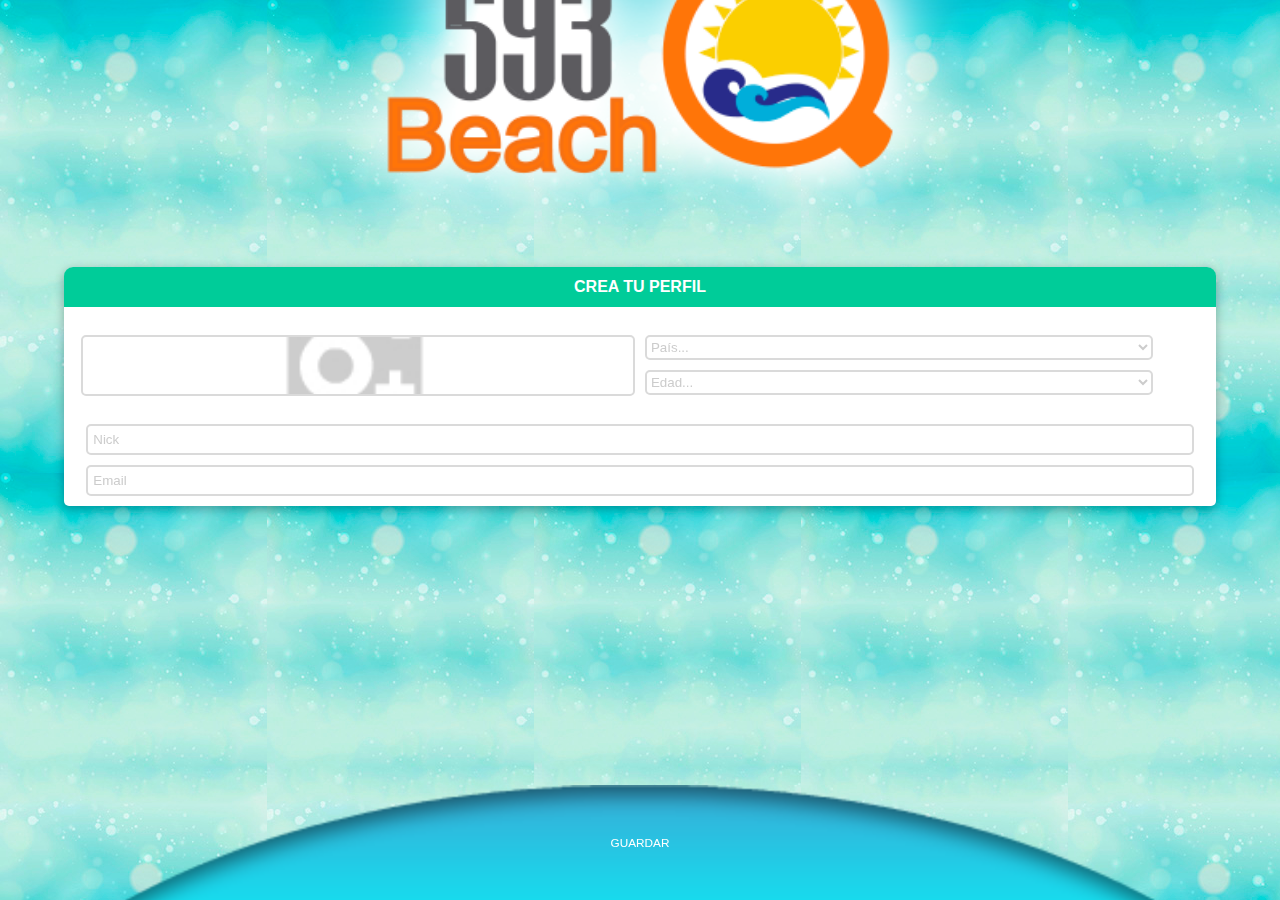
==== commit 210ee4da: "_playa 18/7/2016 17:38" ====
--- a/index.html
+++ b/index.html
@@ -123,23 +123,28 @@
           -->
           <div id="home" data-page="home" class="page">
             <div class="page-content flex-container">
-                <div class="flex-item-auto">
+                <div class="logo flex-item-auto">
+                
                   <img src="img/logo.png" class="homeLogo" />
+                
                 </div>
                 <div class="perfil flex-item-auto">
+                  
                   <div class="imagen"></div>
                   <div class="nickname"><span></span></div>
-                </div>
-                <div class="observacion"><a href="#misplayas">MIS PLAYAS</a></div>
+                  
+                </div>
+                <div class="observacion flex-item-auto">
+                  <a href="#misplayas">MIS PLAYAS</a>
+                </div>
 
                 <div class="cuestionarios flex-item-auto">
-
                   <form id="cuestionario1">
-                    <div class="row">
-                      <div class="col-90 titulo">Búsqueda Libre</div>
-                    </div>
-                    <div class="row">
-                      <div class="col-90 centrar-espacio">
+                    <div>
+                      <div class="titulo">Búsqueda Libre</div>
+                    </div>
+                    <div>
+                      <div class="centrar-espacio">
                           <input type="text" class="form-control" id="buscador" name="busqueda" placeholder="Buscar...">
                       </div>
                     </div>                  
@@ -148,36 +153,38 @@
                 
 
                   <form id="cuestionario2">
-                    <div class="row">
-                      <div class="col-90 titulo">Búsqueda Avanzada</div>
-                    </div>
-                    <div class="row">
-                      <div class="col-90 centrar-espacio">
+                    <div>
+                      <div class="titulo">Búsqueda Avanzada</div>
+                    </div>
+                    <div>
+                      <div class="centrar-espacio">
                           <select name="provincias" class="form-control" id="home_provincias">
                             <option value="0">Provincia</option>
                           </select>
                       </div>
                     </div>
-                    <div class="row"> 
-                      <div class="col-90 centrar-espacio">
+                    <div> 
+                      <div class="centrar-espacio">
                           <select name="servicios" class="form-control" id="home_actividades">
                             <option value="0">Actividad</option>
                           </select>
                       </div>
                     </div>
-                    <div class="row">
-                      <div class="col-90 centrar-espacio">
+                    <div>
+                      <div class="centrar-espacio">
                           <select name="actividades" class="form-control" id="home_servicios">
                             <option value="0">Servicio</option>
                           </select>
                       </div>
                     </div>
                   </form>
-                
-                </div>
+<!--
+                -->
+                </div> <!--cuestionarios-->
 
                 <div class="search flex-item-auto">
-                    <a href="#" class="button active" onclick="busqueda()">BUSCAR</a>
+                    <!--<a href="#" class="button active" onclick="busqueda()">BUSCAR</a>-->
+                    <div class="botonEntrar active" onclick="busqueda()"><p></p><span>BUSCAR</span></div>
                 </div>
 
             </div>
--- a/css/style.css
+++ b/css/style.css
@@ -1 +1 @@
-body,html{font-size:.7em!important;margin:0;padding:0;background-color:#fff!important}.row div,img.homeLogo{margin-left:auto;margin-right:auto}.pages{background:#fff}.navbar,.page,.panel{background:url(../img/fondo.png)!important}.panel p{text-align:center}.row div input,.row div select{width:100%;height:30px;line-height:30px}.row div select{margin-top:1%;margin-bottom:1%}img.homeLogo{position:relative;display:block;padding-bottom:5%!important;margin-top:-4%!important}#registro .page-content form .row .col-50,.perfil .imagen,.perfil .nickname,footer{display:inline-block}.logoNormal{width:25%}#map{height:100%}.perfil{width:100%;text-align:center}.perfil .imagen{width:100%}.perfil .imagen img{width:150px;height:150px;border-radius:5px}.perfil .nickname{line-height:50px;width:100%;text-transform:uppercase;font-size:x-large;font-weight:bolder;color:#333}.observacion{text-align:center;width:100%;font-size:larger;padding-bottom:1%}.navbar .center img{vertical-align:top}.navbar .left,.navbar .right,.navbar .subnavbar{background:0 0}.navbar .left .resultado,.navbar .right .resultado,.navbar .subnavbar .resultado{height:auto;padding:0;width:100%}.navbar .left .resultado div,.navbar .right .resultado div,.navbar .subnavbar .resultado div{background-color:#39acd8;height:30px;line-height:30px;margin:auto;text-align:center;color:#fff;border-radius:4px;font-size:smaller;text-transform:uppercase;padding-left:2%}.navbar .subnavbar:after,.navbar:after{background-color:transparent}.navbar .subnavbar{height:32px}footer{text-align:center;width:100%;background-image:url(../img/ellow.png);height:auto;background-repeat:no-repeat;background-size:100%;position:absolute;bottom:0}footer .boton-entrar,footer .guarda-registro{color:#fff;text-align:center;font-size:1.5em;padding:20px 0 4px}#registro .page-content #espacioLogo{width:100%!important;margin-top:-15%;text-align:center!important}#registro .page-content #espacioLogo img{width:52%}#registro .page-content form{margin:auto;background-color:#fff;width:90%;border-radius:10px 10px 5px 5px;-webkit-box-shadow:0 3px 10px .5px rgba(0,0,0,.25);-moz-box-shadow:0 3px 10px .5px rgba(0,0,0,.25);box-shadow:0 3px 10px .5px rgba(0,0,0,.25)}#registro .page-content form label{color:#639;position:absolute;right:1%}#registro .page-content form .titulo-form{background-color:#0c9;height:40px;line-height:40px;border-radius:9px 9px 0 0;text-align:center}#registro .page-content form .titulo-form h4{color:#fff;margin:0;font-weight:bolder;font-size:medium}#registro .page-content form #preview img{width:auto;height:58px}#registro .page-content form .row{width:98%;height:auto;color:#ccc;margin:2% auto auto;position:relative}#registro .page-content form .row .takePick{height:57px;border:2px solid #dadada;background:url(../img/upload.png) center center no-repeat;overflow:hidden;background-size:cover;border-radius:5px;margin:5px;text-align:center}#registro .page-content form .row .takePick input{height:57px!important;opacity:0!important;overflow:hidden!important}#registro .page-content form .row select{width:90%;height:25px;border-radius:5px;border:2px solid #dadada;background:0 0;color:#ccc;margin:5px}#registro .page-content form .row input{width:100%;border:2px solid #dadada;color:#ccc;height:25px;padding-left:5px;margin:0 5px 10px;border-radius:5px}#registro .page-content form .row input::-webkit-input-placeholder{color:#ccc}#registro .page-content form .row input:-moz-placeholder{color:#ccc}#registro .page-content form .row input::-moz-placeholder{color:#ccc}#registro .page-content form .row input:-ms-input-placeholder{color:#ccc}#registro .page-content form #xMoSpacio{width:97%}#registro .page-content input[type=submit]{position:absolute;width:100%;bottom:0;left:0;text-align:center;display:inline-block;background-image:url(../img/blue_btn.png);background-color:transparent;border:0;height:auto;background-repeat:no-repeat;font-size:1.5em;padding:4%;color:#fff;background-size:100%}#registro .page-content h4{text-align:center;color:#3a579b;font-weight:bolder}#registro .page-content .log_facebook,#registro .page-content .log_google{color:#fff;text-align:center}#registro .page-content .log_facebook div{background-color:#39569a;width:80%;border-radius:4px;position:relative;margin:auto;text-align:center;padding:10px 12px}#registro .page-content .log_google div{background-color:#cc0001;width:80%;border-radius:4px;position:relative;margin:auto;text-align:center;padding:10px 12px}#infoPlayas .contenido{position:relative}#infoPlayas .contenido article figure{margin:0;padding:0}#infoPlayas .contenido article figure img{width:96%;border:5px solid #fff;margin:0}#infoPlayas .contenido article .rated{text-align:right}#infoPlayas .contenido article .rated .stars{font-size:x-large}#infoPlayas .contenido article .rated .stars .activo{color:#f60}#infoPlayas .contenido article .detalles h5{font-size:larger;margin:0;color:#666}#infoPlayas .contenido article .detalles hr{border:0;height:0}#infoPlayas .contenido .mActividades .item,#infoPlayas .contenido .mServicios .item{border-radius:24px;display:inline-block;margin:4px;background-size:100% 100%;background-repeat:no-repeat}#infoPlayas .contenido article .detalles .informacion-lugar{color:#666;padding-top:10px;padding-bottom:10px;font-size:small;text-align:justify}#infoPlayas .contenido .mActividades .item{width:30px;height:30px;color:#fff;text-align:center;background-image:url(../img/actividad.png);-webkit-box-shadow:0 0 3px 0 rgba(0,0,0,.25);-moz-box-shadow:0 0 3px 0 rgba(0,0,0,.25);box-shadow:0 0 3px 0 rgba(0,0,0,.25)}#infoPlayas .contenido .mActividades .item i{width:15px;height:15px;padding:6px;font-size:medium;color:#af810f}#infoPlayas .contenido .mServicios .item{width:30px;height:30px;color:#fff;text-align:center;background-image:url(../img/servicios.png);-webkit-box-shadow:0 0 3px 0 rgba(0,0,0,.25);-moz-box-shadow:0 0 3px 0 rgba(0,0,0,.25);box-shadow:0 0 3px 0 rgba(0,0,0,.25)}#infoPlayas .contenido .mServicios .item i{width:15px;height:15px;padding:6px;font-size:medium;color:#026738}#infoPlayas .contenido #goMapa{position:absolute;z-index:1;top:2%;right:6%;color:#fff}#busqueda img,#misplayas img,#playas img{width:100%}#busqueda figcaption,#misplayas figcaption,#playas figcaption{background-color:#fc0;color:#f60;font-weight:bolder;text-align:center;border:3px solid #fc0;border-radius:5px 5px 0 0;margin:0 -3px;text-transform:uppercase}.cuestionarios,.search .button{background-color:#fff;width:100%}#busqueda .contenido .playa,#misplayas .contenido .playa,#playas .contenido .playa{margin-bottom:10%}#busqueda .contenido .playa .fotodestino,#misplayas .contenido .playa .fotodestino,#playas .contenido .playa .fotodestino{border:3px solid #fff;margin:-3px 0 0 -3px;border-radius:0 0 3px 3px}#busqueda .contenido h5,#misplayas .contenido h5,#playas .contenido h5{padding:0 0 2px;margin:2.5px;color:#666;font-size:1em}#busqueda .contenido .mActividades .item,#misplayas .contenido .mActividades .item,#playas .contenido .mActividades .item{width:20px;height:20px;color:#fff;border-radius:24px;text-align:center;display:none;margin:3px;background-image:url(../img/actividad.png);-webkit-box-shadow:0 0 3px 0 rgba(0,0,0,.75);-moz-box-shadow:0 0 3px 0 rgba(0,0,0,.75);box-shadow:0 0 3px 0 rgba(0,0,0,.75)}#busqueda .contenido .mActividades .item i,#misplayas .contenido .mActividades .item i,#playas .contenido .mActividades .item i{width:15px;height:15px;margin:13% 5%;font-size:larger;color:#af810f}#busqueda .contenido .mActividades .item:nth-child(-n+4),#misplayas .contenido .mActividades .item:nth-child(-n+4),#playas .contenido .mActividades .item:nth-child(-n+4){display:inline-block}#busqueda .contenido .mServicios .item,#misplayas .contenido .mServicios .item,#playas .contenido .mServicios .item{width:20px;height:20px;color:#fff;border-radius:24px;text-align:center;display:none;margin:3px;background-image:url(../img/servicios.png);-webkit-box-shadow:0 0 3px 0 rgba(0,0,0,.75);-moz-box-shadow:0 0 3px 0 rgba(0,0,0,.75);box-shadow:0 0 3px 0 rgba(0,0,0,.75)}#busqueda .contenido .mServicios .item:nth-child(-n+4),#misplayas .contenido .mServicios .item:nth-child(-n+4),#playas .contenido .mServicios .item:nth-child(-n+4),.search .button{display:inline-block}#busqueda .contenido .mServicios .item i,#misplayas .contenido .mServicios .item i,#playas .contenido .mServicios .item i{width:15px;height:15px;margin:13% 5%;font-size:larger;color:#026738}#busqueda .contenido .rateStar,#misplayas .contenido .rateStar,#playas .contenido .rateStar{width:10px;position:absolute;z-index:1;right:0;padding-top:15%}#busqueda .contenido .rateStar .favoriteStar,#misplayas .contenido .rateStar .favoriteStar,#playas .contenido .rateStar .favoriteStar{background-color:#fff;border-radius:30px 0 0 30px;padding:10px;vertical-align:middle;position:relative;right:20px;width:100%}#busqueda .contenido .rateStar .favoriteStar .activo,#misplayas .contenido .rateStar .favoriteStar .activo,#playas .contenido .rateStar .favoriteStar .activo{color:#f60}.cuestionarios{padding-bottom:5%}#cuestionario1,#cuestionario2{background-color:#fff;padding-top:3%;padding-bottom:3%}#cuestionario1 .titulo,#cuestionario2 .titulo{font-weight:bolder;font-size:larger;margin-bottom:1%}#cuestionario1 input,#cuestionario1 select,#cuestionario2 input,#cuestionario2 select{border-radius:5px}#cuestionario1 select,#cuestionario2 select{color:#999}#cuestionario2{padding-bottom:0}.search{width:100%}.search .button{text-align:center;background-image:url(../img/blue_btn.png);border-radius:0!important;border:0;height:auto;background-repeat:no-repeat;font-size:1.5em;padding:4%;color:#fff;background-size:100%}.navbar-through .page-content{padding-bottom:0!important}.flex-container{display:inline-grid;flex-flow:row wrap;justify-content:space-around;flex-direction:column}.flex-item{-webkit-box-basis:auto;-webkit-flex-basis:auto;-ms-flex-basis:auto;flex-basis:auto;-webkit-box-flex:1;-moz-box-flex:1;-webkit-flex:1;-ms-flex:1 0 auto;flex:1}+body,html{font-size:.7em!important;margin:0;padding:0;background-color:#fff!important}.row div,img.homeLogo{margin-left:auto;margin-right:auto}.pages{background:#fff}.page,.panel{background:url(../img/fondo.png)!important}.panel p{text-align:center}.row div input,.row div select{width:100%;height:30px;line-height:30px}.row div select{margin-top:1%;margin-bottom:1%}img.homeLogo{display:block}#registro .page-content form .row .col-50,.perfil .imagen,.perfil .nickname,footer{display:inline-block}.logoNormal{width:25%}#map{height:100%}.perfil{width:100%;text-align:center}.perfil .imagen{width:100%}.perfil .imagen img{width:100px;height:100px;background-color:#fff;border-radius:5px}.perfil .nickname{line-height:36px;font-size:large;width:100%;text-transform:uppercase;font-weight:bolder;color:#333}.observacion{text-align:center;width:100%;font-size:larger;padding-bottom:2%}.navbar{background:url(../img/fondo.png)!important}.navbar .center img{vertical-align:top}.navbar .left,.navbar .right,.navbar .subnavbar{background:0 0}.navbar .left .resultado,.navbar .right .resultado,.navbar .subnavbar .resultado{height:auto;padding:0;width:100%}.navbar .left .resultado div,.navbar .right .resultado div,.navbar .subnavbar .resultado div{background-color:#39acd8;height:30px;line-height:30px;margin:auto;text-align:center;color:#fff;border-radius:4px;font-size:smaller;text-transform:uppercase;padding-left:2%}.navbar .subnavbar:after,.navbar:after{background-color:transparent}.navbar .subnavbar{height:32px}footer{text-align:center;width:100%;background-image:url(../img/ellow.png);height:auto;background-repeat:no-repeat;background-size:100%;position:absolute;bottom:0}footer .boton-entrar,footer .guarda-registro{color:#fff;text-align:center;font-size:1.5em;padding:20px 0 4px}#registro .page-content #espacioLogo{width:100%!important;margin-top:-15%;text-align:center!important}#registro .page-content #espacioLogo img{width:52%}#registro .page-content form{margin:auto;background-color:#fff;width:90%;border-radius:10px 10px 5px 5px;-webkit-box-shadow:0 3px 10px .5px rgba(0,0,0,.25);-moz-box-shadow:0 3px 10px .5px rgba(0,0,0,.25);box-shadow:0 3px 10px .5px rgba(0,0,0,.25)}#registro .page-content form label{color:#639;position:absolute;right:1%}#registro .page-content form .titulo-form{background-color:#0c9;height:40px;line-height:40px;border-radius:9px 9px 0 0;text-align:center}#registro .page-content form .titulo-form h4{color:#fff;margin:0;font-weight:bolder;font-size:medium}#registro .page-content form #preview img{width:auto;height:58px}#registro .page-content form .row{width:98%;height:auto;color:#ccc;margin:2% auto auto;position:relative}#registro .page-content form .row .takePick{height:57px;border:2px solid #dadada;background:url(../img/upload.png) center center no-repeat;overflow:hidden;background-size:cover;border-radius:5px;margin:5px;text-align:center}#registro .page-content form .row .takePick input{height:57px!important;opacity:0!important;overflow:hidden!important}#registro .page-content form .row select{width:90%;height:25px;border-radius:5px;border:2px solid #dadada;background:0 0;color:#ccc;margin:5px}#registro .page-content form .row input{width:100%;border:2px solid #dadada;color:#ccc;height:25px;padding-left:5px;margin:0 5px 10px;border-radius:5px}#registro .page-content form .row input::-webkit-input-placeholder{color:#ccc}#registro .page-content form .row input:-moz-placeholder{color:#ccc}#registro .page-content form .row input::-moz-placeholder{color:#ccc}#registro .page-content form .row input:-ms-input-placeholder{color:#ccc}#registro .page-content form #xMoSpacio{width:97%}#registro .page-content input[type=submit]{position:absolute;width:100%;bottom:0;left:0;text-align:center;display:inline-block;background-image:url(../img/blue_btn.png);background-color:transparent;border:0;height:auto;background-repeat:no-repeat;font-size:1.5em;padding:4%;color:#fff;background-size:100%}#registro .page-content h4{text-align:center;color:#3a579b;font-weight:bolder}#registro .page-content .log_facebook,#registro .page-content .log_google{color:#fff;text-align:center}#registro .page-content .log_facebook div{background-color:#39569a;width:80%;border-radius:4px;position:relative;margin:auto;text-align:center;padding:10px 12px}#registro .page-content .log_google div{background-color:#cc0001;width:80%;border-radius:4px;position:relative;margin:auto;text-align:center;padding:10px 12px}#infoPlayas .contenido{position:relative}#infoPlayas .contenido article figure{margin:0;padding:0}#infoPlayas .contenido article figure img{width:96%;border:5px solid #fff;margin:0}#infoPlayas .contenido article .rated{text-align:right}#infoPlayas .contenido article .rated .stars{font-size:x-large}#infoPlayas .contenido article .rated .stars .activo{color:#f60}#infoPlayas .contenido article .detalles h5{font-size:larger;margin:0;color:#666}#infoPlayas .contenido article .detalles hr{border:0;height:0}#infoPlayas .contenido .mActividades .item,#infoPlayas .contenido .mServicios .item{border-radius:24px;display:inline-block;margin:4px;background-size:100% 100%;background-repeat:no-repeat}#infoPlayas .contenido article .detalles .informacion-lugar{color:#666;padding-top:10px;padding-bottom:10px;font-size:small;text-align:justify}#infoPlayas .contenido .mActividades .item{width:30px;height:30px;color:#fff;text-align:center;background-image:url(../img/actividad.png);-webkit-box-shadow:0 0 3px 0 rgba(0,0,0,.25);-moz-box-shadow:0 0 3px 0 rgba(0,0,0,.25);box-shadow:0 0 3px 0 rgba(0,0,0,.25)}#infoPlayas .contenido .mActividades .item i{width:15px;height:15px;padding:6px;font-size:medium;color:#af810f}#infoPlayas .contenido .mServicios .item{width:30px;height:30px;color:#fff;text-align:center;background-image:url(../img/servicios.png);-webkit-box-shadow:0 0 3px 0 rgba(0,0,0,.25);-moz-box-shadow:0 0 3px 0 rgba(0,0,0,.25);box-shadow:0 0 3px 0 rgba(0,0,0,.25)}#infoPlayas .contenido .mServicios .item i{width:15px;height:15px;padding:6px;font-size:medium;color:#026738}#infoPlayas .contenido #goMapa{position:absolute;z-index:1;top:2%;right:6%;color:#fff}#busqueda img,#misplayas img,#playas img{width:100%}#busqueda figcaption,#misplayas figcaption,#playas figcaption{background-color:#fc0;color:#f60;font-weight:bolder;text-align:center;border:3px solid #fc0;border-radius:5px 5px 0 0;margin:0 -3px;text-transform:uppercase}#busqueda .contenido .playa,#misplayas .contenido .playa,#playas .contenido .playa{margin-bottom:10%}#busqueda .contenido .playa .fotodestino,#misplayas .contenido .playa .fotodestino,#playas .contenido .playa .fotodestino{border:3px solid #fff;margin:-3px 0 0 -3px;border-radius:0 0 3px 3px}#busqueda .contenido h5,#misplayas .contenido h5,#playas .contenido h5{padding:0 0 2px;margin:2.5px;color:#666;font-size:1em}#busqueda .contenido .mActividades .item,#misplayas .contenido .mActividades .item,#playas .contenido .mActividades .item{width:20px;height:20px;color:#fff;border-radius:24px;text-align:center;display:none;margin:3px;background-image:url(../img/actividad.png);-webkit-box-shadow:0 0 3px 0 rgba(0,0,0,.75);-moz-box-shadow:0 0 3px 0 rgba(0,0,0,.75);box-shadow:0 0 3px 0 rgba(0,0,0,.75)}#busqueda .contenido .mActividades .item i,#misplayas .contenido .mActividades .item i,#playas .contenido .mActividades .item i{width:15px;height:15px;margin:13% 5%;font-size:larger;color:#af810f}#busqueda .contenido .mActividades .item:nth-child(-n+4),#misplayas .contenido .mActividades .item:nth-child(-n+4),#playas .contenido .mActividades .item:nth-child(-n+4){display:inline-block}#busqueda .contenido .mServicios .item,#misplayas .contenido .mServicios .item,#playas .contenido .mServicios .item{width:20px;height:20px;color:#fff;border-radius:24px;text-align:center;display:none;margin:3px;background-image:url(../img/servicios.png);-webkit-box-shadow:0 0 3px 0 rgba(0,0,0,.75);-moz-box-shadow:0 0 3px 0 rgba(0,0,0,.75);box-shadow:0 0 3px 0 rgba(0,0,0,.75)}#busqueda .contenido .mServicios .item:nth-child(-n+4),#misplayas .contenido .mServicios .item:nth-child(-n+4),#playas .contenido .mServicios .item:nth-child(-n+4),.search .botonEntrar{display:inline-block}#busqueda .contenido .mServicios .item i,#misplayas .contenido .mServicios .item i,#playas .contenido .mServicios .item i{width:15px;height:15px;margin:13% 5%;font-size:larger;color:#026738}#busqueda .contenido .rateStar,#misplayas .contenido .rateStar,#playas .contenido .rateStar{width:10px;position:absolute;z-index:1;right:0;padding-top:15%}#busqueda .contenido .rateStar .favoriteStar,#misplayas .contenido .rateStar .favoriteStar,#playas .contenido .rateStar .favoriteStar{background-color:#fff;border-radius:30px 0 0 30px;padding:10px;vertical-align:middle;position:relative;right:20px;width:100%}#busqueda .contenido .rateStar .favoriteStar .activo,#misplayas .contenido .rateStar .favoriteStar .activo,#playas .contenido .rateStar .favoriteStar .activo{color:#f60}.cuestionarios{width:100%;padding-bottom:5%;background-color:#fff}#cuestionario1,#cuestionario2{background-color:#fff;padding-top:10%;padding-bottom:3%;width:80%;margin-left:auto;margin-right:auto;color:#999}#cuestionario1 .titulo,#cuestionario2 .titulo{font-weight:bolder;font-size:small;margin-bottom:1%}#cuestionario1 input,#cuestionario1 select,#cuestionario2 input,#cuestionario2 select{border-radius:5px;width:100%;height:25px}#cuestionario1 select,#cuestionario2 select{color:#999;margin-top:3%}#cuestionario2{padding-bottom:0}.search{width:100%}.search .botonEntrar{width:100%;text-align:center;border:0;height:auto;border-radius:0!important;font-size:1.5em;padding:3% 0;color:#fff}.navbar-through .page-content{padding-bottom:0!important}.flex-container{display:flex;flex-direction:column}.flex-item-auto{width:100%;flex:1 1 auto}.cuestionarios.flex-item-auto{background-color:#fff}.search.flex-item-auto{height:100%;background-color:#fff;background-image:url(../img/blue_btn.png);background-repeat:no-repeat;background-size:contain;background-position:bottom}